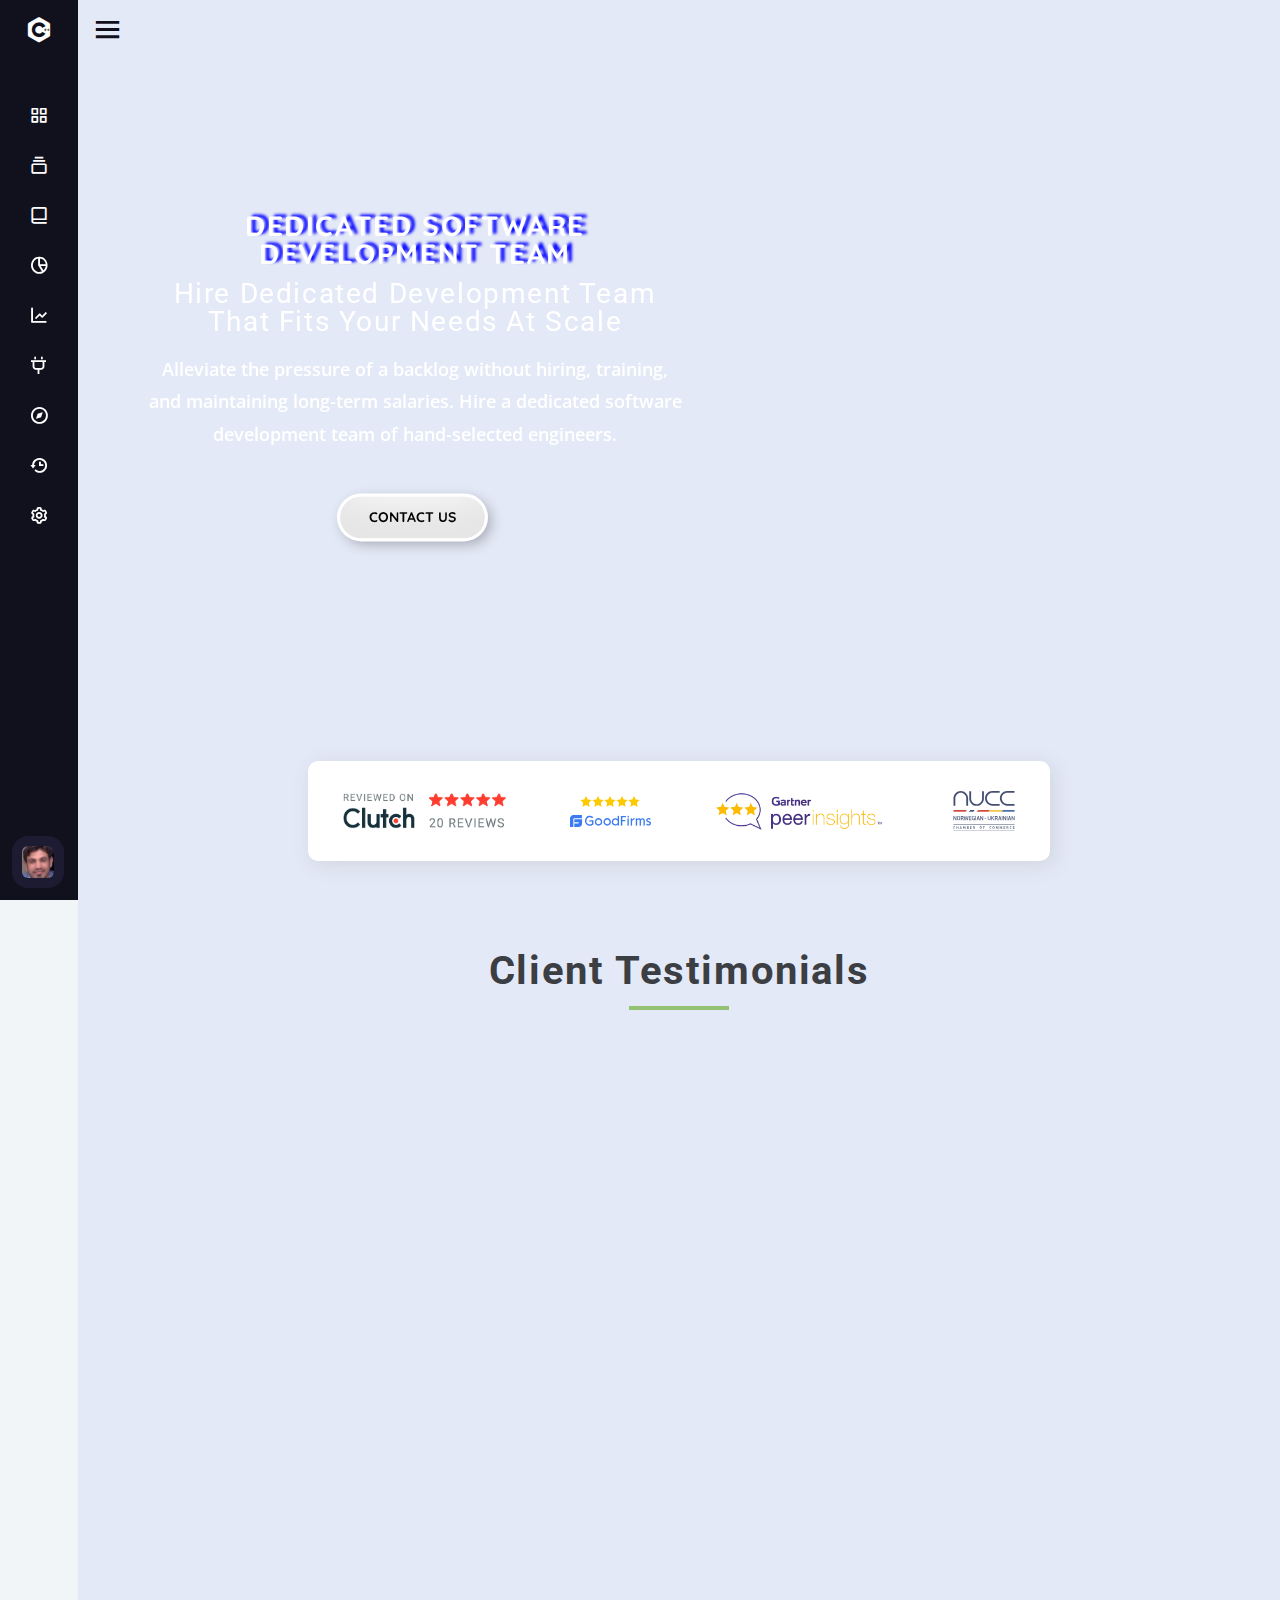
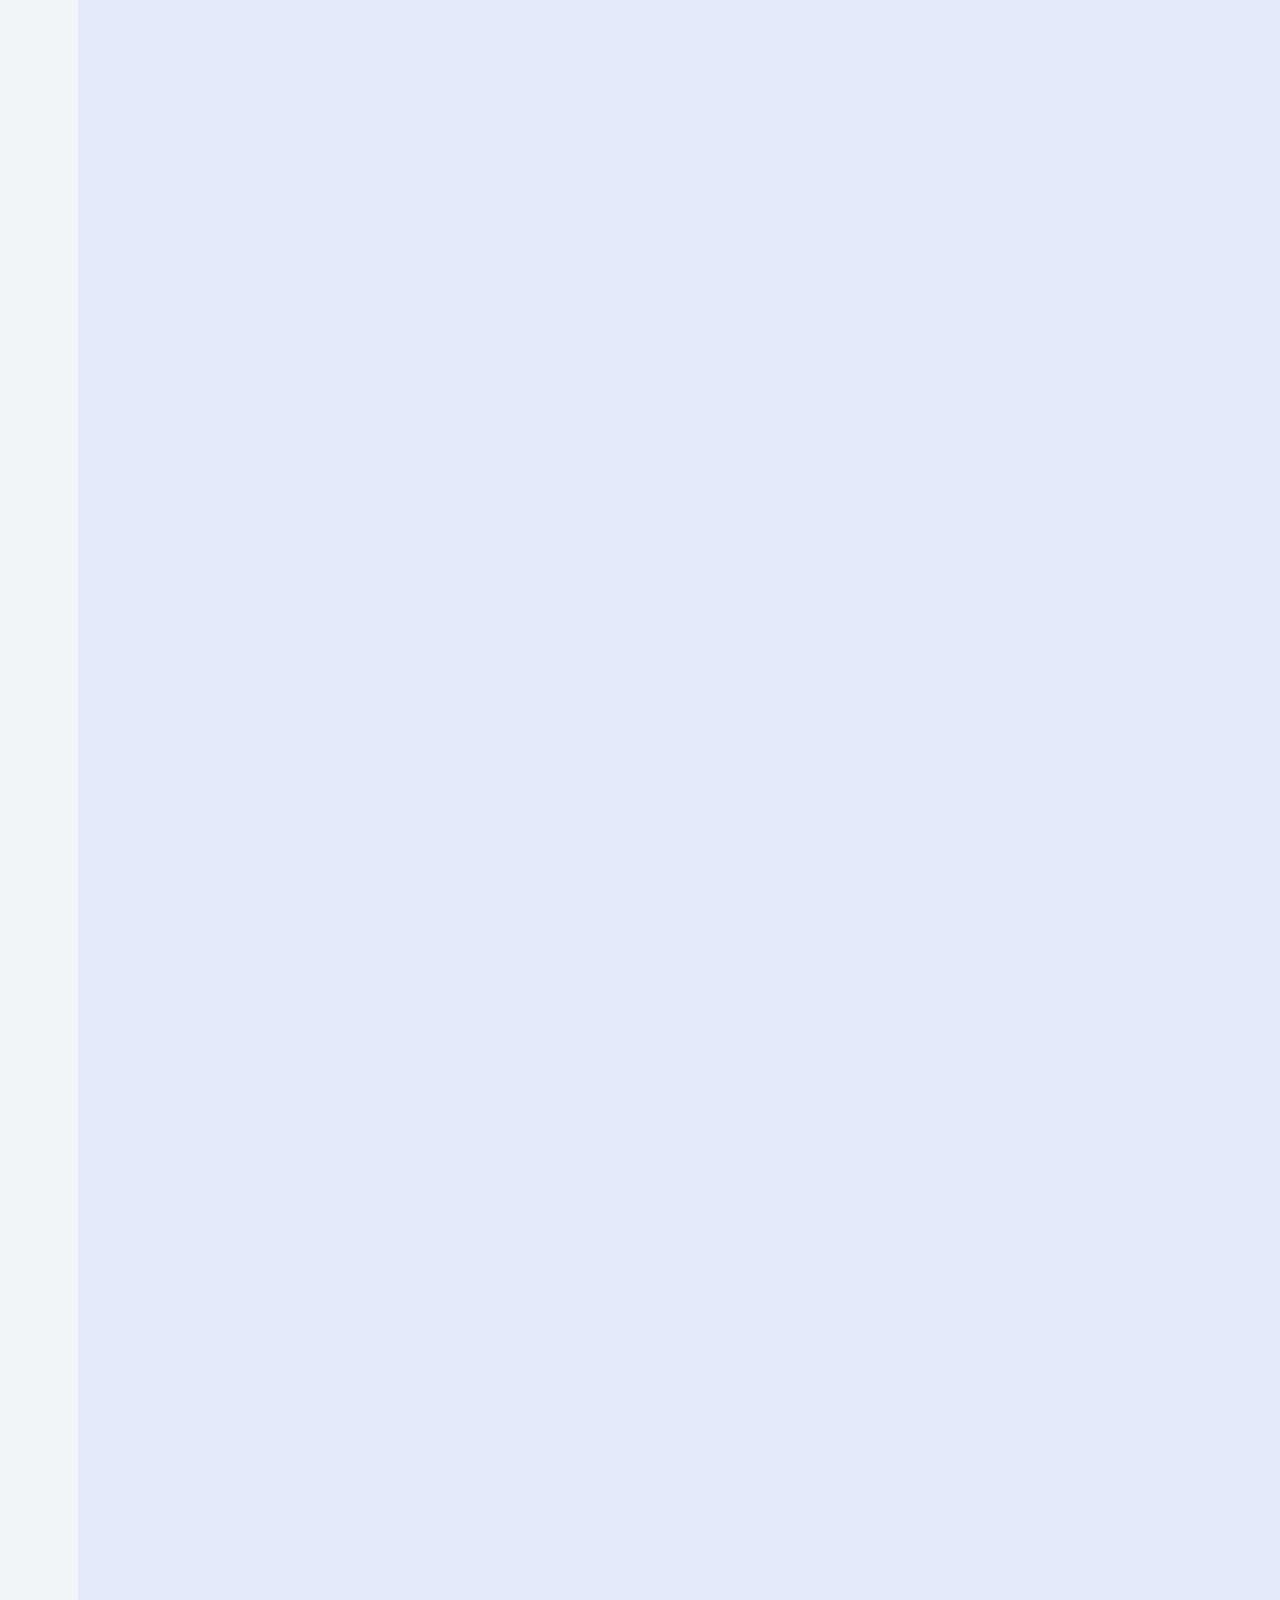
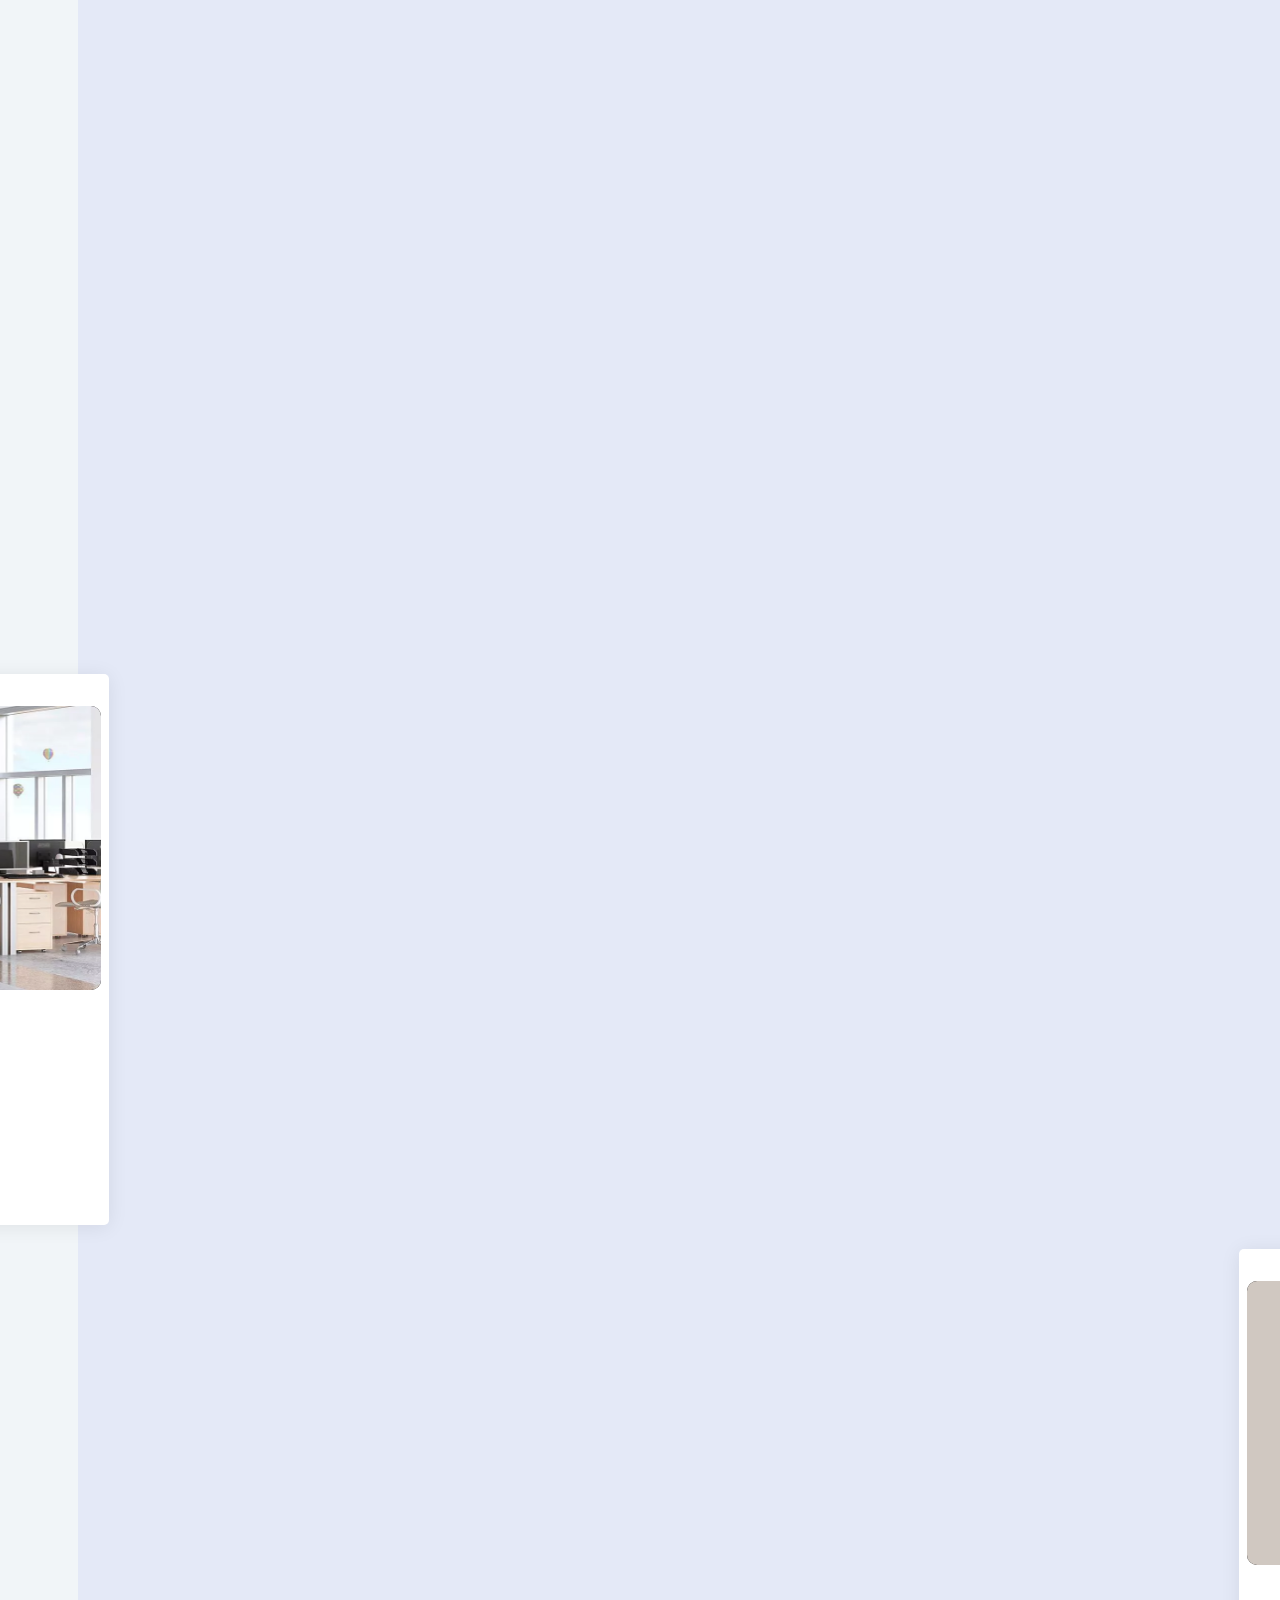
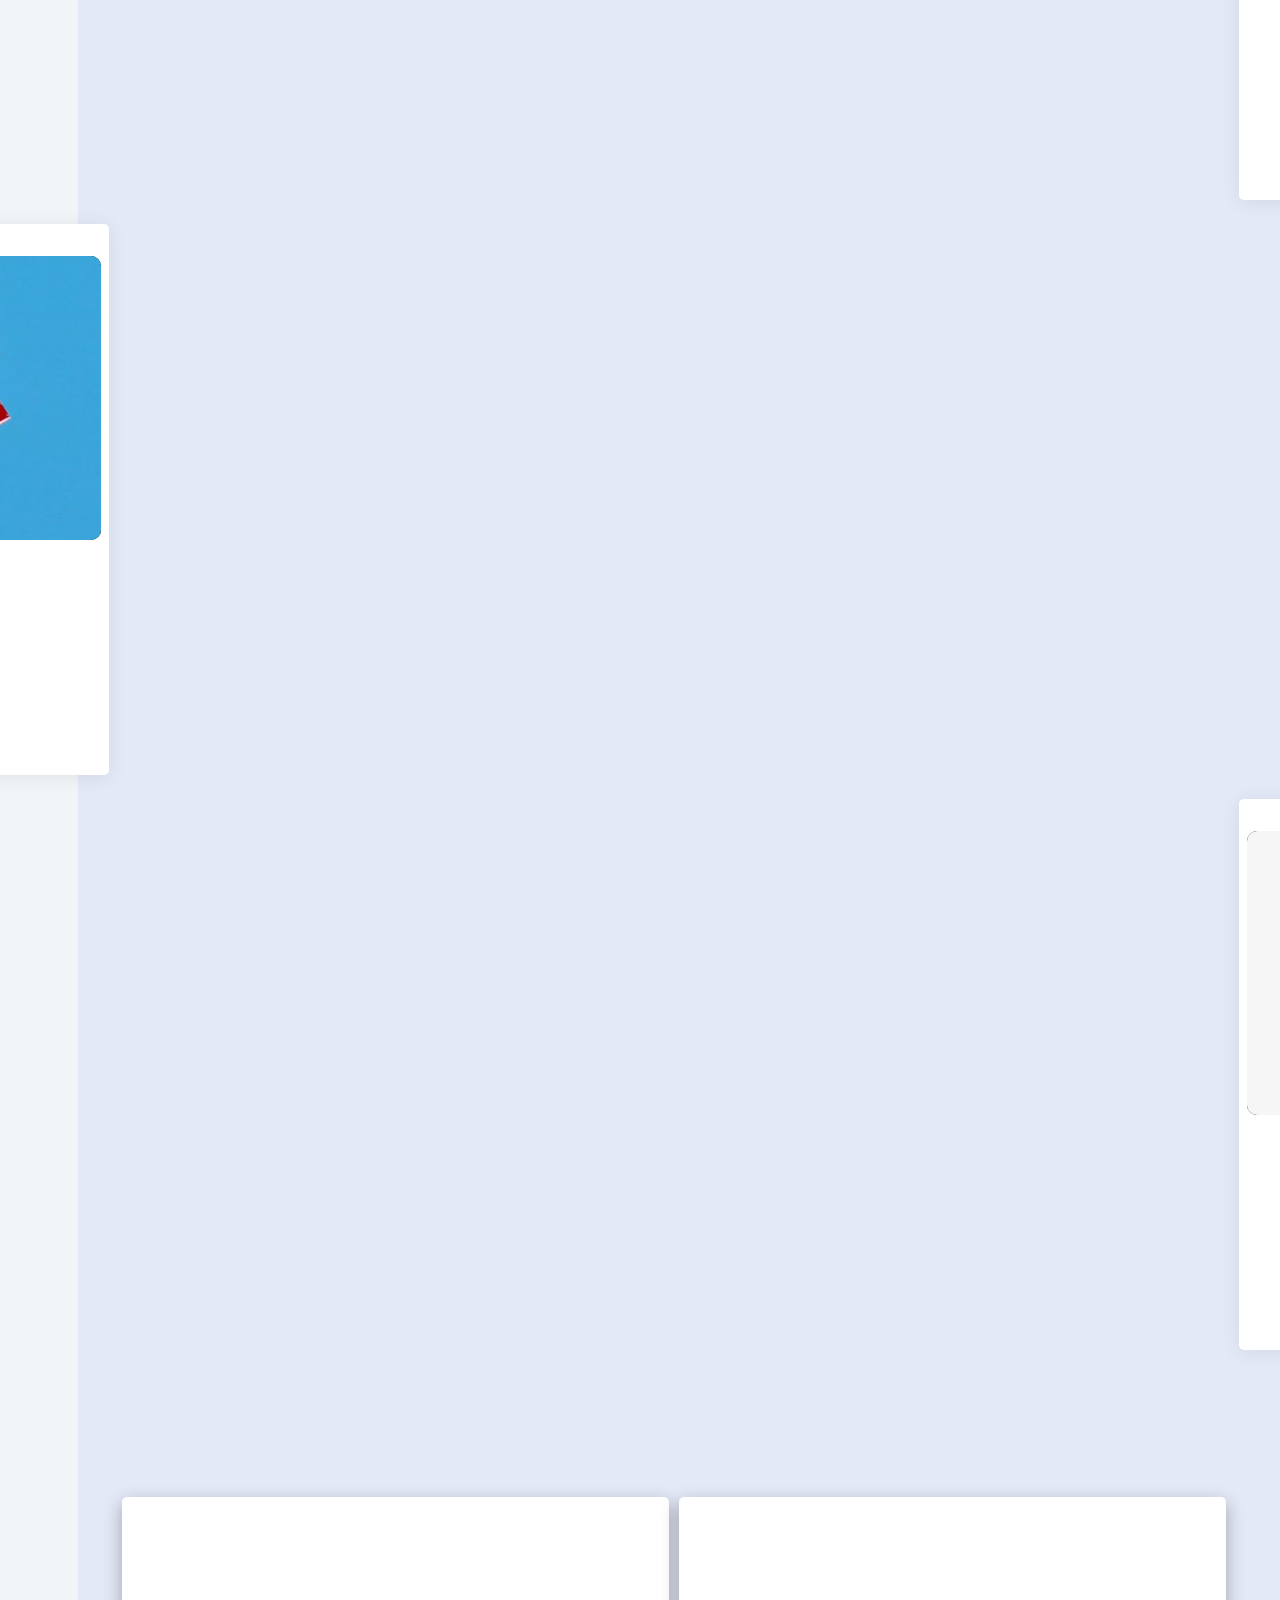
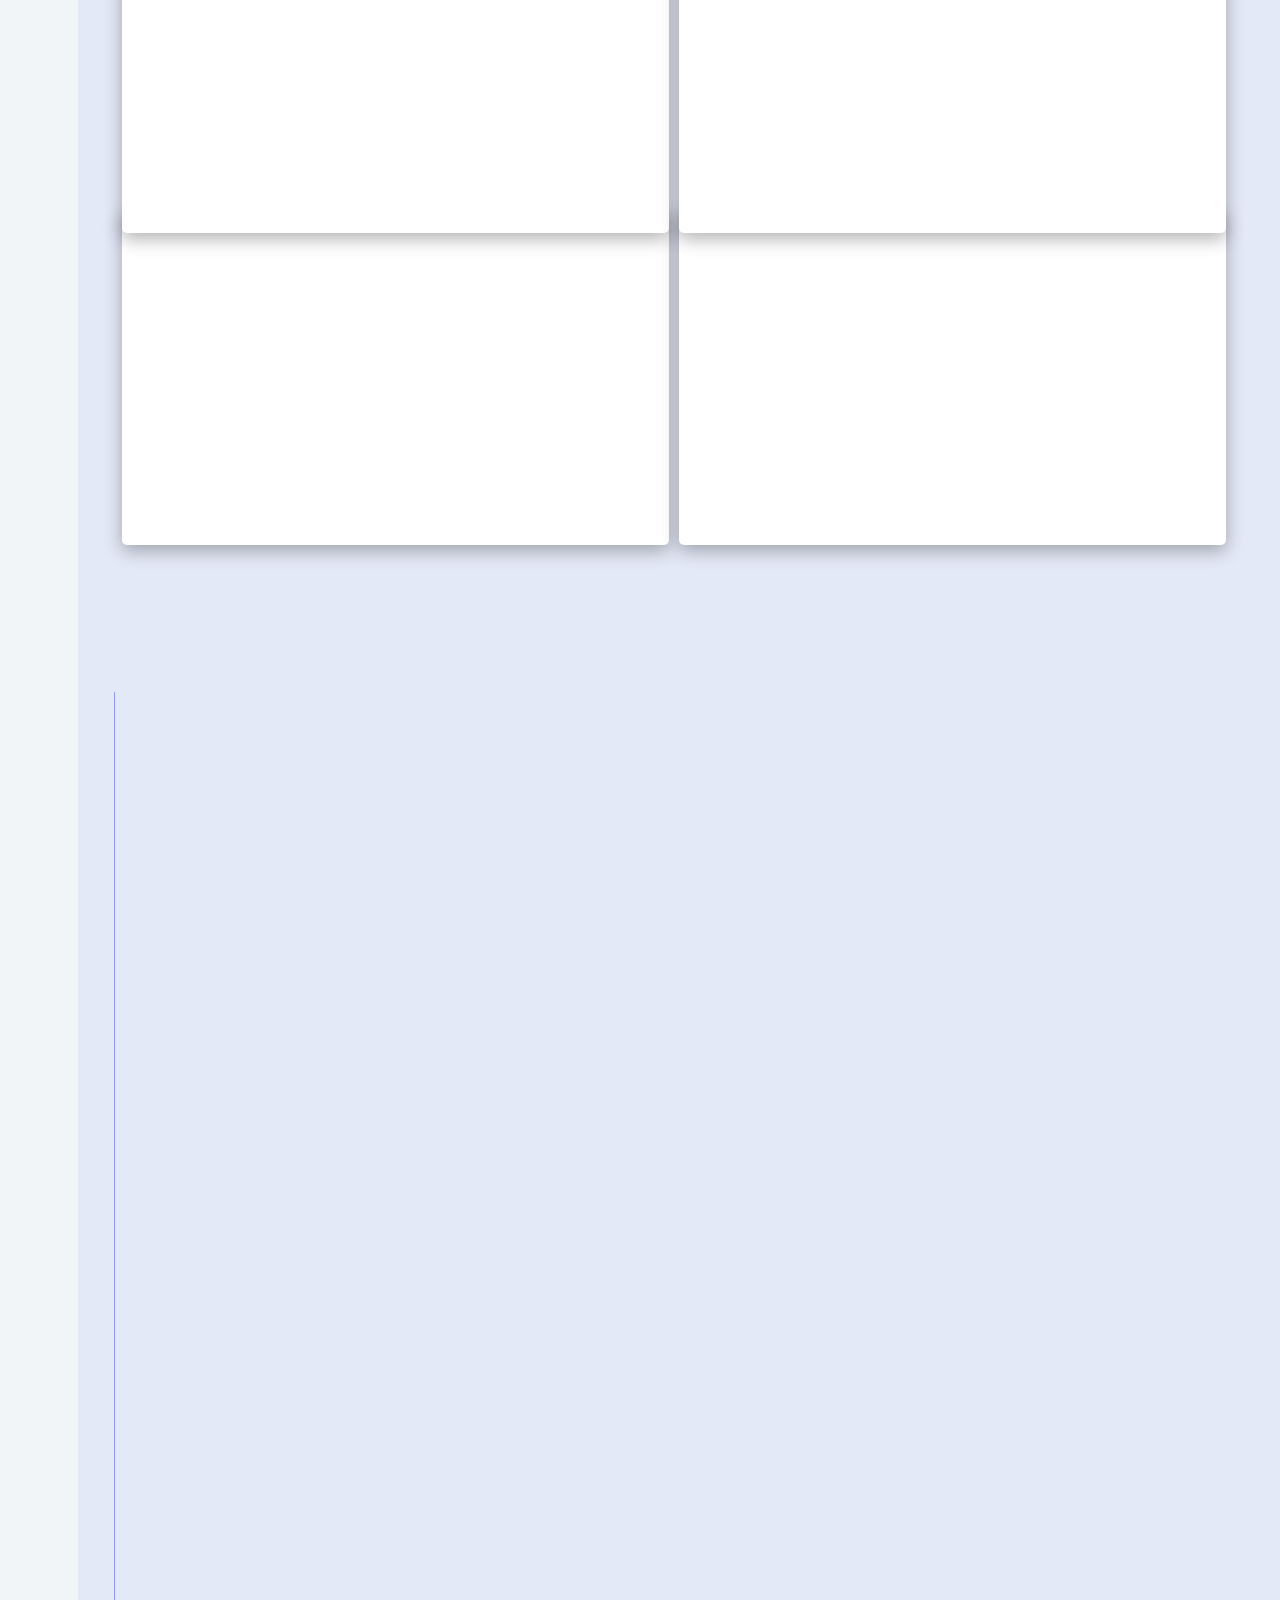
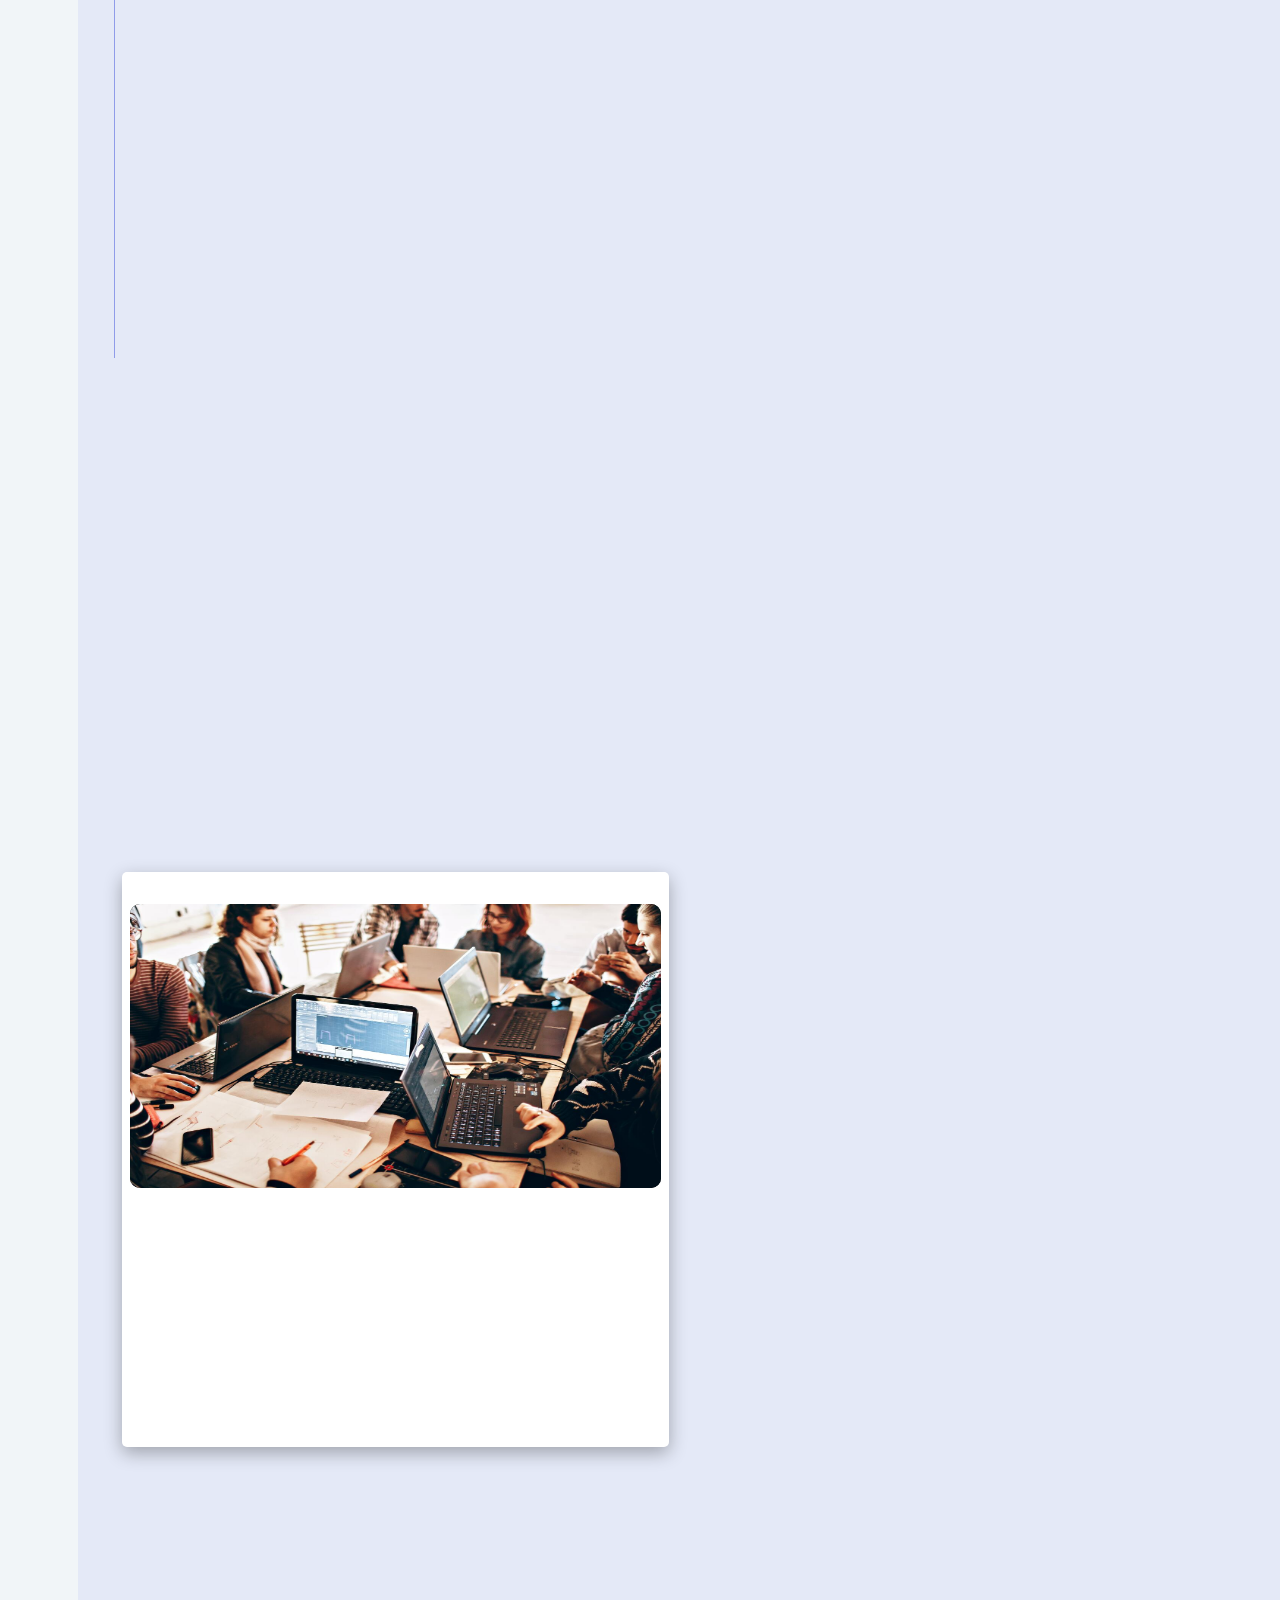
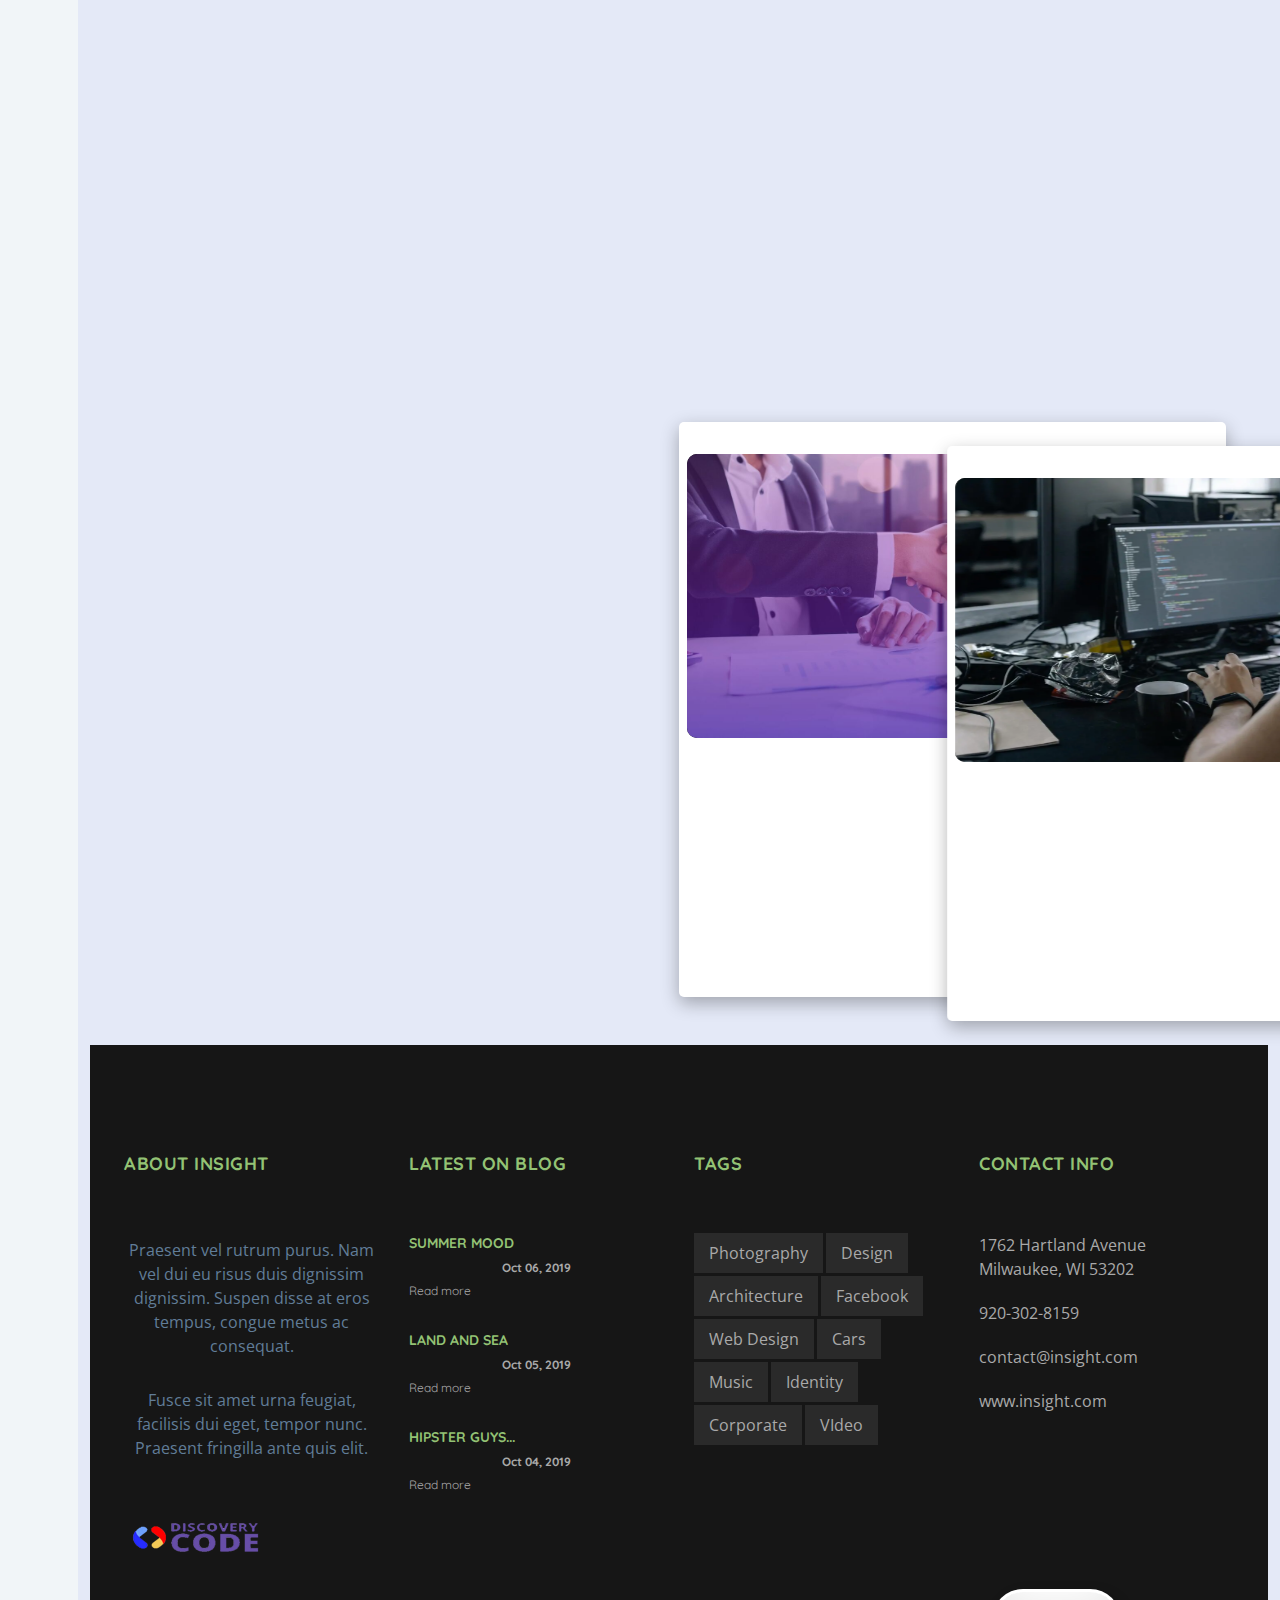
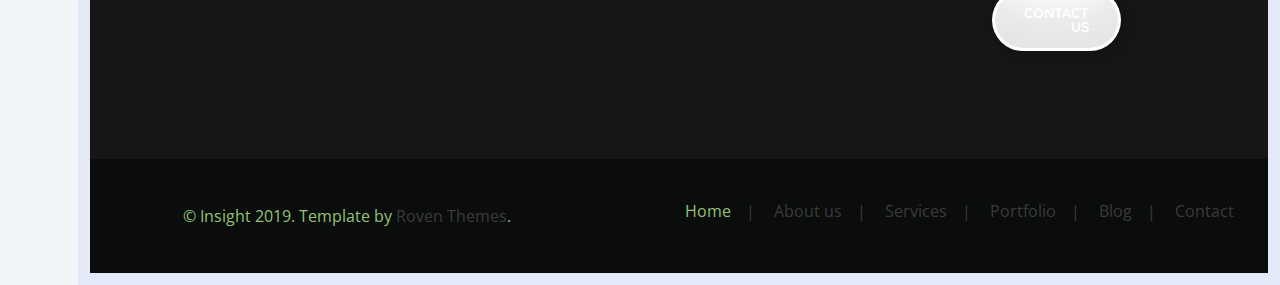
==== Dedicated Team.html @ 91e421eb "Add files via upload" ====
<!DOCTYPE html>
<!-- Designined by CodingLab | www.youtube.com/codinglabyt -->
<html lang="en" dir="ltr">

<head>
    <meta charset="UTF-8">
    <title> Drop Down Sidebar Menu | CodingLab </title>

    <!-- /// Google Fonts ////////  -->
    <link rel="stylesheet" href="https://fonts.googleapis.com/css?family=Open+Sans:400,400italic,600,600italic,700,700italic">
    <link rel="stylesheet" href="https://fonts.googleapis.com/css?family=Quicksand:400,700">

    <!-- /// FontAwesome Icons 4.3.0 ////////  -->
    <link rel="stylesheet" href="assets/fonts/fontawesome/font-awesome.min.css">

    <!-- /// Custom Icon Font ////////  -->
    <link rel="stylesheet" href="assets/fonts/iconfontcustom/icon-font-custom.css">

    <!-- /// Plugins CSS ////////  -->
    <link rel="stylesheet" href="assets/vendors/slick/slick.css">
    <link rel="stylesheet" href="assets/vendors/bxslider/jquery.bxslider.css">
    <link rel="stylesheet" href="assets/vendors/magnificpopup/magnific-popup.css">
    <link rel="stylesheet" href="assets/vendors/animations/animate.min.css">
    <link rel="stylesheet" href="assets/vendors/itplayer/css/YTPlayer.css">

    <!-- /// Template CSS ////////  -->

    <link rel="stylesheet" href="assets/css/insight.css">
    <link rel="stylesheet" href="assets/css/loaadmore.css">
    <link rel="stylesheet" href="assets/css/v.css">
    <link rel="stylesheet" href="assets/css/pageHero.css">
    <link rel="stylesheet" href="assets/css/sssec.css">
    <link rel="stylesheet" href="assets/css/sec.css">
    <link rel="stylesheet" href="assets/css/testimonal.css">

    <link rel="stylesheet" href="https://unpkg.com/aos@next/dist/aos.css" />

    <!-- /// Google Fonts ////////  -->
    <link rel="stylesheet" href="https://fonts.googleapis.com/css?family=Open+Sans:400,400italic,600,600italic,700,700italic">
    <link rel="stylesheet" href="https://fonts.googleapis.com/css?family=Quicksand:400,700">

    <!-- /// FontAwesome Icons 4.3.0 ////////  -->
    <link rel="stylesheet" href="assets/fonts/fontawesome/font-awesome.min.css">

    <!-- /// Custom Icon Font ////////  -->
    <link rel="stylesheet" href="assets/fonts/iconfontcustom/icon-font-custom.css">
    <link rel="stylesheet" href="https://cdnjs.cloudflare.com/ajax/libs/font-awesome/5.14.0/css/all.min.css" />
    <link rel="stylesheet" href="style.css">

    <!-- Boxiocns CDN Link -->
    <link href='https://unpkg.com/boxicons@2.0.7/css/boxicons.min.css' rel='stylesheet'>
    <link rel="stylesheet" href="">
    <meta name="viewport" content="width=device-width, initial-scale=1.0">
    <link rel="stylesheet" href="https://cdnjs.cloudflare.com/ajax/libs/font-awesome/5.14.0/css/all.min.css" />

    <link rel="stylesheet" href="https://use.fontawesome.com/releases/v5.6.3/css/all.css">
    <script src="https://code.jquery.com/jquery-3.4.1.js"></script>
    <script>
        $(document).ready(function() {
            $(window).scroll(function() {
                if ($(window).scrollTop() > 100) {
                    $('i.fass').css({
                        "opacity": "1",
                        "pointer-events": "auto"
                    });
                } else {
                    $('i.fass').css({
                        "opacity": "0",
                        "pointer-events": "none"
                    });
                }
            });
            $('i.fass').click(function() {
                $('html').animate({
                    scrollTop: 0
                }, 500);
            });
        });
    </script>
</head>

<body>



    <i class="fas fass fa-chevron-up" style="  position: fixed;
    bottom: 40px;
    right: 40px;
    font-size: 45px;
    background: #0f55bd;
    padding: 7px 10px;
    border-radius: 50%;
    color: white;
    cursor: pointer;
    border: 1px solid #0D47A1;
    opacity: 0;
    pointer-events: none;
    transition: opacity .3s ease-in-out;z-index: 9999999; "></i>
    <div class="sidebar close">
        <div class="logo-details">
            <i class='bx bxl-c-plus-plus'></i>
            <span class="logo_name">CodingLab</span>
        </div>
        <ul class="nav-links">
            <li>
                <a href="index.html">
                    <i class='bx bx-grid-alt'></i>
                    <span class="link_name">Home</span>
                </a>
                <ul class="sub-menu blank">
                    <li><a class="link_name" href="#">Home</a></li>
                </ul>
            </li>
            <li>
                <div class="iocn-link">
                    <a href="#">
                        <i class='bx bx-collection'></i>
                        <span class="link_name">Category</span>
                    </a>
                    <i class='bx bxs-chevron-down arrow'></i>
                </div>
                <ul class="sub-menu">
                    <li><a class="link_name" href="#">Category</a></li>
                    <li>
                        <a href="mobile.html">Mobile</a>
                    </li>
                    <li><a href="dev0pss.html">Dev0ps</a></li>
                    <li><a href="Dedicated Team.html">Dedicated & Team</a></li>
                </ul>
            </li>
            <li>
                <div class="iocn-link">
                    <a href="#">
                        <i class='bx bx-book-alt'></i>
                        <span class="link_name">Posts</span>
                    </a>
                    <i class='bx bxs-chevron-down arrow'></i>
                </div>
                <ul class="sub-menu">
                    <li><a class="link_name" href="#">Posts</a></li>
                    <li>
                        <a href="OurUIUXDesignServices.html">Our UI/UX Design Services</a>

                    </li>
                    <li>
                        <a href="SaaSDevelopmentServices.html">SaaS Development Services</a>
                    </li>
                    <li><a href="#">Card Design</a></li>
                </ul>
            </li>
            <li>
                <a href="#">
                    <i class='bx bx-pie-chart-alt-2'></i>
                    <span class="link_name">Analytics</span>
                </a>
                <ul class="sub-menu blank">
                    <li><a class="link_name" href="#">Analytics</a></li>
                </ul>
            </li>
            <li>
                <a href="#">
                    <i class='bx bx-line-chart'></i>
                    <span class="link_name">Chart</span>
                </a>
                <ul class="sub-menu blank">
                    <li><a class="link_name" href="#">Chart</a></li>
                </ul>
            </li>
            <li>
                <div class="iocn-link">
                    <a href="#">
                        <i class='bx bx-plug'></i>
                        <span class="link_name">Plugins</span>
                    </a>
                    <i class='bx bxs-chevron-down arrow'></i>
                </div>
                <ul class="sub-menu">
                    <li><a class="link_name" href="#">Plugins</a></li>
                    <li>
                        <a href="DedicatedSoftwareDevelopment.html">Dedicated Software Development</a>

                    </li>
                    <li><a href="#">Pigments</a></li>
                    <li><a href="#">Box Icons</a></li>
                </ul>
            </li>
            <li>
                <a href="#">
                    <i class='bx bx-compass'></i>
                    <span class="link_name">Explore</span>
                </a>
                <ul class="sub-menu blank">
                    <li><a class="link_name" href="#">Explore</a></li>
                </ul>
            </li>
            <li>
                <a href="#">
                    <i class='bx bx-history'></i>
                    <span class="link_name">History</span>
                </a>
                <ul class="sub-menu blank">
                    <li><a class="link_name" href="#">History</a></li>
                </ul>
            </li>
            <li>
                <a href="#">
                    <i class='bx bx-cog'></i>
                    <span class="link_name">Setting</span>
                </a>
                <ul class="sub-menu blank">
                    <li><a class="link_name" href="#">Setting</a></li>
                </ul>
            </li>
            <li>
                <div class="profile-details">
                    <div class="profile-content">
                        <img src="image/default.webp" alt="profileImg">
                    </div>
                    <div class="name-job">
                        <div class="profile_name">Ahmed Malbs</div>
                        <div class="job">Web Desginer</div>
                    </div>
                    <i class='bx bx-log-out'></i>
                </div>
            </li>
        </ul>
    </div>
    <!-- <section class="home-section">
        <div class="home-content">
            <i class='bx bx-menu'></i> -->
    <!-- <span class="text">Drop Down Sidebar</span> -->
    <!-- <i class='bx bx-menu'></i> -->

    <section class="home-section">
        <i class='bx bx-menu'></i>

        <!-- <div class="banner home-content "> -->
        <!-- <i class='bx bx-menu'></i> -->

        <div id="content" class="home-content ">

            <!-- /// CONTENT  /////////////////////////////////////////////////////////////////////////////////////////////////////////// -->

            <div class="main-slider" data-aos="fade-down-right">

                <ul class="main-slider__slides" data-slick='{ "fade": true, "speed": 500, "autoplay": false, "infinite": true, "dots": true, "arrows": true }'>




                    <li style="background-image:url(&quot;[data-uri]&quot;);" class="pageHero bg-image bgi nitro-lazy" nitro-lazy-bg="https://cdn-cfdja.nitrocdn.com/uOxxxDWjcukgNxoRlWCAPnOZsfFUWQlA/assets/static/optimized/rev-6c1cefb/wp-content/themes/relevant/assets/img/backgrounds/dedicated-team.jpg">


                        <div class="main-slider-slide__content 
									main-slider-slide__content--valign-middle 
									main-slider-slide__content--align-center">

                            <div class="main-slider-slide__content-wrap" data-aos="zoom-in">
                                <h1 data-animation="fadeInDown" data-delay="0.5s" class="mmain">
                                    Dedicated Software Development Team

                                </h1>


                                <h3 class="ded">Hire dedicated development team that fits your needs at scale</h3>



                                <p data-animation="fadeInDown" data-delay="1s" class="mmain">
                                    Alleviate the pressure of a backlog without hiring, training, and maintaining long-term salaries. Hire a dedicated software development team of hand-selected engineers. </p>

                                <div data-animation="fadeInDown" data-delay="1.5s">
                                    <button class="btn" href="#">Contact us</button>
                                </div>
                            </div>



                            <div class="video-bg">
                                <div style="background-image:url(&quot;[data-uri]&quot;);" class="filter-bg nitro-lazy" nitro-lazy-bg="https://cdn-cfdja.nitrocdn.com/uOxxxDWjcukgNxoRlWCAPnOZsfFUWQlA/assets/static/optimized/rev-6c1cefb/wp-content/uploads/dedicated-team_mob.jpg"></div>
                                <video class="video" autoplay loop muted playsinline poster="https://cdn-cfdja.nitrocdn.com/uOxxxDWjcukgNxoRlWCAPnOZsfFUWQlA/assets/static/optimized/rev-6c1cefb/wp-content/uploads/dedicated-team.jpg">
                        <source src="https://relevant.software/wp-content/uploads/dedicated-team.mp4" type="video/mp4"/>
                    </video>
                            </div>



                        </div>
                        <!-- end .main-slider-slide__content -->

                    </li>





                </ul>
            </div>

            <div class="pageHero-after animate" data-animation="fadeInUp" data-animation-delay="1.2">
                <div class="pageHero-after--inner">
                    <a href="https://clutch.co/profile/relevant-software" target="_blank" rel="nofollow"> <img alt="" src="assets/images/clutch.png" class="nitro-lazy" nitro-lazy-empty id="ODYyOjc5-1" src="[data-uri]"
                        /> </a>
                    <a href="https://www.goodfirms.co/company/relevant-software" target="_blank" rel="nofollow"> <img alt="" src="assets/images/logo-goodfirms-1.svg" class="nitro-lazy" nitro-lazy-empty id="ODY1Ojk3-1" src="[data-uri]"
                        /> </a>
                    <a href="https://www.gartner.com/reviews/vendor/relevant-software" target="_blank" rel="nofollow"> <img alt="" src="assets/images/gartner_peer_insights-1.png" class="nitro-lazy" nitro-lazy-empty id="ODY4OjEwNA==-1" src="[data-uri]"
                        /> </a>
                    <a href="https://nucc.no/relevant-software-shares-their-story-from-working-with-a-norwegian-startup/" target="_blank" rel="nofollow"> <img alt="" src="assets/images/nucc-1.svg" class="nitro-lazy" nitro-lazy-empty id="ODcxOjc5-1" src="[data-uri]"
                        /> </a>
                </div>
            </div>


            <div class="container">
                <div class="row">
                    <div class="span12">
                        <div class="headline">

                            <h2>Client testimonials</h2>


                        </div>
                    </div>
                </div>
            </div>
            <main data-aos="flip-right">
                <section class="containerR">

                    <!-- <div class="headline" data-aos="zoom-in">

                <h2 data-aos="zoom-in">Client testimonials</h2>


            </div> -->
                    <!-- review -->
                    <article class="review">
                        <div class="img-containerR">
                            <iframe width="100%" height="100%" id="person-iframe" src="https://www.youtube.com/embed/V0jW2k2840Q" title="Client testimonial: Paul Carse, CTO and Co-founder of Life Moments (FirstHomeCoach)" frameborder="0" allow="accelerometer; autoplay; clipboard-write; encrypted-media; gyroscope; picture-in-picture"
                                allowfullscreen></iframe>
                            <!-- <img src="person-1.jpeg" id="person-img" alt="" /> -->
                        </div>
                        <h4 id="author">Paul Carse</h4>
                        <p id="job"> CTO and Co-founder of Life Moments</p>
                        <p id="info">
                            «We now have a core team of engineers at Relevant who work for us full-time and are supplemented by 4 or 5 engineers with different skillsets when and if required.»
                        </p>

                        <!-- prev next buttons-->
                        <div class="button-container">
                            <button class="prev-btn">
              <i class="fas fa-chevron-left"></i>
            </button>
                            <button class="next-btn">
              <i class="fas fa-chevron-right"></i>
            </button>
                        </div>
                        <!-- random button -->
                        <button class="random-btn">surprise me</button>
                    </article>
                </section>
            </main>
            <!-- <div class="containerr">
                <div class="cardd span4 animate" data-animation="fadeInLeft" data-animation-delay="0.5">
                    <iframe width="100%" height="52%" src="https://www.youtube.com/embed/V0jW2k2840Q" title="Client testimonial: Paul Carse, CTO and Co-founder of Life Moments (FirstHomeCoach)" frameborder="0" allow="accelerometer; autoplay; clipboard-write; encrypted-media; gyroscope; picture-in-picture"
                        allowfullscreen></iframe>
                    <div class="contentt">
                        <div class="imgBxx">
                            <img src="https://cdn-cfdja.nitrocdn.com/uOxxxDWjcukgNxoRlWCAPnOZsfFUWQlA/assets/static/optimized/rev-6c1cefb/wp-content/uploads/2020/01/avatar@2x.png" alt="">

                        </div>
                        <div class="contentBxx">
                            <h4>Paul Carse</h4>
                            <h5> CTO and Co-founder of Life Moments </h5>
                        </div>

                    </div>
                </div>
                <div class="cardd span4 animate" data-animation="fadeInRight" data-animation-delay="0.9">
                    <iframe width="100%" height="52%" src="https://www.youtube.com/embed/tUU7OMbWGp4" title="Cassian Harrison, Co-Founder of the My Theory Test App by James May About Relevant Software" frameborder="0" allow="accelerometer; autoplay; clipboard-write; encrypted-media; gyroscope; picture-in-picture"
                        allowfullscreen></iframe>
                    <div class="contentt">
                        <div class="imgBxx">
                            <img src="https://cdn-cfdja.nitrocdn.com/uOxxxDWjcukgNxoRlWCAPnOZsfFUWQlA/assets/static/optimized/rev-6c1cefb/wp-content/uploads/1612272389607.jpeg" alt="">
                        </div>
                        <div class="contentBxx">
                            <h4>Cassian Harrison</h4>
                            <h5> Co-founder of Splink Industries and My Theory Test App by James May </h5>
                        </div>

                    </div>
                </div>


            </div> -->




            <div class="container">
                <div class="row">
                    <div class="span12">

                        <div class="headline animate" data-animation="fadeInDown" data-animation-delay="0.3">

                            <h2>How we differ</h2>


                        </div>
                        <!-- end .headline -->

                    </div>
                    <!-- end .span12 -->
                </div>
                <!-- end .row -->
            </div>
            <!-- end .container -->

            <div class="container">
                <div class="row">
                    <div class="span4 animate" data-animation="fadeInLeft" data-animation-delay="0.5">

                        <div class="icon-box-2" data-aos="zoom-in">

                            <!-- <i class="ifc-fantasy"></i> -->
                            <div class="num">01</div>

                            <div class="icon-box-content">

                                <h3>
                                    Boost your development capacity with quality talent
                                </h3>

                                <p class="animate" data-animation="fadeInDown" data-animation-delay="0.3">Quickly hire senior developers with advanced degrees and solid experience in your domain. Our dedicated development team for hire doesn’t just receive tasks and write code; they think in terms of value, solutions, and solving
                                    real problems.</p>

                                <!-- <a href="single-service.html"><em>Read more</em></a> -->

                            </div>
                            <!-- end .icon-box-content -->

                        </div>
                        <!-- end .icon-box-2 -->

                    </div>
                    <!-- end .span4 -->
                    <div class="span4 animate" data-animation="fadeInRight" data-animation-delay="0.9">

                        <div class="icon-box-2" data-aos="zoom-in">

                            <!-- <i class="ifc-puzzle"></i> -->
                            <div class="num">02</div>

                            <div class="icon-box-content">



                                <h3>Get access to a large tech talent pool</h3>
                                <p class="animate" data-animation="fadeInDown" data-animation-delay="0.3">Ukraine is one of the largest tech talent pools in the world with 200k+ engineers and ranks 5th among top IT service exporters, according to PwC. According to Gartner, it is also in the top 10 emerging market locations
                                    for offshore services.</p>

                                <!-- <a href="single-service.html"><em>Read more</em></a> -->

                            </div>
                            <!-- end .icon-box-content -->

                        </div>
                        <!-- end .icon-box-2 -->

                    </div>
                    <!-- end .span4 -->
                    <div class="span4 animate" data-animation="fadeInLeft" data-animation-delay="0.5">

                        <div class="icon-box-2" data-aos="zoom-in">

                            <!-- <i class="ifc-idea"></i> -->
                            <div class="num">03</div>

                            <div class="icon-box-content">


                                <h3>Reduce time spent on recruitment</h3>
                                <p class="animate" data-animation="fadeInDown" data-animation-delay="0.3"> The average time-to-hire for a software developer is 1.5 months. We can provide you with our staff, who will be ready to start work within one week. We also take care of recruitment and handpick developers according to
                                    your requirements.
                                </p>


                            </div>
                            <!-- end .icon-box-content -->

                        </div>
                        <!-- end .icon-box-2 -->

                    </div>
                    <!-- end .span4 -->
                    <!-- </div> -->
                    <div class="span4 animate" data-animation="fadeInRight" data-animation-delay="0.9">

                        <div class="icon-box-2" data-aos="zoom-in">

                            <!-- <i class="ifc-fantasy"></i> -->
                            <div class="num">04</div>

                            <div class="icon-box-content">

                                <h3>
                                    Reduce expenses
                                </h3>

                                <p class="animate" data-animation="fadeInDown" data-animation-delay="0.3">Outsourcing to us saves you from paying for offices, workspaces, equipment, coffee, etc. Also, the hourly rates of developers in Ukraine are significantly lower than those in the US and Europe. </p>

                                <!-- <a href="single-service.html"><em>Read more</em></a> -->

                            </div>
                            <!-- end .icon-box-content -->

                        </div>
                        <!-- end .icon-box-2 -->

                    </div>
                    <!-- end .span4 -->
                    <div class="span4 animate" data-animation="fadeInLeft" data-animation-delay="0.5">

                        <div class="icon-box-2" data-aos="zoom-in">

                            <!-- <i class="ifc-fantasy"></i> -->
                            <div class="num">05</div>

                            <div class="icon-box-content">

                                <h3>
                                    Be flexible with a team size
                                </h3>

                                <p class="animate" data-animation="fadeInDown" data-animation-delay="0.3">You can scale up and down your team size with a notice period of 1 month without worrying about the hiring process. Moreover, you can request part-time employees to do a specific task in technology outside your tech stack.
                                </p>

                                <!-- <a href="single-service.html"><em>Read more</em></a> -->

                            </div>
                            <!-- end .icon-box-content -->

                        </div>
                        <!-- end .icon-box-2 -->

                    </div>
                    <!-- end .span4 -->
                    <div class="span4 animate" data-animation="fadeInRight" data-animation-delay="0.9">

                        <div class="icon-box-2" data-aos="zoom-in">

                            <!-- <i class="ifc-fantasy"></i> -->
                            <div class="num">06</div>

                            <div class="icon-box-content">

                                <h3>
                                    Get dedicated full-time engineers
                                </h3>

                                <p class="animate" data-animation="fadeInDown" data-animation-delay="0.3">The engineers provided to you work full-time solely on your projects. They are dedicated to your product and are interested in success. They become a true part of your team. </p>

                                <!-- <a href="single-service.html"><em>Read more</em></a> -->

                            </div>
                            <!-- end .icon-box-content -->

                        </div>
                        <!-- end .icon-box-2 -->

                    </div>
                    <!-- end .span4 -->
                    <div class="span4 animate" data-animation="fadeInLeft" data-animation-delay="0.5">

                        <div class="icon-box-2" data-aos="zoom-in">

                            <!-- <i class="ifc-fantasy"></i> -->
                            <div class="num">07</div>

                            <div class="icon-box-content">

                                <h3>
                                    9/10 client satisfaction score
                                </h3>

                                <p class="animate" data-animation="fadeInDown" data-animation-delay="0.3">Our clients highlight our ability to build great personal relationships with them, except for the excellent code quality. </p>

                                <!-- <a href="single-service.html"><em>Read more</em></a> -->

                            </div>
                            <!-- end .icon-box-content -->

                        </div>
                        <!-- end .icon-box-2 -->

                    </div>
                    <!-- end .span4 -->
                    <div class="span4 animate" data-animation="fadeInRight" data-animation-delay="0.9">

                        <div class="icon-box-2" data-aos="zoom-in">

                            <!-- <i class="ifc-fantasy"></i> -->
                            <div class="num">08</div>

                            <div class="icon-box-content">

                                <h3>
                                    92% of the company – senior and middle engineers </h3>

                                <p class="animate" data-animation="fadeInDown" data-animation-delay="0.3">We invest in attracting the best talent from the market. We hire only strong middle and senior engineers and no juniors. </p>

                                <!-- <a href="single-service.html"><em>Read more</em></a> -->

                            </div>
                            <!-- end .icon-box-content -->

                        </div>
                        <!-- end .icon-box-2 -->

                    </div>
                    <!-- end .span4 -->
                    <div class="span4 animate" data-animation="fadeInLeft" data-animation-delay="0.5">

                        <div class="icon-box-2" data-aos="zoom-in">

                            <!-- <i class="ifc-fantasy"></i> -->
                            <div class="num">09</div>

                            <div class="icon-box-content">

                                <h3>
                                    20% employee turnover rate
                                </h3>

                                <p>We are interested in long-term relationships. Our employees stay with our clients and us for years.</p>

                                <!-- <a href="single-service.html"><em>Read more</em></a> -->

                            </div>
                            <!-- end .icon-box-content -->

                        </div>
                        <!-- end .icon-box-2 -->

                    </div>
                    <!-- end .span4 -->


                </div>
                <!-- end .row -->
            </div>
        </div>
        <!-- end .container -->

        <!-- ---------img---------- -->
        <!-- --------------------------------img---------------------------------- -->
        <div class="container">
            <div class="row">
                <div class="span12" data-aos="zoom-in">

                    <div class="headline">

                        <h2>The dedicated development team model is best suited for</h2>

                        <!-- <p>Suspendisse ac purus quis erat ultricies pharetra</p> -->

                    </div>
                    <!-- end .headline -->

                </div>
                <!-- end .span12 -->
            </div>
            <!-- end .row -->
        </div>
        <!-- end .container -->

        <div class="container">
            <div class="row">
                <div class="span44" data-aos="slide-right">

                    <div class="post format-standard has-post-thumbnail hentry">

                        <a class="post-thumbnail">
                            <img src="./assets/images/1_1120.jpeg" alt="">
                        </a>

                        <div class="post-header" data-aos="zoom-in">

                            <h3 class="post-title">
                                <a rel="bookmark">Businesses looking to broaden their knowledge and skills</a>
                            </h3>



                        </div>
                        <!-- .post-header -->

                        <div class="post-content" data-aos="zoom-in">

                            <p>Quickly acquire specialists with diverse knowledge and experience levels. </p>

                            <!-- <p><a class="more-link btn" href="blog-post.html">Read more</a></p> -->

                        </div>
                        <!-- .post-content -->

                    </div>
                    <!-- end .post -->

                </div>
                <!-- end .span4 -->
                <div class="span44" data-aos="slide-left">

                    <div class="post format-standard has-post-thumbnail hentry">

                        <a class="post-thumbnail">
                            <img src="./assets/images/2_1120.jpeg" alt="">
                        </a>

                        <div class="post-header" data-aos="zoom-in">

                            <h3 class="post-title">
                                <a rel="bookmark">Companies with strict deadlines</a>
                            </h3>



                        </div>
                        <!-- .post-header -->

                        <div class="post-content" data-aos="zoom-in">

                            <p>Rapidly expand their IT capabilities by attracting remote professionals. </p>

                            <!-- <p><a class="more-link btn" href="blog-post.html">Read more</a></p> -->

                        </div>
                        <!-- .post-content -->

                    </div>
                    <!-- end .post -->

                </div>
                <!-- end .span4 -->
                <div class="span44" data-aos="slide-right">

                    <div class="post format-standard has-post-thumbnail hentry">

                        <a class="post-thumbnail">
                            <img src="./assets/images/3_1120.jpeg" alt="Startups">
                        </a>

                        <div class="post-header" data-aos="zoom-in">

                            <h3 class="post-title">
                                <a rel="bookmark">Startups aiming for rapid growth</a>
                            </h3>



                        </div>
                        <!-- .post-header -->

                        <div class="post-content" data-aos="zoom-in">

                            <p>Save time on local recruitment by leveraging our offshore managed teams of any size. </p>

                            <!-- <p><a class="more-link btn" href="blog-post.html">Read more</a></p> -->

                        </div>
                        <!-- .post-content -->

                    </div>
                    <!-- end .post -->

                </div>
                <!-- end .span4 -->
                <div class="span44" data-aos="slide-left">

                    <div class="post format-standard has-post-thumbnail hentry">

                        <a class="post-thumbnail">
                            <img src="./assets/images/4_1120.jpeg" alt="">
                        </a>

                        <div class="post-header" data-aos="zoom-in">

                            <h3 class="post-title">
                                <a rel="bookmark"> Organizations requiring managed offshore IT experts</a>
                            </h3>


                        </div>
                        <!-- .post-header -->

                        <div class="post-content" data-aos="zoom-in">

                            <p>Maintain control over the development process while steering clear administrative tasks. </p>

                            <!-- <p><a class="more-link btn" href="blog-post.html">Read more</a></p> -->

                        </div>
                        <!-- .post-content -->

                    </div>
                    <!-- end .post -->

                </div>
                <!-- end .span4 -->
            </div>
            <!-- end .row -->
        </div>
        <!-- end .contaner -->



        <!-- ---------list---------- -->






        <div class="container">
            <div class="row">
                <div class="span12" data-aos="zoom-in">

                    <div class="headline">

                        <h2>Pros of the Dedicated Development Team Model</h2>


                    </div>
                    <!-- end .headline -->

                </div>
                <!-- end .span12 -->
            </div>
            <!-- end .row -->
        </div>
        <!-- end .container -->

        <div class="container">
            <div class="row">
                <div class="span4" data-aos="slide-up">

                    <div class="icon-box-2" data-aos="zoom-in">

                        <!-- <i class="ifc-fantasy"></i> -->
                        <div class="num">01</div>

                        <div class="icon-box-content" data-aos="zoom-in">

                            <h3>
                                A cost-efficient alternative
                            </h3>

                            <p>Numbers vary, but the average in-house rate is $70/hour while the average outsourced dedicated development team rate is $35/hour. You may find an outsourcing vendor that isn’t that much cheaper to work with, but they are sure
                                to offer the efficiency you could never reach with your in-house team. </p>

                            <!-- <a href="single-service.html"><em>Read more</em></a> -->

                        </div>
                        <!-- end .icon-box-content -->

                    </div>
                    <!-- end .icon-box-2 -->

                </div>
                <!-- end .span4 -->
                <div class="span4" data-aos="slide-up">

                    <div class="icon-box-2" data-aos="zoom-in">

                        <!-- <i class="ifc-puzzle"></i> -->
                        <div class="num">02</div>

                        <div class="icon-box-content" data-aos="zoom-in">

                            <h3>
                                Transparent management and communication </h3>

                            <p>Once again, the outsource dedicated software development team is like an in-house team that works in a separate office. You’re managing them directly, and which includes a lot of daily communication. Plus, you always know what
                                your team is doing and where they are on the progress scale at the moment. </p>

                            <!-- <a href="single-service.html"><em>Read more</em></a> -->

                        </div>
                        <!-- end .icon-box-content -->

                    </div>
                    <!-- end .icon-box-2 -->

                </div>
                <!-- end .span4 -->
                <div class="span4" data-aos="slide-down">

                    <div class="icon-box-2" data-aos="zoom-in">

                        <!-- <i class="ifc-idea"></i> -->
                        <div class="num">03</div>

                        <div class="icon-box-content" data-aos="zoom-in">


                            <h3>No-fuss hiring</h3>
                            <p>When you hire a dedicated development team, you'll get the skills or talents that would have been hard to find otherwise. The vendor usually has a pool of professionals you can handpick candidates that fit your company principles
                                best.
                            </p>

                        </div>
                        <!-- end .icon-box-content -->

                    </div>
                    <!-- end .icon-box-2 -->

                </div>
                <!-- end .span4 -->
                <!-- </div> -->
                <div class="span4" data-aos="slide-down">

                    <div class="icon-box-2" data-aos="zoom-in">

                        <!-- <i class="ifc-fantasy"></i> -->
                        <div class="num">04</div>

                        <div class="icon-box-content" data-aos="zoom-in">

                            <h3>
                                A committed team that adopts your culture
                            </h3>

                            <p>It’s important for a new employee to understand your mission and help push the company toward the joint goal. You’d like to expect the same from your outsourcing partner, and a dedicated development team is most likely to adopt
                                your culture and cheer for your company.
                            </p>

                            <!-- <a href="single-service.html"><em>Read more</em></a> -->

                        </div>
                        <!-- end .icon-box-content -->

                    </div>
                    <!-- end .icon-box-2 -->

                </div>
                <!-- end .span4 -->

            </div>
            <!-- end .row -->
        </div>
        </div>
        <!-- end .container -->


        <!-- /////////////////////////////////////////////////////// -->



        <div class="container">
            <div class="row">
                <div class="span12" data-aos="zoom-in">

                    <div class="headline">

                        <h2>Dedicated software development team set-up process</h2>


                    </div>
                    <!-- end .headline -->

                </div>
                <!-- end .span12 -->
            </div>
            <!-- end .row -->
        </div>
        <!-- end .container -->

        <div class="sectionProcess-listt">
            <div class="sectionProcess-listItemm" data-aos="slide-right">
                <div class="numm" data-aos="zoom-in">1</div>
                <div class="descc" data-aos="zoom-in">
                    <h2 class="titlee">Gathering requirements</h2>
                    <p>
                        <span style="font-weight:400;">We start by hearing out your needs, </span> which include a project description, job descriptions, team size, and desired workflow to assemble the right specialists for your project.
                    </p>
                </div>
            </div>

            <div class="sectionProcess-listItemm" data-aos="slide-left">
                <div class="numm" data-aos="zoom-in">2</div>
                <div class="descc" data-aos="zoom-in">
                    <h2 class="titlee">Assembling the team</h2>
                    <p>If we have unoccupied specialists in-house, you can start work immediately. If we don’t have the desired talent, we do additional hires that can take around 1 month. Or if you need experts fast, we have access to a talent pool of our
                        partners that allows us to provide any remote dedicated development team in Ukraine in under a week.</p>
                </div>
            </div>
            <div class="sectionProcess-listItemm" data-aos="slide-right">
                <div class="numm" data-aos="zoom-in">3</div>
                <div class="descc" data-aos="zoom-in">
                    <h2 class="titlee">Talent selection</h2>
                    <p>Our HR team assesses candidates to learn their background, tech skills, English level, and soft skills and then selects a best-fit candidate for a final interview with you.</p>
                </div>
            </div>
            <div class="sectionProcess-listItemm" data-aos="slide-left">
                <div class="numm" data-aos="zoom-in">4</div>
                <div class="descc" data-aos="zoom-in">
                    <h2 class="titlee">Integrating the team</h2>
                    <p>Based on years of practice, we smoothly and painlessly integrate our team into your ongoing project. You can choose the preferred management approach and tools. It is recommended that you meet with a team in-person by getting them
                        to your office or by taking a trip to us.</p>
                </div>
            </div>
            <div class="sectionProcess-listItemm" data-aos="slide-right">
                <div class="numm" data-aos="zoom-in">5</div>
                <div class="descc" data-aos="zoom-in">
                    <h2 class="titlee">The result</h2>
                    <p>
                        <span style="font-weight:400;">Hiring a dedicated software development team in Ukraine provides you with needed specialists under your complete control, just as with your in-house team. </span> The only difference is the team works
                        remotely and we handle all the administration.
                    </p>
                </div>
            </div>
        </div>
        </div>



        <div class="container" data-aos="flip-right">
            <H1 class="faag" data-aos="zoom-in">FAG</H1>

            <div class="row">

                <div class="span6">

                    <div class="accordion">

                        <a class="accordion-item" href="#"> What is the best place to hire dedicated software development team for my projects?</a>

                        <div class="accordion-item-content">

                            <h5>To find a dedicated team that will help you carry out your tech project (or at least its tech part), go through:</h5>
                            <br>

                            <ul class="check">
                                <li>Freelance platforms like Upwork</li>
                                <li>B2B portals like Clutch</li>
                                <li>GitHub or StackOverflow</li>
                                <li>Outstaff vendors like Relevant</li>
                            </ul>

                        </div>
                        <!-- end .accordion-item-content -->

                        <a class="accordion-item" href="#">What are the best countries to hire dedicated developers?</a>

                        <div class="accordion-item-content">

                            <h5>Usually, these are countries from Asia, Eastern Europe, Central, and South America. Our on-demand dedicated engineering teams are located in Eastern Europe, Ukraine.</h5>
                            <br>
                            <br>
                            <em>Why in Ukraine</em>
                            <br>
                            <br>
                            <h5>Ukraine can be fairly considered Europe's new best outsourcing destination. Ukraine is a developing economy, which makes hiring local professionals cost-efficient for most western businesses. Additionally, this country is a
                                home to nearly 200,000 specialists in the IT field, which makes it a perfect place to outsource software development tasks to. Powerful software development hubs around the country house thousands of highly professional
                                specialists in various fields, so that there is no problem finding experts of software development in Ukraine.</h5>



                        </div>




                        <a class="accordion-item" href="#">Dedicated team vs. Time and Material model</a>

                        <div class="accordion-item-content">

                            <h5>The time & material model means that you are paying for the result of your cooperation with the vendor’s team. No coffee-drinking, social-media-scrolling time included. It’s your way to go if:</h5>
                            <ul class="check">
                                <li class="">you have a small project</li>
                                <li class="">all you have is a concept or idea</li>
                                <li class="">you are planning to build an MVP</li>
                                <li class="">you do not know the target market</li>
                                <li>you need updates or minor features</li>
                                <li>the scope is dynamic</li>
                                <li>your project does not have the requirements, price or deadlines figured out yet</li>
                                <h5>The dedicated team and the time & material models share some similarities, like efficiency and flexibility, and some cons, too. For example, both models require the client to communicate with the outsourced team frequently.
                                </h5>
                                <br>
                                <h5>Largest advantage: The time & material model is result-oriented.</h5>
                                <br>
                                <h5>Largest disadvantage: It is hard to plan or control the budget.</h5>
                            </ul>





                        </div>
                        <a class="accordion-item" href="#">Dedicated team vs. Time and Material model</a>

                        <div class="accordion-item-content">

                            <h5>The time & material model means that you are paying for the result of your cooperation with the vendor’s team. No coffee-drinking, social-media-scrolling time included. It’s your way to go if:</h5>
                            <ul class="check">
                                <li class="">you have a small project</li>
                                <li class="">all you have is a concept or idea</li>
                                <li class="">you are planning to build an MVP</li>
                                <li class="">you do not know the target market</li>
                                <li>you need updates or minor features</li>
                                <li>the scope is dynamic</li>
                                <li>your project does not have the requirements, price or deadlines figured out yet</li>
                                <h5>The dedicated team and the time & material models share some similarities, like efficiency and flexibility, and some cons, too. For example, both models require the client to communicate with the outsourced team frequently.
                                </h5>
                                <br>
                                <h5>Largest advantage: The time & material model is result-oriented.</h5>
                                <br>
                                <h5>Largest disadvantage: It is hard to plan or control the budget.</h5>
                            </ul>





                        </div>




                        <a class="accordion-item" href="#">Dedicated team vs. Fixed price</a>

                        <div class="accordion-item-content">

                            <h5>The fixed price model means that you and the software development vendor you’re partnering with have agreed on the scope, the deadline, and, as the name suggests, the price of the project. This is the critical part: the model
                                doesn’t allow the product requirements to change much.</h5>
                            <br>
                            <h5>The dedicated team and the fixed price models have a crucial trait in common: when you sign up for either of them, you know when to pay, whom, and how much. Since the team, the scope, and the deadlines are agreed upon in advance,
                                there will be no budget-related surprises.</h5>
                            <br>
                            <h5>Go for the fixed price model if:</h5>

                            <ul class="check">
                                <li>your project has extensive specs and a clear goal or results</li>
                                <li>all the procedures are known and negotiated beforehand</li>
                                <li>the deadline is set in stone</li>
                                <li>you don’t feel the need to control everything</li>
                                <li>you aren’t planning to change anything about the project in the process</li>
                                <h5>Largest advantage: You can plan your budget ahead.</h5>
                                <br>
                                <h5>Largest disadvantage: Less flexibility in terms of the project scope.</h5>
                            </ul>




                        </div>

                        <!-- end .accordion-item-content -->
                        <a class="accordion-item" href="#">What are the legal aspects of hiring a dedicated team? What about intellectual property rights?</a>

                        <div class="accordion-item-content">
                            <h5>The outsourcing vendor is usually the one who handles all the legal aspects of hiring and maintaining IT programmers. However, you will have to consider the following:</h5>
                            <ul class="check">
                                <li> <em> Non-Disclosure Agreement (NDA). </em> The document has to state what information is considered confidential, that a person can use the disclosed information for the project purposes only, and what the penalty is.
                                </li>
                                <li> <em>Statement of Work (SOW).</em> This document should specify the scope of work, the deliverables, the schedule, the acceptance criteria, the duration, the standards, and any other terms, conditions, or special requirements
                                    for the future project</li>
                                <li><em>Master Services Agreement (MSA).</em>This document defines your cooperation with the vendor. It is the place where you want to specify the terms of payment, dispute resolution, and intellectual property rights.</li>

                            </ul>


                        </div>
                        <!-- end .accordion-item-content -->
                        <a class="accordion-item" href="#">How will I ensure a smooth outsourced engineering team onboarding?</a>

                        <div class="accordion-item-content">
                            <h5>The onboarding process might seem daunting, but it lays the foundation of successful and fruitful cooperation between the client, the in-house team, and the extended team. Here’s what you need to do to ensure that the onboarding
                                goes smoothly.</h5>
                            <br>

                            <ul class="check">
                                <li>Describe the business context to your software development dedicated team</li>

                                <h5>Make sure to explain your strategy and vision, your goals and competitors, your market and users, your strengths and weaknesses to them. Learning the business context before getting to development guarantees that the new
                                    tech pros you’ve hired will work smarter and always keep an eye on your company’s goal.</h5>
                                <br>
                                <li>Give your in-house team a pep talk</li>

                                <H5>Even if your in-house team understands the need to hire a dedicated team, there may be tension or even rivalry between them. So, please, have a nice talk with your in-house team. Make sure to tell them that no one doubts
                                    their competence, and they are not being replaced by the dedicated team.</H5>
                                <br>
                                <li>Make sure to share all the necessary project documentation</li>

                                <h5>Your extended team has to have access to all the resources it will need to hit the ground running. The most important are the backlog, the technical documentation, and the code repository.</h5>
                                <br>
                                <li>Try to organize an offline meeting</li>
                                <h5>While most of the dedicated team onboarding can be done online or via video conferencing, you’ll need real-life communication to really form a bond between the teams. It’s easier to disapprove someone you’ve never met,
                                    so in-person communication can be the key to long-lasting and supportive relations./h5>
                            </ul>




                        </div>

                        <!-- end .accordion-item-content -->
                        <a class="accordion-item" href="#">How do I track the progress of my remote dedicated software team?</a>

                        <div class="accordion-item-content">

                            <h5>To track tasks and project development progress, we use Jira software.</h5>



                        </div>
                        <!-- end .accordion-item-content -->
                        <a class="accordion-item" href="#">Are your developers experienced in Agile development methodology?</a>

                        <div class="accordion-item-content">
                            <h5>Yes, they are. At Relevant, we use Agile Scrum and Kanban.</h5> <br>





                        </div>

                        <!-- end .accordion-item-content -->

                    </div>
                    <!-- end .accordion -->
                    <div id="load-more"> load more </div>
                </div>
                <!-- end .span6 -->

            </div>
            <!-- end .row -->

        </div>


        <br><br>


        </div>
        <!-- end #content -->



        </div>
        <!-- end .fullwidth-section-content -->

        <!-- </div> -->
        <!-- end .fullwidth-section -->

        <br><br><br><br>



        <br><br><br><br>

        <div class="container">
            <div class="row">
                <div class="span12" data-aos="zoom-in">

                    <div class="headline">

                        <h2>How we differ</h2>


                    </div>
                    <!-- end .headline -->

                </div>
                <!-- end .span12 -->
            </div>
            <!-- end .row -->
        </div>
        <!-- end .container -->

        <div class="container">
            <div class="row">
                <div class="span4" data-aos="slide-down">

                    <div class="post format-standard has-post-thumbnail hentry">

                        <a class="post-thumbnail">
                            <img src="assets/images/saas-development-company.jpg" alt="">
                        </a>

                        <div class="post-header" data-aos="zoom-in">

                            <h3 class="post-title">
                                <a rel="bookmark">Mature SaaS developers</a>
                            </h3>


                            <span class="comments-link"><a title="Comment on Post ">1</a></span>

                        </div>
                        <!-- .post-header -->

                        <div class="post-content" data-aos="zoom-in">

                            <p>85% of our engineering team are middle and senior specialists with advanced degrees. </p>

                            <!-- <p><a class="more-link btn" href="blog-post.html">Read more</a></p> -->

                        </div>
                        <!-- .post-content -->

                    </div>
                    <!-- end .post -->

                </div>
                <!-- end .span4 -->
                <div class="span4" data-aos="slide-up">

                    <div class="post format-standard has-post-thumbnail hentry">

                        <a class="post-thumbnail">
                            <img src="assets/images/Software-development-partner-1.jpg" alt="">
                        </a>

                        <div class="post-header" data-aos="zoom-in">

                            <h3 class="post-title">
                                <a rel="bookmark">Attentive to consumers</a>
                            </h3>


                            <span class="comments-link"><a  title="Comment on Post ">2</a></span>

                        </div>
                        <!-- .post-header -->

                        <div class="post-content" data-aos="zoom-in">

                            <p>We create user experiences that help customers accomplish their goals quickly and enjoyably. </p>

                            <!-- <p><a class="more-link btn" href="blog-post.html">Read more</a></p> -->

                        </div>
                        <!-- .post-content -->

                    </div>
                    <!-- end .post -->

                </div>
                <!-- end .span4 -->
                <div class="span4" data-aos="slide-left">

                    <div class="post format-standard has-post-thumbnail hentry">

                        <a class="post-thumbnail">
                            <img src="assets/images/saas-application-development-services.jpg.webp" alt="">
                        </a>

                        <div class="post-header" data-aos="zoom-in">

                            <h3 class="post-title">
                                <a rel="bookmark">Smart engineering</a>
                            </h3>

                            <span class="comments-link"><a  title="Comment on Post ">3</a></span>

                        </div>
                        <!-- .post-header -->

                        <div class="post-content" data-aos="zoom-in">

                            <p>We excel at building disruptive tech solutions that power business models and increase the competitiveness of our clients. </p>

                            <!-- <p><a class="more-link btn" href="blog-post.html">Read more</a></p> -->

                        </div>
                        <!-- .post-content -->

                    </div>
                    <!-- end .post -->

                </div>
                <!-- end .span4 -->
            </div>
            <!-- end .row -->
        </div>
        <!-- end .contaner -->

        <!-- //////////////////////////////////////////////////////////////////////////////////////////////////////////////////////// -->

        </div>
        <!-- end #content -->





        <div id="footer">

            <!-- /// FOOTER     ///////////////////////////////////////////////////////////////////////////////////////////////////////// -->

            <div class="container">
                <div class="row">
                    <div class="span3" id="footer-widget-area-1">

                        <div class="widget widget_text">

                            <h5 class="widget-title">About Insight</h5>

                            <div class="textwidget">

                                <p>Praesent vel rutrum purus. Nam vel dui eu risus duis dignissim dignissim. Suspen disse at eros tempus, congue metus ac consequat. </p>

                                <p>Fusce sit amet urna feugiat, facilisis dui eget, tempor nunc. Praesent fringilla ante quis elit.</p>

                                <br>

                                <img src="assets/images/DiscoveryCode22.png" alt="website logo">

                            </div>
                            <!-- end .textwidget -->

                        </div>
                        <!-- end .widget_text -->

                    </div>
                    <!-- end .span3 -->
                    <div class="span3" id="footer-widget-area-2">

                        <div class="widget ewf_widget_latest_posts">

                            <h5 class="widget-title">Latest on blog</h5>

                            <ul>
                                <li>

                                    <!-- <img src="content/blog-post/80x80-1.jpg" alt=""> -->

                                    <a class="title" href="#">Summer Mood</a><br>

                                    <p class="post-date"><a href="#">Oct 06, 2019</a></p>

                                    <a href="#">Read more</a>

                                </li>
                                <li>

                                    <!-- <img src="content/blog-post/80x80-2.jpg" alt=""> -->

                                    <a class="title" href="#">Land and sea</a><br>

                                    <p class="post-date"><a href="#">Oct 05, 2019</a></p>

                                    <a href="#">Read more</a>

                                </li>
                                <li>

                                    <!-- <img src="content/blog-post/80x80-3.jpg" alt=""> -->

                                    <a class="title" href="#">Hipster guys...</a><br>

                                    <p class="post-date"><a href="#">Oct 04, 2019</a></p>

                                    <a href="#">Read more</a>

                                </li>
                            </ul>

                        </div>
                        <!-- end .ewf_widget_latest_posts -->

                    </div>
                    <!-- end .span3 -->
                    <div class="span3" id="footer-widget-area-3">

                        <div class="widget widget_tag_cloud">

                            <h5 class="widget-title">Tags</h5>

                            <div class="tagcloud">
                                <a class="tag-link-1" title="1 topic" href="#">Photography</a>
                                <a class="tag-link-2" title="1 topic" href="#">Design</a>
                                <a class="tag-link-3" title="1 topic" href="#">Architecture</a>
                                <a class="tag-link-4" title="1 topic" href="#">Facebook</a>
                                <a class="tag-link-5" title="1 topic" href="#">Web Design</a>
                                <a class="tag-link-6" title="1 topic" href="#">Cars</a>
                                <a class="tag-link-7" title="1 topic" href="#">Music</a>
                                <a class="tag-link-8" title="1 topic" href="#">Identity</a>
                                <a class="tag-link-9" title="1 topic" href="#">Corporate</a>
                                <a class="tag-link-10" title="1 topic" href="#">VIdeo</a>
                            </div>

                        </div>
                        <!-- end .widget_tag_cloud -->

                    </div>
                    <!-- end .span3 -->
                    <div class="span3" id="footer-widget-area-4">

                        <div class="widget ewf_widget_contact_info">

                            <h5 class="widget-title">Contact info</h5>

                            <ul>
                                <li>
                                    1762 Hartland Avenue<br> Milwaukee, WI 53202
                                </li>
                                <li>
                                    920-302-8159
                                </li>
                                <li>
                                    <a href="mailto:#">contact@insight.com</a><br>
                                </li>
                                <li>
                                    <a href="#">www.insight.com</a>
                                </li>
                            </ul>




                        </div>


                        <!-- end .ewf_widget_contact_info -->

                        <div class="widget ewf_widget_social_media">

                            <div class="fixed">

                                <a href="#" class="facebook-icon social-icon">
                                    <i class="fa fa-facebook"></i>
                                </a>

                                <a href="#" class="twitter-icon social-icon">
                                    <i class="fa fa-twitter"></i>
                                </a>

                                <a href="#" class="googleplus-icon social-icon">
                                    <i class="fa fa-google-plus"></i>
                                </a>

                                <a href="#" class="pinterest-icon social-icon">
                                    <i class="fa fa-pinterest"></i>
                                </a>

                            </div>

                        </div>
                        <!-- end .ewf_widget_social_media -->
                        <div class="span3 callout-action">


                            <a class="btn to2" href="contact.html">Contact Us</a>


                        </div>
                        <!-- end .span3 -->

                    </div>
                    <!-- end .span3 -->
                </div>
                <!-- end .row -->
            </div>
            <!-- end .container -->

            <!-- //////////////////////////////////////////////////////////////////////////////////////////////////////////////////////// -->

        </div>
        <!-- end #footer -->
        <div id="footer-bottom">

            <!-- /// FOOTER-BOTTOM     ////////////////////////////////////////////////////////////////////////////////////////////// -->

            <div class="container">
                <div class="row">
                    <div class="span5" id="footer-bottom-widget-area-1">

                        <div class="widget widget_text">

                            <div class="textwidget">

                                <p><span class="text-highlight">&copy; Insight 2019. Template by <a href="https://roventhemes.com/" title="Free and premium HTML5 Templates">Roven Themes</a>.</p>
                                
                            </div><!-- end .textwidget -->
                            
                        </div><!-- end .widget_text -->
                        
                    </div><!-- end .span5 -->
                    <div class="span7" id="footer-bottom-widget-area-2">
                        
                        <div class="widget widget_pages">
                        
                            <ul>
                                <li class="page_item current_page_item"><a href="#">Home</a></li>
                                <li class="page_item"><a href="#">About us</a></li>
                                <li class="page_item"><a href="#">Services</a></li>
                                <li class="page_item"><a href="#">Portfolio</a></li>
                                <li class="page_item"><a href="#">Blog</a></li>
                                <li class="page_item"><a href="#">Contact</a></li>                                
                            </ul>
                            
                        </div><!-- end .widget_pages -->
                        
                    </div><!-- end .span7 -->
                </div><!-- end .row -->
            </div><!-- end .container -->
		
		<!-- //////////////////////////////////////////////////////////////////////////////////////////////////////////////////// -->    
		
		</div><!-- end #footer-bottom -->
		
	</div><!-- end #wrap -->

    </section>

    <script src="script.js"></script>
    <!-- <script src="./js/review.js"></script> -->

 <!-- /// jQuery ////////  -->
	<script src="assets/vendors/jquery-2.1.4.min.js"></script>

    <!-- /// ViewPort ////////  -->
	<script src="assets/vendors/viewport/jquery.viewport.js"></script>
    
    <!-- /// Easing ////////  -->
	<script src="assets/vendors/easing/jquery.easing.1.3.js"></script>

    <!-- /// Slick ////////  -->
    <script src="assets/vendors/slick/slick.min.js"></script>
    
    <!-- /// Animations ////////  -->
    <script src="assets/vendors/animations/animate.js"></script>
     
    <!-- /// Superfish Menu ////////  -->
	<script src="assets/vendors/superfish/hoverIntent.js"></script>
    <script src="assets/vendors/superfish/superfish.js"></script>
    
    <!-- /// bxSlider ////////  -->
	<script src="assets/vendors/bxslider/jquery.bxslider.min.js"></script>
    
   	<!-- /// Magnific Popup ////////  -->
	<script src="assets/vendors/magnificpopup/jquery.magnific-popup.min.js"></script>
    
    <!-- /// Isotope ////////  -->
	<script src="assets/vendors/isotope/imagesloaded.pkgd.min.js"></script>
	<script src="assets/vendors/isotope/isotope.pkgd.min.js"></script>
    
    <!-- /// Parallax ////////  -->
	<script src="assets/vendors/parallax/jquery.parallax.min.js"></script>

	<!-- /// EasyPieChart ////////  -->
	<script src="assets/vendors/easypiechart/jquery.easypiechart.min.js"></script>
    
	<!-- /// YTPlayer ////////  -->
	<script src="assets/vendors/itplayer/jquery.mb.YTPlayer.js"></script>
	
    <!-- /// Easy Tabs ////////  -->
    <script src="assets/vendors/easytabs/jquery.easytabs.min.js"></script>	
    
    <!-- /// Form validate ////////  -->
    <script src="assets/vendors/jqueryvalidate/jquery.validate.min.js"></script>
    
	<!-- /// Form submit ////////  -->
    <script src="assets/vendors/jqueryform/jquery.form.min.js"></script>
    
    <!-- /// gMap ////////  -->
	<script src="http://maps.google.com/maps/api/js?key=AIzaSyDG-gTAgMTtgV3DOK0UQIkcruOy2yDDauc&sensor=false"></script>
	<script src="assets/vendors/gmap/jquery.gmap.min.js"></script>

	<!-- /// Custom JS ////////  -->
	<script src="assets/js/insight.js"></script>
   	
	<!-- <script src="assets/js/testimonal.js"></script>	 -->
	<script src="loaadmmore.js"></script>	
     <script src="assets/js/testimonal.js"></script>

           <script src="https://unpkg.com/aos@3.0.0-beta.6/dist/aos.js"></script>
<script>
    AOS.init({
        duration: 3000,
        once: true,
    });
</script>

</body>

</html>
---- assets/fonts/iconfontcustom/icon-font-custom.css ----
@font-face {
	font-family: 'iconfontcustom';
	src:url('fonts/iconfontcustom.eot?jzaet');
	src:url('fonts/iconfontcustom.eot?#iefixjzaet') format('embedded-opentype'),
		url('fonts/iconfontcustom.woff?jzaet') format('woff'),
		url('fonts/iconfontcustom.ttf?jzaet') format('truetype'),
		url('fonts/iconfontcustom.svg?jzaet#iconfontcustom') format('svg');
	font-weight: normal;
	font-style: normal;
}

[class^="ifc-"], [class*=" ifc-"] {
	font-family: 'iconfontcustom';
	speak: none;
	font-style: normal;
	font-weight: normal;
	font-variant: normal;
	text-transform: none;
	line-height: 1;

	/* Better Font Rendering =========== */
	-webkit-font-smoothing: antialiased;
	-moz-osx-font-smoothing: grayscale;
}

.ifc-zoom_out:before {
	content: "\e600";
}
.ifc-zoom_in:before {
	content: "\e601";
}
.ifc-zip:before {
	content: "\e602";
}
.ifc-xls:before {
	content: "\e608";
}
.ifc-xlarge_icons:before {
	content: "\e609";
}
.ifc-workstation:before {
	content: "\e60a";
}
.ifc-workflow:before {
	content: "\e60b";
}
.ifc-word:before {
	content: "\e60f";
}
.ifc-windows_client:before {
	content: "\e616";
}
.ifc-wifi_logo:before {
	content: "\e619";
}
.ifc-wifi_direct:before {
	content: "\e61a";
}
.ifc-wifi:before {
	content: "\e61b";
}
.ifc-whole_hand:before {
	content: "\e61c";
}
.ifc-week_view:before {
	content: "\e625";
}
.ifc-wedding_rings:before {
	content: "\e626";
}
.ifc-wedding_photo:before {
	content: "\e627";
}
.ifc-wedding_day:before {
	content: "\e628";
}
.ifc-web_shield:before {
	content: "\e62b";
}
.ifc-web_camera:before {
	content: "\e62c";
}
.ifc-waypoint_map:before {
	content: "\e62d";
}
.ifc-waxing_gibbous:before {
	content: "\e62e";
}
.ifc-waxing_crescent:before {
	content: "\e62f";
}
.ifc-wav:before {
	content: "\e630";
}
.ifc-water:before {
	content: "\e636";
}
.ifc-watch:before {
	content: "\e637";
}
.ifc-washing_machine:before {
	content: "\e638";
}
.ifc-warning_shield:before {
	content: "\e639";
}
.ifc-waning_gibbous:before {
	content: "\e63b";
}
.ifc-waning_crescent:before {
	content: "\e63c";
}
.ifc-wallet:before {
	content: "\e63e";
}
.ifc-wacom_tablet:before {
	content: "\e644";
}
.ifc-vpn:before {
	content: "\e645";
}
.ifc-volleyball:before {
	content: "\e648";
}
.ifc-voip_gateway:before {
	content: "\e649";
}
.ifc-vkontakte:before {
	content: "\e64c";
}
.ifc-visa:before {
	content: "\e64e";
}
.ifc-virtual_mashine:before {
	content: "\e64f";
}
.ifc-virtual_machine:before {
	content: "\e650";
}
.ifc-video_camera:before {
	content: "\e655";
}
.ifc-vector:before {
	content: "\e659";
}
.ifc-variable:before {
	content: "\e65a";
}
.ifc-user_male4:before {
	content: "\e65e";
}
.ifc-user_male3:before {
	content: "\e65f";
}
.ifc-user_male2:before {
	content: "\e660";
}
.ifc-user_male:before {
	content: "\e661";
}
.ifc-user_female4:before {
	content: "\e662";
}
.ifc-user_female3:before {
	content: "\e663";
}
.ifc-user_female2:before {
	content: "\e664";
}
.ifc-user_female:before {
	content: "\e665";
}
.ifc-USD:before {
	content: "\e666";
}
.ifc-uppercase:before {
	content: "\e667";
}
.ifc-upload2_filled:before {
	content: "\e668";
}
.ifc-upload2:before {
	content: "\e669";
}
.ifc-upload_filled:before {
	content: "\e66a";
}
.ifc-upload:before {
	content: "\e66b";
}
.ifc-update:before {
	content: "\e66c";
}
.ifc-up4:before {
	content: "\e66d";
}
.ifc-up3:before {
	content: "\e66e";
}
.ifc-up2:before {
	content: "\e66f";
}
.ifc-up_right:before {
	content: "\e670";
}
.ifc-up_left:before {
	content: "\e671";
}
.ifc-up:before {
	content: "\e672";
}
.ifc-unlock:before {
	content: "\e673";
}
.ifc-unicast:before {
	content: "\e675";
}
.ifc-undo:before {
	content: "\e676";
}
.ifc-underline:before {
	content: "\e679";
}
.ifc-umbrella_filled:before {
	content: "\e67a";
}
.ifc-umbrella:before {
	content: "\e67b";
}
.ifc-type:before {
	content: "\e67c";
}
.ifc-txt:before {
	content: "\e67d";
}
.ifc-two_smartphones:before {
	content: "\e67e";
}
.ifc-twitter:before {
	content: "\e681";
}
.ifc-tv_show:before {
	content: "\e682";
}
.ifc-tv:before {
	content: "\e683";
}
.ifc-tumbler:before {
	content: "\e685";
}
.ifc-ttf:before {
	content: "\e687";
}
.ifc-trophy:before {
	content: "\e68a";
}
.ifc-treasury_map:before {
	content: "\e695";
}
.ifc-trash2:before {
	content: "\e696";
}
.ifc-trash:before {
	content: "\e697";
}
.ifc-transistor:before {
	content: "\e698";
}
.ifc-torah:before {
	content: "\e6a3";
}
.ifc-toolbox:before {
	content: "\e6a6";
}
.ifc-tones:before {
	content: "\e6a9";
}
.ifc-today:before {
	content: "\e6ad";
}
.ifc-timezone-12:before {
	content: "\e6af";
}
.ifc-timezone-11:before {
	content: "\e6b0";
}
.ifc-timezone-10:before {
	content: "\e6b1";
}
.ifc-timezone-9:before {
	content: "\e6b2";
}
.ifc-timezone-8:before {
	content: "\e6b3";
}
.ifc-timezone-7:before {
	content: "\e6b4";
}
.ifc-timezone-6:before {
	content: "\e6b5";
}
.ifc-timezone-5:before {
	content: "\e6b6";
}
.ifc-timezone-4:before {
	content: "\e6b7";
}
.ifc-timezone-3:before {
	content: "\e6b8";
}
.ifc-timezone-2:before {
	content: "\e6b9";
}
.ifc-timezone-1:before {
	content: "\e6ba";
}
.ifc-timezone_utc:before {
	content: "\e6bb";
}
.ifc-timezone_12:before {
	content: "\e6bc";
}
.ifc-timezone_11:before {
	content: "\e6bd";
}
.ifc-timezone_10:before {
	content: "\e6be";
}
.ifc-timezone_9:before {
	content: "\e6bf";
}
.ifc-timezone_8:before {
	content: "\e6c0";
}
.ifc-timezone_7:before {
	content: "\e6c1";
}
.ifc-timezone_6:before {
	content: "\e6c2";
}
.ifc-timezone_5:before {
	content: "\e6c3";
}
.ifc-timezone_4:before {
	content: "\e6c4";
}
.ifc-timezone_3:before {
	content: "\e6c5";
}
.ifc-timezone_2:before {
	content: "\e6c6";
}
.ifc-timezone_1:before {
	content: "\e6c7";
}
.ifc-timezone:before {
	content: "\e6c8";
}
.ifc-timer:before {
	content: "\e6c9";
}
.ifc-tif:before {
	content: "\e6cb";
}
.ifc-thumb_up:before {
	content: "\e6cd";
}
.ifc-thumb_down:before {
	content: "\e6ce";
}
.ifc-this_way_up:before {
	content: "\e6d2";
}
.ifc-text_color:before {
	content: "\e6d5";
}
.ifc-temperature:before {
	content: "\e6db";
}
.ifc-tea:before {
	content: "\e6de";
}
.ifc-tar:before {
	content: "\e6e1";
}
.ifc-talk:before {
	content: "\e6e6";
}
.ifc-tails:before {
	content: "\e6e7";
}
.ifc-table:before {
	content: "\e6ea";
}
.ifc-switch_camera_filled:before {
	content: "\e6f2";
}
.ifc-switch_camera:before {
	content: "\e6f3";
}
.ifc-switch:before {
	content: "\e6f4";
}
.ifc-swipe_up:before {
	content: "\e6f6";
}
.ifc-swipe_right:before {
	content: "\e6f7";
}
.ifc-swipe_left:before {
	content: "\e6f8";
}
.ifc-swipe_down:before {
	content: "\e6f9";
}
.ifc-swimming:before {
	content: "\e6fa";
}
.ifc-surface:before {
	content: "\e6ff";
}
.ifc-sun:before {
	content: "\e700";
}
.ifc-summer:before {
	content: "\e701";
}
.ifc-student:before {
	content: "\e705";
}
.ifc-strikethrough:before {
	content: "\e708";
}
.ifc-storm:before {
	content: "\e70b";
}
.ifc-stopwatch:before {
	content: "\e70c";
}
.ifc-stepper_motor:before {
	content: "\e70f";
}
.ifc-stack_of_photos:before {
	content: "\e717";
}
.ifc-stack:before {
	content: "\e718";
}
.ifc-ssd:before {
	content: "\e719";
}
.ifc-speedometer:before {
	content: "\e722";
}
.ifc-speech_bubble:before {
	content: "\e724";
}
.ifc-south_direction:before {
	content: "\e729";
}
.ifc-smartphone_tablet:before {
	content: "\e733";
}
.ifc-small_lens:before {
	content: "\e735";
}
.ifc-small_icons:before {
	content: "\e736";
}
.ifc-slr_small_lens:before {
	content: "\e739";
}
.ifc-slr_large_lens:before {
	content: "\e73b";
}
.ifc-slr_camera2_filled:before {
	content: "\e73c";
}
.ifc-slr_camera2:before {
	content: "\e73d";
}
.ifc-slr_camera_body:before {
	content: "\e740";
}
.ifc-slr_camera:before {
	content: "\e741";
}
.ifc-slr_back_side:before {
	content: "\e743";
}
.ifc-sling_here:before {
	content: "\e744";
}
.ifc-sleet:before {
	content: "\e745";
}
.ifc-slave:before {
	content: "\e749";
}
.ifc-skype:before {
	content: "\e74a";
}
.ifc-skip_to_start:before {
	content: "\e74c";
}
.ifc-shuffle:before {
	content: "\e752";
}
.ifc-shopping_cart_loaded:before {
	content: "\e759";
}
.ifc-shopping_cart_empty:before {
	content: "\e75a";
}
.ifc-shopping_basket:before {
	content: "\e75b";
}
.ifc-shop:before {
	content: "\e75c";
}
.ifc-shield:before {
	content: "\e761";
}
.ifc-shared:before {
	content: "\e766";
}
.ifc-settings3:before {
	content: "\e767";
}
.ifc-settings2:before {
	content: "\e769";
}
.ifc-settings:before {
	content: "\e76b";
}
.ifc-server:before {
	content: "\e76c";
}
.ifc-sent:before {
	content: "\e76d";
}
.ifc-sensor:before {
	content: "\e76e";
}
.ifc-sell:before {
	content: "\e76f";
}
.ifc-SEK:before {
	content: "\e771";
}
.ifc-security_ssl:before {
	content: "\e772";
}
.ifc-security_checked:before {
	content: "\e773";
}
.ifc-security_aes:before {
	content: "\e774";
}
.ifc-search:before {
	content: "\e775";
}
.ifc-sea_waves:before {
	content: "\e777";
}
.ifc-scrolling:before {
	content: "\e77a";
}
.ifc-screwdriver:before {
	content: "\e77b";
}
.ifc-scales_of_Balance:before {
	content: "\e783";
}
.ifc-sale:before {
	content: "\e78c";
}
.ifc-sagittarius:before {
	content: "\e78f";
}
.ifc-safari:before {
	content: "\e791";
}
.ifc-sad:before {
	content: "\e792";
}
.ifc-running_rabbit:before {
	content: "\e793";
}
.ifc-running:before {
	content: "\e794";
}
.ifc-run_command:before {
	content: "\e795";
}
.ifc-rugby:before {
	content: "\e796";
}
.ifc-rucksach:before {
	content: "\e797";
}
.ifc-rss:before {
	content: "\e798";
}
.ifc-router:before {
	content: "\e79a";
}
.ifc-rotation_cw:before {
	content: "\e79b";
}
.ifc-rotation_ccw:before {
	content: "\e79c";
}
.ifc-rotate_to_portrait:before {
	content: "\e79d";
}
.ifc-rotate_to_landscape:before {
	content: "\e79e";
}
.ifc-rotate_camera:before {
	content: "\e7a0";
}
.ifc-rook:before {
	content: "\e7a2";
}
.ifc-right3:before {
	content: "\e7ab";
}
.ifc-right2:before {
	content: "\e7ac";
}
.ifc-right_click:before {
	content: "\e7af";
}
.ifc-right:before {
	content: "\e7b0";
}
.ifc-rfid_tag:before {
	content: "\e7b2";
}
.ifc-rfid_signal:before {
	content: "\e7b3";
}
.ifc-rfid_sensor:before {
	content: "\e7b4";
}
.ifc-rewind:before {
	content: "\e7b5";
}
.ifc-resize:before {
	content: "\e7ba";
}
.ifc-replay:before {
	content: "\e7bc";
}
.ifc-repeat:before {
	content: "\e7bd";
}
.ifc-rename:before {
	content: "\e7be";
}
.ifc-remove_user:before {
	content: "\e7bf";
}
.ifc-remove_image:before {
	content: "\e7c1";
}
.ifc-remote_working:before {
	content: "\e7c2";
}
.ifc-reload:before {
	content: "\e7c3";
}
.ifc-relay:before {
	content: "\e7c4";
}
.ifc-register_editor:before {
	content: "\e7c6";
}
.ifc-redo:before {
	content: "\e7c8";
}
.ifc-red_hat:before {
	content: "\e7c9";
}
.ifc-recycle_sign_filled:before {
	content: "\e7cb";
}
.ifc-recycle_sign:before {
	content: "\e7cc";
}
.ifc-read_message:before {
	content: "\e7ce";
}
.ifc-rar:before {
	content: "\e7d0";
}
.ifc-radio_tower:before {
	content: "\e7d3";
}
.ifc-radar_plot:before {
	content: "\e7d6";
}
.ifc-rack:before {
	content: "\e7d7";
}
.ifc-quote:before {
	content: "\e7d9";
}
.ifc-puzzle:before {
	content: "\e7e1";
}
.ifc-put_out:before {
	content: "\e7e2";
}
.ifc-put_in_motion:before {
	content: "\e7e3";
}
.ifc-put_in:before {
	content: "\e7e4";
}
.ifc-publisher:before {
	content: "\e7e7";
}
.ifc-psd:before {
	content: "\e7ea";
}
.ifc-processor:before {
	content: "\e7ec";
}
.ifc-private2:before {
	content: "\e7ed";
}
.ifc-print:before {
	content: "\e7ef";
}
.ifc-price_tag_usd:before {
	content: "\e7f0";
}
.ifc-price_tag_pound:before {
	content: "\e7f1";
}
.ifc-price_tag_euro:before {
	content: "\e7f2";
}
.ifc-price_tag:before {
	content: "\e7f3";
}
.ifc-pressure:before {
	content: "\e7f5";
}
.ifc-presentation:before {
	content: "\e7f7";
}
.ifc-power_point:before {
	content: "\e7fa";
}
.ifc-positive_dynamic:before {
	content: "\e7fd";
}
.ifc-portrait_mode:before {
	content: "\e7fe";
}
.ifc-popular_topic:before {
	content: "\e7ff";
}
.ifc-polyline:before {
	content: "\e800";
}
.ifc-polygone:before {
	content: "\e801";
}
.ifc-polygon:before {
	content: "\e802";
}
.ifc-poll_topic:before {
	content: "\e803";
}
.ifc-png:before {
	content: "\e806";
}
.ifc-plus:before {
	content: "\e807";
}
.ifc-plugin:before {
	content: "\e809";
}
.ifc-pliers:before {
	content: "\e80a";
}
.ifc-play:before {
	content: "\e80b";
}
.ifc-plasmid:before {
	content: "\e80c";
}
.ifc-piston:before {
	content: "\e811";
}
.ifc-pinterest:before {
	content: "\e813";
}
.ifc-pinch:before {
	content: "\e815";
}
.ifc-pin:before {
	content: "\e818";
}
.ifc-pill:before {
	content: "\e819";
}
.ifc-pie_chart:before {
	content: "\e81b";
}
.ifc-picture:before {
	content: "\e81d";
}
.ifc-pickup:before {
	content: "\e81e";
}
.ifc-photo:before {
	content: "\e821";
}
.ifc-phone2:before {
	content: "\e823";
}
.ifc-phone1:before {
	content: "\e824";
}
.ifc-perforator:before {
	content: "\e825";
}
.ifc-pencil_sharpener:before {
	content: "\e826";
}
.ifc-pen:before {
	content: "\e827";
}
.ifc-pdf:before {
	content: "\e82a";
}
.ifc-pawn:before {
	content: "\e82b";
}
.ifc-pause:before {
	content: "\e82c";
}
.ifc-password:before {
	content: "\e82e";
}
.ifc-passenger:before {
	content: "\e82f";
}
.ifc-paper_clip:before {
	content: "\e834";
}
.ifc-paper_clamp:before {
	content: "\e835";
}
.ifc-panorama:before {
	content: "\e837";
}
.ifc-paint_bucket:before {
	content: "\e839";
}
.ifc-paint_basket:before {
	content: "\e83a";
}
.ifc-pain_brush:before {
	content: "\e83b";
}
.ifc-overhead_crane:before {
	content: "\e83e";
}
.ifc-outlook:before {
	content: "\e83f";
}
.ifc-outline:before {
	content: "\e840";
}
.ifc-outgoing_data:before {
	content: "\e841";
}
.ifc-otf:before {
	content: "\e842";
}
.ifc-osm:before {
	content: "\e843";
}
.ifc-origami:before {
	content: "\e844";
}
.ifc-opera:before {
	content: "\e845";
}
.ifc-opened_folder:before {
	content: "\e847";
}
.ifc-open_in_browser:before {
	content: "\e848";
}
.ifc-online:before {
	content: "\e849";
}
.ifc-one_note:before {
	content: "\e84a";
}
.ifc-one_finger:before {
	content: "\e84b";
}
.ifc-old_time_camera:before {
	content: "\e84d";
}
.ifc-ogg:before {
	content: "\e84e";
}
.ifc-office_lamp:before {
	content: "\e84f";
}
.ifc-numerical_sorting_21:before {
	content: "\e853";
}
.ifc-north_direction:before {
	content: "\e856";
}
.ifc-night_vision:before {
	content: "\e85b";
}
.ifc-new_moon:before {
	content: "\e85f";
}
.ifc-neutral_decision:before {
	content: "\e860";
}
.ifc-negative_dynamic:before {
	content: "\e862";
}
.ifc-near_me:before {
	content: "\e865";
}
.ifc-nas:before {
	content: "\e866";
}
.ifc-mute:before {
	content: "\e86a";
}
.ifc-musical:before {
	content: "\e86c";
}
.ifc-music_video:before {
	content: "\e86d";
}
.ifc-music_record:before {
	content: "\e86e";
}
.ifc-music:before {
	content: "\e870";
}
.ifc-multiple_smartphones:before {
	content: "\e873";
}
.ifc-multiple_inputs:before {
	content: "\e874";
}
.ifc-multiple_devices:before {
	content: "\e875";
}
.ifc-multiple_cameras:before {
	content: "\e876";
}
.ifc-multicast:before {
	content: "\e877";
}
.ifc-mpg:before {
	content: "\e878";
}
.ifc-mp3:before {
	content: "\e879";
}
.ifc-movie:before {
	content: "\e87a";
}
.ifc-moved_topic:before {
	content: "\e87b";
}
.ifc-move_by_trolley:before {
	content: "\e87c";
}
.ifc-mov:before {
	content: "\e87d";
}
.ifc-mouse_trap:before {
	content: "\e87f";
}
.ifc-mouse:before {
	content: "\e880";
}
.ifc-month_view:before {
	content: "\e888";
}
.ifc-money_box:before {
	content: "\e889";
}
.ifc-money_bag:before {
	content: "\e88a";
}
.ifc-money:before {
	content: "\e88b";
}
.ifc-mobile_home:before {
	content: "\e88d";
}
.ifc-minus:before {
	content: "\e891";
}
.ifc-mind_map:before {
	content: "\e892";
}
.ifc-micro2:before {
	content: "\e899";
}
.ifc-micro:before {
	content: "\e89a";
}
.ifc-message:before {
	content: "\e89c";
}
.ifc-mess_tin:before {
	content: "\e89d";
}
.ifc-menu:before {
	content: "\e89e";
}
.ifc-memory_module:before {
	content: "\e8a0";
}
.ifc-megaphone2:before {
	content: "\e8a2";
}
.ifc-megaphone:before {
	content: "\e8a4";
}
.ifc-medium_volume:before {
	content: "\e8a6";
}
.ifc-medium_icons:before {
	content: "\e8a7";
}
.ifc-medium_battery:before {
	content: "\e8a8";
}
.ifc-math:before {
	content: "\e8ab";
}
.ifc-matches:before {
	content: "\e8ac";
}
.ifc-mastercard:before {
	content: "\e8ad";
}
.ifc-map_marker:before {
	content: "\e8b3";
}
.ifc-map_editing:before {
	content: "\e8b4";
}
.ifc-map:before {
	content: "\e8b5";
}
.ifc-male:before {
	content: "\e8b7";
}
.ifc-magnet:before {
	content: "\e8b9";
}
.ifc-mac_client:before {
	content: "\e8bb";
}
.ifc-luggage_trolley:before {
	content: "\e8bd";
}
.ifc-lowercase:before {
	content: "\e8be";
}
.ifc-low_volume:before {
	content: "\e8bf";
}
.ifc-low_battery:before {
	content: "\e8c0";
}
.ifc-lol:before {
	content: "\e8c2";
}
.ifc-log_cabine:before {
	content: "\e8c3";
}
.ifc-lock_portrait:before {
	content: "\e8c4";
}
.ifc-lock_landscape:before {
	content: "\e8c5";
}
.ifc-lock:before {
	content: "\e8c7";
}
.ifc-livingroom:before {
	content: "\e8c8";
}
.ifc-little_snow:before {
	content: "\e8c9";
}
.ifc-little_rain:before {
	content: "\e8ca";
}
.ifc-literature:before {
	content: "\e8cb";
}
.ifc-list:before {
	content: "\e8cd";
}
.ifc-linux_client:before {
	content: "\e8ce";
}
.ifc-linkedin:before {
	content: "\e8cf";
}
.ifc-link:before {
	content: "\e8d1";
}
.ifc-line_width:before {
	content: "\e8d2";
}
.ifc-line_chart:before {
	content: "\e8d3";
}
.ifc-line:before {
	content: "\e8d4";
}
.ifc-like:before {
	content: "\e8d5";
}
.ifc-lift_cart_here:before {
	content: "\e8d7";
}
.ifc-libra:before {
	content: "\e8d8";
}
.ifc-left3:before {
	content: "\e8dc";
}
.ifc-left2:before {
	content: "\e8dd";
}
.ifc-left_click:before {
	content: "\e8e0";
}
.ifc-left:before {
	content: "\e8e1";
}
.ifc-lcd:before {
	content: "\e8e4";
}
.ifc-layers:before {
	content: "\e8e5";
}
.ifc-last_quarter:before {
	content: "\e8e7";
}
.ifc-laser_beam:before {
	content: "\e8e8";
}
.ifc-large_lens:before {
	content: "\e8ea";
}
.ifc-large_icons:before {
	content: "\e8eb";
}
.ifc-laptop:before {
	content: "\e8ec";
}
.ifc-lantern:before {
	content: "\e8ed";
}
.ifc-lamp:before {
	content: "\e8f0";
}
.ifc-knight:before {
	content: "\e8f3";
}
.ifc-knife:before {
	content: "\e8f4";
}
.ifc-kmz:before {
	content: "\e8f5";
}
.ifc-kml:before {
	content: "\e8f6";
}
.ifc-king:before {
	content: "\e8f9";
}
.ifc-keyboard:before {
	content: "\e8fa";
}
.ifc-key:before {
	content: "\e8fc";
}
.ifc-keep_dry:before {
	content: "\e8fe";
}
.ifc-jpg:before {
	content: "\e902";
}
.ifc-joystick:before {
	content: "\e904";
}
.ifc-jingle_bell:before {
	content: "\e906";
}
.ifc-jcb:before {
	content: "\e907";
}
.ifc-java_coffee_cup_logo:before {
	content: "\e909";
}
.ifc-iphone:before {
	content: "\e90f";
}
.ifc-ipad:before {
	content: "\e910";
}
.ifc-ip_address:before {
	content: "\e911";
}
.ifc-invisible:before {
	content: "\e912";
}
.ifc-internet_explorer:before {
	content: "\e913";
}
.ifc-internal:before {
	content: "\e914";
}
.ifc-integrated_webcam:before {
	content: "\e916";
}
.ifc-integrated_circuit:before {
	content: "\e917";
}
.ifc-instagram:before {
	content: "\e918";
}
.ifc-infrared_beam_sensor:before {
	content: "\e919";
}
.ifc-infrared_beam_sending:before {
	content: "\e91a";
}
.ifc-infrared:before {
	content: "\e91b";
}
.ifc-informatics:before {
	content: "\e91c";
}
.ifc-info:before {
	content: "\e91e";
}
.ifc-increase_font:before {
	content: "\e91f";
}
.ifc-incoming_data:before {
	content: "\e920";
}
.ifc-incendiary_grenade:before {
	content: "\e921";
}
.ifc-inbox:before {
	content: "\e922";
}
.ifc-in_love:before {
	content: "\e923";
}
.ifc-import:before {
	content: "\e924";
}
.ifc-idea:before {
	content: "\e926";
}
.ifc-icq:before {
	content: "\e927";
}
.ifc-hydroelectric:before {
	content: "\e928";
}
.ifc-humidity:before {
	content: "\e929";
}
.ifc-humburger:before {
	content: "\e92a";
}
.ifc-human_footprints:before {
	content: "\e92b";
}
.ifc-hub:before {
	content: "\e92c";
}
.ifc-html:before {
	content: "\e92d";
}
.ifc-hot_dog:before {
	content: "\e92e";
}
.ifc-hot_chocolate:before {
	content: "\e92f";
}
.ifc-horseshoe:before {
	content: "\e930";
}
.ifc-home:before {
	content: "\e936";
}
.ifc-history:before {
	content: "\e938";
}
.ifc-high_volume:before {
	content: "\e939";
}
.ifc-high_battery:before {
	content: "\e93a";
}
.ifc-hex_burner:before {
	content: "\e93b";
}
.ifc-herald_trumpet:before {
	content: "\e93c";
}
.ifc-help2:before {
	content: "\e93e";
}
.ifc-help:before {
	content: "\e940";
}
.ifc-helicopter:before {
	content: "\e942";
}
.ifc-heat_map:before {
	content: "\e944";
}
.ifc-heart_monitor:before {
	content: "\e946";
}
.ifc-headset:before {
	content: "\e949";
}
.ifc-headphones:before {
	content: "\e94a";
}
.ifc-handle_with_care:before {
	content: "\e952";
}
.ifc-hand_planting:before {
	content: "\e953";
}
.ifc-hand_palm_scan:before {
	content: "\e954";
}
.ifc-hand:before {
	content: "\e956";
}
.ifc-hammer:before {
	content: "\e957";
}
.ifc-group:before {
	content: "\e95f";
}
.ifc-grass:before {
	content: "\e963";
}
.ifc-gpx:before {
	content: "\e965";
}
.ifc-gps_receiving:before {
	content: "\e966";
}
.ifc-gps_disconnected:before {
	content: "\e967";
}
.ifc-google_plus:before {
	content: "\e969";
}
.ifc-good_decision:before {
	content: "\e96a";
}
.ifc-gis:before {
	content: "\e96e";
}
.ifc-gift:before {
	content: "\e970";
}
.ifc-gif:before {
	content: "\e971";
}
.ifc-geocaching:before {
	content: "\e977";
}
.ifc-geo_fence:before {
	content: "\e978";
}
.ifc-generic_text:before {
	content: "\e979";
}
.ifc-generic_sorting2:before {
	content: "\e97a";
}
.ifc-generic_sorting:before {
	content: "\e97b";
}
.ifc-genealogy:before {
	content: "\e97c";
}
.ifc-genderqueer:before {
	content: "\e97d";
}
.ifc-GBP:before {
	content: "\e981";
}
.ifc-gas2:before {
	content: "\e983";
}
.ifc-gantt_chart:before {
	content: "\e989";
}
.ifc-gallery:before {
	content: "\e98b";
}
.ifc-gaiters:before {
	content: "\e98c";
}
.ifc-fully_charged_battery:before {
	content: "\e98d";
}
.ifc-full_moon:before {
	content: "\e98e";
}
.ifc-fridge:before {
	content: "\e990";
}
.ifc-french_fries:before {
	content: "\e992";
}
.ifc-four_fingers:before {
	content: "\e995";
}
.ifc-forward2:before {
	content: "\e996";
}
.ifc-forward:before {
	content: "\e997";
}
.ifc-fork_truck:before {
	content: "\e999";
}
.ifc-fork:before {
	content: "\e99a";
}
.ifc-football2:before {
	content: "\e99c";
}
.ifc-football:before {
	content: "\e99d";
}
.ifc-food:before {
	content: "\e99e";
}
.ifc-folder:before {
	content: "\e9a0";
}
.ifc-fog_night:before {
	content: "\e9a1";
}
.ifc-fog_day:before {
	content: "\e9a2";
}
.ifc-flv:before {
	content: "\e9a3";
}
.ifc-flow_chart:before {
	content: "\e9a5";
}
.ifc-flip_vertical:before {
	content: "\e9a7";
}
.ifc-flip_horizontal:before {
	content: "\e9a8";
}
.ifc-flip_flops:before {
	content: "\e9a9";
}
.ifc-flash_light:before {
	content: "\e9ab";
}
.ifc-flag2:before {
	content: "\e9ad";
}
.ifc-flag:before {
	content: "\e9af";
}
.ifc-first_quarter:before {
	content: "\e9b1";
}
.ifc-firefox:before {
	content: "\e9b5";
}
.ifc-find_user:before {
	content: "\e9ba";
}
.ifc-filter:before {
	content: "\e9bb";
}
.ifc-film_reel:before {
	content: "\e9bd";
}
.ifc-filled_box:before {
	content: "\e9be";
}
.ifc-fb2:before {
	content: "\e9c1";
}
.ifc-fast_forward:before {
	content: "\e9c2";
}
.ifc-fantasy:before {
	content: "\e9c4";
}
.ifc-facebook:before {
	content: "\e9c8";
}
.ifc-external_link:before {
	content: "\e9ca";
}
.ifc-external:before {
	content: "\e9cb";
}
.ifc-export:before {
	content: "\e9cc";
}
.ifc-expensive:before {
	content: "\e9ce";
}
.ifc-expand:before {
	content: "\e9cf";
}
.ifc-exit:before {
	content: "\e9d0";
}
.ifc-exe:before {
	content: "\e9d1";
}
.ifc-excel:before {
	content: "\e9d2";
}
.ifc-EUR:before {
	content: "\e9d3";
}
.ifc-error:before {
	content: "\e9d4";
}
.ifc-eraser:before {
	content: "\e9d6";
}
.ifc-epub:before {
	content: "\e9d7";
}
.ifc-eps:before {
	content: "\e9d8";
}
.ifc-enter:before {
	content: "\e9d9";
}
.ifc-engineering:before {
	content: "\e9da";
}
.ifc-end:before {
	content: "\e9de";
}
.ifc-email:before {
	content: "\e9e0";
}
.ifc-ellipse:before {
	content: "\e9e1";
}
.ifc-electronics:before {
	content: "\e9e2";
}
.ifc-eggs:before {
	content: "\e9e6";
}
.ifc-edit_user:before {
	content: "\e9e7";
}
.ifc-edit_image:before {
	content: "\e9e9";
}
.ifc-edit:before {
	content: "\e9ea";
}
.ifc-east_direction:before {
	content: "\e9eb";
}
.ifc-earth_element:before {
	content: "\e9ec";
}
.ifc-dribbble:before {
	content: "\e9f1";
}
.ifc-drafting_compass:before {
	content: "\e9f3";
}
.ifc-downpour:before {
	content: "\e9f4";
}
.ifc-download2_filled:before {
	content: "\e9f5";
}
.ifc-download2:before {
	content: "\e9f6";
}
.ifc-download_filled:before {
	content: "\e9f7";
}
.ifc-download:before {
	content: "\e9f8";
}
.ifc-down4:before {
	content: "\e9f9";
}
.ifc-down2:before {
	content: "\e9fa";
}
.ifc-down_right:before {
	content: "\e9fb";
}
.ifc-down_left:before {
	content: "\e9fc";
}
.ifc-down:before {
	content: "\e9fd";
}
.ifc-double_tap:before {
	content: "\e9fe";
}
.ifc-donut_chart:before {
	content: "\e9ff";
}
.ifc-domain:before {
	content: "\ea00";
}
.ifc-documentary:before {
	content: "\ea04";
}
.ifc-document:before {
	content: "\ea06";
}
.ifc-doctor_suitecase:before {
	content: "\ea07";
}
.ifc-doctor:before {
	content: "\ea08";
}
.ifc-doc:before {
	content: "\ea09";
}
.ifc-do_not_tilt:before {
	content: "\ea0a";
}
.ifc-do_not_stack:before {
	content: "\ea0b";
}
.ifc-do_not_expose_to_sunlight:before {
	content: "\ea0c";
}
.ifc-do_not_drop:before {
	content: "\ea0d";
}
.ifc-dna_helix:before {
	content: "\ea0e";
}
.ifc-directions:before {
	content: "\ea14";
}
.ifc-diamonds:before {
	content: "\ea18";
}
.ifc-dharmacakra:before {
	content: "\ea19";
}
.ifc-design:before {
	content: "\ea1e";
}
.ifc-delete_sign:before {
	content: "\ea21";
}
.ifc-delete_shield:before {
	content: "\ea22";
}
.ifc-delete_message:before {
	content: "\ea23";
}
.ifc-define_location:before {
	content: "\ea25";
}
.ifc-decrease_font:before {
	content: "\ea26";
}
.ifc-day_view:before {
	content: "\ea2a";
}
.ifc-date_to:before {
	content: "\ea2b";
}
.ifc-date_from:before {
	content: "\ea2c";
}
.ifc-database_protection:before {
	content: "\ea2e";
}
.ifc-database_encryption:before {
	content: "\ea2f";
}
.ifc-database_backup:before {
	content: "\ea30";
}
.ifc-database:before {
	content: "\ea31";
}
.ifc-data_in_both_directions:before {
	content: "\ea32";
}
.ifc-cymbals:before {
	content: "\ea33";
}
.ifc-cut:before {
	content: "\ea35";
}
.ifc-currency:before {
	content: "\ea36";
}
.ifc-csv:before {
	content: "\ea37";
}
.ifc-css:before {
	content: "\ea38";
}
.ifc-crystal_ball:before {
	content: "\ea3a";
}
.ifc-crop:before {
	content: "\ea40";
}
.ifc-creek:before {
	content: "\ea43";
}
.ifc-coral:before {
	content: "\ea4b";
}
.ifc-copy_link:before {
	content: "\ea4c";
}
.ifc-copy:before {
	content: "\ea4d";
}
.ifc-control_panel:before {
	content: "\ea53";
}
.ifc-content:before {
	content: "\ea54";
}
.ifc-contacts:before {
	content: "\ea55";
}
.ifc-contact_card:before {
	content: "\ea56";
}
.ifc-construction_worker:before {
	content: "\ea57";
}
.ifc-console:before {
	content: "\ea58";
}
.ifc-connected_no_data:before {
	content: "\ea59";
}
.ifc-compost_heap:before {
	content: "\ea5d";
}
.ifc-compass2:before {
	content: "\ea5e";
}
.ifc-compas:before {
	content: "\ea5f";
}
.ifc-command_line:before {
	content: "\ea61";
}
.ifc-combo_chart:before {
	content: "\ea64";
}
.ifc-comb:before {
	content: "\ea65";
}
.ifc-color_dropper:before {
	content: "\ea66";
}
.ifc-collect:before {
	content: "\ea67";
}
.ifc-collapse:before {
	content: "\ea68";
}
.ifc-coffee:before {
	content: "\ea6c";
}
.ifc-code:before {
	content: "\ea6d";
}
.ifc-coctail:before {
	content: "\ea6e";
}
.ifc-clouds:before {
	content: "\ea73";
}
.ifc-cloud_storage:before {
	content: "\ea74";
}
.ifc-close_up_mode:before {
	content: "\ea76";
}
.ifc-close:before {
	content: "\ea77";
}
.ifc-clock:before {
	content: "\ea78";
}
.ifc-clipperboard:before {
	content: "\ea7a";
}
.ifc-clear_shopping_cart:before {
	content: "\ea7f";
}
.ifc-circuit:before {
	content: "\ea82";
}
.ifc-chrome:before {
	content: "\ea83";
}
.ifc-christmas_star:before {
	content: "\ea85";
}
.ifc-christmas_gift:before {
	content: "\ea8e";
}
.ifc-chisel_tip_marker:before {
	content: "\ea95";
}
.ifc-child_new_post:before {
	content: "\ea98";
}
.ifc-checkmark:before {
	content: "\ea9f";
}
.ifc-checked_user:before {
	content: "\eaa0";
}
.ifc-cheap:before {
	content: "\eaa1";
}
.ifc-charge_battery:before {
	content: "\eaa2";
}
.ifc-change_user:before {
	content: "\eaa3";
}
.ifc-centre_of_gravity:before {
	content: "\eaa7";
}
.ifc-center_direction:before {
	content: "\eaa8";
}
.ifc-cash_receiving:before {
	content: "\eaab";
}
.ifc-carabiner:before {
	content: "\eab2";
}
.ifc-car_battery:before {
	content: "\eab3";
}
.ifc-capacitor:before {
	content: "\eab5";
}
.ifc-cannon:before {
	content: "\eab6";
}
.ifc-cancel:before {
	content: "\eab9";
}
.ifc-camping_tent:before {
	content: "\eaba";
}
.ifc-camera_identification:before {
	content: "\eabe";
}
.ifc-camera_addon_identification:before {
	content: "\eabf";
}
.ifc-camera_addon:before {
	content: "\eac0";
}
.ifc-camcoder_pro:before {
	content: "\eac2";
}
.ifc-camcoder:before {
	content: "\eac4";
}
.ifc-calendar:before {
	content: "\eac5";
}
.ifc-CAD:before {
	content: "\eac6";
}
.ifc-cable_release:before {
	content: "\eac7";
}
.ifc-business:before {
	content: "\eac9";
}
.ifc-bus:before {
	content: "\eaca";
}
.ifc-bungalow:before {
	content: "\eacb";
}
.ifc-bunch_ingredients:before {
	content: "\eacc";
}
.ifc-broadcasting:before {
	content: "\ead3";
}
.ifc-briefcase:before {
	content: "\ead5";
}
.ifc-brandenburg_gate:before {
	content: "\ead8";
}
.ifc-brain_filled:before {
	content: "\ead9";
}
.ifc-brain:before {
	content: "\eada";
}
.ifc-box2:before {
	content: "\eadc";
}
.ifc-box:before {
	content: "\eadd";
}
.ifc-border_color:before {
	content: "\eadf";
}
.ifc-bookmark:before {
	content: "\eae2";
}
.ifc-blur:before {
	content: "\eae6";
}
.ifc-bluetooth2:before {
	content: "\eae8";
}
.ifc-bluetooth:before {
	content: "\eae9";
}
.ifc-birthday_cake:before {
	content: "\eaea";
}
.ifc-birthday:before {
	content: "\eaeb";
}
.ifc-biotech:before {
	content: "\eaec";
}
.ifc-barbers_scissors:before {
	content: "\eb01";
}
.ifc-bar_chart:before {
	content: "\eb05";
}
.ifc-banknotes:before {
	content: "\eb06";
}
.ifc-bandage:before {
	content: "\eb07";
}
.ifc-ball_point_pen:before {
	content: "\eb08";
}
.ifc-bad_decision:before {
	content: "\eb09";
}
.ifc-background_color:before {
	content: "\eb0a";
}
.ifc-back:before {
	content: "\eb0c";
}
.ifc-avi:before {
	content: "\eb11";
}
.ifc-average:before {
	content: "\eb12";
}
.ifc-audio_wave2:before {
	content: "\eb15";
}
.ifc-audio_wave:before {
	content: "\eb16";
}
.ifc-asc:before {
	content: "\eb19";
}
.ifc-armchair:before {
	content: "\eb1a";
}
.ifc-area_chart:before {
	content: "\eb1c";
}
.ifc-archive:before {
	content: "\eb1e";
}
.ifc-aquarius:before {
	content: "\eb1f";
}
.ifc-application_shield:before {
	content: "\eb20";
}
.ifc-apartment:before {
	content: "\eb21";
}
.ifc-antiseptic_cream:before {
	content: "\eb23";
}
.ifc-android_os:before {
	content: "\eb27";
}
.ifc-ancore:before {
	content: "\eb28";
}
.ifc-anchor:before {
	content: "\eb29";
}
.ifc-ammo_tin:before {
	content: "\eb2a";
}
.ifc-amex:before {
	content: "\eb2b";
}
.ifc-ambulance:before {
	content: "\eb2c";
}
.ifc-alphabetical_sorting_za:before {
	content: "\eb2d";
}
.ifc-alphabetical_sorting_az:before {
	content: "\eb2e";
}
.ifc-align_right:before {
	content: "\eb2f";
}
.ifc-align_left:before {
	content: "\eb30";
}
.ifc-align_justify:before {
	content: "\eb31";
}
.ifc-align_center:before {
	content: "\eb32";
}
.ifc-alarm_clock:before {
	content: "\eb33";
}
.ifc-airplane_take_off:before {
	content: "\eb34";
}
.ifc-airplane:before {
	content: "\eb37";
}
.ifc-ai:before {
	content: "\eb39";
}
.ifc-age:before {
	content: "\eb3a";
}
.ifc-adventures:before {
	content: "\eb3b";
}
.ifc-adobe_photoshop:before {
	content: "\eb3c";
}
.ifc-adobe_indesign:before {
	content: "\eb3d";
}
.ifc-adobe_illustrator:before {
	content: "\eb3e";
}
.ifc-adobe_flash:before {
	content: "\eb3f";
}
.ifc-adobe_fireworks:before {
	content: "\eb40";
}
.ifc-adobe_dreamweaver:before {
	content: "\eb41";
}
.ifc-adobe_bridge:before {
	content: "\eb42";
}
.ifc-administrative_tools:before {
	content: "\eb43";
}
.ifc-add_user:before {
	content: "\eb44";
}
.ifc-add_image:before {
	content: "\eb46";
}
.ifc-add_database:before {
	content: "\eb47";
}
.ifc-zip2:before {
	content: "\eb49";
}
.ifc-f_tap:before {
	content: "\eb4a";
}
.ifc-f_swipe_up:before {
	content: "\eb4b";
}
.ifc-f_swipe_right:before {
	content: "\eb4c";
}
.ifc-f_swipe_left:before {
	content: "\eb4d";
}
.ifc-f_swipe_down:before {
	content: "\eb4e";
}
.ifc-f_double_tap:before {
	content: "\eb4f";
}
---- assets/vendors/itplayer/css/YTPlayer.css ----
/**
 * Name: YTPlayer.css
 *
 *	T.O.C
 *
 * 	=Basics
 * 	=Control Bar
 * 	=Progress bar
 * 	=Misc
 *
 */

 
/* ==========================================================================
   =Basics
   ========================================================================== */
   
@font-face {
  font-family: 'ytpregular';
  src: url('ytp-regular.eot');
}

@font-face {
  font-family: 'ytpregular';
  src: url('ytp-regular.woff') format('woff'),
  url('ytp-regular.ttf') format('truetype');
  font-weight: normal;
  font-style: normal;
}
.mb_YTVPlayer :focus {
  outline: 0;
}
.mb_YTVPlayer{
  display:block;
  transform:translateZ(0);
  transform-style: preserve-3d;
  perspective: 1000;
  backface-visibility: hidden;
  transform:translate3d(0,0,0);
  animation-timing-function: linear;
}
.mb_YTVPlayer.fullscreen{
  display:block;
  position: fixed;
  width: 100%;
  height: 100%;
  top: 0;
  left: 0;
  margin: 0!important;
}
.mbYTP_wrapper iframe{
  max-width: 4000px !important;
}
.inline_YTPlayer{
  margin-bottom: 20px;
  vertical-align:top;
  position:relative;
  left:0;
  overflow: hidden;
  border-radius: 4px;
  -moz-box-shadow: 0 0 5px rgba(0,0,0,.7);
  -webkit-box-shadow: 0 0 5px rgba(0,0,0,.7);
  box-shadow: 0 0 5px rgba(0,0,0,.7);
  background: rgba(0,0,0,.5);
}
.inline_YTPlayer img{
  border: none!important;
  -moz-transform: none!important;
  -webkit-transform: none!important;
  -o-transform: none!important;
  transform: none!important;
  margin:0!important;
  padding:0!important
}
/* ==========================================================================
   =Control Bar
   ========================================================================== */
   
.mb_YTVPBar .ytpicon {
 border: 2px solid;
 border-radius: 50px;
 font-family: 'ytpregular';
 font-size: 42px;
 line-height: 65px;
}
.mb_YTVPBar .mb_YTVPUrl.ytpicon{
  font-size: 25px;
}
.mb_YTVPBar .ytpicon:onclick{
	opacity:0.1;
}
.mb_YTVPBar{
  transition: opacity 1s;
  -moz-transition: opacity 1s;
  -webkit-transition: opacity 1s;
  -o-transition: opacity 1s;  
  display:block;
  width:100%;
  height:5px;
  background:#333;
  position:fixed;
  bottom:0;
  left:0;
  -moz-box-sizing:padding-box;
  -webkit-box-sizing:border-box;
  text-align:left;
  z-index: 15;
  font: 14px/16px sans-serif;
  color:white;
  opacity:.7;
}
.mb_YTVPBar.visible, .mb_YTVPBar:hover{
  opacity:1;
}
.mb_YTVPBar .buttonBar{
  transition: all 1s;
  -moz-transition: all 1s;
  -webkit-transition: all 1s;
  -o-transition: all 1s;
  background:transparent;
  font:12px/14px Calibri;
  position:absolute;
  top:-330px;
  left:0;
  padding: 5px;
  text-align:center;
  width:100%;
  -moz-box-sizing: border-box;
  -webkit-box-sizing: border-box;
  -o-box-sizing: border-box;
  box-sizing: border-box;
}
.mb_YTVPBar span{
  display: inline-block;
    font: 16px/20px Calibri,sans-serif;
    height: 65px;
    margin: 0 5px;
    position: relative;
    vertical-align: middle;
    width: 65px;
}
.mb_YTVPBar span.mb_YTVPTime{
  display: none;
  width: 130px;
}
.mb_YTVPBar span.mb_YTVPUrl,.mb_YTVPBar span.mb_OnlyYT {
  position: absolute;
  width: auto;
  display:none;
  top:6px;
  right:10px;
  cursor: pointer;
}
.mb_YTVPBar span.mb_YTVPUrl img{
  width: 60px;
}
.mb_YTVPBar span.mb_OnlyYT {
  left:185px;
  right: auto;
}
.mb_YTVPBar span.mb_OnlyYT img{
  width: 25px;
}
.mb_YTVPBar span.mb_YTVPUrl a{
  color:white;
}
.mb_YTVPPlaypause,.mb_YTVPlayer .mb_YTVPPlaypause img{
  cursor:pointer;
}
.mb_YTVPMuteUnmute{
  cursor:pointer;
  display:none !important;
}

/* ==========================================================================
   =Progress bar
   ========================================================================== */
   
.mb_YTVPProgress{
  height:5px;
  width:100%;
  background:transparent;
  bottom:0;
  left:0;
}
.mb_YTVPLoaded{
  height:5px;
  width:0;
  background:#2c2c2c;
  left:0;
}
.mb_YTVTime{
  height:5px;
  width:0;
  background:rgba(255,255,255,0.3);
  bottom:0;
  left:0;
  -moz-box-shadow:#666666 1px 1px 3px;
  -webkit-box-shadow:#666666 1px 1px 3px;
}
.YTPOverlay.raster{
  background: url("../images/raster.png");
}
.YTPOverlay.raster.retina{
  background: url("../images/raster_2x.png");
}

/* ==========================================================================
   =Misc
   ========================================================================== */

.player.mb_YTVPlayer{ display: none; }
.fit-vids-style { display:none; }
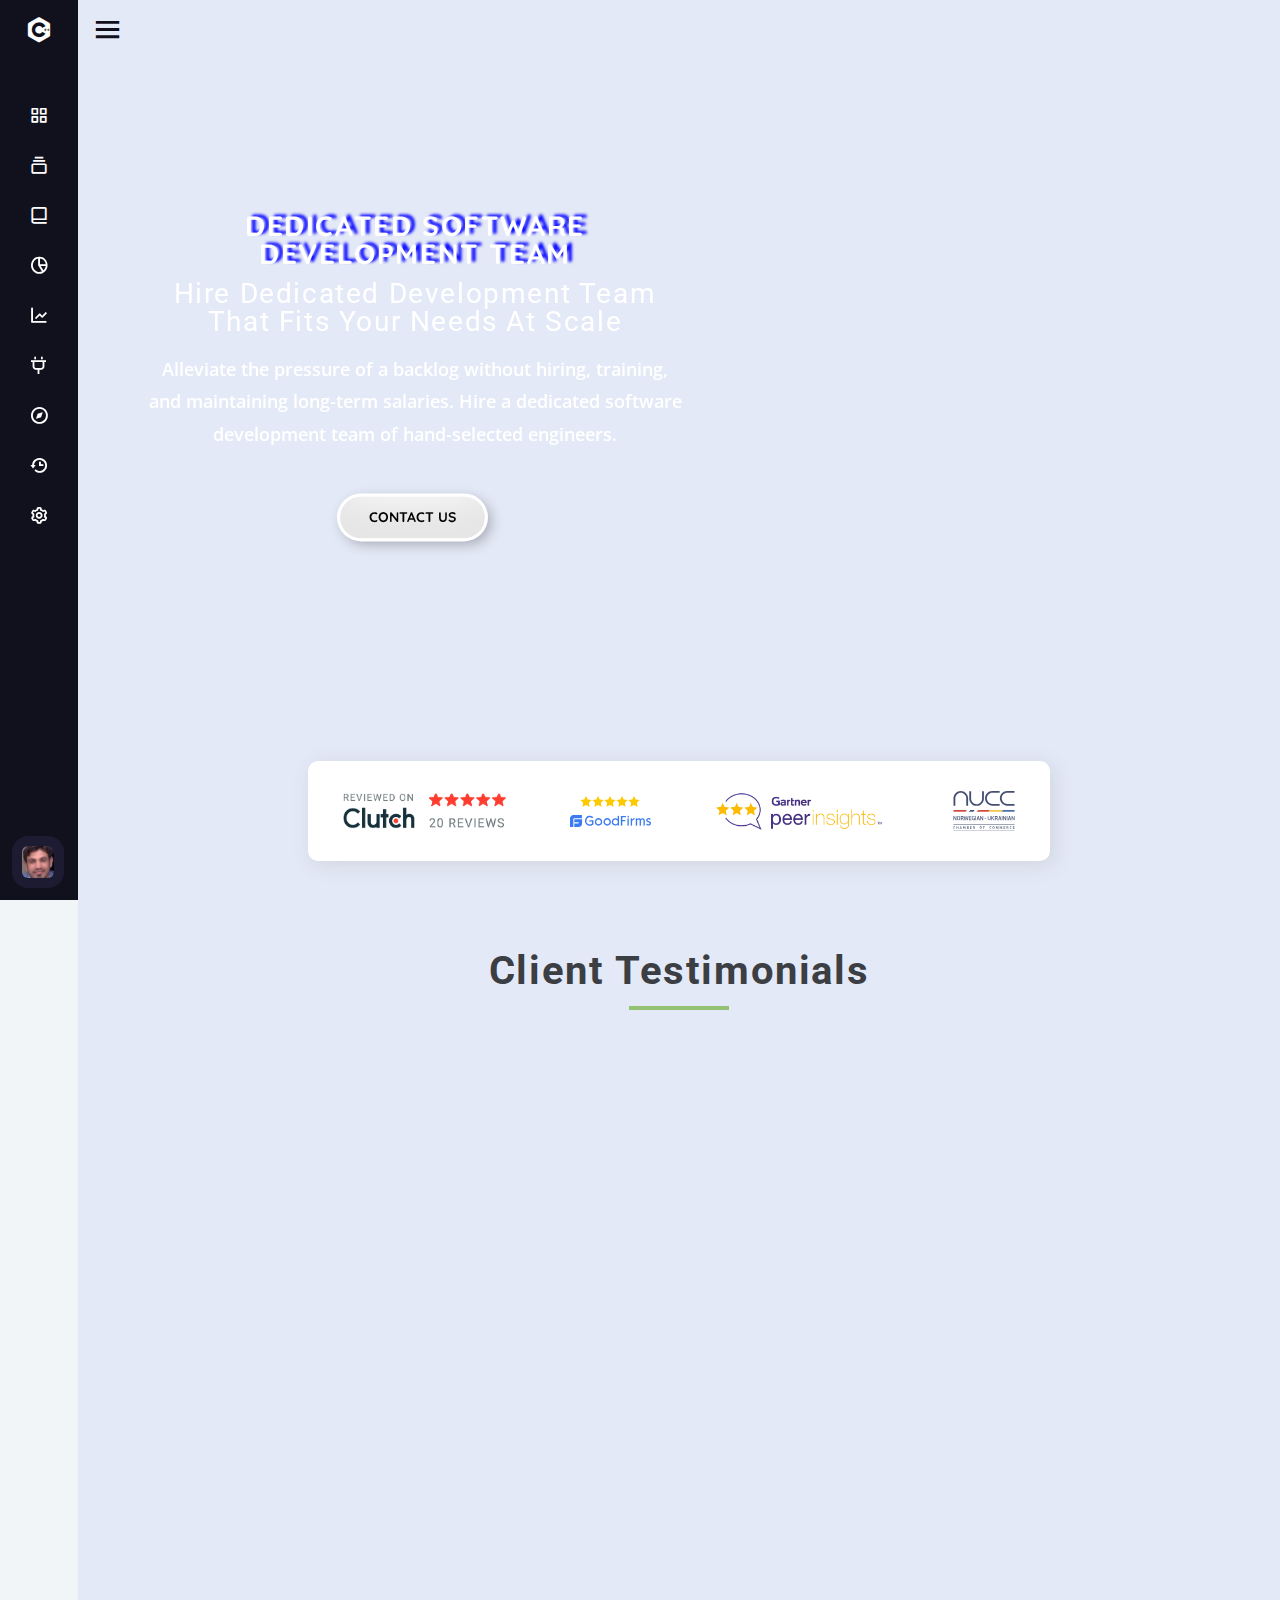
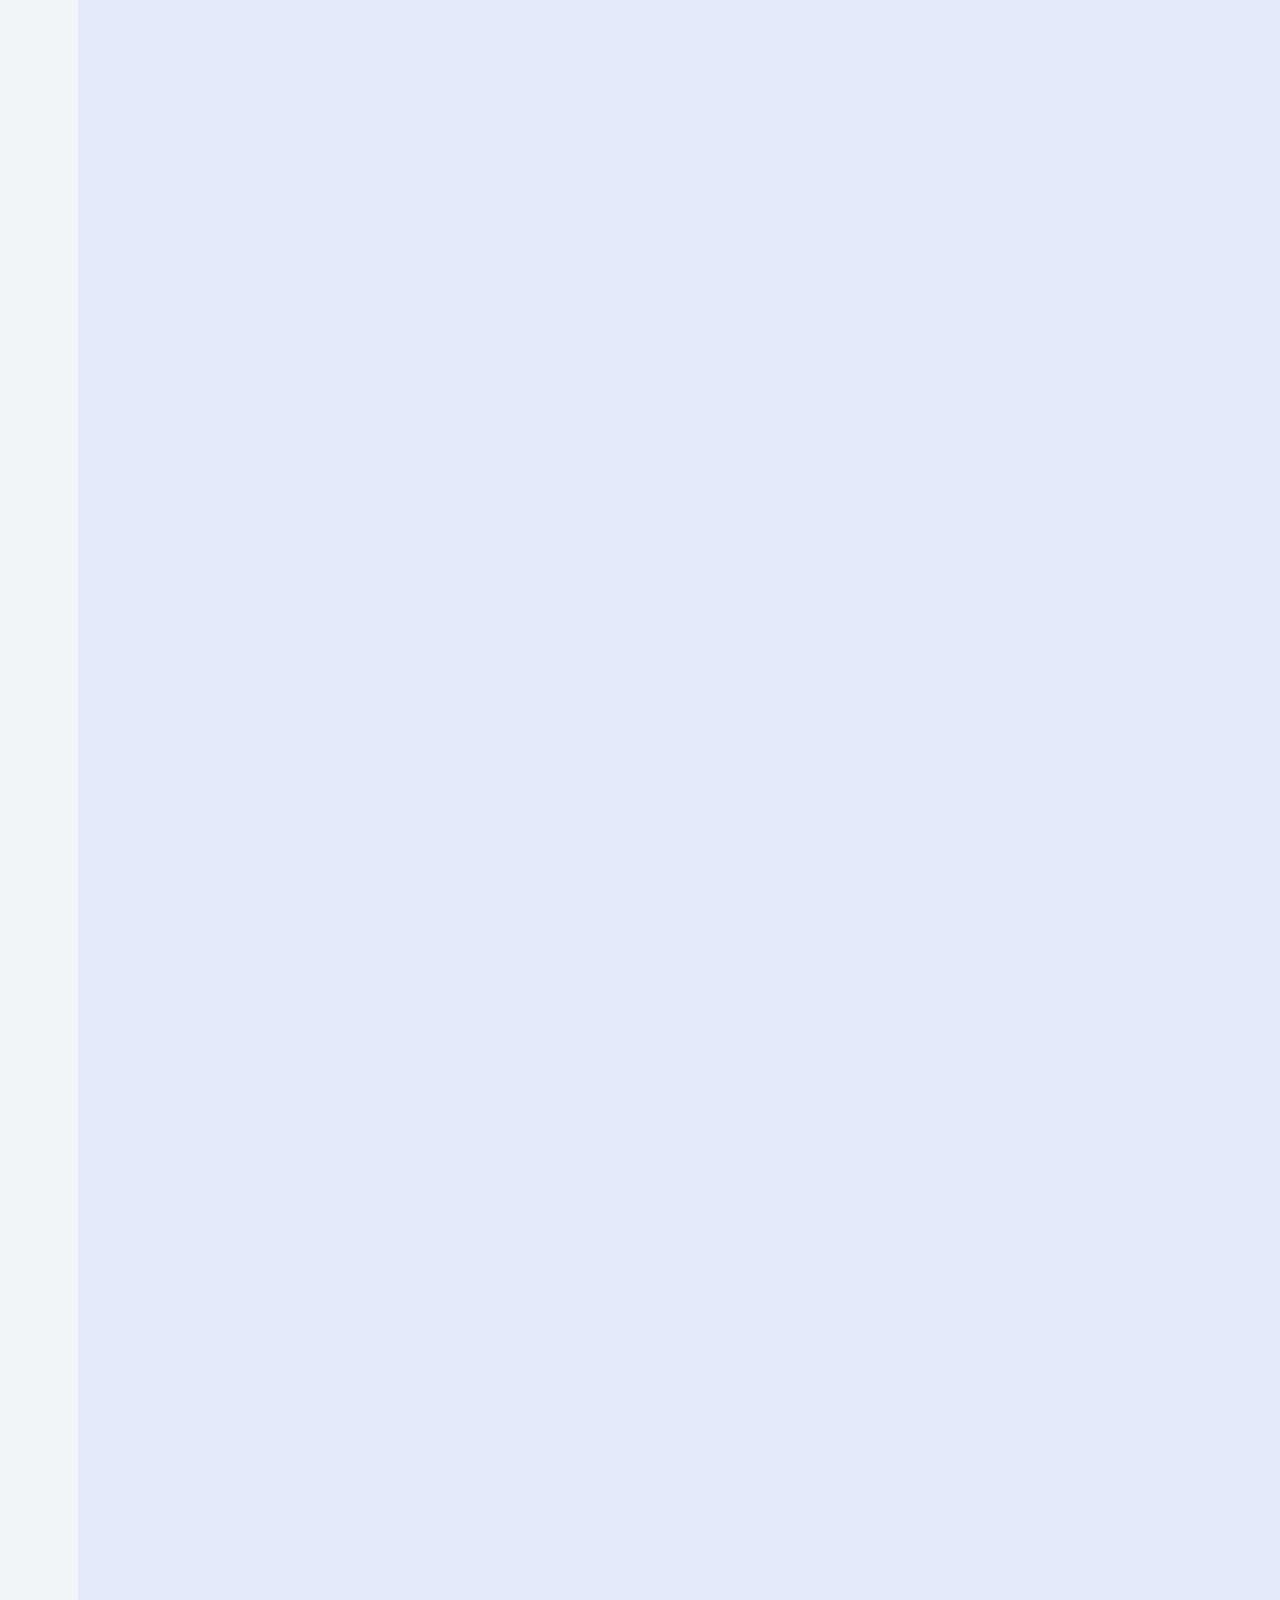
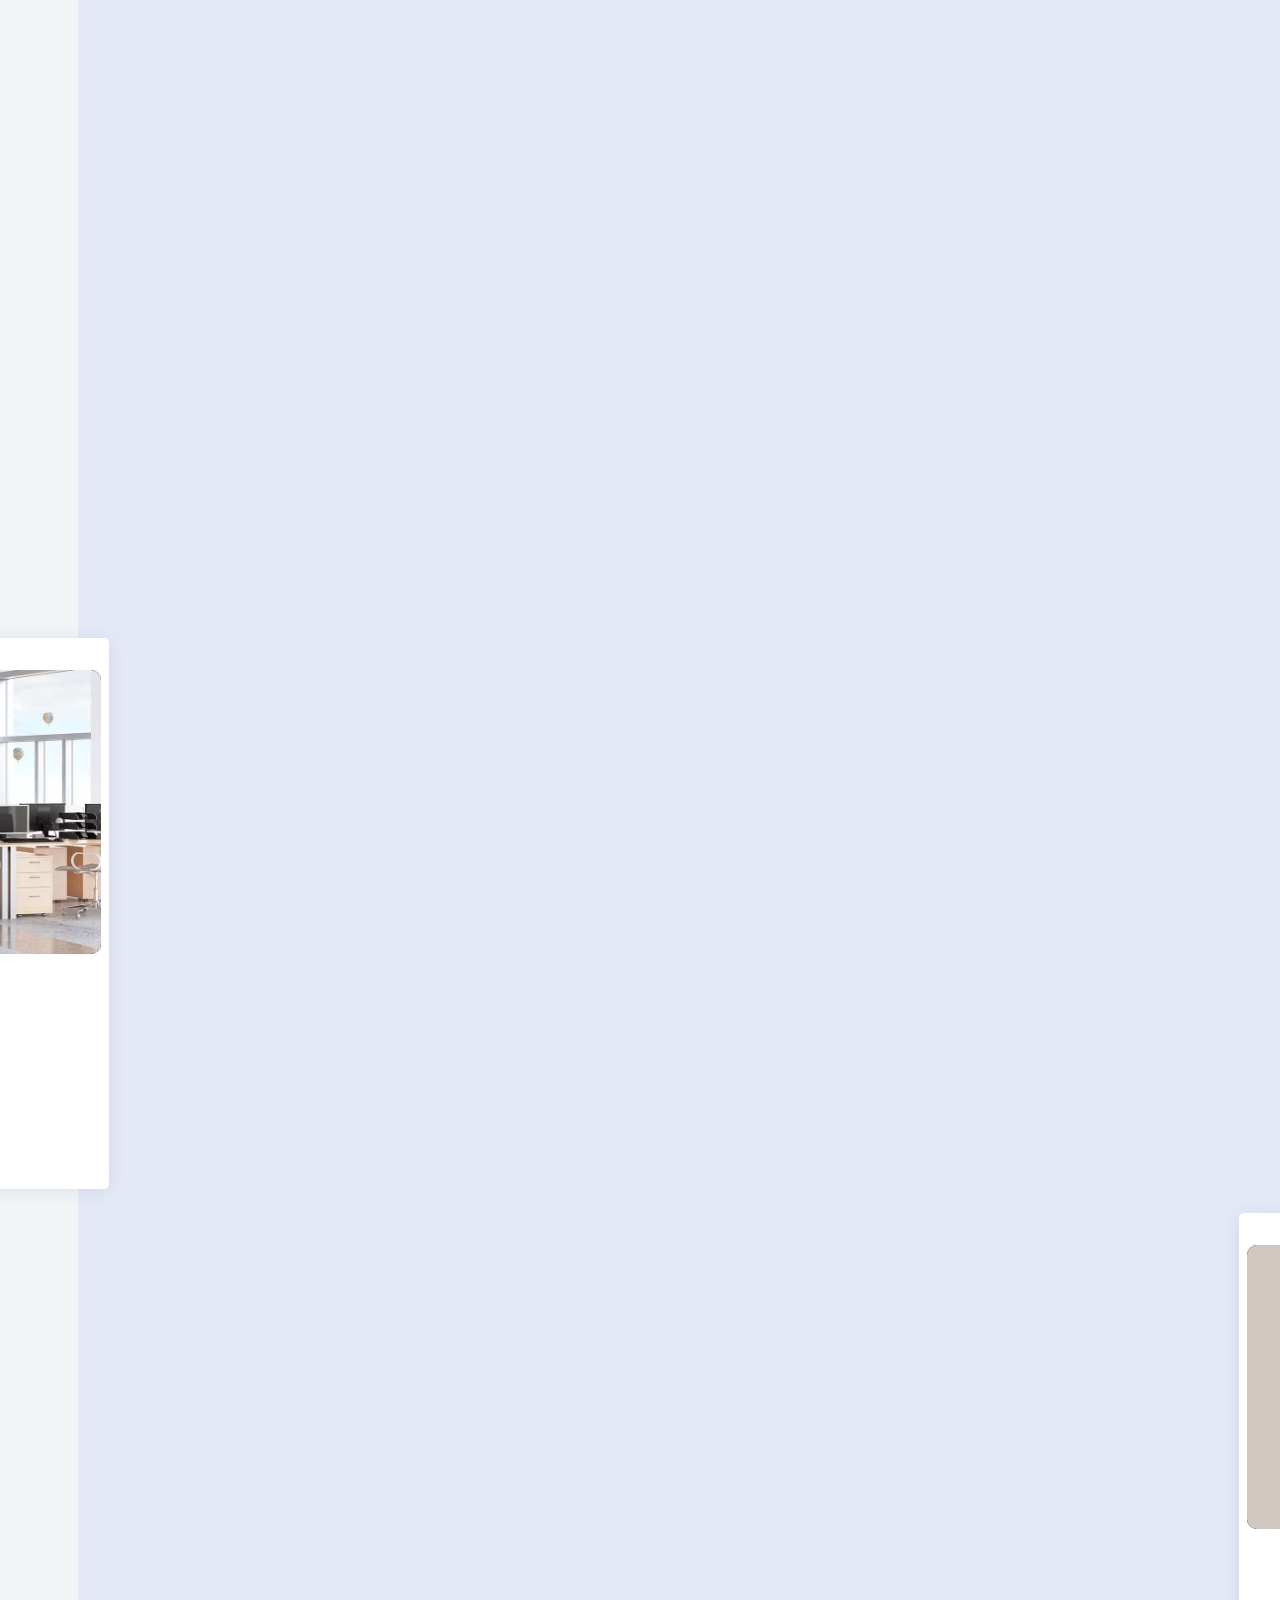
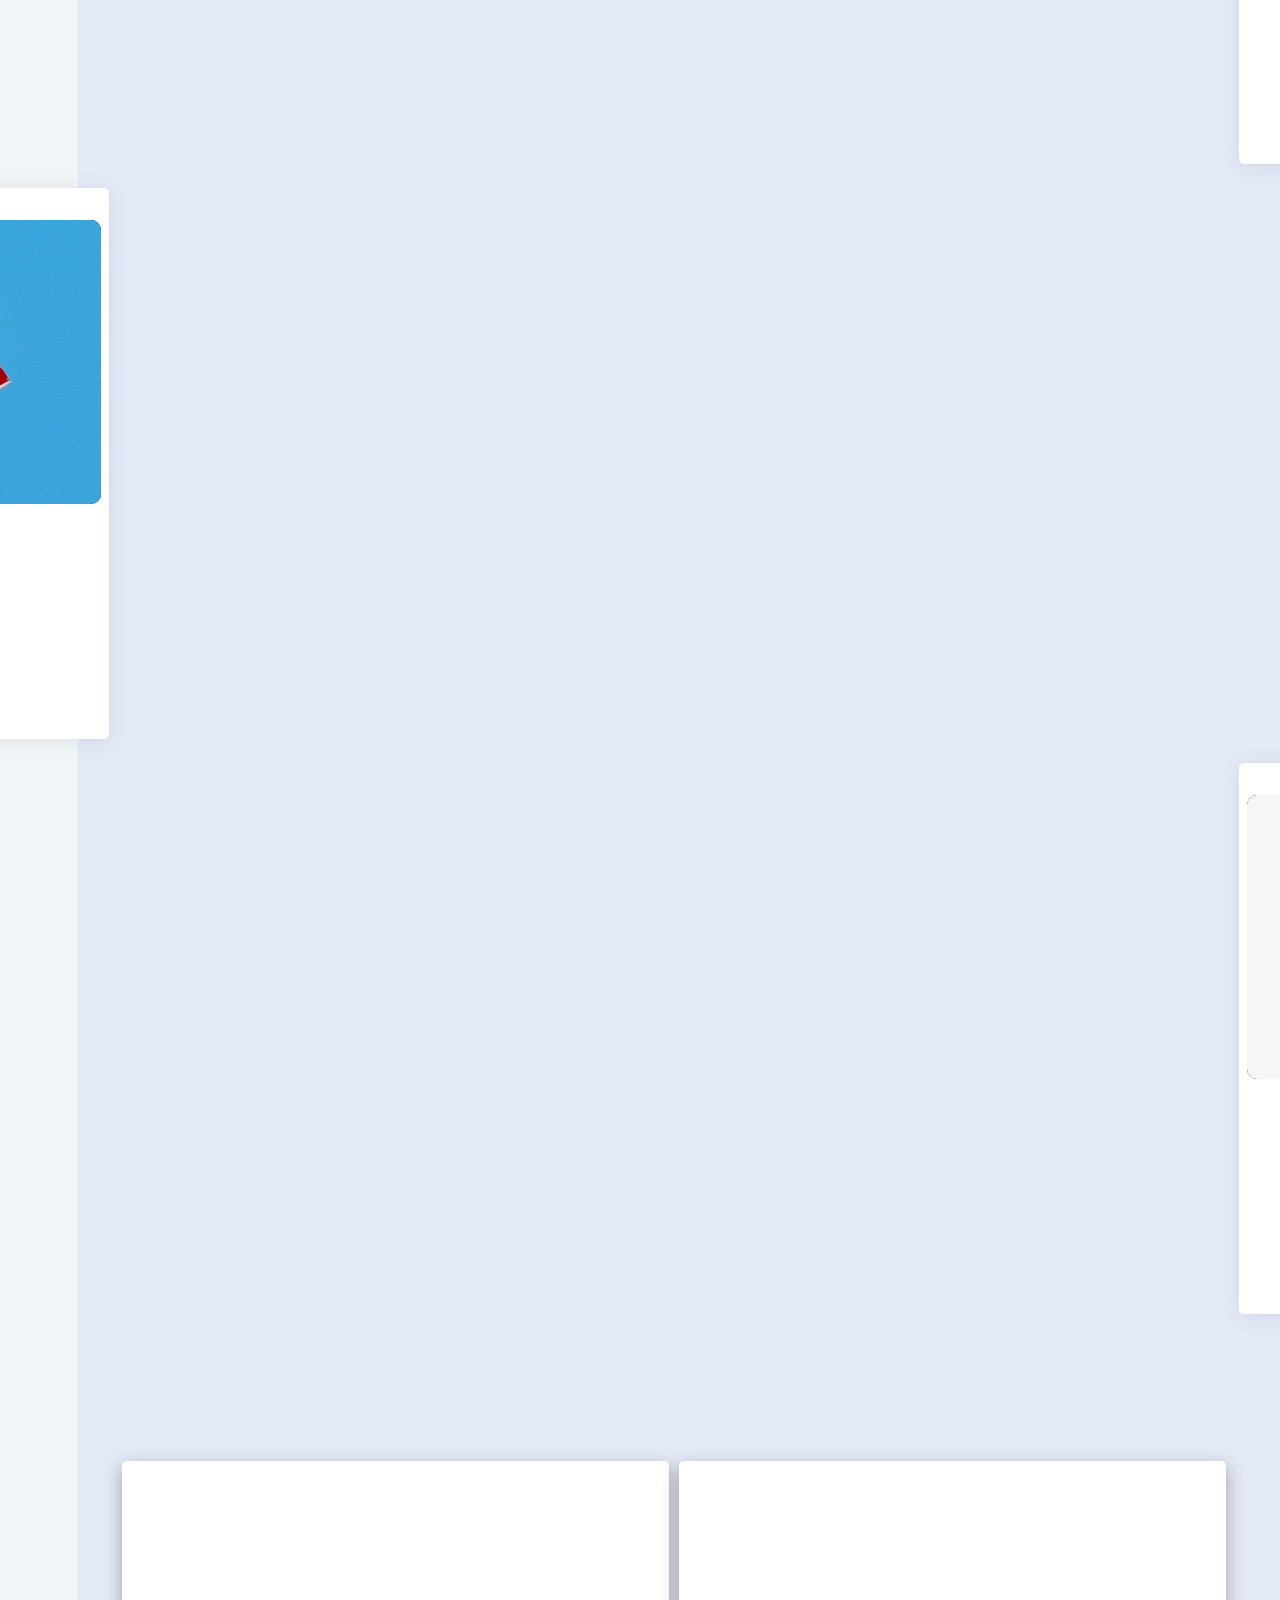
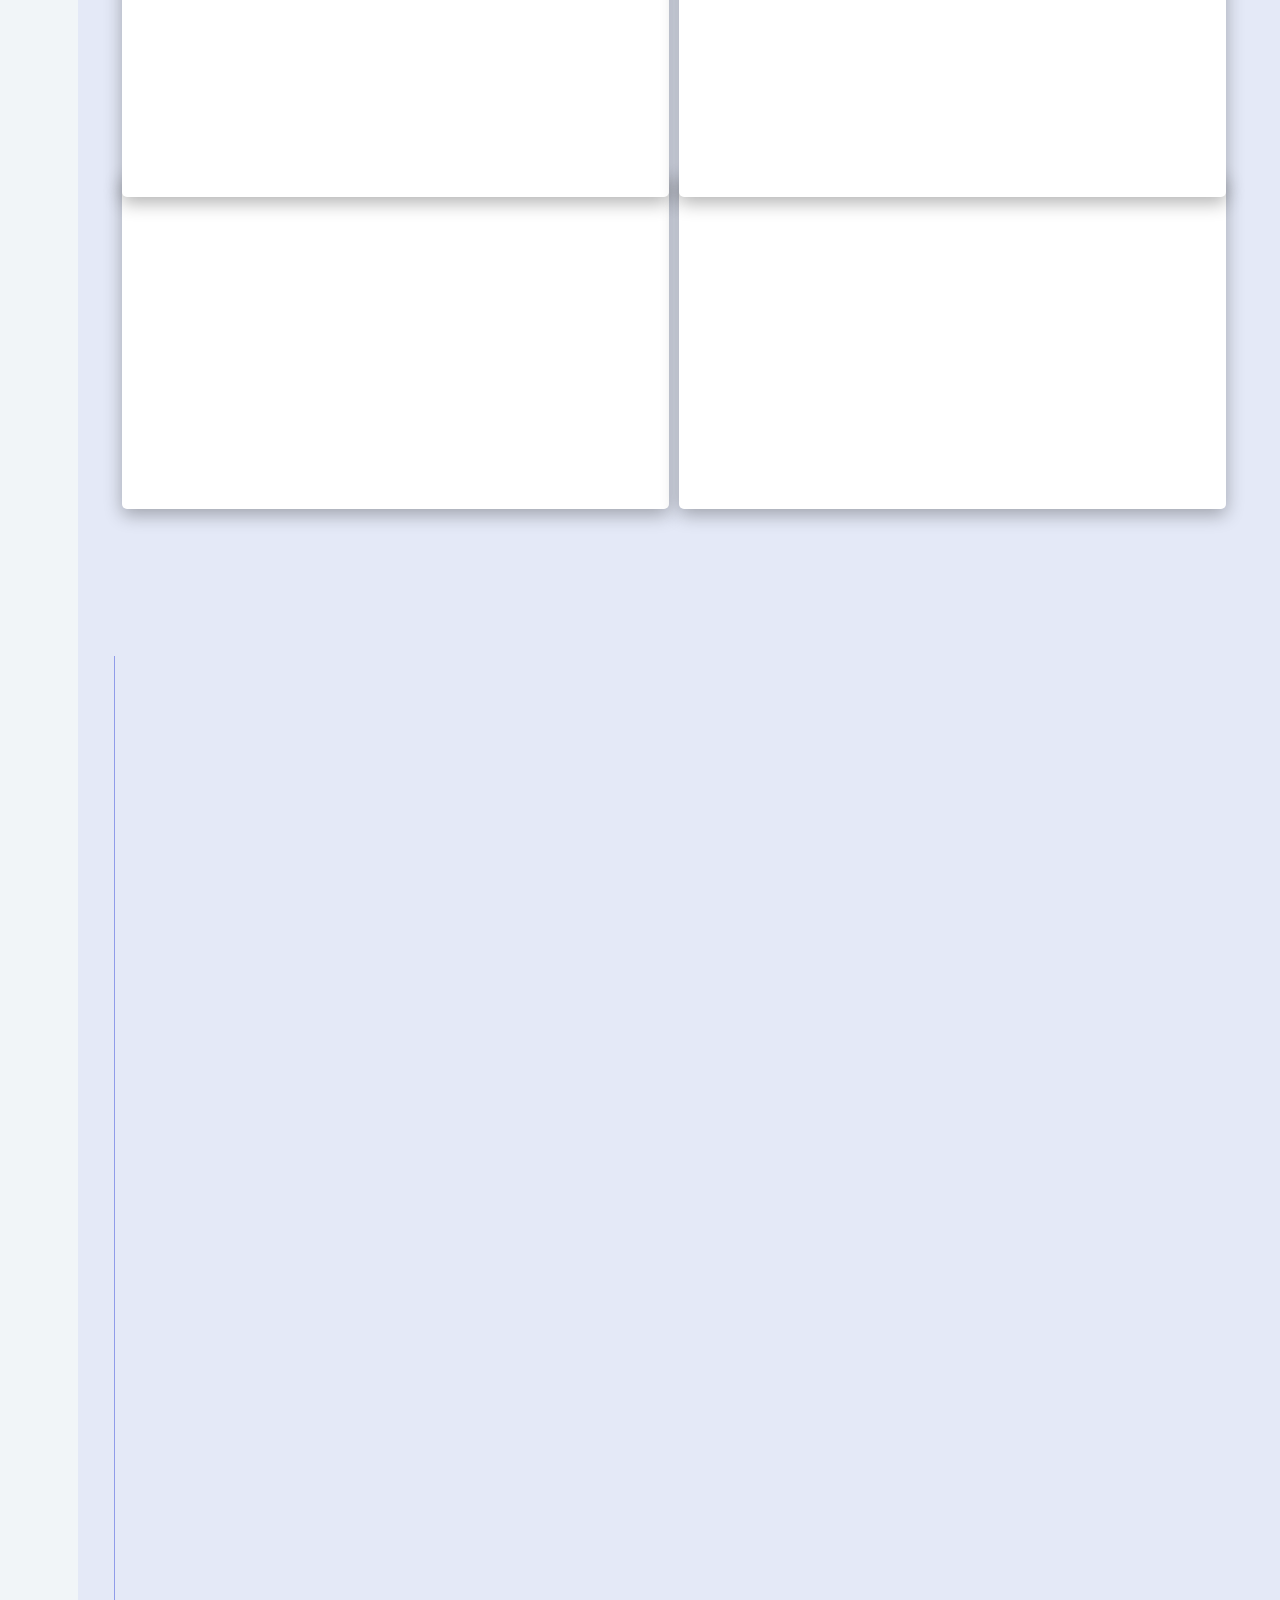
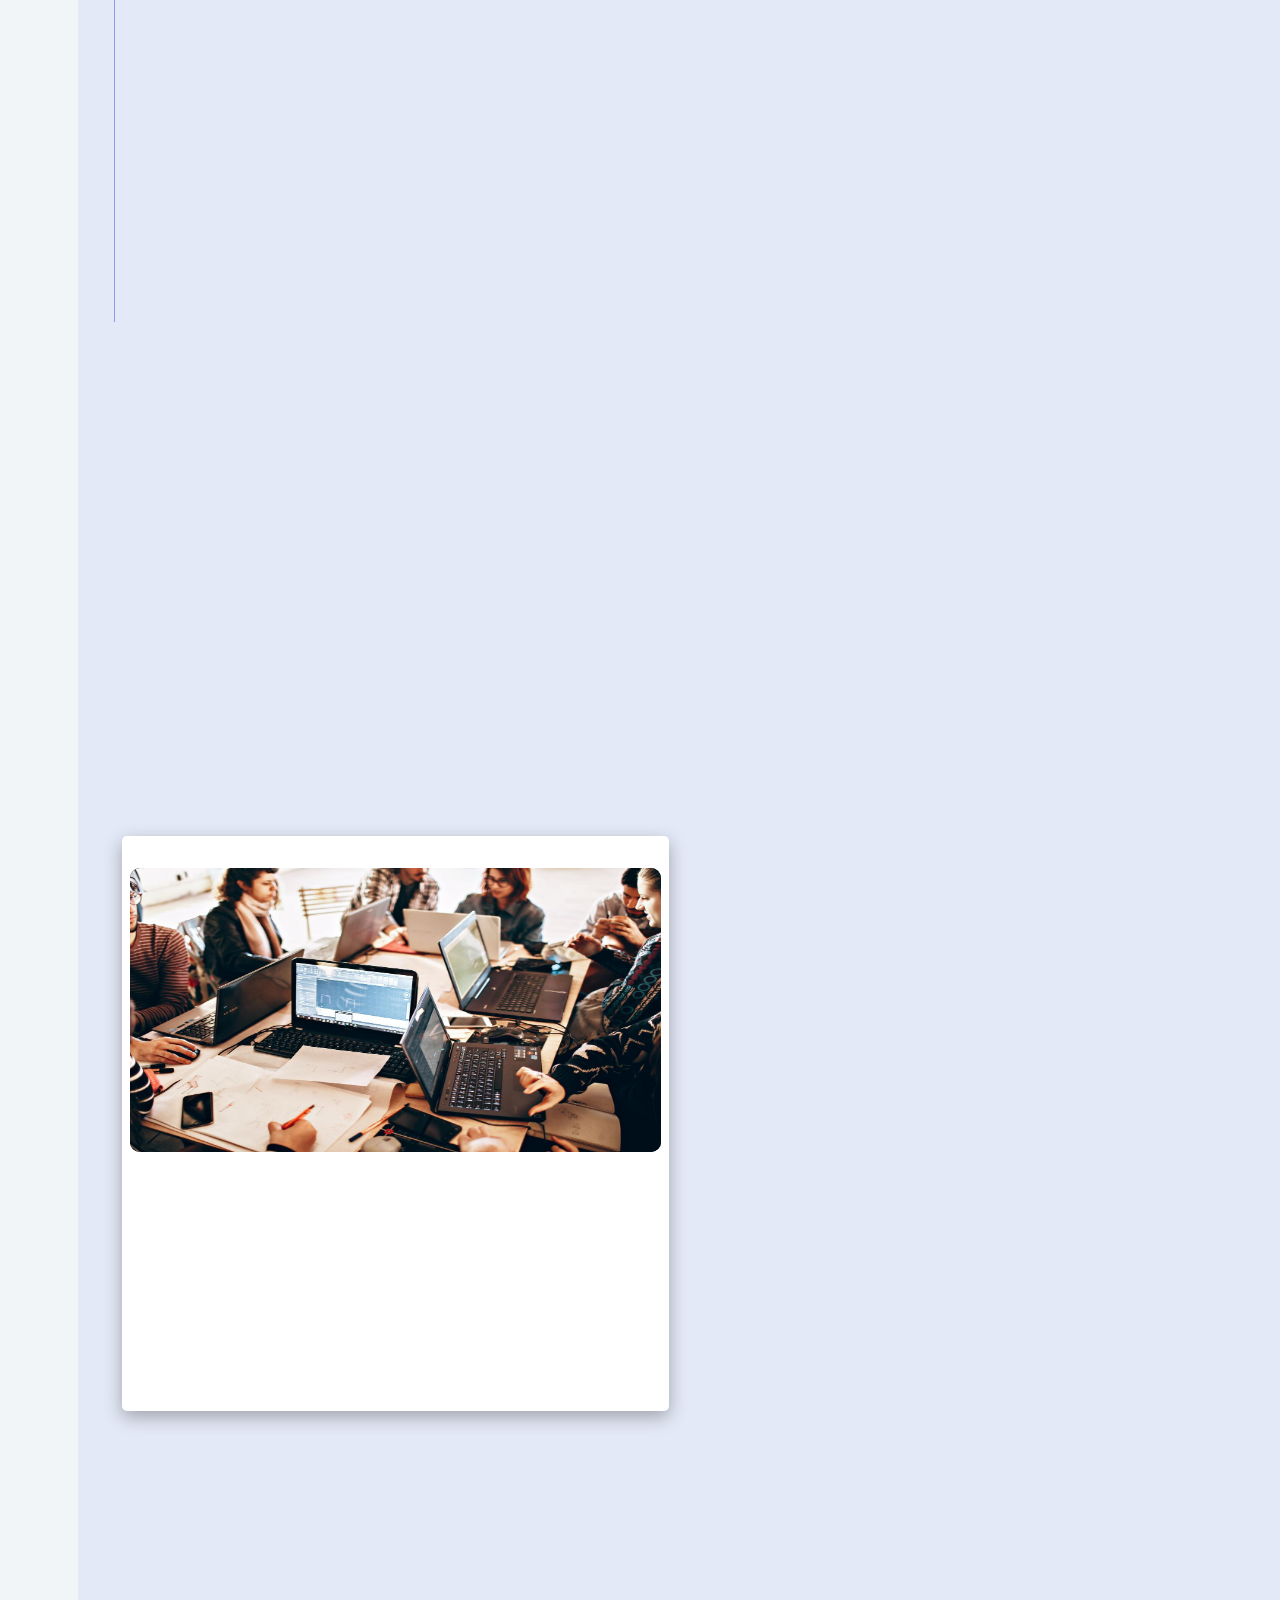
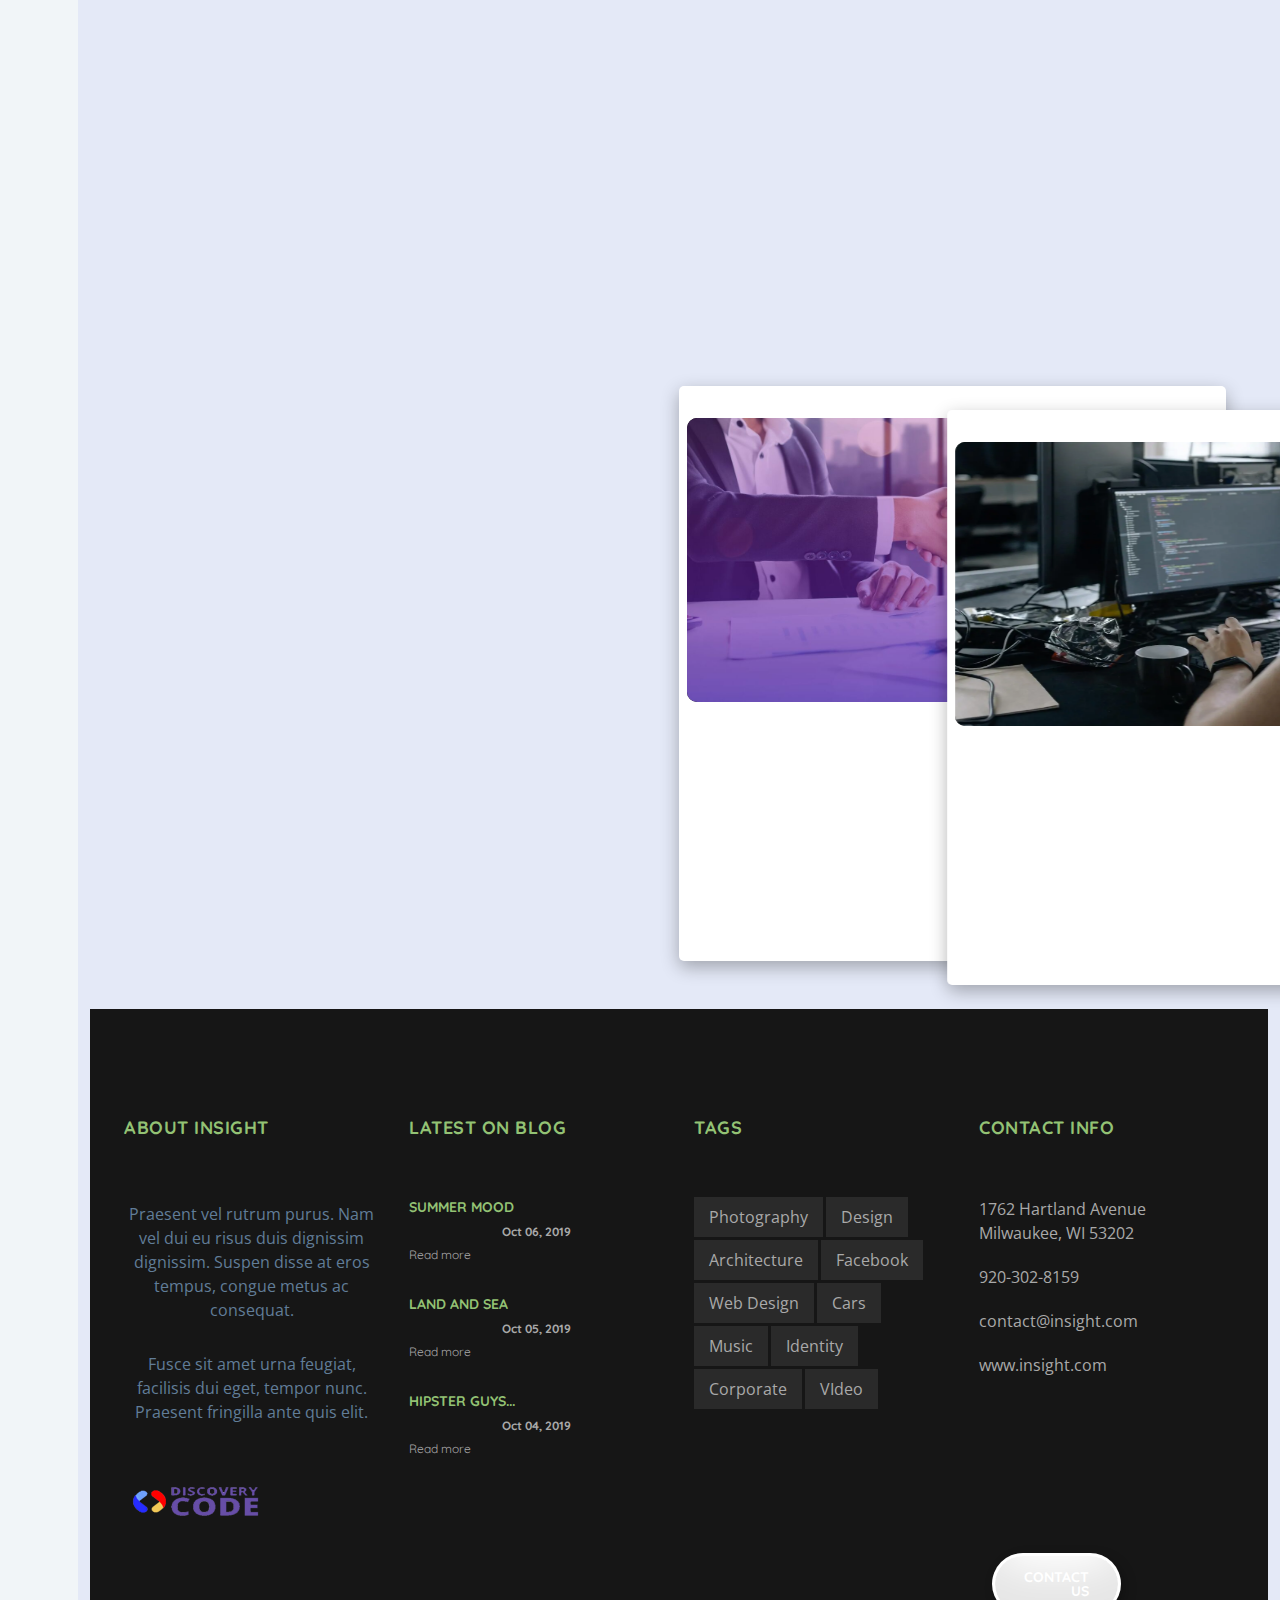
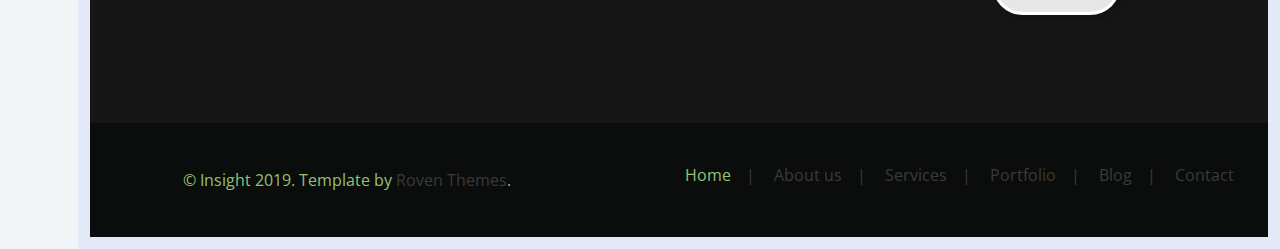
==== commit 2092b94f: "Add files via upload" ====
--- a/Dedicated Team.html
+++ b/Dedicated Team.html
@@ -32,6 +32,7 @@
     <link rel="stylesheet" href="assets/css/sssec.css">
     <link rel="stylesheet" href="assets/css/sec.css">
     <link rel="stylesheet" href="assets/css/testimonal.css">
+    <!-- <link rel="stylesheet" href="./css/review.css" /> -->
 
     <link rel="stylesheet" href="https://unpkg.com/aos@next/dist/aos.css" />
 
@@ -355,7 +356,7 @@
             </button>
                         </div>
                         <!-- random button -->
-                        <button class="random-btn">surprise me</button>
+                        <!-- <button class="random-btn">surprise me</button> -->
                     </article>
                 </section>
             </main>
--- a/css/review.css
+++ b/css/review.css
@@ -0,0 +1,346 @@
+/*
+=============== 
+Fonts
+===============
+*/
+
+@import url("https://fonts.googleapis.com/css?family=Open+Sans|Roboto:400,700&display=swap");
+
+/*
+=============== 
+Variables
+===============
+*/
+
+:root {
+    /* dark shades of primary color*/
+    --clr-primary-1: hsl(205, 86%, 17%);
+    --clr-primary-2: hsl(205, 77%, 27%);
+    --clr-primary-3: hsl(205, 72%, 37%);
+    --clr-primary-4: hsl(205, 63%, 48%);
+    /* primary/main color */
+    --clr-primary-5: hsl(205, 78%, 60%);
+    /* lighter shades of primary color */
+    --clr-primary-6: hsl(205, 89%, 70%);
+    --clr-primary-7: hsl(205, 90%, 76%);
+    --clr-primary-8: hsl(205, 86%, 81%);
+    --clr-primary-9: hsl(205, 90%, 88%);
+    --clr-primary-10: hsl(205, 100%, 96%);
+    /* darkest grey - used for headings */
+    --clr-grey-1: hsl(209, 61%, 16%);
+    --clr-grey-2: hsl(211, 39%, 23%);
+    --clr-grey-3: hsl(209, 34%, 30%);
+    --clr-grey-4: hsl(209, 28%, 39%);
+    /* grey used for paragraphs */
+    --clr-grey-5: hsl(210, 22%, 49%);
+    --clr-grey-6: hsl(209, 23%, 60%);
+    --clr-grey-7: hsl(211, 27%, 70%);
+    --clr-grey-8: hsl(210, 31%, 80%);
+    --clr-grey-9: hsl(212, 33%, 89%);
+    --clr-grey-10: hsl(210, 36%, 96%);
+    --clr-white: #fff;
+    ---clr-white: #ffffff;
+    --clr-red-dark: hsl(360, 67%, 44%);
+    --clr-red-light: hsl(360, 71%, 66%);
+    --clr-green-dark: hsl(125, 67%, 44%);
+    --clr-green-light: hsl(125, 71%, 66%);
+    --clr-black: #222;
+    --ff-primary: "Roboto", sans-serif;
+    --ff-secondary: "Open Sans", sans-serif;
+    --transition: all 0.3s linear;
+    --spacing: 0.1rem;
+    --radius: 0.25rem;
+    ---radius: 0;
+    /* --light-shadow: 0 5px 15px rgba(0, 0, 0, 0.1); */
+    --light-shadow: 9 25px 15px rgba(0, 0, 0, 0.1);
+    --dark-shadow: 0 5px 15px rgba(0, 0, 0, 0.2);
+    --max-width: 1170px;
+    --fixed-width: 620px;
+}
+
+
+/*
+=============== 
+Global Styles
+===============
+*/
+
+*,
+::after,
+::before {
+    margin: 0;
+    padding: 0;
+    box-sizing: border-box;
+}
+
+body {
+    font-family: var(--ff-secondary);
+    background: var(--clr-grey-10);
+    color: var(--clr-grey-1);
+    line-height: 1.5;
+    font-size: 0.875rem;
+}
+
+ul {
+    list-style-type: none;
+}
+
+a {
+    text-decoration: none;
+}
+
+h1,
+h2,
+h3,
+h4 {
+    letter-spacing: var(--spacing);
+    text-transform: capitalize;
+    line-height: 1.25;
+    margin-bottom: 0.75rem;
+    font-family: var(--ff-primary);
+}
+
+h1 {
+    font-size: 3rem;
+}
+
+h2 {
+    font-size: 2rem;
+}
+
+h3 {
+    font-size: 1.25rem;
+}
+
+h4 {
+    font-size: 0.875rem;
+}
+
+p#info {
+    font-size: 1.6rem;
+    margin-bottom: 1.25rem;
+    color: var(---clr-white) !important;
+}
+
+@media screen and (min-width: 800px) {
+    h1 {
+        font-size: 4rem;
+    }
+    h2 {
+        font-size: 2.5rem;
+    }
+    h3 {
+        font-size: 1.75rem;
+    }
+    h4 {
+        font-size: 1rem;
+    }
+    body {
+        font-size: 1rem;
+    }
+    h1,
+    h2,
+    h3,
+    h4 {
+        line-height: 1;
+    }
+}
+
+
+/*  global classes */
+
+
+/* section */
+
+.section {
+    padding: 5rem 0;
+}
+
+.section-center {
+    width: 90vw;
+    margin: 0 auto;
+    max-width: 1170px;
+}
+
+@media screen and (min-width: 992px) {
+    .section-center {
+        width: 95vw;
+    }
+}
+
+main {
+    min-height: 100vh;
+    display: grid;
+    place-items: center;
+    margin-top: -102px;
+}
+
+
+/*
+=============== 
+Reviews
+===============
+*/
+
+main {
+    min-height: 100vh;
+    display: grid;
+    place-items: center;
+}
+
+.title {
+    text-align: center;
+    margin-bottom: 4rem;
+}
+
+.underline {
+    height: 0.25rem;
+    width: 5rem;
+    background: var(--clr-primary-5);
+    margin-left: auto;
+    margin-right: auto;
+}
+
+.banner .container {
+    text-align: center;
+    width: 80vw;
+    max-width: var(--fixed-width);
+    place-items: center;
+}
+
+.container {
+    width: 80vw;
+    max-width: var(--fixed-width);
+}
+
+.review {
+    background: #8bcbf9;
+    padding: 1.5rem 2rem;
+    border-radius: var(--radius);
+    box-shadow: var(--light-shadow);
+    transition: var(--transition);
+    text-align: center;
+}
+
+.review:hover {
+    border-radius: var(---radius);
+    box-shadow: var(--dark-shadow);
+}
+
+.img-container {
+    box-shadow: var(--light-shadow);
+    position: relative;
+    width: 150px;
+    height: 150px;
+    border-radius: 50%;
+    margin: 0 auto;
+    margin-bottom: 1.5rem;
+}
+
+#person-img {
+    width: 100%;
+    display: block;
+    height: 100%;
+    object-fit: cover;
+    border-radius: 50%;
+    position: relative;
+    box-shadow: var(--light-shadow);
+}
+
+@media screen and (max-width: 225px) {
+    .img-container {
+        box-shadow: none;
+    }
+    #person-img {
+        margin-left: -28px;
+        align-items: center;
+        align-content: center;
+        box-shadow: none;
+    }
+}
+
+@media screen and (max-width: 175px) {
+    #person-img {
+        margin-left: -52px;
+        align-items: center;
+        align-content: center;
+    }
+}
+
+
+/* .img-container::after {
+    font-family: "Font Awesome 5 Free";
+    font-weight: 900;
+    content: "\f10e";
+    position: absolute;
+    top: 0;
+    left: 0;
+    width: 2.5rem;
+    height: 2.5rem;
+    display: grid;
+    place-items: center;
+    border-radius: 50%;
+    transform: translateY(25%);
+    background: var(--clr-primary-5);
+    color: var(--clr-white);
+} */
+
+
+/* .img-container::before {
+    content: "";
+    width: 100%;
+    height: 100%;
+    background: var(--clr-primary-5);
+    position: absolute;
+    top: -0.25rem;
+    right: -0.5rem;
+    border-radius: 50%;
+} */
+
+#author {
+    margin-bottom: 0.25rem;
+}
+
+#job {
+    margin-bottom: 0.5rem;
+    text-transform: uppercase;
+    color: #6a1633;
+    font-size: 1.5rem;
+}
+
+#info {
+    margin-bottom: 0.75rem;
+}
+
+.prev-btn,
+.next-btn {
+    color: #4f002a;
+    font-size: 1.75rem;
+    background: transparent;
+    border-color: transparent;
+    margin: 0 0.5rem;
+    transition: var(--transition);
+    cursor: pointer;
+}
+
+.prev-btn:hover,
+.next-btn:hover {
+    color: var(---clr-white);
+}
+
+.random-btn {
+    margin-top: 0.5rem;
+    background: var(--clr-primary-10);
+    color: var(--clr-primary-5);
+    padding: 0.25rem 0.5rem;
+    text-transform: capitalize;
+    border-radius: var(--radius);
+    transition: var(--transition);
+    border-color: var(--clr-primary-5);
+    cursor: pointer;
+}
+
+.random-btn:hover {
+    background: var(--clr-primary-5);
+    color: var(--clr-primary-1);
+}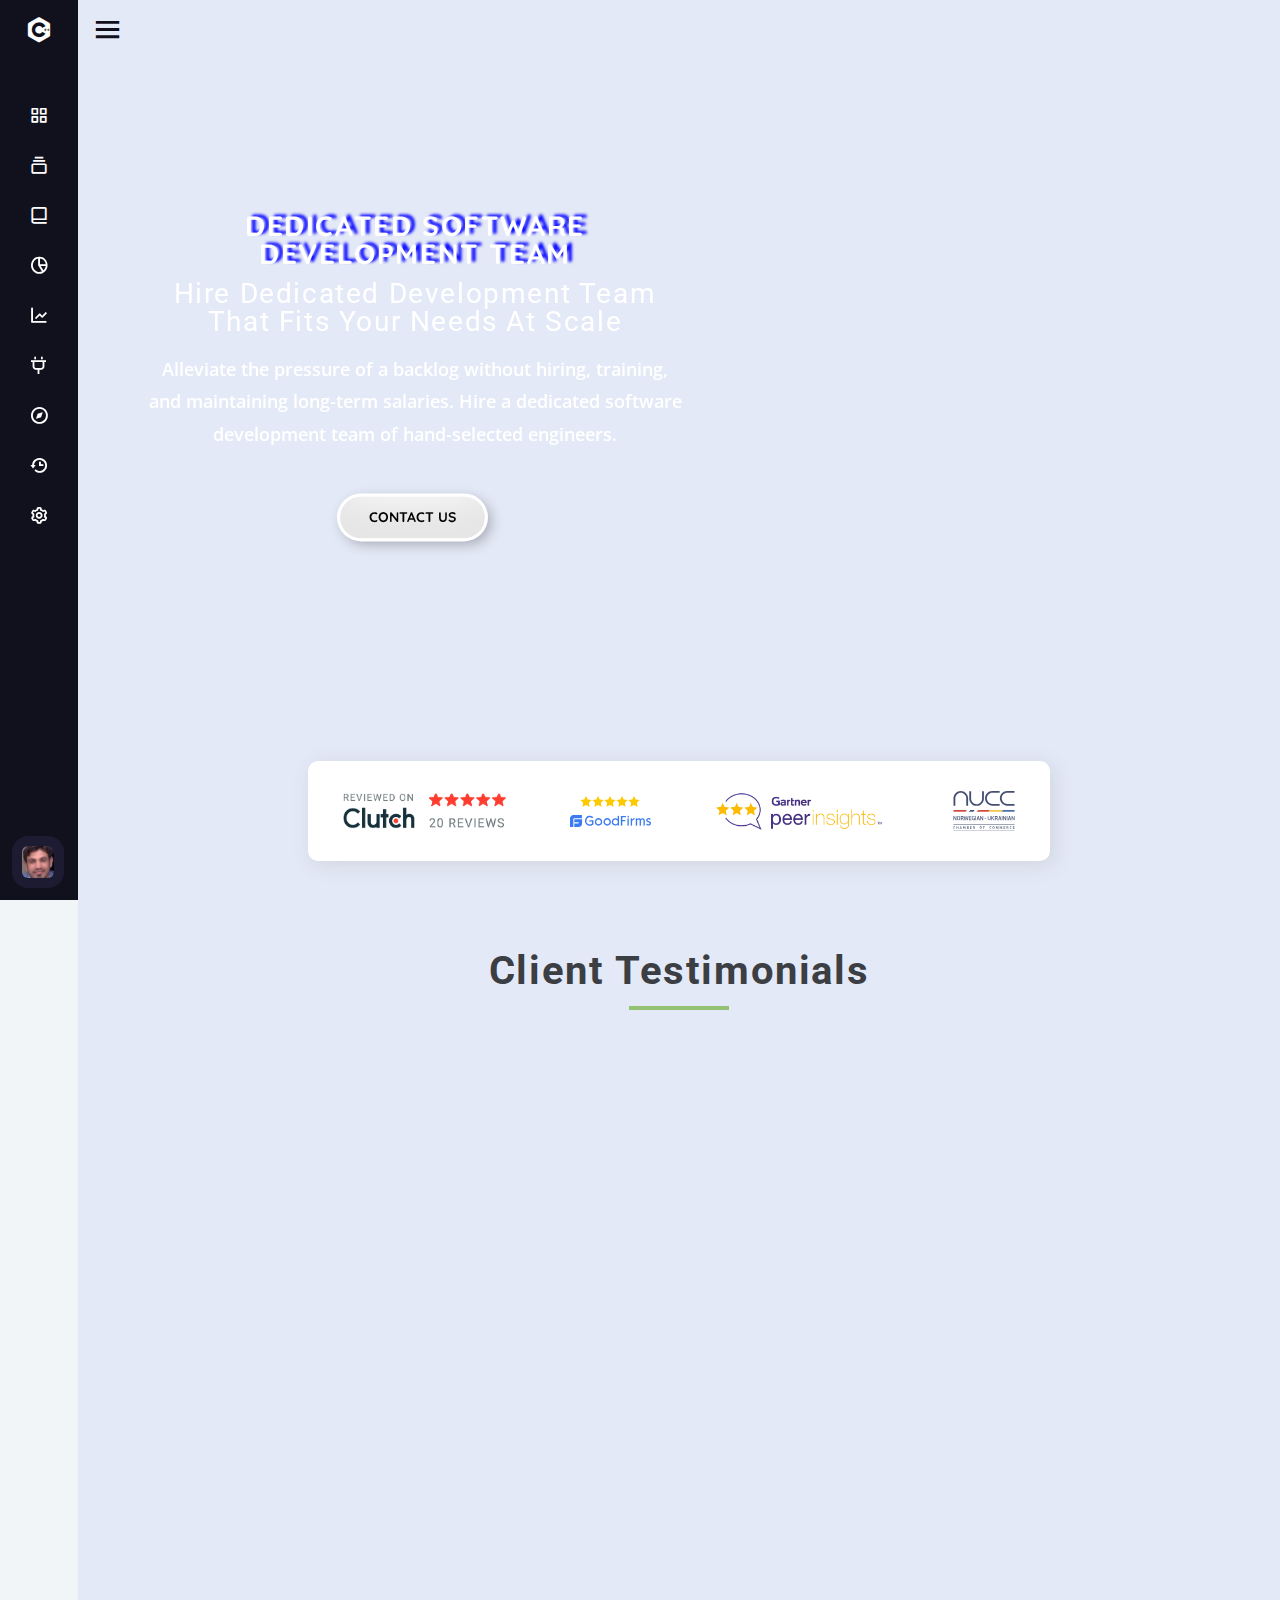
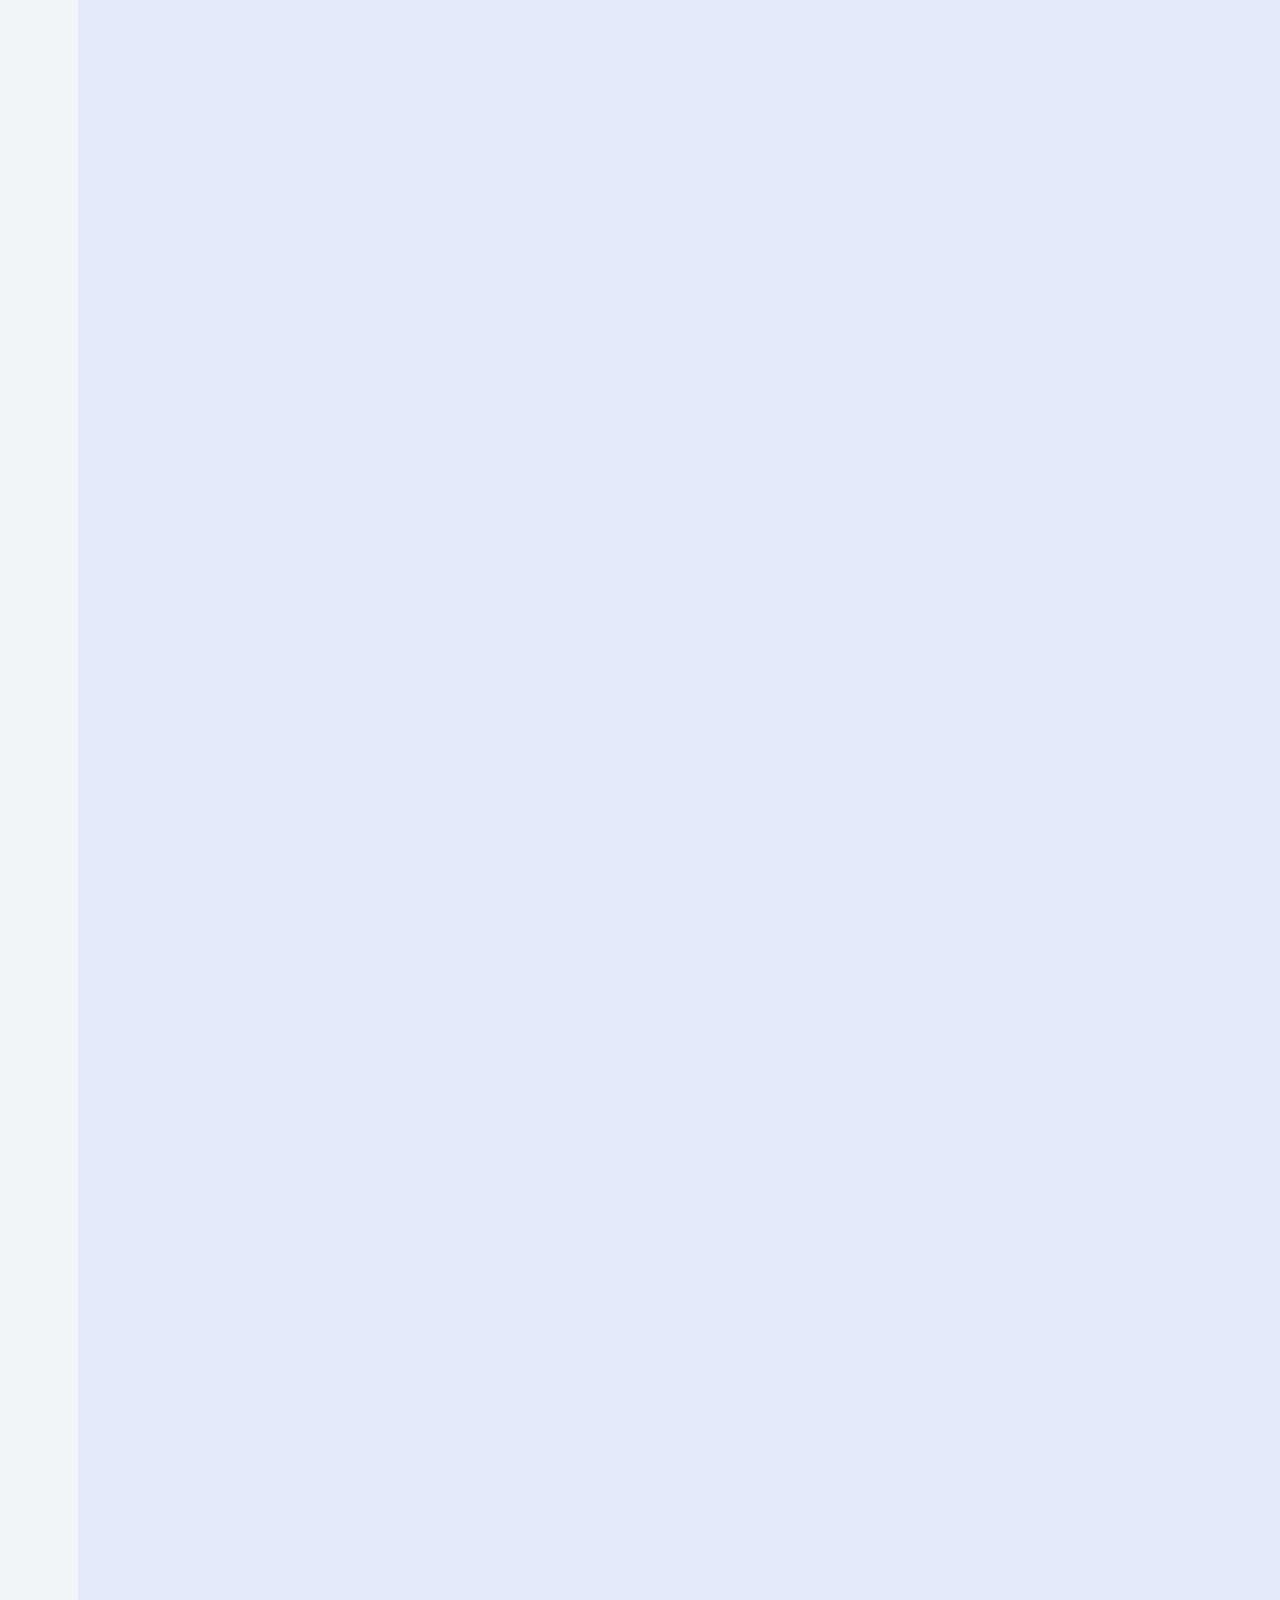
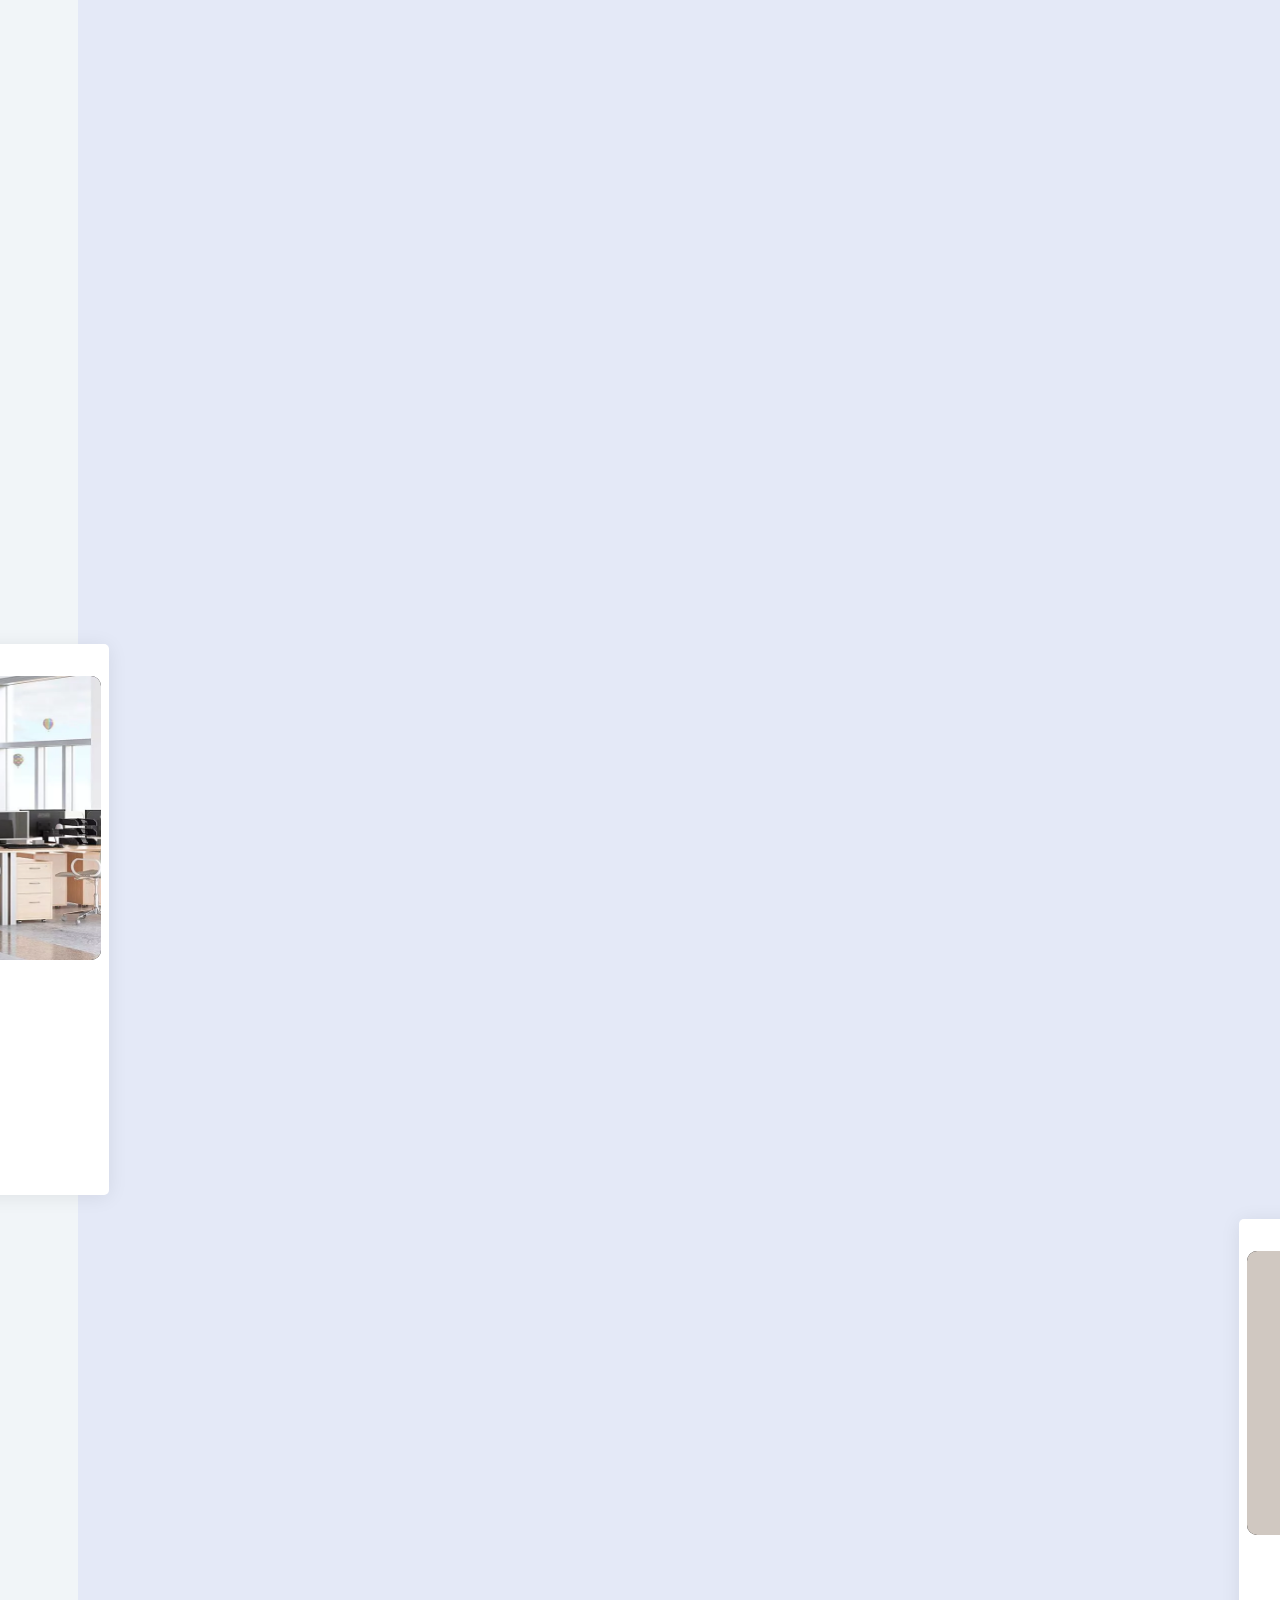
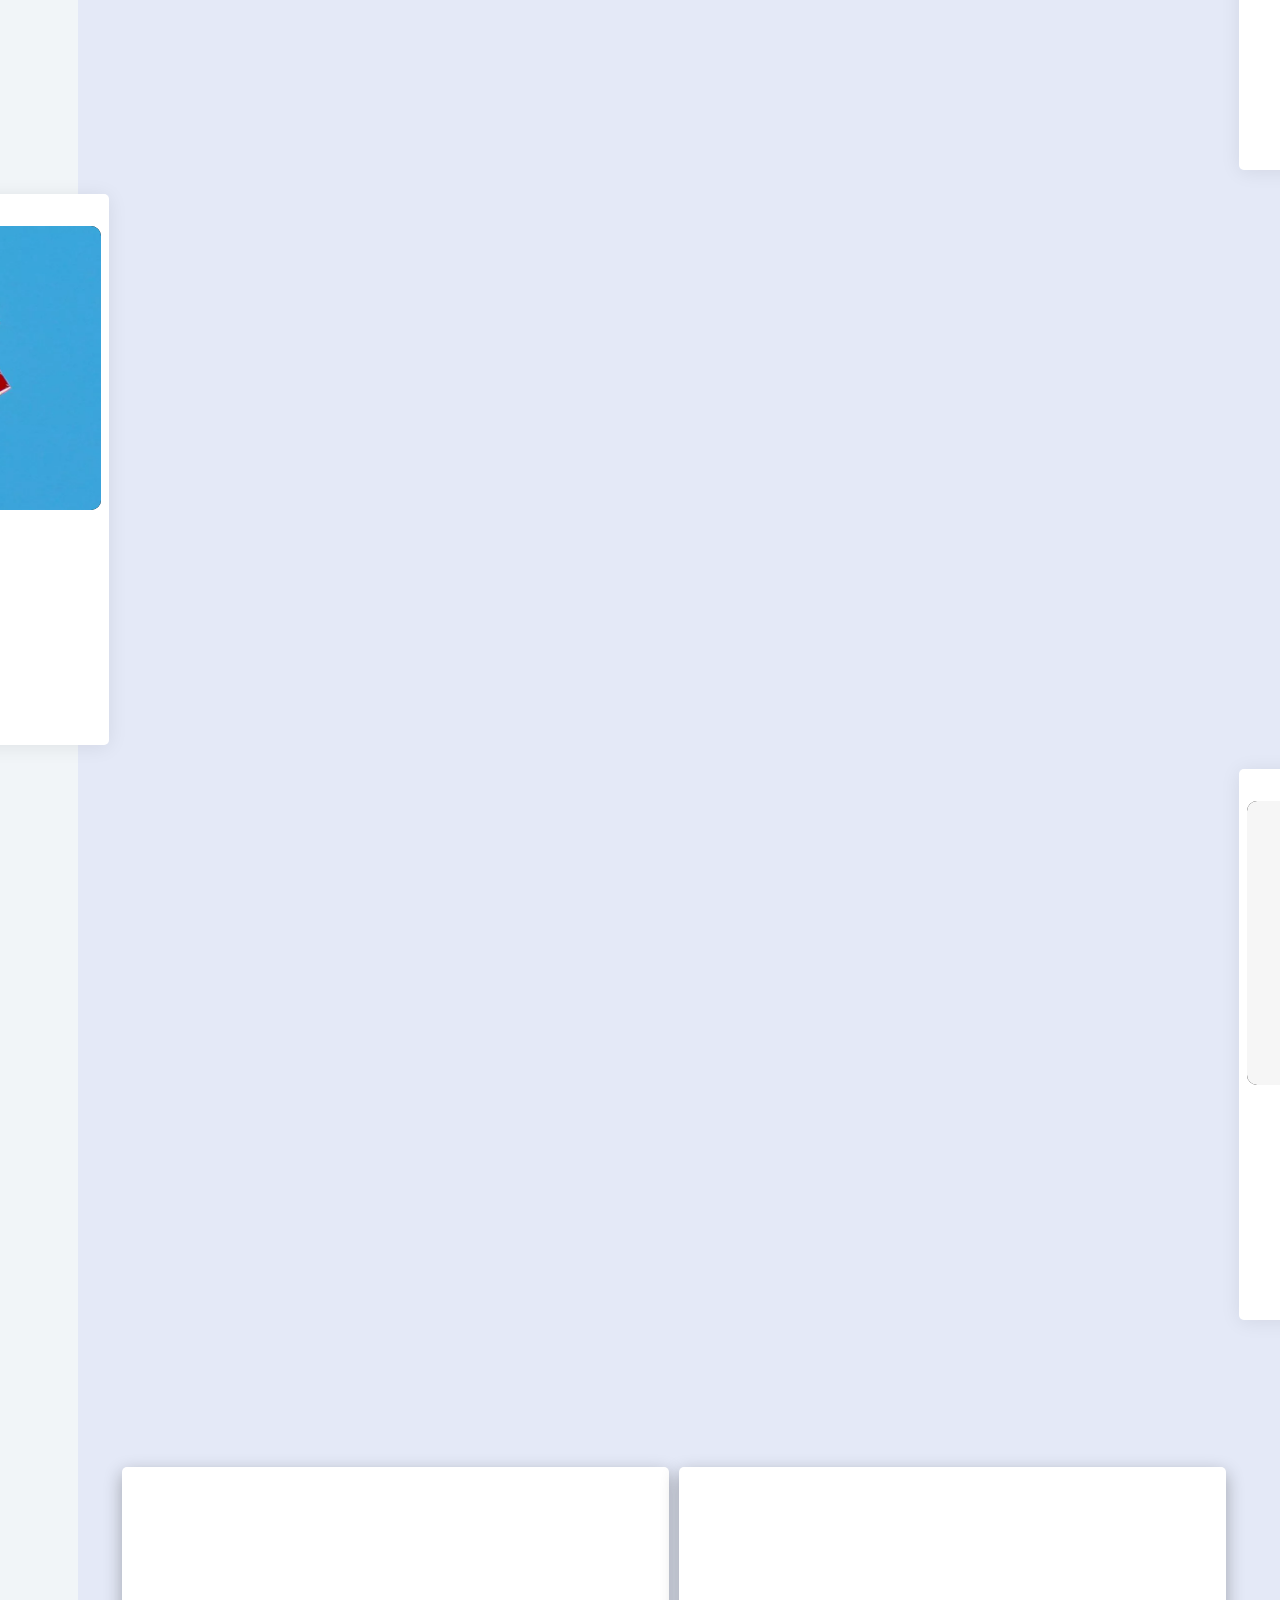
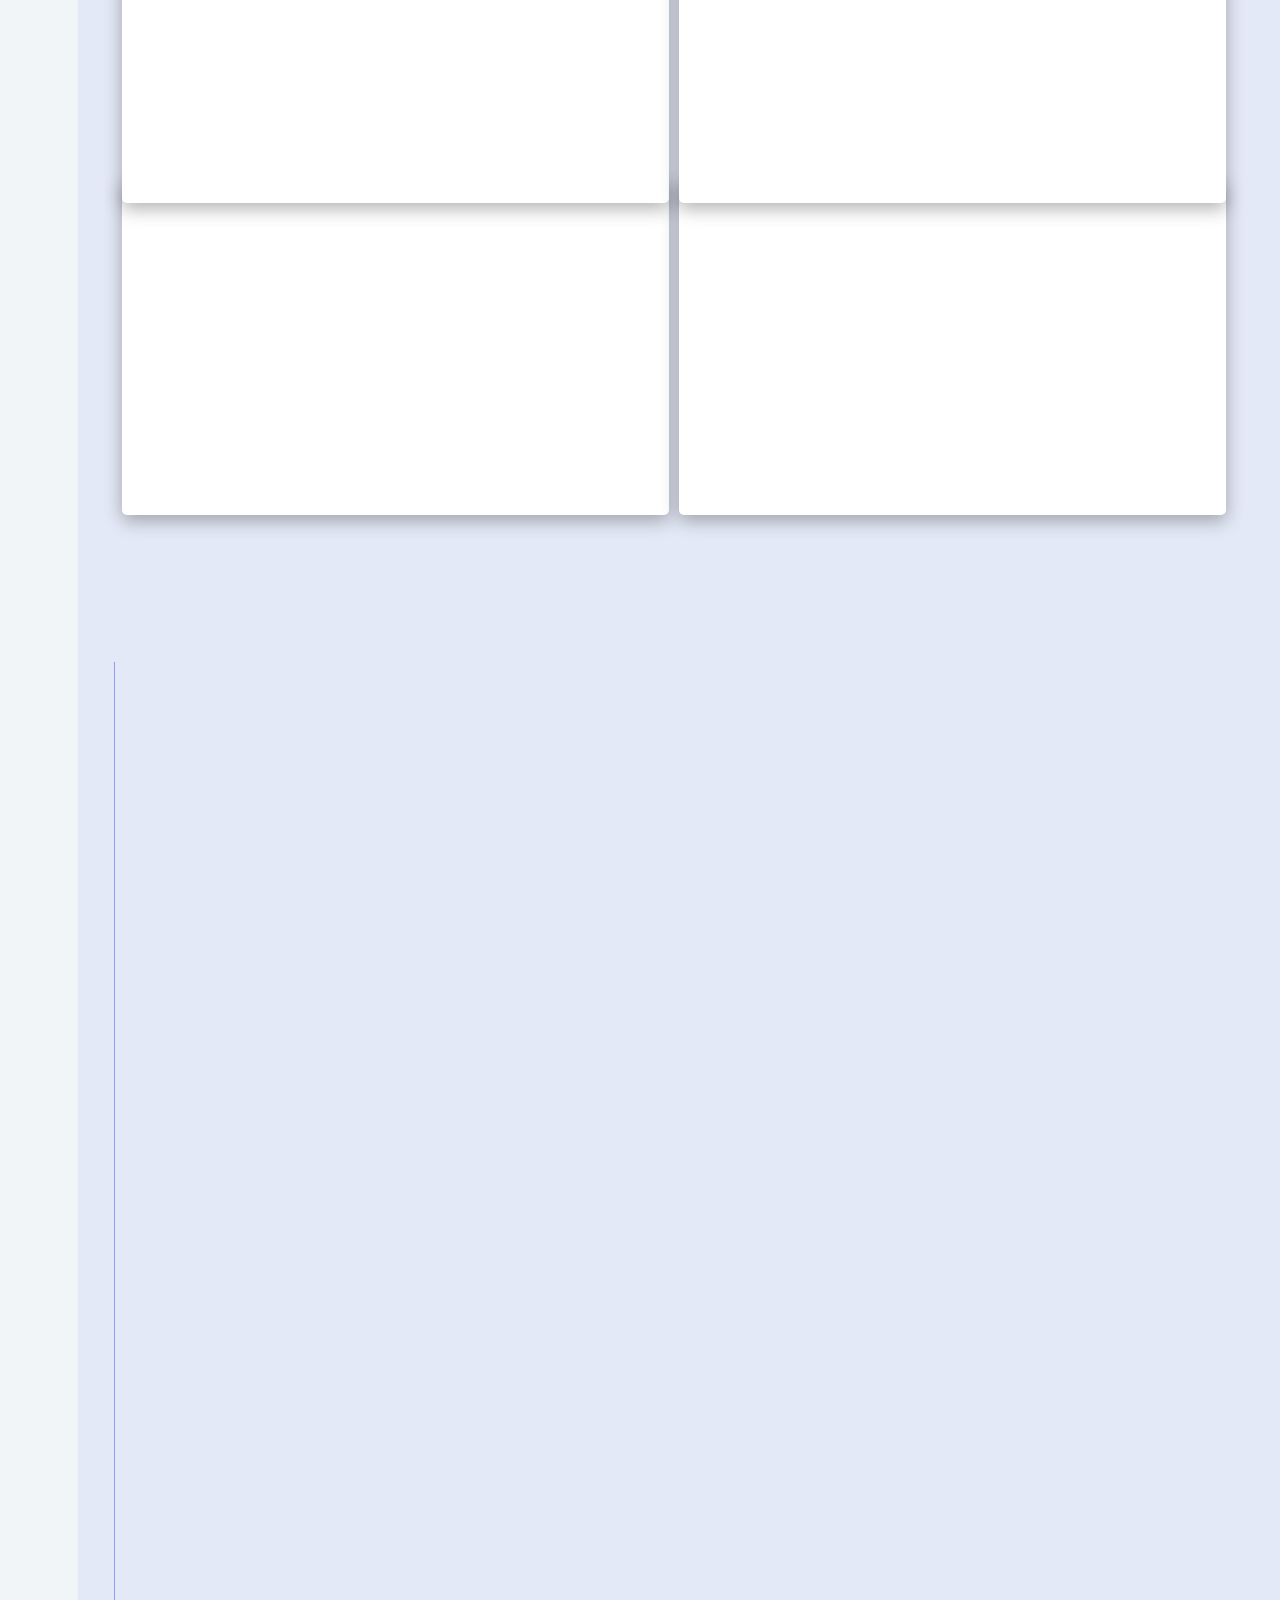
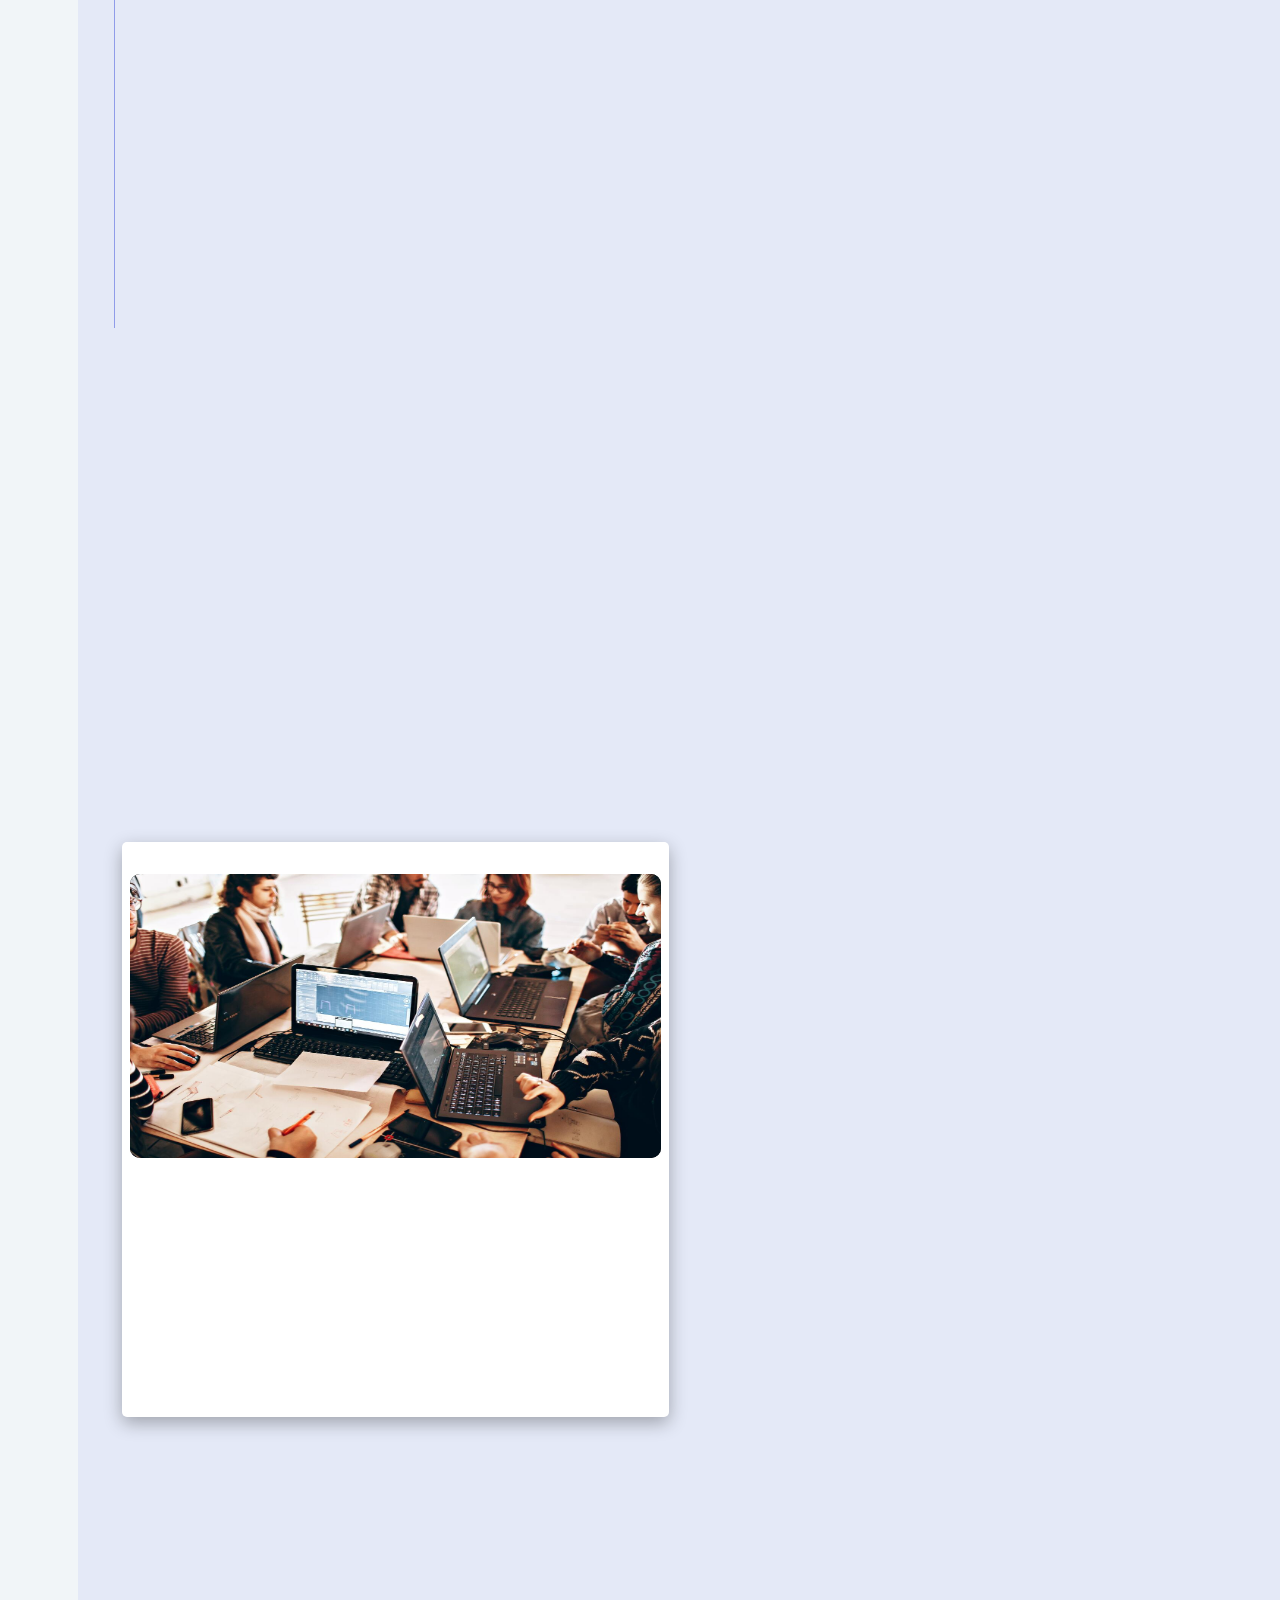
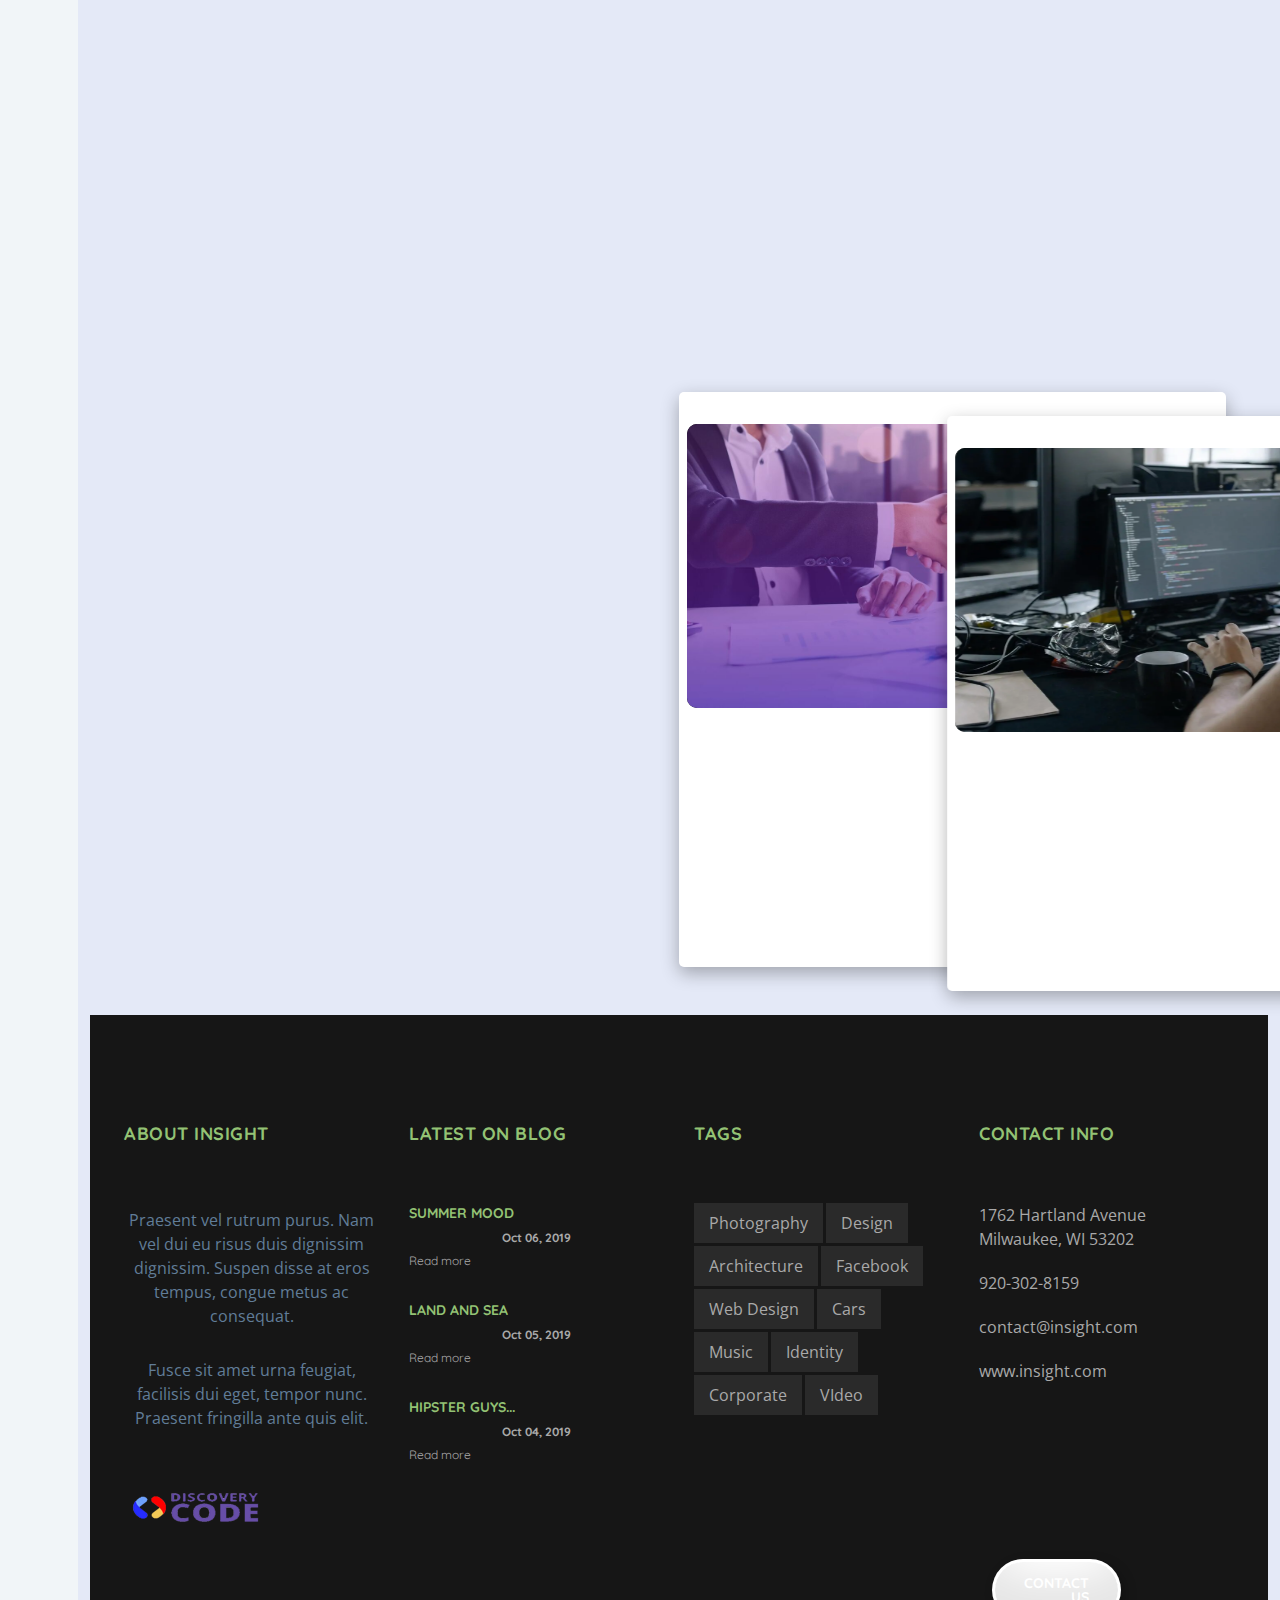
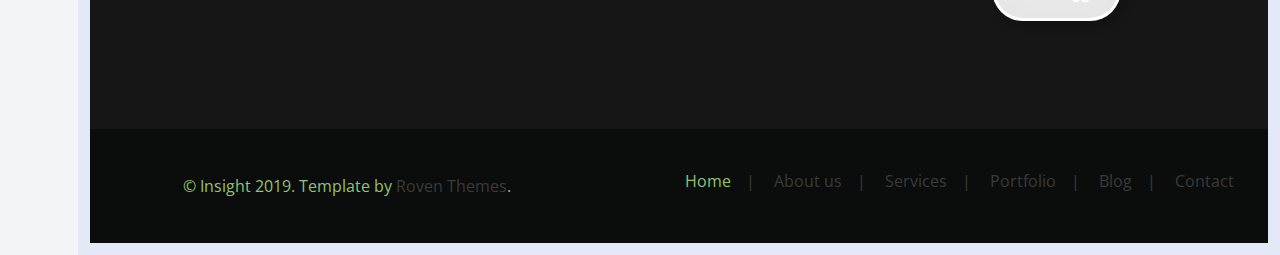
==== commit 89956c5a: "Add files via upload" ====
--- a/Dedicated Team.html
+++ b/Dedicated Team.html
@@ -181,7 +181,9 @@
                         <a href="DedicatedSoftwareDevelopment.html">Dedicated Software Development</a>
 
                     </li>
-                    <li><a href="#">Pigments</a></li>
+                    <li>
+                        <a href="web prodect.html">PRODUCT DEVELOPMENT</a>
+                    </li>
                     <li><a href="#">Box Icons</a></li>
                 </ul>
             </li>
--- a/assets/css/insight.css
+++ b/assets/css/insight.css
@@ -1,8086 +1,8090 @@
-         /* ==========================================================================
-   =CssReset
-   ========================================================================== */
-         
-         html,
-         body,
-         div,
-         span,
-         applet,
-         object,
-         iframe,
-         h1,
-         h2,
-         h3,
-         h4,
-         h5,
-         h6,
-         p,
-         blockquote,
-         pre,
-         a,
-         abbr,
-         acronym,
-         address,
-         big,
-         cite,
-         code,
-         del,
-         dfn,
-         em,
-         img,
-         ins,
-         kbd,
-         q,
-         s,
-         samp,
-         small,
-         strike,
-         strong,
-         sub,
-         sup,
-         tt,
-         var,
-         b,
-         u,
-         i,
-         center,
-         dl,
-         dt,
-         dd,
-         ol,
-         ul,
-         li,
-         fieldset,
-         form,
-         label,
-         legend,
-         table,
-         caption,
-         tbody,
-         tfoot,
-         thead,
-         tr,
-         th,
-         td,
-         article,
-         aside,
-         canvas,
-         details,
-         embed,
-         figure,
-         figcaption,
-         footer,
-         header,
-         hgroup,
-         menu,
-         nav,
-         output,
-         ruby,
-         section,
-         summary,
-         time,
-         mark,
-         audio,
-         video {
-             margin: 0;
-             padding: 0;
-             border: 0;
-             font-size: 100%;
-             font: inherit;
-             vertical-align: baseline;
-         }
-         /* HTML5 display-role reset for older browsers */
-         
-         article,
-         aside,
-         details,
-         figcaption,
-         figure,
-         footer,
-         header,
-         hgroup,
-         main,
-         menu,
-         nav,
-         section,
-         summary {
-             display: block;
-         }
-         
-         body {
-             line-height: 1;
-         }
-         
-         ol,
-         ul {
-             list-style: none;
-         }
-         
-         blockquote,
-         q {
-             quotes: none;
-         }
-         
-         blockquote:before,
-         blockquote:after,
-         q:before,
-         q:after {
-             content: '';
-             content: none;
-         }
-         
-         table {
-             border-collapse: collapse;
-             border-spacing: 0;
-         }
-         /**
-	 * 1. Correct inline-block display not defined in IE 8/9.
-	 * 2. Normalize vertical alignment of progress in Chrome, Firefox, and Opera.
-	 */
-         
-         audio,
-         canvas,
-         progress,
-         video {
-             display: inline-block;
-             /* 1 */
-             vertical-align: baseline;
-             /* 2 */
-         }
-         /**
-	 * Prevent modern browsers from displaying audio without controls.
-	 * Remove excess height in iOS 5 devices.
-	 */
-         
-         audio:not([controls]) {
-             display: none;
-             height: 0;
-         }
-         /**
-	 * Address [hidden] styling not present in IE 8/9/10.
-	 * Hide the template element in IE 8/9/11, Safari, and Firefox < 22.
-	 */
-         
-         [hidden],
-         template {
-             display: none;
-         }
-         /**
-	 * 1. Address margins set differently in Firefox 4+, Safari, and Chrome.
-	 * 2. Correct color not being inherited.
-	 *    Known issue: affects color of disabled elements.
-	 * 3. Correct font properties not being inherited.
-	 */
-         
-         button,
-         input,
-         optgroup,
-         select,
-         textarea {
-             padding: 0;
-             margin: 0;
-             /* 1 */
-             color: inherit;
-             /* 2 */
-             font: inherit;
-             /* 3 */
-         }
-         /**
-	 * Address overflow set to hidden in IE 8/9/10/11.
-	 */
-         
-         button {
-             overflow: visible;
-         }
-         /**
-	 * Address inconsistent text-transform inheritance for button and select.
-	 * All other form control elements do not inherit text-transform values.
-	 * Correct button style inheritance in Firefox, IE 8/9/10/11, and Opera.
-	 * Correct select style inheritance in Firefox.
-	 */
-         
-         button,
-         select {
-             text-transform: none;
-         }
-         /**
-	 * 1. Avoid the WebKit bug in Android 4.0.* where (2) destroys native audio
-	 *    and video controls.
-	 * 2. Correct inability to style clickable input types in iOS.
-	 * 3. Improve usability and consistency of cursor style between image-type
-	 *    input and others.
-	 */
-         
-         button,
-         html input[type="button"],
-         /* 1 */
-         
-         input[type="reset"],
-         input[type="submit"] {
-             -webkit-appearance: button;
-             /* 2 */
-             cursor: pointer;
-             /* 3 */
-         }
-         /**
-	 * Re-set default cursor for disabled elements.
-	 */
-         
-         button[disabled],
-         html input[disabled] {
-             cursor: default;
-         }
-         /**
-	 * Remove inner padding and border in Firefox 4+.
-	 */
-         
-         button::-moz-focus-inner,
-         input::-moz-focus-inner {
-             padding: 0;
-             border: 0;
-         }
-         /**
-	 * Address Firefox 4+ setting line-height on input using !important in
-	 * the UA stylesheet.
-	 */
-         
-         input {
-             line-height: normal;
-         }
-         /**
-	 * It's recommended that you don't attempt to style these elements.
-	 * Firefox's implementation doesn't respect box-sizing, padding, or width.
-	 *
-	 * 1. Address box sizing set to content-box in IE 8/9/10.
-	 * 2. Remove excess padding in IE 8/9/10.
-	 */
-         
-         input[type="checkbox"],
-         input[type="radio"] {
-             box-sizing: border-box;
-             /* 1 */
-             padding: 0;
-             /* 2 */
-         }
-         /**
-	 * Fix the cursor style for Chrome's increment/decrement buttons. For certain
-	 * font-size values of the input, it causes the cursor style of the
-	 * decrement button to change from default to text.
-	 */
-         
-         input[type="number"]::-webkit-inner-spin-button,
-         input[type="number"]::-webkit-outer-spin-button {
-             height: auto;
-         }
-         /**
-	 * 1. Address appearance set to searchfield in Safari and Chrome.
-	 * 2. Address box-sizing set to border-box in Safari and Chrome
-	 *    (include -moz to future-proof).
-	 */
-         
-         input[type="search"] {
-             -webkit-appearance: textfield;
-             /* 1 */
-             -webkit-box-sizing: content-box;
-             /* 2 */
-             -moz-box-sizing: content-box;
-             box-sizing: content-box;
-         }
-         /**
-	 * Remove inner padding and search cancel button in Safari and Chrome on OS X.
-	 * Safari (but not Chrome) clips the cancel button when the search input has
-	 * padding (and textfield appearance).
-	 */
-         
-         input[type="search"]::-webkit-search-cancel-button,
-         input[type="search"]::-webkit-search-decoration {
-             -webkit-appearance: none;
-         }
-         /**
-	 * 1. Always force vertical scroll
-	 * 2. Prevent iOS text size adjust after orientation change, without disabling user zoom.
-	 * 3. For animations
-	 */
-         
-         html {
-             overflow-y: scroll;
-             /* 1 */
-             -ms-text-size-adjust: 100%;
-             /* 2 */
-             -webkit-text-size-adjust: 100%;
-             /* 2 */
-             -webkit-font-smoothing: antialiased;
-             overflow-x: hidden;
-             /* 3 */
-         }
-         /* ==========================================================================
-   =Typography
-   ========================================================================== */
-         
-         body {
-             background-color: #fff;
-             color: #858585;
-             font: 14px "Open Sans", Arial, sans-serif;
-             line-height: 25px;
-         }
-         
-         @media (max-width: 767px) {
-             /**
-		 * 1. Hide background on mobile devices
-		 */
-             body {
-                 background: none;
-                 /* 1 */
-                 background-color: #fff;
-             }
-         }
-         
-         h1,
-         h2,
-         /* h3, */
-         
-         h4,
-         h5,
-         h6 {
-             color: #3b3e43;
-             font-family: 'Quicksand', Arial, sans-serif;
-             font-weight: 700;
-         }
-         
-         h1 a,
-         h2 a,
-         h3 a,
-         h4 a,
-         h5 a,
-         h6 a {
-             color: #3b3e43;
-             font-weight: inherit;
-         }
-         /* h3 {
-             color: #fff;
-         } */
-         
-         h1 a:hover,
-         h2 a:hover,
-         h3 a:hover,
-         h4 a:hover,
-         h5 a:hover,
-         h6 a:hover {
-             color: #93c274;
-         }
-         
-         h1 {
-             margin-bottom: 14px;
-             font-size: 36px;
-             line-height: 54px;
-             font-weight: 300;
-         }
-         
-         h2 {
-             margin-bottom: 10px;
-             font-size: 24px;
-             line-height: 36px;
-         }
-         
-         @media (max-width: 300px) {
-             h2.titlee {
-                 font-size: 18px;
-                 word-break: keep-all;
-             }
-         }
-         
-         h3 {
-             margin-bottom: 8px;
-             font-size: 18px;
-             line-height: 28px;
-         }
-         
-         h4 {
-             margin-bottom: 10px;
-             font-size: 16px;
-             font-weight: 700;
-             line-height: 24px;
-             font-family: opensans-bold;
-         }
-         
-         h5 {
-             font-size: 14px;
-             line-height: 22px;
-         }
-         
-         h6 {
-             font-size: 13px;
-             line-height: 20px;
-         }
-         
-         p {
-             margin-bottom: 2px;
-             text-align: justify;
-             padding: 5px;
-         }
-         
-         em {
-             font-style: bolder;
-         }
-         
-         strong {
-             font-weight: 700;
-         }
-         
-         small {
-             font-size: 90%;
-         }
-         
-         big {
-             font-size: 125%;
-         }
-         
-         sub {
-             vertical-align: sub;
-             font-size: 75%;
-         }
-         
-         sup {
-             vertical-align: super;
-             font-size: 75%;
-         }
-         
-         abbr[title] {
-             border-bottom: 1px dotted #b8b8b8;
-             cursor: help;
-         }
-         
-         address {
-             display: block;
-             margin-bottom: 20px;
-         }
-         
-         blockquote {}
-         
-         blockquote p {
-             font-style: italic;
-         }
-         
-         hr {
-             height: 0;
-             border: solid #e1e1e1;
-             border-width: 1px 0 0 0;
-             margin: 30px 0;
-         }
-         
-         kbd,
-         tt,
-         var,
-         samp,
-         code,
-         pre {
-             font-family: Monaco, Menlo, Consolas, "Courier New", monospace;
-         }
-         
-         code {
-             padding: 1px 4px;
-             border: 1px solid #e1e1e1;
-             border-radius: 3px;
-             background-color: #f8f8f8;
-             color: #ff0030;
-         }
-         
-         pre {
-             overflow-x: auto;
-             display: block;
-             padding: 20px;
-             border: 1px solid #e1e1e1;
-             border-radius: 3px;
-             margin-bottom: 20px;
-             background-color: #f8f8f8;
-             white-space: pre-wrap;
-         }
-         
-         mark,
-         ins {
-             padding: 1px 4px;
-             border: 1px solid #e1e1e1;
-             border-radius: 3px;
-             background-color: #f8f8f8;
-             text-decoration: none;
-         }
-         
-         s,
-         del {
-             text-decoration: line-through;
-         }
-         /* Typography Helper Classes */
-         /**
-	 * <div class="hr"></div> acts like an <hr>
-	 */
-         
-         .hr {
-             border-top: 1px solid #e1e1e1;
-             margin: 30px 0;
-         }
-         
-         .text-left {
-             text-align: left;
-         }
-         
-         .text-right {
-             text-align: right;
-         }
-         
-         .text-center {
-             text-align: center;
-         }
-         
-         .text-justify {
-             text-align: justify;
-         }
-         
-         .text-uppercase {
-             text-transform: uppercase;
-         }
-         
-         .text-highlight {
-             color: #93c274;
-         }
-         
-         .mute {
-             color: #b8b8b8;
-         }
-         
-         .no-margin-bottom,
-         .last {
-             margin-bottom: 0 !important;
-         }
-         
-         @media (max-width: 767px) {
-             .last {
-                 margin-bottom: 20px !important;
-             }
-             .text-right {
-                 text-align: left;
-             }
-         }
-         /* ==========================================================================
-   =Links
-   ========================================================================== */
-         
-         a,
-         a:visited,
-         a:hover {
-             /* color: #93c274; */
-             text-decoration: none;
-         }
-         /**
-	* 1. Remove the gray background color from active links in IE 10.
-	*/
-         
-         a:active {
-             background: transparent;
-             /* 1 */
-         }
-         
-         a:active,
-         a:hover,
-         a:focus {
-             outline: 0;
-             /* text-decoration: underline; */
-         }
-         /* ==========================================================================
-   =Lists
-   ========================================================================== */
-         
-         ul,
-         ol {
-             margin-bottom: 20px;
-             list-style-position: inside;
-         }
-         
-         li>ul,
-         li>ol {
-             margin-bottom: 0;
-             margin-left: 30px;
-         }
-         
-         li.li {
-             padding: 8px 0px;
-             color: yellow;
-             padding-left: 44px;
-             background-color: #267777;
-             text-shadow: 2px 10px 10px #000000;
-         }
-         
-         ul {
-             list-style-type: disc;
-         }
-         
-         ol {
-             list-style-type: decimal;
-         }
-         
-         dl {
-             margin-bottom: 20px;
-         }
-         
-         dt {
-             font-weight: bold;
-         }
-         
-         dd {
-             margin-bottom: 20px;
-         }
-         /* List Helper Classes */
-         
-         ul.last,
-         ol.last,
-         dl.last {
-             margin-bottom: 0;
-         }
-         
-         @media (max-width: 767px) {
-             ul.last,
-             ol.last {
-                 margin-bottom: 20px;
-             }
-         }
-         /* =Custom lists
-   ========================================================================== */
-         /**
- 	 * Custom lists
- 	 *
-	 * 1. unstyled list
-	 * 2. list with squares for bullets
-	 * 3. list with discs for bullets
-	 *
-	 */
-         
-         ul.unstyled {
-             list-style-type: none;
-         }
-         /* 1 */
-         
-         ul.square {
-             list-style-type: square;
-         }
-         /* 2 */
-         
-         ul.circle {
-             list-style-type: circle;
-         }
-         /* 3 */
-         /**
- 	 * FontAwesome lists
- 	 *
-	 * 1. Check list
-	 *
-	 */
-         
-         ul.check {
-             list-style: none;
-             margin-top: 16px;
-             font-size: 15px;
-             line-height: 36px;
-             font-weight: bolder;
-         }
-         /* 1 */
-         
-         ul.check li:before,
-         ul.plus li:before,
-         ul.pin li:before {
-             position: relative;
-             top: -1px;
-             width: auto;
-             height: auto;
-             margin-right: 8px;
-             color: #93c274;
-             font-family: 'FontAwesome';
-             font-size: 16px;
-             font-style: normal;
-         }
-         
-         ul.check li:before,
-         ul.che li:before {
-             content: "\f00c";
-         }
-         
-         ul.check li {
-             margin-bottom: 10px;
-             color: #000;
-         }
-         
-         ul.check li:last-child {
-             margin-bottom: 0;
-         }
-         /* ==========================================================================
-   =Images
-   ========================================================================== */
-         
-         img {
-             max-width: 100%;
-             height: auto;
-             border: none;
-             vertical-align: middle;
-         }
-         /* ==========================================================================
-   =Tables
-   ========================================================================== */
-         
-         table,
-         th,
-         td {
-             border: 1px solid #e1e1e1;
-         }
-         /**
-	 * 1. Prevents HTML tables from becoming too wide
-	 */
-         
-         table {
-             border-collapse: separate;
-             border-spacing: 0;
-             border-width: 1px 0 0 1px;
-             margin-bottom: 20px;
-             table-layout: fixed;
-             /* 1 */
-             width: 100%;
-         }
-         
-         caption,
-         th,
-         td {
-             font-weight: normal;
-             text-align: left;
-         }
-         
-         caption {
-             margin-bottom: 20px;
-         }
-         
-         th {
-             border-width: 0 1px 1px 0;
-             font-weight: 700;
-         }
-         
-         td {
-             border-width: 0 1px 1px 0;
-         }
-         
-         th,
-         td {
-             padding: 8px;
-         }
-         
-         @media (max-width: 480px) {
-             /**
-		 * 1. Force table to not be like tables anymore
-		 */
-             table,
-             thead,
-             tbody,
-             th,
-             td,
-             tr {
-                 display: block;
-                 /* 1 */
-             }
-             /**
-		 * Hide table headers
-		 */
-             th {
-                 position: absolute;
-                 top: -9999px;
-                 left: -9999px;
-             }
-             td:first-child {
-                 border-top: none !important;
-             }
-         }
-         /* ==========================================================================
-   =Forms
-   ========================================================================== */
-         
-         form {}
-         
-         fieldset {}
-         
-         fieldset legend {
-             padding: 0 10px;
-             margin: 0;
-             margin-left: -2px;
-             background: #fff;
-             font-weight: 700;
-         }
-         
-          ::-moz-placeholder,
-          ::-webkit-input-placeholder,
-          :-ms-input-placeholder {
-             color: #b8b8b8;
-         }
-         
-         label {
-             display: block;
-             margin-bottom: 5px;
-         }
-         /**
-	 * 1. we need to supply the font color for situations when you place the inputs in a div that has color:#fff
-	 *    normally because of the #fff the text in inputs would not be visible but giving the color explicitly here ovrwrites that
-	 */
-         
-         input[type="text"],
-         input[type="password"],
-         input[type="date"],
-         input[type="datetime"],
-         input[type="datetime-local"],
-         input[type="month"],
-         input[type="week"],
-         input[type="email"],
-         input[type="number"],
-         input[type="search"],
-         input[type="tel"],
-         input[type="time"],
-         input[type="url"],
-         input[type="color"],
-         textarea {
-             display: block;
-             width: 100%;
-             -webkit-appearance: none;
-             -webkit-box-sizing: border-box;
-             -moz-box-sizing: border-box;
-             box-sizing: border-box;
-             padding: 12px 15px;
-             border: 2px solid #e1e1e1;
-             margin-bottom: 10px;
-             background-color: #fff;
-             color: #858585;
-             /* 1 */
-         }
-         
-         input[type="text"]:focus,
-         input[type="password"]:focus,
-         input[type="date"]:focus,
-         input[type="datetime"]:focus,
-         input[type="datetime-local"]:focus,
-         input[type="month"]:focus,
-         input[type="week"]:focus,
-         input[type="email"]:focus,
-         input[type="number"]:focus,
-         input[type="search"]:focus,
-         input[type="tel"]:focus,
-         input[type="time"]:focus,
-         input[type="url"]:focus,
-         input[type="color"]:focus,
-         textarea:focus {
-             border-color: #75ae6a;
-             outline: none;
-         }
-         
-         input[type="text"]:disabled,
-         input[type="password"]:disabled,
-         input[type="date"]:disabled,
-         input[type="datetime"]:disabled,
-         input[type="datetime-local"]:disabled,
-         input[type="month"]:disabled,
-         input[type="week"]:disabled,
-         input[type="email"]:disabled,
-         input[type="number"]:disabled,
-         input[type="search"]:disabled,
-         input[type="tel"]:disabled,
-         input[type="time"]:disabled,
-         input[type="url"]:disabled,
-         input[type="color"]:disabled,
-         textarea:disabled {
-             background-color: #f8f8f8;
-             cursor: not-allowed;
-         }
-         
-         input[type="text"][disabled],
-         input[type="text"][readonly],
-         fieldset[disabled] input[type="text"],
-         input[type="password"][disabled],
-         input[type="password"][readonly],
-         fieldset[disabled] input[type="password"],
-         input[type="date"][disabled],
-         input[type="date"][readonly],
-         fieldset[disabled] input[type="date"],
-         input[type="datetime"][disabled],
-         input[type="datetime"][readonly],
-         fieldset[disabled] input[type="datetime"],
-         input[type="datetime-local"][disabled],
-         input[type="datetime-local"][readonly],
-         fieldset[disabled] input[type="datetime-local"],
-         input[type="month"][disabled],
-         input[type="month"][readonly],
-         fieldset[disabled] input[type="month"],
-         input[type="week"][disabled],
-         input[type="week"][readonly],
-         fieldset[disabled] input[type="week"],
-         input[type="email"][disabled],
-         input[type="email"][readonly],
-         fieldset[disabled] input[type="email"],
-         input[type="number"][disabled],
-         input[type="number"][readonly],
-         fieldset[disabled] input[type="number"],
-         input[type="search"][disabled],
-         input[type="search"][readonly],
-         fieldset[disabled] input[type="search"],
-         input[type="tel"][disabled],
-         input[type="tel"][readonly],
-         fieldset[disabled] input[type="tel"],
-         input[type="time"][disabled],
-         input[type="time"][readonly],
-         fieldset[disabled] input[type="time"],
-         input[type="url"][disabled],
-         input[type="url"][readonly],
-         fieldset[disabled] input[type="url"],
-         input[type="color"][disabled],
-         input[type="color"][readonly],
-         fieldset[disabled] input[type="color"],
-         textarea[disabled],
-         textarea[readonly],
-         fieldset[disabled] textarea {
-             background-color: #f8f8f8;
-             cursor: not-allowed;
-         }
-         
-         textarea[rows] {
-             height: auto;
-         }
-         /**
-	 *  1. Disallow resize out of parent
-	 */
-         
-         textarea {
-             max-width: 100%;
-             /* 1 */
-         }
-         /**
-	 * 1. we need to supply the font color for situations when you place the inputs in a div that has color:#fff
-	 *    normally because of the #fff the text in inputs would not be visible but giving the color explicitly here ovrwrites that
-	 */
-         
-         select {
-             padding: 6px 10px;
-             height: 40px;
-             width: 100%;
-             border: 1px solid #e1e1e1;
-             background-color: #fff;
-             -webkit-appearance: none !important;
-             -webkit-box-sizing: border-box;
-             -moz-box-sizing: border-box;
-             box-sizing: border-box;
-             color: #858585;
-             /* 1 */
-         }
-         
-         select:disabled {
-             background-color: #f8f8f8;
-             cursor: not-allowed;
-         }
-         
-         select:focus {
-             border-color: #bbb;
-         }
-         
-         select[multiple] {
-             height: auto;
-         }
-         
-         input[type="range"] {
-             width: 100%;
-         }
-         
-         input[type="file"],
-         input[type="checkbox"],
-         input[type="radio"],
-         select {
-             margin: 0 0 10px;
-         }
-         
-         input[type="checkbox"]+label,
-         input[type="radio"]+label {
-             display: inline-block;
-             margin-right: 10px;
-             margin-bottom: 0;
-             margin-left: 5px;
-             vertical-align: baseline;
-         }
-         
-         input[type="file"] {
-             width: 100%;
-         }
-         /* button, */
-         
-         input[type="reset"],
-         input[type="submit"],
-         input[type="button"] {
-             position: relative;
-             display: inline-block;
-             padding: 15px 35px;
-             border: 1px solid #75ae6a;
-             background-color: #75ae6a;
-             -webkit-background-clip: padding-box;
-             -moz-background-clip: padding-box;
-             background-clip: padding-box;
-             color: #fff;
-             text-align: center;
-             text-decoration: none;
-             cursor: pointer;
-             -webkit-appearance: none;
-         }
-         
-         input[type="reset"]:hover,
-         input[type="submit"]:hover,
-         input[type="button"]:hover {
-             background-color: #93c274;
-         }
-         /* =Responsive Form Inputs
-   ========================================================================== */
-         /**
-	 * 1. Reset float inherited from .span*	
- 	 * 2. Change padding inherited from .span* with the one set for inputs
- 	 */
-         
-         button[class*="span"],
-         input[type="reset"][class*="span"],
-         input[type="submit"][class*="span"],
-         input[type="button"][class*="span"],
-         input[type="range"][class*="span"],
-         input[type="color"][class*="span"],
-         input[type="text"][class*="span"],
-         input[type="password"][class*="span"],
-         input[type="date"][class*="span"],
-         input[type="datetime"][class*="span"],
-         input[type="datetime-local"][class*="span"],
-         input[type="month"][class*="span"],
-         input[type="week"][class*="span"],
-         input[type="email"][class*="span"],
-         input[type="number"][class*="span"],
-         input[type="search"][class*="span"],
-         input[type="tel"][class*="span"],
-         input[type="time"][class*="span"],
-         input[type="url"][class*="span"],
-         textarea[class*="span"],
-         select[class*="span"] {
-             float: none;
-             /* 1 */
-             padding: 12px 10px;
-             /* 2 */
-         }
-         
-         @media (min-width: 767px) {
-             button.span12,
-             input[type="range"].span12,
-             input[type="color"].span12,
-             input[type="reset"].span12,
-             input[type="submit"].span12,
-             input[type="button"].span12,
-             input[type="text"].span12,
-             input[type="password"].span12,
-             input[type="date"].span12,
-             input[type="datetime"].span12,
-             input[type="datetime-local"].span12,
-             input[type="month"].span12,
-             input[type="week"].span12,
-             input[type="email"].span12,
-             input[type="number"].span12,
-             input[type="search"].span12,
-             input[type="tel"].span12,
-             input[type="time"].span12,
-             input[type="url"].span12,
-             textarea.span12,
-             select.span12 {
-                 width: 100%;
-             }
-             button.span11,
-             input[type="range"].span11,
-             input[type="color"].span11,
-             input[type="reset"].span11,
-             input[type="submit"].span11,
-             input[type="button"].span11,
-             input[type="text"].span11,
-             input[type="password"].span11,
-             input[type="date"].span11,
-             input[type="datetime"].span11,
-             input[type="datetime-local"].span11,
-             input[type="month"].span11,
-             input[type="week"].span11,
-             input[type="email"].span11,
-             input[type="number"].span11,
-             input[type="search"].span11,
-             input[type="tel"].span11,
-             input[type="time"].span11,
-             input[type="url"].span11,
-             textarea.span11,
-             select.span11 {
-                 width: 91.66666667%;
-             }
-             button.span10,
-             input[type="range"].span10,
-             input[type="color"].span10,
-             input[type="reset"].span10,
-             input[type="submit"].span10,
-             input[type="button"].span10,
-             input[type="text"].span10,
-             input[type="password"].span10,
-             input[type="date"].span10,
-             input[type="datetime"].span10,
-             input[type="datetime-local"].span10,
-             input[type="month"].span10,
-             input[type="week"].span10,
-             input[type="email"].span10,
-             input[type="number"].span10,
-             input[type="search"].span10,
-             input[type="tel"].span10,
-             input[type="time"].span10,
-             input[type="url"].span10,
-             textarea.span10,
-             select.span10 {
-                 width: 83.33333333%;
-             }
-             button.span9,
-             input[type="range"].span9,
-             input[type="color"].span9,
-             input[type="reset"].span9,
-             input[type="submit"].span9,
-             input[type="button"].span9,
-             input[type="text"].span9,
-             input[type="password"].span9,
-             input[type="date"].span9,
-             input[type="datetime"].span9,
-             input[type="datetime-local"].span9,
-             input[type="month"].span9,
-             input[type="week"].span9,
-             input[type="email"].span9,
-             input[type="number"].span9,
-             input[type="search"].span9,
-             input[type="tel"].span9,
-             input[type="time"].span9,
-             input[type="url"].span9,
-             textarea.span9,
-             select.span9 {
-                 width: 75%;
-             }
-             button.span8,
-             input[type="range"].span8,
-             input[type="color"].span8,
-             input[type="reset"].span8,
-             input[type="submit"].span8,
-             input[type="button"].span8,
-             input[type="text"].span8,
-             input[type="password"].span8,
-             input[type="date"].span8,
-             input[type="datetime"].span8,
-             input[type="datetime-local"].span8,
-             input[type="month"].span8,
-             input[type="week"].span8,
-             input[type="email"].span8,
-             input[type="number"].span8,
-             input[type="search"].span8,
-             input[type="tel"].span8,
-             input[type="time"].span8,
-             input[type="url"].span8,
-             textarea.span8,
-             select.span8 {
-                 width: 66.66666667%;
-             }
-             button.span7,
-             input[type="range"].span7,
-             input[type="color"].span7,
-             input[type="reset"].span7,
-             input[type="submit"].span7,
-             input[type="button"].span7,
-             input[type="text"].span7,
-             input[type="password"].span7,
-             input[type="date"].span7,
-             input[type="datetime"].span7,
-             input[type="datetime-local"].span7,
-             input[type="month"].span7,
-             input[type="week"].span7,
-             input[type="email"].span7,
-             input[type="number"].span7,
-             input[type="search"].span7,
-             input[type="tel"].span7,
-             input[type="time"].span7,
-             input[type="url"].span7,
-             textarea.span7,
-             select.span7 {
-                 width: 58.33333333%;
-             }
-             button.span6,
-             input[type="range"].span6,
-             input[type="color"].span6,
-             input[type="reset"].span6,
-             input[type="submit"].span6,
-             input[type="button"].span6,
-             input[type="text"].span6,
-             input[type="password"].span6,
-             input[type="date"].span6,
-             input[type="datetime"].span6,
-             input[type="datetime-local"].span6,
-             input[type="month"].span6,
-             input[type="week"].span6,
-             input[type="email"].span6,
-             input[type="number"].span6,
-             input[type="search"].span6,
-             input[type="tel"].span6,
-             input[type="time"].span6,
-             input[type="url"].span6,
-             textarea.span6,
-             select.span6 {
-                 width: 50%;
-             }
-             button.span5,
-             input[type="range"].span5,
-             input[type="color"].span5,
-             input[type="reset"].span5,
-             input[type="submit"].span5,
-             input[type="button"].span5,
-             input[type="text"].span5,
-             input[type="password"].span5,
-             input[type="date"].span5,
-             input[type="datetime"].span5,
-             input[type="datetime-local"].span5,
-             input[type="month"].span5,
-             input[type="week"].span5,
-             input[type="email"].span5,
-             input[type="number"].span5,
-             input[type="search"].span5,
-             input[type="tel"].span5,
-             input[type="time"].span5,
-             input[type="url"].span5,
-             textarea.span5,
-             select.span5 {
-                 width: 41.66666667%;
-             }
-             button.span4,
-             input[type="range"].span4,
-             input[type="color"].span4,
-             input[type="reset"].span4,
-             input[type="submit"].span4,
-             input[type="button"].span4,
-             input[type="text"].span4,
-             input[type="password"].span4,
-             input[type="date"].span4,
-             input[type="datetime"].span4,
-             input[type="datetime-local"].span4,
-             input[type="month"].span4,
-             input[type="week"].span4,
-             input[type="email"].span4,
-             input[type="number"].span4,
-             input[type="search"].span4,
-             input[type="tel"].span4,
-             input[type="time"].span4,
-             input[type="url"].span4,
-             textarea.span4,
-             select.span4 {
-                 width: 33.33333333%;
-             }
-             button.span3,
-             input[type="range"].span3,
-             input[type="color"].span3,
-             input[type="reset"].span3,
-             input[type="submit"].span3,
-             input[type="button"].span3,
-             input[type="text"].span3,
-             input[type="password"].span3,
-             input[type="date"].span3,
-             input[type="datetime"].span3,
-             input[type="datetime-local"].span3,
-             input[type="month"].span3,
-             input[type="week"].span3,
-             input[type="email"].span3,
-             input[type="number"].span3,
-             input[type="search"].span3,
-             input[type="tel"].span3,
-             input[type="time"].span3,
-             input[type="url"].span3,
-             textarea.span3,
-             select.span3 {
-                 width: 25%;
-             }
-             button.span2,
-             input[type="range"].span2,
-             input[type="color"].span2,
-             input[type="reset"].span2,
-             input[type="submit"].span2,
-             input[type="button"].span2,
-             input[type="text"].span2,
-             input[type="password"].span2,
-             input[type="date"].span2,
-             input[type="datetime"].span2,
-             input[type="datetime-local"].span2,
-             input[type="month"].span2,
-             input[type="week"].span2,
-             input[type="email"].span2,
-             input[type="number"].span2,
-             input[type="search"].span2,
-             input[type="tel"].span2,
-             input[type="time"].span2,
-             input[type="url"].span2,
-             textarea.span2,
-             select.span2 {
-                 width: 16.66666667%;
-             }
-             button.span1,
-             input[type="range"].span1,
-             input[type="color"].span1,
-             input[type="reset"].span1,
-             input[type="submit"].span1,
-             input[type="button"].span1,
-             input[type="text"].span1,
-             input[type="password"].span1,
-             input[type="date"].span1,
-             input[type="datetime"].span1,
-             input[type="datetime-local"].span1,
-             input[type="month"].span1,
-             input[type="week"].span1,
-             input[type="email"].span1,
-             input[type="number"].span1,
-             input[type="search"].span1,
-             input[type="tel"].span1,
-             input[type="time"].span1,
-             input[type="url"].span1,
-             textarea.span1,
-             select.span1 {
-                 width: 8.33333333%;
-             }
-         }
-         /* ==========================================================================
-   =Base grid
-   ========================================================================== */
-         
-         .container,
-         .container-fluid {
-             position: relative;
-             margin-right: auto;
-             margin-left: auto;
-             -webkit-box-sizing: border-box;
-             -moz-box-sizing: border-box;
-             box-sizing: border-box;
-         }
-         
-         .container {
-             width: 1300px;
-             padding-right: 15px;
-             padding-left: 15px;
-         }
-         
-         .row {
-             display: -ms-flexbox;
-             display: flex;
-             -ms-flex-wrap: wrap;
-             flex-wrap: wrap;
-             justify-content: center;
-         }
-         
-         .row {
-             position: relative;
-             margin-right: -15px;
-             margin-left: -15px;
-         }
-         
-         .row {
-             position: relative;
-             margin-right: auto;
-             margin-left: auto;
-             width: 100%;
-             max-width: 100%;
-         }
-         /**
- 	 * Automatically clear rows
- 	 */
-         
-         .row:after {
-             visibility: hidden;
-             display: block;
-             font-size: 0;
-             content: " ";
-             clear: both;
-             height: 0;
-         }
-         
-         .span1,
-         .span2,
-         .span3,
-         .span4,
-         .span5,
-         .span6,
-         .span7,
-         .span8,
-         .span9,
-         .span10,
-         .span11,
-         .span12 {
-             min-height: 1px;
-             padding-right: 15px;
-             padding-left: 15px;
-             -webkit-box-sizing: border-box;
-             -moz-box-sizing: border-box;
-             box-sizing: border-box;
-         }
-         
-         .span2:hover {
-             box-shadow: 0 0 10px rgb(0 0 0 / 20%);
-             transform: translateY(-10px);
-         }
-         
-         .span2 {
-             max-width: 33.333333%;
-             padding: 20px;
-             border-radius: 10px;
-             transition: .3s ease-in-out;
-         }
-         
-         @media (min-width: 768px) {
-             .span1,
-             .span2,
-             .span3,
-             .span4,
-             .span5,
-             .span6,
-             .span7,
-             .span8,
-             .span9,
-             .span10,
-             .span11,
-             .span12 {
-                 float: left;
-             }
-             .span12 {
-                 width: 100%;
-             }
-             .span11 {
-                 width: 91.66666667%;
-             }
-             .span10 {
-                 width: 83.33333333%;
-             }
-             .span9 {
-                 width: 75%;
-             }
-             .span8 {
-                 width: 66.66666667%;
-             }
-             .span7 {
-                 width: 58.33333333%;
-             }
-             .span6 {
-                 width: 50%;
-             }
-             .span5 {
-                 width: 41.66666667%;
-             }
-             .span4 {
-                 width: 48%;
-                 border-radius: 5px;
-                 padding: 32px 8px;
-                 margin-bottom: 24px;
-                 margin-right: 10px;
-                 background-color: #ffffff;
-                 padding: 32px 8px;
-                 margin-bottom: 24px;
-                 margin-right: 10px;
-                 box-shadow: 0px 6px 18px 0px rgba(0, 0, 0, 0.3);
-                 transition: box-shadow 300ms ease 0ms;
-             }
-             .span44 {
-                 width: 100%;
-                 box-shadow: 0px 2px 20px rgb(0 0 0 / 8%);
-                 border-radius: 5px;
-                 background-color: #fff;
-                 padding: 32px 8px;
-                 margin-bottom: 24px;
-                 margin-right: 10px;
-             }
-             .span3 {
-                 width: 25%;
-             }
-             /* .span2 {
-         width: 16.66666667%;
-     } */
-             .span1 {
-                 width: 8.33333333%;
-             }
-             .offset12 {
-                 margin-left: 100%;
-             }
-             .offset11 {
-                 margin-left: 91.66666667%;
-             }
-             .offset10 {
-                 margin-left: 83.33333333%;
-             }
-             .offset9 {
-                 margin-left: 75%;
-             }
-             .offset8 {
-                 margin-left: 66.66666667%;
-             }
-             .offset7 {
-                 margin-left: 58.33333333%;
-             }
-             .offset6 {
-                 margin-left: 50%;
-             }
-             .offset5 {
-                 margin-left: 41.66666667%;
-             }
-             .offset4 {
-                 margin-left: 33.33333333%;
-             }
-             .offset3 {
-                 margin-left: 25%;
-             }
-             .offset2 {
-                 margin-left: 16.66666667%;
-             }
-             .offset1 {
-                 margin-left: 8.33333333%;
-             }
-             .offset0 {
-                 margin-left: 0%;
-             }
-         }
-         
-         .visible-phone,
-         .visible-tablet,
-         .visible-desktop,
-         .visible-desktop-large {
-             display: none !important;
-         }
-         
-         .visible-phone-block,
-         .visible-phone-inline,
-         .visible-phone-inline-block,
-         .visible-tablet-block,
-         .visible-tablet-inline,
-         .visible-tablet-inline-block,
-         .visible-desktop-block,
-         .visible-desktop-inline,
-         .visible-desktop-inline-block,
-         .visible-desktop-large-block,
-         .visible-desktop-large-inline,
-         .visible-desktop-large-inline-block {
-             display: none !important;
-         }
-         /* ==========================================================================
-   =Extra small devices: Phones (< 768px)
-   ========================================================================== */
-         /* =Portrait and landscape
-   ========================================================================== */
-         
-         @media (max-width: 767px) {
-             .container {
-                 width: auto;
-             }
-             .span1,
-             .span2,
-             .span3,
-             .span4,
-             .span5,
-             .span6,
-             .span7,
-             .span8,
-             .span9,
-             .span10,
-             .span11,
-             .span12 {
-                 width: 100%;
-             }
-             .span4 {
-                 box-shadow: 0px 2px 20px rgb(0 0 0 / 8%);
-                 border-radius: 5px;
-                 background-color: #fff;
-                 padding: 32px 8px;
-             }
-             .num {
-                 display: none;
-             }
-             .span2 {
-                 width: 100%;
-                 max-width: 100%;
-             }
-             .visible-phone {
-                 display: block !important;
-             }
-             table.visible-phone {
-                 display: table;
-             }
-             tr.visible-phone {
-                 display: table-row !important;
-             }
-             th.visible-phone,
-             td.visible-phone {
-                 display: table-cell !important;
-             }
-             .visible-phone-block {
-                 display: block !important;
-             }
-             .visible-phone-inline {
-                 display: inline !important;
-             }
-             .visible-phone-inline-block {
-                 display: inline-block !important;
-             }
-             .hidden-phone {
-                 display: none !important;
-             }
-         }
-         /* =Landscape
-   ========================================================================== */
-         
-         @media only screen and (min-width: 480px) and (max-width: 767px) {}
-         /* ==========================================================================
-   =Small devices: Tablets (>= 768px)
-   ========================================================================== */
-         
-         @media (min-width: 768px) and (max-width: 991px) {
-             .container {
-                 width: 750px;
-             }
-             .visible-tablet {
-                 display: block !important;
-             }
-             table.visible-tablet {
-                 display: table;
-             }
-             tr.visible-tablet {
-                 display: table-row !important;
-             }
-             th.visible-tablet,
-             td.visible-tablet {
-                 display: table-cell !important;
-             }
-             .visible-tablet-block {
-                 display: block !important;
-             }
-             .visible-tablet-inline {
-                 display: inline !important;
-             }
-             .visible-tablet-inline-block {
-                 display: inline-block !important;
-             }
-             .hidden-tablet {
-                 display: none !important;
-             }
-         }
-         /* ==========================================================================
-   =Medium devices: Desktops (>= 992px )
-   ========================================================================== */
-         
-         @media (min-width: 992px) and (max-width: 1199px) {
-             .container {
-                 width: 970px;
-             }
-             .visible-desktop {
-                 display: block !important;
-             }
-             table.visible-desktop {
-                 display: table;
-             }
-             tr.visible-desktop {
-                 display: table-row !important;
-             }
-             th.visible-desktop,
-             td.visible-desktop {
-                 display: table-cell !important;
-             }
-             .visible-desktop-block {
-                 display: block !important;
-             }
-             .visible-desktop-inline {
-                 display: inline !important;
-             }
-             .visible-desktop-inline-block {
-                 display: inline-block !important;
-             }
-             .hidden-desktop {
-                 display: none !important;
-             }
-         }
-         /* ==========================================================================
-   =Large devices: Desktops (>= 1200px )
-   ========================================================================== */
-         
-         @media (min-width: 1200px) {
-             .container {
-                 width: 1170px;
-             }
-             .visible-desktop-large {
-                 display: block !important;
-             }
-             table.visible-desktop-large {
-                 display: table;
-             }
-             tr.visible-desktop-large {
-                 display: table-row !important;
-             }
-             th.visible-desktop-large,
-             td.visible-desktop-large {
-                 display: table-cell !important;
-             }
-             .visible-desktop-large-block {
-                 display: block !important;
-             }
-             .visible-desktop-large-inline {
-                 display: inline !important;
-             }
-             .visible-desktop-large-inline-block {
-                 display: inline-block !important;
-             }
-             .hidden-desktop-large {
-                 display: none !important;
-             }
-         }
-         /* ==========================================================================
-   =Clearing
-   ========================================================================== */
-         /**
- 	 * ClearFix Hack
-	 * Usage:  add  class="fixed"  to parents of floated elements
- 	 */
-         
-         .fixed:after {
-             visibility: hidden;
-             display: block;
-             font-size: 0;
-             content: " ";
-             clear: both;
-             height: 0;
-         }
-         /**
- 	 * Clear content
-	 * Usage:  <br class="clear"> 
- 	 */
-         
-         .clear {
-             clear: both;
-             display: block;
-             overflow: hidden;
-             visibility: hidden;
-             width: 0;
-             height: 0;
-         }
-         /* ==========================================================================
-   =Wrap
-   ========================================================================== */
-         
-         #wrap {
-             position: relative;
-             background-color: #fff;
-         }
-         /* ==========================================================================
-	=Header Top
-	========================================================================== */
-         
-         #header-top {
-             background-color: #2b2b2b;
-             color: #858585;
-         }
-         
-         #header-top a,
-         #header-top h1,
-         #header-top h2,
-         #header-top h3,
-         #header-top h4,
-         #header-top h5,
-         #header-top h6 {
-             color: #858585;
-         }
-         
-         #header-top a:hover {
-             color: #75ae6a;
-         }
-         
-         @media (max-width: 767px) {
-             #header-top {
-                 display: none;
-             }
-         }
-         /* ==========================================================================
-	=Header Wrap
-	========================================================================== */
-         /**
- 	 * 1. z-index is 105 because the .tp-rightarrow.default and .tp-leftarrow.default is 100
- 	 */
-         
-         #header-wrap {
-             z-index: 105;
-             /* 1 */
-         }
-         /**
-	 * 1. The height of the #header-top should be increased or decreased to accommodate the header
-	 */
-         
-         .header-style-2 #header-wrap {
-             position: absolute;
-             top: 71px;
-             /* 1 */
-             left: 0;
-             right: 0;
-         }
-         
-         @media (max-width: 767px) {
-             .header-style-2 #header-wrap {
-                 top: 0;
-             }
-         }
-         /* ==========================================================================
-   =Header 
-   ========================================================================== */
-         
-         #header {
-             border-top: 8px solid #93c274;
-             margin: 0 auto;
-         }
-         /* ==========================================================================
-   =Logo
-   ========================================================================== */
-         
-         #logo {
-             padding: 25px 0;
-         }
-         /**
-	 * 1. we need the <a> to be only the size of it's child <img> element
-	 * 2. it shouldn't extend beyond the size of it's parent if it's child <img> is very large e.g 1000x1000 px
-	 */
-         
-         #logo a {
-             display: inline-block;
-             /* 1 */
-             max-width: 100%;
-             /* 2 */
-         }
-         
-         #logo img {
-             display: block;
-         }
-         
-         @media (max-width: 767px) {
-             /**
-		 * 1. on mobile devices logo padding right needs to be the width of the
-		 *	  mobile menu trigger + some spacing so as to not let the logo <a>
-		 *    overlap the mobile menu trigger
-		 */
-             #logo {
-                 padding-right: 50px;
-                 /* 1 */
-             }
-         }
-         /* ==========================================================================
-   =Menu 
-   ========================================================================== */
-         /* =Menu Basics
-   ========================================================================== */
-         
-         .sf-menu,
-         .sf-menu ul {
-             padding: 0;
-             margin: 0;
-             list-style: none;
-         }
-         
-         .sf-menu>li {
-             float: left;
-         }
-         
-         .sf-menu>li>a {
-             position: relative;
-             display: block;
-         }
-         /**
- 	 * 1. z-index is 1025 because the sticky menu is 1020
- 	 */
-         
-         .sf-menu .sf-mega,
-         .sf-menu li.dropdown ul {
-             position: absolute;
-             z-index: 1025;
-             /* 1 */
-             top: 100%;
-             /* left: 0; */
-             display: none;
-         }
-         
-         .sf-menu li.dropdown {
-             position: relative;
-         }
-         
-         .sf-menu li.dropdown ul ul {
-             top: 0;
-             left: 100%;
-         }
-         
-         .sf-menu li:hover>.sf-mega,
-         .sf-menu li.sfHover>.sf-mega,
-         .sf-menu li.dropdown:hover>ul,
-         .sf-menu li.dropdown.sfHover>ul {
-             display: block;
-         }
-         /* =Menu Skin
-   ========================================================================== */
-         
-         .sf-menu {
-             float: right;
-         }
-         
-         .sf-menu a {
-             display: block;
-             padding: 15px 0;
-             font: 14px 'Quicksand', Arial, sans-serif;
-             line-height: 18px;
-             color: #fff;
-             text-decoration: none;
-             -webkit-transition: color 0.3s;
-             transition: color 0.3s;
-         }
-         
-         .sf-menu li.dropdown a {
-             padding: 12px 30px;
-         }
-         
-         .sf-menu li:last-child>a {
-             border-bottom: none;
-         }
-         
-         .sf-menu>li>a,
-         .sf-menu>li.dropdown>a {
-             padding: 63px 15px 37px 0;
-             border: none;
-             margin-right: 30px;
-             color: #2b2b2b;
-             font-size: 13px;
-             font-weight: 700;
-             letter-spacing: 0.5px;
-             text-transform: uppercase;
-         }
-         
-         .header-style-2 .sf-menu>li>a,
-         .header-style-2 .sf-menu>li.dropdown>a {
-             color: #fff;
-         }
-         
-         .sf-menu>li>a:before,
-         .sf-menu>li.dropdown>a:before {
-             position: absolute;
-             top: 0;
-             left: 50%;
-             width: 0;
-             height: 0;
-             border-top: 15px solid transparent;
-             border-right: 10px solid transparent;
-             border-left: 10px solid transparent;
-             margin-left: -18px;
-             content: "";
-             -webkit-transition: all 0.3s;
-             transition: all 0.3s;
-         }
-         
-         .sf-menu>li>a:hover:before,
-         .sf-menu>li.dropdown>a:hover:before,
-         .sf-menu>li.current>a:before,
-         .sf-menu>li.sfHover>a:before {
-             border-top-color: #93c274;
-         }
-         
-         .sf-menu>li a i {
-             margin-right: 5px;
-         }
-         
-         .sf-menu>li.current>a,
-         .sf-menu li.sfHover>a,
-         .sf-menu a:hover,
-         .sf-menu li.sfHover a:hover,
-         .header-style-2 .sf-menu>li.current>a,
-         .header-style-2 .sf-menu li.sfHover>a,
-         .header-style-2 .sf-menu a:hover,
-         .header-style-2 .sf-menu li.sfHover a:hover {
-             color: #93c274;
-             text-decoration: none;
-         }
-         /* =DropDown
-   ========================================================================== */
-         /**
- 	 * 1. allow long menu items to determine submenu width
- 	 */
-         
-         .sf-menu li.dropdown ul {
-             padding: 12px 0;
-             min-width: 236px;
-             /* 1 */
-             background-color: #2b2b2b;
-         }
-         
-         .sf-menu li.dropdown ul li a {
-             position: relative;
-         }
-         
-         .sf-menu li.dropdown ul li a:before {
-             position: absolute;
-             top: 0;
-             left: 0;
-             width: 0;
-             height: 0;
-             border-top: 20px solid transparent;
-             border-right: 20px solid transparent;
-             content: "";
-             -webkit-transition: all 0.3s;
-             transition: all 0.3s;
-         }
-         
-         .sf-menu li.dropdown ul li.sfHover>a:before,
-         .sf-menu li.dropdown ul li a:hover:before {
-             border-top-color: #93c274;
-         }
-         /* =Mega Menu Section
-   ========================================================================== */
-         
-         .sf-mega {
-             width: 100%;
-             -webkit-box-sizing: border-box;
-             -moz-box-sizing: border-box;
-             box-sizing: border-box;
-             padding: 12px 0;
-             background-color: #2b2b2b;
-             color: #fff;
-         }
-         
-         .sf-mega-section {
-             float: left;
-             padding: 0 20px;
-             -webkit-box-sizing: border-box;
-             -moz-box-sizing: border-box;
-             box-sizing: border-box;
-         }
-         
-         .sf-mega-section:last-child {
-             border-right: none;
-         }
-         /**
- 	 * 1. set mega menu section size, as a percentage of the mega menu width
- 	 */
-         
-         .sf-mega.sf-mega-1-col .sf-mega-section {
-             width: 100%;
-         }
-         /* 1 */
-         
-         .sf-mega.sf-mega-2-col .sf-mega-section {
-             width: 50%;
-         }
-         
-         .sf-mega.sf-mega-3-col .sf-mega-section {
-             width: 33.3333333333%;
-         }
-         
-         .sf-mega.sf-mega-4-col .sf-mega-section {
-             width: 25%;
-         }
-         
-         .sf-mega-section ul li a {
-             position: relative;
-             padding: 12px 30px;
-         }
-         
-         .sf-mega-section ul li a:before {
-             position: absolute;
-             top: 0;
-             left: 0;
-             width: 0;
-             height: 0;
-             border-top: 20px solid transparent;
-             border-right: 20px solid transparent;
-             content: "";
-             -webkit-transition: all 0.3s;
-             transition: all 0.3s;
-         }
-         
-         .sf-mega-section ul {
-             margin: 0 -20px;
-         }
-         
-         .sf-mega-section ul li a:hover:before {
-             border-top-color: #93c274;
-         }
-         
-         .sf-mega-section-title {
-             margin: 10px 0 20px 0;
-             font-weight: 700;
-             text-transform: uppercase;
-         }
-         /* =Menu Arrows
-   ========================================================================== */
-         
-         .sf-arrows .sf-with-ul:after {
-             position: absolute;
-             top: 50%;
-             right: 0;
-             display: none;
-             width: 0;
-             height: 0;
-             border: 4px solid transparent;
-             border-top-color: #b8b8b8;
-             margin-top: 11px;
-             content: "";
-         }
-         
-         .sf-arrows>li>.sf-with-ul:focus:after,
-         .sf-arrows>li:hover>.sf-with-ul:after,
-         .sf-arrows>.sfHover>.sf-with-ul:after {
-             border-top-color: #93c274;
-         }
-         
-         .sf-arrows ul .sf-with-ul:after {
-             display: block;
-             border-color: transparent;
-             border-left-color: #b8b8b8;
-             margin-top: -5px;
-             margin-right: 10px;
-         }
-         
-         .sf-arrows ul li>.sf-with-ul:focus:after,
-         .sf-arrows ul li:hover>.sf-with-ul:after,
-         .sf-arrows ul .sfHover>.sf-with-ul:after {
-             border-left-color: #93c274;
-         }
-         
-         @media (min-width: 768px) and (max-width: 991px) {
-             #menu {
-                 display: none;
-             }
-         }
-         
-         @media (max-width: 767px) {
-             #menu {
-                 display: none;
-             }
-         }
-         /* ==========================================================================
-   =Mobile Menu 
-   ========================================================================== */
-         
-         #mobile-menu {
-             border-bottom: 1px solid #e1e1e1;
-             margin-bottom: 0;
-             background-color: #2b2b2b;
-         }
-         
-         #mobile-menu li {
-             display: block;
-             margin: 0;
-         }
-         
-         #mobile-menu>li>ul,
-         #mobile-menu>li>ul>li>ul {
-             display: none;
-             margin-left: 0;
-         }
-         
-         #mobile-menu .sf-mega {
-             display: none;
-             padding: 0;
-             border: none;
-             margin: 0;
-         }
-         
-         #mobile-menu .sf-mega-section {
-             float: none;
-             width: 100%;
-             padding: 0;
-             border: none;
-         }
-         
-         #mobile-menu .sf-mega-section ul {
-             margin-left: 0;
-         }
-         
-         #mobile-menu .sf-mega-section ul li a:before {
-             content: none;
-         }
-         
-         #mobile-menu li a {
-             position: relative;
-             display: block;
-             padding: 15px 25px;
-             border-top: 1px solid #e1e1e1;
-             color: #fff;
-             font-family: 'Quicksand', Arial, sans-serif;
-             font-size: 14px;
-             text-align: left;
-             text-decoration: none;
-         }
-         
-         #mobile-menu>li>a {
-             font-size: 13px;
-             font-weight: 700;
-             text-transform: uppercase;
-         }
-         
-         #mobile-menu ul a {
-             padding-left: 45px;
-         }
-         
-         #mobile-menu ul li ul a {
-             padding-left: 65px;
-         }
-         
-         #mobile-menu .mobile-menu-submenu-arrow {
-             position: absolute;
-             top: 0;
-             right: 0;
-             width: 70px;
-             height: 100%;
-             border-left: 1px solid #e1e1e1;
-             color: #fff;
-             font-size: 20px;
-             line-height: 50px;
-             text-align: center;
-             cursor: pointer;
-         }
-         
-         #mobile-menu .mobile-menu-submenu-arrow:hover {
-             background-color: #93c274;
-         }
-         
-         #mobile-menu li a:hover {}
-         
-         #mobile-menu {
-             display: none;
-         }
-         /* ==========================================================================
-   =Mobile menu trigger
-   ========================================================================== */
-         
-         #mobile-menu-trigger {
-             float: right;
-             display: none;
-             font-size: 32px;
-         }
-         
-         @media (min-width: 768px) and (max-width: 991px) {
-             #mobile-menu-trigger {
-                 display: block;
-                 margin-top: 54px;
-                 margin-right: 0;
-             }
-         }
-         
-         @media (max-width: 767px) {
-             #mobile-menu-trigger {
-                 position: absolute;
-                 top: 43px;
-                 right: 5px;
-                 display: block;
-                 padding: 10px;
-                 margin-top: 0;
-             }
-         }
-         
-         @media only screen and (min-width: 480px) and (max-width: 767px) {
-             #mobile-menu-trigger {}
-         }
-         /* ==========================================================================
-   =Custom search form 
-   ========================================================================== */
-         
-         #custom-search-button+nav {
-             margin-right: 30px;
-         }
-         
-         #custom-search-button {
-             position: absolute;
-             top: 62px;
-             right: 15px;
-             display: block;
-             width: 16px;
-             height: 18px;
-             background: url(../images/bg-search.png) no-repeat center center;
-         }
-         
-         .header-style-2 #custom-search-button {
-             background-image: url(../images/bg-search-2.png);
-         }
-         /**
- 	 * 1. z-index is 1030 because the menu has a z-index of 1025 
- 	 */
-         
-         #custom-search-form {
-             position: absolute;
-             z-index: 1030;
-             /* 1 */
-             top: 118px;
-             right: 5px;
-             display: none;
-         }
-         
-         #custom-search-form:before {
-             position: absolute;
-             z-index: 1;
-             top: -10px;
-             right: 10px;
-             width: 0;
-             height: 0;
-             border-right: 7px solid transparent;
-             border-bottom: 10px solid #e1e1e1;
-             border-left: 7px solid transparent;
-             content: "";
-         }
-         
-         #custom-search-form:after {
-             position: absolute;
-             z-index: 2;
-             top: -7px;
-             right: 10px;
-             width: 0;
-             height: 0;
-             border-right: 7px solid transparent;
-             border-bottom: 10px solid #fff;
-             border-left: 7px solid transparent;
-             content: "";
-         }
-         
-         #custom-search-submit {
-             display: none;
-         }
-         
-         #custom-search-form #s {
-             width: 250px;
-             padding: 8px 10px;
-             border-radius: 0;
-             background-color: #fff;
-         }
-         
-         #custom-search-form #s:focus {
-             border-color: #e1e1e1;
-         }
-         
-         @media (min-width: 768px) and (max-width: 991px) {
-             #custom-search-button {
-                 right: 65px;
-             }
-             #custom-search-form {
-                 right: 55px;
-             }
-         }
-         
-         @media (max-width: 767px) {
-             /**
-		 * Hide search on mobile
-		 */
-             /**
-		 * 1. !important is needed to overwrite the display:block added by the js
-		 */
-             #custom-search-form {
-                 display: none !important;
-                 /* 1 */
-             }
-             #custom-search-button {
-                 display: none;
-             }
-         }
-         /* ==========================================================================
-   =Sticky Header
-   ========================================================================== */
-         
-         @media (min-width: 1025px) {
-             /**
-		 * 1. The height of the #header-wrap should be increased or decreased to accommodate the logo
-		 */
-             #header-wrap {
-                 position: relative;
-                 height: 126px;
-                 /* 1 */
-             }
-             #header {
-                 position: absolute;
-                 top: 0;
-                 right: 0;
-                 left: 0;
-                 margin: 0 auto;
-             }
-             /**
-		 * 1. The z-index has to be 1020 so it is bigger than the back to top buttons z-index that is 1010
-		 */
-             #header.stuck {
-                 position: fixed;
-                 z-index: 1020;
-                 /* 1 */
-                 top: 0;
-                 width: 100%;
-                 padding: 5px 0 0 0;
-                 border-top: none;
-                 margin: 0 auto;
-                 background-color: #2b2b2b;
-                 -webkit-transition: padding 0.3s;
-                 transition: padding 0.3s;
-             }
-             #header.stuck #logo {
-                 padding: 5px 0;
-             }
-             #header.stuck .sf-menu>li>a,
-             #header.stuck .sf-menu>li.dropdown>a {
-                 padding: 40px 15px 40px 0;
-                 color: #fff;
-             }
-             #header.stuck .sf-menu>li>a:before,
-             #header.stuck .sf-menu>li.dropdown>a:before {
-                 content: none;
-             }
-             #header.stuck .sf-menu>li.current>a,
-             #header.stuck .sf-menu li.sfHover>a,
-             #header.stuck .sf-menu a:hover,
-             #header.stuck .sf-menu li.sfHover a:hover {
-                 color: #93c274;
-             }
-             #header.stuck .sf-mega {
-                 margin-top: 0;
-             }
-             #header.stuck .sf-arrows .sf-with-ul:after {
-                 margin-top: -6px;
-             }
-             #header.stuck #custom-search-button {
-                 top: 38px;
-                 background-image: url(../images/bg-search-2.png);
-             }
-             #header.stuck #custom-search-form {
-                 top: 98px;
-             }
-         }
-         /* ==========================================================================
-   =Content
-   ========================================================================== */
-         
-         #content {
-             padding-bottom: 50px;
-         }
-         /* ==========================================================================
-   =Page Header
-   ========================================================================== */
-         
-         #page-header {
-             padding: 75px 0;
-             margin-bottom: 100px;
-             background: no-repeat center center;
-             color: rgb(0, 0, 0);
-             text-align: center;
-         }
-         
-         .header-style-2 #page-header {
-             padding: 200px 0 90px 0;
-         }
-         
-         #page-header h2 {
-             margin-bottom: 0;
-             /* color: #fff; */
-             text-transform: capitalize;
-         }
-         
-         #page-header h2.lis {
-             color: #000000;
-         }
-         
-         #page-header h2.w {
-             color: #ffffff;
-         }
-         /* ==========================================================================
-   =Fullwidth Section
-   ========================================================================== */
-         /**
- 	 * Full width section
- 	 *
-	 * 1. background-image must be supplied using inline css as it is different for every .fullwidth-section
-	 *
-	 */
-         
-         .fullwidth-section {
-             position: relative;
-             overflow: hidden;
-             z-index: 0;
-             padding: 50px 0;
-             margin-bottom: 100px;
-             background-color: #f8f8f8;
-             background-attachment: scroll;
-             background-repeat: no-repeat;
-             /* 1 */
-             background-position: 50% 0;
-         }
-         
-         .fullwidth-section-content {
-             position: relative;
-             z-index: 3;
-         }
-         
-         .fullwidth-section-overlay {
-             position: absolute;
-             z-index: 2;
-             top: 0;
-             left: 0;
-             width: 100%;
-             height: 100%;
-             background-repeat: repeat;
-             background-position: center top;
-             background-image: url(../images/pattern.png);
-         }
-         
-         .fullwidth-section-video {
-             position: absolute;
-             overflow: hidden;
-             z-index: 1;
-             top: 0;
-             width: 100%;
-             height: 100%;
-         }
-         
-         .yt-player {
-             display: none;
-         }
-         /**
- 	 *
-	 * 1. We add background-size cover so the parallax looks ok if you provide smaller images
-	 *
-	 */
-         
-         .parallax.parallax-enabled {
-             background-attachment: fixed !important;
-             -webkit-background-size: cover;
-             background-size: cover;
-             /* 1 */
-         }
-         
-         .horizontal-parallax {
-             background-repeat: repeat-x;
-         }
-         
-         .animated-parallax {
-             background-repeat: repeat-x;
-         }
-         
-         @media (max-width: 767px) {
-             .fullwidth-section {
-                 -webkit-background-size: cover;
-                 background-size: cover;
-             }
-         }
-         /* ==========================================================================
-   =Footer Top
-   ========================================================================== */
-         
-         #footer-top {
-             text-align: center;
-             background-image: url(../css/1920x800-2-blue.jpg);
-         }
-         
-         #footer-top a,
-         #footer-top h1,
-         #footer-top h2,
-         #footer-top h3,
-         #footer-top h4,
-         #footer-top h5,
-         #footer-top h6 {
-             color: #fff;
-         }
-         
-         #footer-top .btn-white {
-             border-color: #fff;
-             background-image: url(../css/70x60-4.jpg);
-             text-shadow: 2px 10px 10px #000000;
-         }
-         
-         #footer-top-widget-area-1 {}
-         
-         #footer-top-widget-area-2 {}
-         
-         #footer-top-widget-area-3 {}
-         
-         #footer-top-widget-area-4 {}
-         /* ==========================================================================
-   =Footer
-   ========================================================================== */
-         
-         #footer {
-             padding: 110px 0;
-             background-color: #161616;
-             color: #a9a9a9;
-         }
-         
-         #footer a,
-         #footer h1,
-         #footer h2,
-         #footer h3,
-         #footer h4,
-         #footer h5,
-         #footer h6 {
-             color: #a9a9a9;
-         }
-         
-         #footer a.btn {
-             color: #ffffff;
-         }
-         
-         #footer a:hover {
-             color: #93c274;
-         }
-         
-         #footer-widget-area-1 {}
-         
-         #footer-widget-area-2 {}
-         
-         #footer-widget-area-3 {}
-         
-         #footer-widget-area-4 {}
-         
-         @media (max-width: 767px) {
-             #footer-widget-area-1+#footer-widget-area-2 {
-                 margin-top: 60px;
-             }
-             #footer-widget-area-2+#footer-widget-area-3 {
-                 margin-top: 60px;
-             }
-             #footer-widget-area-3+#footer-widget-area-4 {
-                 margin-top: 60px;
-             }
-         }
-         /* ==========================================================================
-   =Footer Bottom
-   ========================================================================== */
-         
-         #footer-bottom {
-             padding: 40px 0;
-             background-color: #0a0d0b;
-             color: #3b3b3b;
-         }
-         
-         #footer-bottom a,
-         #footer-bottom h1,
-         #footer-bottom h2,
-         #footer-bottom h3,
-         #footer-bottom h4,
-         #footer-bottom h5,
-         #footer-bottom h6 {
-             color: #3b3b3b;
-         }
-         
-         #footer-bottom a:hover {
-             color: #93c274;
-         }
-         
-         #footer-bottom-widget-area-1 {}
-         
-         #footer-bottom-widget-area-2 {}
-         
-         #footer-bottom-widget-area-3 {}
-         
-         #footer-bottom-widget-area-4 {}
-         
-         @media (max-width: 767px) {
-             #footer-bottom-widget-area-1+#footer-bottom-widget-area-2 {
-                 margin-top: 30px;
-             }
-             #footer-bottom-widget-area-2+#footer-bottom-widget-area-3 {
-                 margin-top: 30px;
-             }
-             #footer-bottom-widget-area-3+#footer-bottom-widget-area-4 {
-                 margin-top: 30px;
-             }
-         }
-         /* ==========================================================================
-   =Back to top
-   ========================================================================== */
-         
-         #back-to-top {
-             position: fixed;
-             z-index: 1010;
-             right: -40px;
-             bottom: 20px;
-             width: 40px;
-             height: 40px;
-             background-color: #3b3e43;
-             color: #fafafa;
-             font-size: 24px;
-             text-align: center;
-             opacity: 0.5;
-             cursor: pointer;
-             text-decoration: none;
-             -webkit-transition: all 0.4s ease 0s;
-             transition: all 0.4s ease 0s;
-         }
-         
-         #back-to-top i {
-             font-size: 24px;
-             line-height: 40px;
-             font-weight: normal;
-             vertical-align: top;
-             -webkit-transition: all 0.4s ease 0s;
-             transition: all 0.4s ease 0s;
-         }
-         
-         #back-to-top:hover {
-             background-color: rgba(0, 0, 0, 0.7);
-         }
-         
-         #back-to-top:hover i {
-             color: #fff;
-         }
-         
-         #back-to-top.visible {
-             right: 40px;
-         }
-         
-         #back-to-top.gone {
-             right: -40px;
-         }
-         /* ==========================================================================
-   =Misc
-   ========================================================================== */
-         
-         .javascript-required,
-         .modern-browser-required {
-             padding: 15px 0;
-             background-color: #ff0030;
-             color: #fff;
-             font-weight: 700;
-             text-align: center;
-         }
-         /* ==========================================================================
-   #Slider
-   ========================================================================== */
-         
-         .main-slider {
-             position: relative;
-             overflow: hidden;
-             margin: 0 auto 60px auto;
-         }
-         
-         .main-slider .main-slider__slides {
-             margin-bottom: 0;
-             list-style: none;
-             position: relative;
-         }
-         
-         .main-slider .main-slider__slides li {
-             background-position: center center;
-             background-repeat: no-repeat;
-             background-size: cover;
-             position: relative;
-             padding: 50px 30px;
-             min-height: 250px;
-         }
-         
-         @media (min-width: 768px) {
-             .main-slider .main-slider__slides li {
-                 padding: 75px 15px;
-             }
-         }
-         
-         @media (min-width: 992px) {
-             .main-slider .main-slider__slides li {
-                 padding: 75px 20px;
-             }
-         }
-         
-         @media (min-width: 1200px) {
-             .main-slider .main-slider__slides li {
-                 padding: 100px 30px;
-             }
-         }
-         
-         .main-slider .main-slider__slides li .main-slider-slide__overlay {
-             position: absolute;
-             z-index: 1;
-             top: 0;
-             bottom: 0;
-             left: 0;
-             right: 0;
-             background-color: rgba(0, 0, 0, 0.25);
-         }
-         
-         .main-slider .main-slider__slides li .main-slider-slide__content {
-             position: relative;
-             z-index: 2;
-         }
-         
-         @media (min-width: 768px) {
-             .main-slider .main-slider__slides li .main-slider-slide__content {
-                 width: 730px;
-                 min-height: 300px;
-                 margin: 0 auto;
-             }
-         }
-         
-         @media (min-width: 992px) {
-             .main-slider .main-slider__slides li .main-slider-slide__content {
-                 width: 940px;
-                 min-height: 350px;
-             }
-         }
-         
-         @media (min-width: 1200px) {
-             .main-slider .main-slider__slides li .main-slider-slide__content {
-                 width: 1140px;
-                 min-height: 450px;
-             }
-         }
-         
-         @media (min-width: 768px) {
-             .main-slider-slide__content--align-center {
-                 text-align: center;
-             }
-             .main-slider-slide__content--align-right {
-                 text-align: right;
-             }
-         }
-         
-         .main-slider .main-slider-slide__content-wrap *:last-child {
-             margin-bottom: 0;
-         }
-         
-         @media (min-width: 768px) {
-             .main-slider-slide__content--valign-middle .main-slider-slide__content-wrap {
-                 position: absolute;
-                 top: 50% !important;
-                 width: 50% !important;
-                 padding-left: 20px !important;
-                 -webkit-transform: translateY(-50%) !important;
-                 -ms-transform: translateY(-50%) !important;
-                 transform: translateY(-50%) !important;
-             }
-             .main-slider-slide__content--valign-bottom .main-slider-slide__content-wrap {
-                 position: absolute;
-                 bottom: 0;
-                 width: 100%;
-             }
-         }
-         
-         .main-slider-slide__content h1 {
-             color: rgb(255 245 0);
-             font-family: 'Quicksand', Arial, sans-serif;
-             font-size: 30px;
-             font-weight: 700;
-             text-shadow: 1px 2px 6px #000000;
-             text-transform: uppercase;
-             text-align: center;
-         }
-         
-         .main-slider-slide__content h1.mmain {
-             color: #ffffff;
-             font-family: 'Quicksand', Arial, sans-serif;
-             font-size: 28px;
-             font-weight: 700;
-             text-shadow: 5px -2px 3px blue;
-             text-transform: uppercase;
-             text-align: center;
-         }
-         
-         @media (max-width: 250px) {
-             .main-slider-slide__content h1.mmain {
-                 font-size: 22px;
-                 font-weight: 900;
-                 word-wrap: break-word;
-             }
-             .main-slider .main-slider__slides li .main-slider-slide__content {
-                 margin-left: -24px;
-             }
-         }
-         
-         .main-slider-slide__content h2 {}
-         
-         .main-slider-slide__content p {
-             color: rgb(68 78 78);
-             font-size: 14px;
-             font-weight: 600;
-             text-align: center;
-             /* align-items: center;
-                 align-content: center; */
-         }
-         
-         .main-slider-slide__content p.mmain {
-             color: #ffffff;
-             font-size: 14px;
-             font-weight: 600;
-             text-align: center;
-             font-family: 'Open Sans', Helvetica, Arial, Lucida, sans-serif;
-             font-size: 18px;
-             line-height: 1.8em;
-             text-align: center;
-         }
-         
-         .main-slider-slide__content .btn {}
-         
-         .main-slider .main-slider__pager {
-             position: absolute;
-             width: 100%;
-             bottom: 0;
-             padding: 15px;
-             z-index: 3;
-             -webkit-box-sizing: border-box;
-             box-sizing: border-box;
-         }
-         
-         @media (min-width: 768px) {
-             .main-slider .main-slider__pager {
-                 left: 50%;
-                 bottom: 10px;
-                 padding: 15px 0;
-                 width: 730px;
-                 -webkit-transform: translateX(-50%);
-                 -ms-transform: translateX(-50%);
-                 transform: translateX(-50%);
-             }
-         }
-         
-         @media (min-width: 992px) {
-             .main-slider .main-slider__pager {
-                 width: 940px;
-                 bottom: 15px;
-             }
-         }
-         
-         @media (min-width: 1200px) {
-             .main-slider .main-slider__pager {
-                 width: 1140px;
-             }
-         }
-         
-         @media (min-width: 1400px) {
-             .main-slider .main-slider__pager {
-                 bottom: 25px;
-             }
-         }
-         
-         .main-slider .main-slider__pager .slick-dots {
-             list-style: none;
-             margin-bottom: 0;
-         }
-         
-         .main-slider .main-slider__pager .slick-dots:after {
-             display: block;
-             visibility: hidden;
-             height: 0;
-             font-size: 0;
-             content: ' ';
-             clear: both;
-         }
-         
-         .main-slider .main-slider__pager.main-slider__pager--align-left .slick-dots {
-             text-align: left;
-         }
-         
-         .main-slider .main-slider__pager.main-slider__pager--align-center .slick-dots {
-             text-align: center;
-         }
-         
-         .main-slider .main-slider__pager.main-slider__pager--align-right .slick-dots {
-             text-align: right;
-         }
-         
-         .main-slider .main-slider__pager .slick-dots li {
-             position: relative;
-             z-index: 2;
-             display: inline-block;
-             border-radius: 50%;
-             padding: 1px;
-             margin-right: 3px;
-         }
-         
-         .main-slider .main-slider__pager .slick-dots li:last-child {
-             margin-right: 0;
-         }
-         
-         .main-slider .main-slider__pager .slick-dots li button {
-             display: block;
-             padding: 0;
-             width: 12px;
-             height: 12px;
-             border: 2px solid #93c274;
-             border-radius: 50%;
-             background-color: transparent;
-             cursor: pointer;
-             outline: none;
-             color: transparent;
-             font-size: 0;
-             line-height: 0;
-         }
-         
-         .main-slider .main-slider__pager .slick-dots li.slick-active button {
-             background-color: #93c274;
-         }
-         
-         .main-slider .main-slider__arrows a {
-             position: absolute;
-             top: 50%;
-             -webkit-transform: translateY(-50%);
-             -ms-transform: translateY(-50%);
-             transform: translateY(-50%);
-             color: #ff0000;
-             font-size: 24px;
-             text-decoration: none;
-         }
-         
-         .main-slider .main-slider__arrows a:hover {
-             color: #fff;
-         }
-         
-         .main-slider .main-slider__arrows .slick-prev {
-             left: 5px;
-         }
-         
-         .main-slider .main-slider__arrows .slick-next {
-             right: 5px;
-         }
-         
-         @media (min-width: 767px) {
-             .main-slider .main-slider__arrows a {
-                 font-size: 30px;
-             }
-         }
-         
-         @media (min-width: 992px) {
-             .main-slider .main-slider__arrows .slick-prev {
-                 left: 10px;
-             }
-             .main-slider .main-slider__arrows .slick-next {
-                 right: 10px;
-             }
-         }
-         
-         @media (min-width: 1400px) {
-             .main-slider .main-slider__arrows .slick-prev {
-                 left: 25px;
-             }
-             .main-slider .main-slider__arrows .slick-next {
-                 right: 25px;
-             }
-         }
-         /* ==========================================================================
-   =Accordions and Toggles
-   ========================================================================== */
-         /* =Accordion
-   ========================================================================== */
-         
-         .accordion {
-             margin-bottom: 30px;
-             text-shadow: 2px 2px 2px 1px rgba(0, 0, 0, 0.2);
-             /* box-shadow: 0.6em 0.6em 1.2em #d2dce9, -0.5em -0.5em 1em #ffffff; */
-             border-radius: 20px;
-         }
-         
-         .accordion-item {
-             position: relative;
-             display: block;
-             padding: 17px 25px;
-             border: 1px solid #e1e1e1;
-             margin-bottom: 20px;
-             color: #3b3e43;
-             font-family: 'Quicksand', Arial, sans-serif;
-             font-weight: 700;
-             /* text-transform: capitalize; */
-             -webkit-transition: all 0.3s;
-             transition: all 0.3s;
-             box-shadow: 0.6em 0.6em 1.2em #d2dce9, -0.5em -0.5em 1em #ffffff;
-             border-radius: 20px;
-         }
-         
-         a.accordion-item {
-             color: #3b3e43;
-             /* box-shadow: 0.6em 0.6em 1.2em #d2dce9, -0.5em -0.5em 1em #ffffff; */
-             /* border-radius: 20px; */
-         }
-         
-         .accordion-item:after {
-             position: absolute;
-             top: 17px;
-             right: 6px;
-             font-size: 18px;
-             content: "+";
-         }
-         
-         .accordion-item.active:after {
-             content: "-";
-         }
-         
-         .accordion-item:hover,
-         .accordion-item.active {
-             border-color: #e71662a6;
-             background-color: #03a9f4c9;
-             color: #fff;
-             text-decoration: none;
-         }
-         
-         .accordion-item-content {
-             display: none;
-             padding: 10px 0 20px 0;
-             box-shadow: 0.6em 0.6em 1.2em #d2dce9, -0.5em -0.5em 1em #ffffff;
-             border-radius: 20px;
-             padding: 20px;
-         }
-         
-         .accordion-item-content h5 {
-             margin-bottom: 10px;
-             /* color: #93c274; */
-             /* text-transform: uppercase; */
-             color: #039BE5;
-         }
-         
-         .accordion-item-content *:last-child {
-             margin-bottom: 0;
-         }
-         /*
-	 * 1. Clearfix hack 
-	 */
-         
-         .accordion-item-content:after {
-             /* 1 */
-             visibility: hidden;
-             display: block;
-             height: 0;
-             font-size: 0;
-             content: " ";
-             clear: both;
-         }
-         
-         h1.faag {
-             color: red;
-         }
-         /* =Toggle
-   ========================================================================== */
-         
-         .toggle {
-             margin-bottom: 30px;
-         }
-         
-         .toggle-item {
-             position: relative;
-             display: block;
-             padding: 17px 25px;
-             border: 1px solid #e1e1e1;
-             margin-bottom: 20px;
-             color: #3b3e43;
-             font-family: 'Quicksand', Arial, sans-serif;
-             font-weight: 700;
-             text-transform: uppercase;
-             -webkit-transition: all 0.3s;
-             transition: all 0.3s;
-         }
-         
-         a.toggle-item {
-             color: #3b3e43;
-         }
-         
-         .toggle-item:after {
-             position: absolute;
-             top: 17px;
-             right: 15px;
-             font-size: 18px;
-             content: "+";
-         }
-         
-         .toggle-item.active:after {
-             content: "-";
-         }
-         
-         .toggle-item:hover,
-         .toggle-item.active {
-             border-color: #93c274;
-             background-color: #93c274;
-             color: #fff;
-             text-decoration: none;
-         }
-         
-         .toggle-item-content {
-             display: none;
-             padding: 10px 0 20px 0;
-         }
-         
-         .toggle-item-content h5 {
-             margin-bottom: 10px;
-             color: #93c274;
-             text-transform: uppercase;
-         }
-         
-         .toggle-item-content *:last-child {
-             margin-bottom: 0;
-         }
-         /*
-	 * 1. Clearfix hack 
-	 */
-         
-         .toggle-item-content:after {
-             /* 1 */
-             visibility: hidden;
-             display: block;
-             height: 0;
-             font-size: 0;
-             content: " ";
-             clear: both;
-         }
-         /* ==========================================================================
-   =Alerts
-   ========================================================================== */
-         
-         .alert {
-             padding: 13px 15px;
-             border: 1px solid #e1e1e1;
-             margin-bottom: 30px;
-             background-color: #fff;
-             color: #858585;
-             font-family: 'Quicksand', Arial, sans-serif;
-             font-size: 18px;
-             font-weight: 700;
-             text-align: center;
-         }
-         
-         .alert i {
-             position: relative;
-             top: 1px;
-             margin-right: 7px;
-             font-size: 16px;
-         }
-         
-         .alert.info {
-             border: 1px solid #e1e1e1;
-             background-color: #e1e1e1;
-             color: #fff;
-         }
-         
-         .alert.success {
-             border: 1px solid #93c274;
-             background-color: #93c274;
-             color: #fff;
-         }
-         
-         .alert.error {
-             border: 1px solid #d50f25;
-             background-color: #d50f25;
-             color: #fff;
-         }
-         
-         .alert.warning {
-             border: 1px solid #75ae6a;
-             background-color: #75ae6a;
-             color: #fff;
-         }
-         
-         h1.error {
-             margin: 30px 0 20px 0;
-             font-size: 60px;
-             line-height: 80px;
-             font-weight: 700;
-             text-align: center;
-             text-transform: uppercase;
-         }
-         /* ==========================================================================
-   =Animations
-   ========================================================================== */
-         
-         .animate {
-             -webkit-animation-duration: 1s;
-             animation-duration: 1s;
-             -webkit-animation-fill-mode: both;
-             animation-fill-mode: both;
-             visibility: hidden;
-         }
-         
-         .animate.visible {
-             visibility: visible;
-         }
-         
-         .animate.hidden {
-             visibility: hidden;
-         }
-         /* ==========================================================================
-   =Boxes
-   ========================================================================== */
-         
-         .box {
-             padding: 40px;
-             margin-bottom: 50px;
-             text-align: center;
-         }
-         
-         .box>*:last-child {
-             margin-bottom: 0;
-         }
-         
-         .box.box-style-1 {
-             border-radius: 2px;
-             border: 1px solid #93c274;
-         }
-         
-         .box.box-style-2 {
-             background-color: #93c274;
-             color: #fff;
-         }
-         
-         .box.box-style-2 h1,
-         .box.box-style-2 h2,
-         .box.box-style-2 h3,
-         .box.box-style-2 h4,
-         .box.box-style-2 h5,
-         .box.box-style-2 h6 {
-             color: #fff;
-         }
-         /*
-	 * 1. Clearfix hack 
-	 */
-         
-         .box:after {
-             /* 1 */
-             visibility: hidden;
-             display: block;
-             height: 0;
-             font-size: 0;
-             content: " ";
-             clear: both;
-         }
-         /* ==========================================================================
-   =Buttons
-   ========================================================================== */
-         /* =Default Button
-   ========================================================================== */
-         
-         .btn {
-             position: relative;
-             overflow: hidden;
-             display: inline-block;
-             padding: 15px 45px 15px 35px;
-             margin: 100px 75px 5px 75px;
-             /* background-color: #75ae6a; */
-             /* color: #fff; */
-             font-family: 'Quicksand', Arial, sans-serif;
-             line-height: 18px;
-             font-weight: 700;
-             text-decoration: none !important;
-             text-transform: uppercase;
-             vertical-align: middle;
-             cursor: pointer;
-             -webkit-transition: all 0.3s;
-             transition: all 0.3s;
-             position: relative;
-             overflow: hidden;
-             display: inline-block;
-             padding: 15px 45px 15px 35px;
-             margin: 0 5px 20px 0;
-             /* background-color: #75ae6a; */
-             color: #fff;
-             font-family: 'Quicksand', Arial, sans-serif;
-             line-height: 18px;
-             font-weight: 700;
-             text-decoration: none !important;
-             text-transform: uppercase;
-             vertical-align: middle;
-             cursor: pointer;
-             -webkit-transition: all 0.3s;
-             transition: all 0.3s;
-             margin-top: 20px;
-             display: inline-block;
-             font-size: 16px;
-             cursor: pointer;
-             padding: 20px;
-             box-shadow: inset 0 -3em 3em rgba(0, 0, 0, 0.1), 0 0 0 2px rgb(255, 255, 255), 0.3em 0.3em 1em rgba(0, 0, 0, 0.3);
-             font-size: 14px;
-             line-height: 1;
-             color: #000;
-             padding: 14px 29px;
-             text-transform: uppercase;
-             border-radius: 60px;
-             background-color: #fff;
-             text-decoration: none;
-             border: 1px solid #fff;
-         }
-         
-         .btn:hover {
-             border-color: #000;
-             color: #fff;
-             background-color: #000;
-         }
-         
-         .btn2 {
-             position: relative;
-             overflow: hidden;
-             display: inline-block;
-             padding: 15px 45px 15px 35px;
-             margin: 0 5px 20px 0;
-             background-color: #f0f2f6;
-             color: #333;
-             font-family: 'Quicksand', Arial, sans-serif;
-             line-height: 18px;
-             font-weight: 700;
-             text-decoration: none !important;
-             text-transform: uppercase;
-             vertical-align: middle;
-             cursor: default;
-             -webkit-transition: all 0.3s;
-             transition: all 0.3s;
-             position: relative;
-             overflow: hidden;
-             display: inline-block;
-             padding: 15px 45px 15px 35px;
-             margin: 100px 75px 5px 75px;
-             /* background-color: #75ae6a; */
-             /* color: #fff; */
-             font-family: 'Quicksand', Arial, sans-serif;
-             line-height: 18px;
-             font-weight: 700;
-             text-decoration: none !important;
-             text-transform: uppercase;
-             vertical-align: middle;
-             cursor: pointer;
-             -webkit-transition: all 0.3s;
-             transition: all 0.3s;
-             position: relative;
-             overflow: hidden;
-             display: inline-block;
-             padding: 15px 45px 15px 35px;
-             margin: 0 5px 20px 0;
-             /* background-color: #75ae6a; */
-             color: #fff;
-             font-family: 'Quicksand', Arial, sans-serif;
-             line-height: 18px;
-             font-weight: 700;
-             text-decoration: none !important;
-             text-transform: uppercase;
-             vertical-align: middle;
-             cursor: pointer;
-             -webkit-transition: all 0.3s;
-             transition: all 0.3s;
-             margin-top: 20px;
-             display: inline-block;
-             font-size: 16px;
-             cursor: pointer;
-             padding: 20px;
-             box-shadow: inset 0 -3em 3em rgba(0, 0, 0, 0.1), 0 0 0 2px rgb(255, 255, 255), 0.3em 0.3em 1em rgba(0, 0, 0, 0.3);
-             font-size: 14px;
-             line-height: 1;
-             color: #000;
-             padding: 14px 29px;
-             text-transform: uppercase;
-             border-radius: 60px;
-             background-color: #fff;
-             text-decoration: none;
-             border: 1px solid #fff;
-         }
-         /* .n2.data a.btn2:hover,
-         h3 br:hover {
-             border-color: #000;
-             color: #fff!important;
-             background-color: #000!important;
-         } */
-         
-         .btn2:hover {
-             border-color: #000;
-             color: #fff!important;
-             background-color: #000!important;
-         }
-         
-         h3.nom {
-             font-size: 26px;
-             /* color: #3b3e43!important; */
-         }
-         
-         h3.nom:hover {
-             color: #fff!important;
-         }
-         
-         .n2 {
-             /* position: relative;
-             overflow: hidden;
-             display: inline-block;
-             padding: 15px 45px 15px 35px; */
-             margin: 100px 75px 5px 75px;
-             /* width: 100%; */
-             /* background-color: #75ae6a;
-             color: #fff;
-             font-family: 'Quicksand', Arial, sans-serif;
-             line-height: 18px;
-             font-weight: 700;
-             text-decoration: none !important;
-             text-transform: uppercase;
-             vertical-align: middle;
-             cursor: pointer;
-             -webkit-transition: all 0.3s;
-             transition: all 0.3s; */
-         }
-         /* .btn:after {
-             position: absolute;
-             top: 0;
-             right: 0;
-             width: 0;
-             height: 0;
-             border-top: 48px solid #93c274;
-             border-left: 48px solid transparent;
-             content: "";
-             -webkit-transition: all 0.3s;
-             transition: all 0.3s;
-         } */
-         
-         a.btn {
-             /* color: #fff; */
-         }
-         
-         .btn:focus {
-             outline: 0;
-         }
-         
-         .btn-large {
-             padding: 20px 50px 20px 40px;
-             font-size: 16px;
-         }
-         /* .btn-large:after {
-             border-top: 58px solid #93c274;
-             border-left: 58px solid transparent;
-         } */
-         
-         .btn i,
-         .btn-large i {
-             float: left;
-             margin: 2px 8px 0 -4px;
-             font-size: 14px;
-             line-height: 14px;
-         }
-         /* .btn:hover:after {
-             top: -28px;
-             right: -28px;
-         } */
-         /* =Colored Buttons
-   ========================================================================== */
-         
-         .btn-white {
-             padding: 15px 35px;
-             border: 2px solid #858585;
-             background-color: transparent;
-             color: #858585;
-         }
-         
-         a.btn-white {
-             color: #858585;
-         }
-         
-         .btn-white:after {
-             content: none;
-         }
-         
-         .btn-white.btn-large {
-             padding: 20px 40px;
-         }
-         
-         .btn-white:hover {
-             background: #858585;
-             color: #fff;
-         }
-         /* ==========================================================================
-   =Callouts
-   ========================================================================== */
-         
-         .callout {
-             padding: 30px 0;
-             margin-bottom: 30px;
-         }
-         
-         .callout-action {
-             padding-top: 5px;
-             text-align: right;
-         }
-         
-         .callout-action .btn {
-             margin-right: 0;
-         }
-         
-         .callout-content>*:last-child,
-         .callout-action>*:last-child {
-             margin-bottom: 0;
-         }
-         /*
-	 * 1. Clearfix hack 
-	 */
-         
-         .callout:after {
-             /* 1 */
-             visibility: hidden;
-             display: block;
-             height: 0;
-             font-size: 0;
-             content: " ";
-             clear: both;
-         }
-         
-         @media (max-width: 767px) {
-             .callout-action {
-                 margin-top: 20px;
-                 text-align: left;
-             }
-         }
-         /* ==========================================================================
-   =Clients logos
-   ========================================================================== */
-         
-         .clients-logos {
-             margin: 50px 0;
-             list-style: none;
-             text-align: center;
-         }
-         
-         .clients-logos li {
-             position: relative;
-             float: left;
-             width: 20%;
-             -webkit-transition: background-color 0.3s;
-             transition: background-color 0.3s;
-         }
-         /* .clients-logos li:hover {
-             background-color: #93c274;
-         } */
-         /*
-	 * 1. Clearfix hack 
-	 */
-         
-         .clients-logos:after {
-             /* 1 */
-             visibility: hidden;
-             display: block;
-             height: 0;
-             font-size: 0;
-             content: " ";
-             clear: both;
-         }
-         
-         @media (max-width: 767px) {
-             .clients-logos li {
-                 float: none;
-                 width: 100%;
-                 margin-bottom: 10px;
-             }
-             .clients-logos li:last-child {
-                 margin-bottom: 0;
-             }
-         }
-         /* ==========================================================================
-   =Contact form
-   ========================================================================== */
-         
-         #contact-form {
-             overflow: hidden;
-             margin: 40px 0;
-         }
-         
-         #contact-form fieldset {}
-         
-         label.validation-error {
-             color: #ff0030;
-         }
-         
-         input.validation-error,
-         textarea.validation-error,
-         select.validation-error {
-             border: 1px solid #e1e1e1;
-         }
-         
-         #contact-form #formstatus {}
-         
-         #contact-form textarea {}
-         /*
-	 * 1. Clearfix hack 
-	 */
-         
-         #contact-form:after {
-             /* 1 */
-             visibility: hidden;
-             display: block;
-             height: 0;
-             font-size: 0;
-             content: " ";
-             clear: both;
-         }
-         /* ==========================================================================
-   =Countdown
-   ========================================================================== */
-         
-         #countdown {
-             margin: 100px 0;
-             text-align: center;
-         }
-         
-         .countdown-section {
-             float: left;
-             width: 25%;
-         }
-         
-         .countdown-amount {
-             display: block;
-             width: 165px;
-             height: 165px;
-             border: 5px solid #3b3e43;
-             border-radius: 50%;
-             margin: 0 auto 40px auto;
-             color: #3b3e43;
-             font-family: 'Quicksand', Arial, sans-serif;
-             font-size: 36px;
-             line-height: 165px;
-             font-weight: 700;
-         }
-         
-         .countdown-period {
-             display: block;
-             margin-bottom: 40px;
-             color: #3b3e43;
-             font-family: 'Quicksand', Arial, sans-serif;
-             font-size: 18px;
-             font-weight: 700;
-             text-transform: uppercase;
-         }
-         /*
-	 * 1. Clearfix hack 
-	 */
-         
-         #countdown:after {
-             /* 1 */
-             visibility: hidden;
-             display: block;
-             height: 0;
-             font-size: 0;
-             content: " ";
-             clear: both;
-         }
-         
-         @media (min-width: 768px) and (max-width: 991px) {
-             .countdown-amount {
-                 width: 120px;
-                 height: 120px;
-                 line-height: 120px;
-             }
-         }
-         
-         @media (max-width: 767px) {
-             .countdown-section {
-                 float: left;
-                 width: 50%;
-             }
-             .countdown-amount {
-                 width: 120px;
-                 height: 120px;
-                 line-height: 120px;
-             }
-         }
-         /* ==========================================================================
-   =Dividers
-   ========================================================================== */
-         
-         .divider {
-             margin: 50px 0;
-         }
-         
-         .divider.single-line {
-             border-top: 2px solid #e1e1e1;
-         }
-         
-         .divider.double-line {
-             border-top: 6px double #e1e1e1;
-         }
-         /* ==========================================================================
-   =Dropcaps
-   ========================================================================== */
-         
-         .dropcap {
-             float: left;
-             display: block;
-             margin: 5px 10px 0 0;
-             font-size: 34px;
-             line-height: 38px;
-         }
-         
-         .dropcap.dropcap-square {
-             width: 42px;
-             height: 42px;
-             border-radius: 2px;
-             background-color: #93c274;
-             color: #ffffff;
-             font-size: 20px;
-             line-height: 42px;
-             text-align: center;
-         }
-         
-         .dropcap.dropcap-circle {
-             width: 42px;
-             height: 42px;
-             border-radius: 50%;
-             background-color: #93c274;
-             color: #ffffff;
-             font-size: 20px;
-             line-height: 42px;
-             text-align: center;
-         }
-         /* ==========================================================================
-   =Galleries
-   ========================================================================== */
-         /* ==========================================================================
-   =Google Maps
-   ========================================================================== */
-         
-         .google-map {
-             width: 100%;
-             height: 400px;
-         }
-         /**
-	 * 1. needed so that Google Maps controls are not distorted
-	 */
-         
-         .google-map img {
-             max-width: none;
-         }
-         /* 1 */
-         
-         .map {
-             margin: 40px 0;
-         }
-         
-         @media (max-width: 767px) {
-             .map {
-                 padding: 0 20px;
-             }
-             .row .map {
-                 padding: 0;
-             }
-         }
-         /* ==========================================================================
-   =Headlines
-   ========================================================================== */
-         
-         .headline {
-             margin-bottom: 40px;
-             text-align: center;
-             text-transform: uppercase;
-         }
-         
-         .headline:after {
-             display: block;
-             width: 100px;
-             border-top: 4px solid #93c274;
-             margin: 15px auto 0 auto;
-             content: "";
-         }
-         
-         .headline h2 {
-             margin-bottom: 5px;
-         }
-         
-         .headline p {
-             margin-bottom: 0;
-             font-weight: 600;
-             letter-spacing: 1px;
-         }
-         
-         .headline-2 {
-             margin-bottom: 50px;
-             text-transform: uppercase;
-         }
-         
-         .headline-2:after {
-             display: block;
-             width: 100px;
-             border-top: 4px solid #93c274;
-             margin-top: 15px;
-             content: "";
-         }
-         
-         .headline-2 h2 {
-             margin-bottom: 5px;
-         }
-         
-         .headline-2 p {
-             margin-bottom: 0;
-             font-weight: 600;
-             letter-spacing: 1px;
-         }
-         /* ==========================================================================
-   =Icon Boxes
-   ========================================================================== */
-         /* =Icon Box 1
-   ========================================================================== */
-         
-         .icon-box-1 {
-             position: relative;
-             margin-bottom: 50px;
-             text-align: center;
-         }
-         
-         .icon-box-1>span {
-             display: block;
-             width: 80px;
-             height: 80px;
-             border: 2px solid #93c274;
-             margin: 0 auto 45px auto;
-             content: "";
-             -webkit-transform: rotate(45deg);
-             -ms-transform: rotate(45deg);
-             transform: rotate(45deg);
-             -webkit-transition: all 0.3s;
-             transition: all 0.3s;
-         }
-         
-         .icon-box-1>span i {
-             display: block;
-             color: #93c274;
-             font-size: 32px;
-             line-height: 82px;
-             -webkit-transform: rotate(-45deg);
-             -ms-transform: rotate(-45deg);
-             transform: rotate(-45deg);
-             -webkit-transition: all 0.3s;
-             transition: all 0.3s;
-         }
-         
-         .icon-box-1 h5 {
-             margin-bottom: 20px;
-             text-transform: uppercase;
-         }
-         
-         .icon-box-1 .icon-box-content {}
-         
-         .icon-box-1:hover>span i {
-             color: #fff;
-         }
-         
-         .icon-box-1:hover>span {
-             background-color: #93c274;
-         }
-         /* =Icon Box 2
-   ========================================================================== */
-         
-         .icon-box-2 {
-             position: relative;
-             margin-bottom: 50px;
-             text-align: center;
-         }
-         
-         .icon-box-2>i {
-             display: block;
-             margin-bottom: 30px;
-             color: #93c274;
-             font-size: 32px;
-             -webkit-transition: all 0.3s;
-             transition: all 0.3s;
-         }
-         
-         .icon-box-2 h5 {
-             margin-bottom: 20px;
-             text-transform: uppercase;
-         }
-         
-         .icon-box-2 .icon-box-content {}
-         
-         .icon-box-2:hover>i {
-             -webkit-transform: scale(1.5);
-             -ms-transform: scale(1.5);
-             transform: scale(1.5);
-         }
-         /* =Icon Box 3
-   ========================================================================== */
-         
-         .icon-box-3 {
-             position: relative;
-             margin-bottom: 50px;
-         }
-         
-         .icon-box-3>i {
-             float: left;
-             margin-right: 20px;
-             color: #93c274;
-             font-size: 32px;
-             -webkit-transition: color 0.3s;
-             transition: color 0.3s;
-         }
-         
-         .icon-box-3 .icon-box-content {}
-         
-         .icon-box-3 h5 {
-             padding-top: 5px;
-             margin-bottom: 20px;
-             text-transform: uppercase;
-         }
-         
-         .icon-box-3:hover>i {
-             color: #75ae6a
-         }
-         /* =Icon Box 4
-   ========================================================================== */
-         
-         .icon-box-4 {
-             position: relative;
-             margin-bottom: 50px;
-             text-align: right;
-         }
-         
-         .icon-box-4>i {
-             float: right;
-             margin-left: 20px;
-             color: #93c274;
-             font-size: 32px;
-             -webkit-transition: color 0.3s;
-             transition: color 0.3s;
-         }
-         
-         .icon-box-4 .icon-box-content {}
-         
-         .icon-box-4 h5 {
-             padding-top: 5px;
-             margin-bottom: 20px;
-             text-transform: uppercase;
-         }
-         
-         .icon-box-4:hover>i {
-             color: #75ae6a
-         }
-         /* ==========================================================================
-   =Image Box
-   ========================================================================== */
-         /**
- 	 * 1. z-index is 25 because the .fullwidthbanner ul li is 20
- 	 */
-         
-         .image-box {
-             position: relative;
-             z-index: 25;
-             /* 1 */
-             overflow: hidden;
-             margin-bottom: 50px;
-             text-align: center;
-             box-shadow: 1px 5px 3px rgba(0, 0, 0, 0.4);
-         }
-         
-         .image-box-overlay {
-             position: absolute;
-             top: 0;
-             right: 0;
-             bottom: 0;
-             left: 0;
-             background-color: rgba(255, 255, 255, 0.7);
-             opacity: 0;
-             -webkit-transition: opacity 0.3s;
-             transition: opacity 0.3s;
-         }
-         
-         .image-box-img img {
-             display: block;
-             width: 100%;
-             max-width: 100%;
-         }
-         
-         .image-box h4 a {
-             position: absolute;
-             top: 50%;
-             left: 50%;
-             display: block;
-             width: 60%;
-             padding: 15px;
-             /* background-color: #93c274; */
-             color: #fff;
-             text-transform: uppercase;
-             -webkit-transform: translate(-50%, -50%);
-             -ms-transform: translate(-50%, -50%);
-             transform: translate(-50%, -50%);
-             -webkit-transition: background-color 0.3s;
-             transition: background-color 0.3s;
-             text-decoration: none;
-         }
-         
-         .image-box h4 a.one {
-             position: absolute;
-             top: 20%;
-             left: 25%;
-             display: block;
-             width: 50%;
-             /* max-width: 100%; */
-             padding: 15px;
-             /* background-color: #93c274; */
-             color: #000;
-             text-transform: uppercase;
-             -webkit-transform: translate(-50%, -50%);
-             -ms-transform: translate(-50%, -50%);
-             transform: translate(-50%, -50%);
-             -webkit-transition: background-color 0.3s;
-             transition: background-color 0.3s;
-             font-size: 28px;
-             font-weight: 500;
-             line-height: 1.14;
-             letter-spacing: -.4px;
-             color: #000;
-             margin-top: 0;
-             text-decoration: none;
-         }
-         /* .image-box h4 a:hover {
-                 background-color: #75ae6a;
-                 text-decoration: none;
-             }
-              */
-         
-         .image-box>*:last-child {
-             margin-bottom: 0;
-         }
-         
-         .image-box:hover .image-box-overlay {
-             opacity: 1;
-         }
-         /* ==========================================================================
-   =Info box
-   ========================================================================== */
-         
-         .info-box {
-             position: relative;
-             overflow: hidden;
-             padding: 100px 0 80px 0;
-             margin: 50px 0 100px 0;
-             background-color: #f8f8f8;
-         }
-         
-         .info-box-img {
-             position: absolute;
-             z-index: 0;
-             top: 0;
-             width: 50%;
-             height: 100%;
-         }
-         
-         .info-box-img-left,
-         .info-box-img-right {
-             position: absolute;
-             z-index: 0;
-             top: 0;
-             width: 25%;
-             height: 100%;
-             background: no-repeat center center;
-         }
-         
-         .info-box-img-left {
-             left: 0;
-         }
-         
-         .info-box-img-right {
-             right: 0;
-         }
-         
-         .info-box-img-left img,
-         .info-box-img-right img {
-             display: none;
-         }
-         
-         @media (min-width: 1200px) {
-             .info-box-img-left,
-             .info-box-img-right {
-                 width: 30%;
-             }
-         }
-         
-         @media (max-width: 767px) {
-             .info-box {
-                 padding: 0;
-                 margin-top: 100px;
-             }
-             .info-box-img-left,
-             .info-box-img-right {
-                 position: relative;
-                 width: 100%;
-                 background: none !important;
-             }
-             .info-box-img-left {
-                 margin-bottom: 30px;
-             }
-             .info-box-img-right {
-                 margin-top: 30px;
-             }
-             .info-box-img-left img,
-             .info-box-img-right img {
-                 display: block;
-                 width: 100%;
-             }
-         }
-         /* ==========================================================================
-   =Milestones
-   ========================================================================== */
-         
-         .milestone {
-             position: relative;
-             margin-bottom: 30px;
-             text-align: center;
-         }
-         /*
-	 * 1. Clearfix hack 
-	 */
-         
-         .milestone:after {
-             /* 1 */
-             visibility: hidden;
-             display: block;
-             height: 0;
-             font-size: 0;
-             content: " ";
-             clear: both;
-         }
-         
-         .milestone i {
-             display: inline-block;
-             margin-bottom: 50px;
-             color: #75ae6a;
-             font-size: 32px;
-         }
-         
-         .milestone .milestone-content {
-             color: #3b3e43;
-             font-family: 'Quicksand', Arial, sans-serif;
-             font-size: 36px;
-             line-height: 48px;
-             font-weight: 700;
-             letter-spacing: 1px;
-         }
-         
-         .milestone .milestone-description {
-             margin-top: 25px;
-             font-size: 18px;
-             line-height: 21px;
-             text-transform: uppercase;
-         }
-         /* ==========================================================================
-   =Modal window
-   ========================================================================== */
-         
-         .white-popup {
-             position: relative;
-             width: auto;
-             max-width: 500px;
-             padding: 20px;
-             margin: 20px auto;
-             background: #fff;
-         }
-         /* ==========================================================================
-   =Our Process
-   ========================================================================== */
-         /* =Horizontal process
-   ========================================================================== */
-         
-         .horizontal-process-builder {
-             position: relative;
-             margin-bottom: 50px;
-             list-style: none;
-             text-align: center;
-         }
-         
-         .horizontal-process-builder:before {
-             position: absolute;
-             z-index: 1;
-             top: 60px;
-             left: 130px;
-             display: block;
-             width: 75%;
-             border-top: 1px solid #75ae6a;
-             content: "";
-         }
-         
-         .horizontal-process-builder li {
-             float: left;
-             width: 25%;
-         }
-         
-         .horizontal-process-builder li i,
-         .horizontal-process-builder li h1 {
-             position: relative;
-             z-index: 2;
-             display: block;
-             width: 120px;
-             height: 120px;
-             overflow: hidden;
-             border: 1px solid #75ae6a;
-             border-radius: 50%;
-             margin: 0 auto 40px auto;
-             outline: 5px solid #fff;
-             background-color: #fff;
-             background-clip: padding-box;
-             color: #3b3e43;
-             font-size: 48px;
-             line-height: 120px;
-             -webkit-transition: all 0.3s;
-             transition: all 0.3s;
-         }
-         
-         .horizontal-process-builder li:hover i,
-         .horizontal-process-builder li:hover h1 {
-             background-color: #75ae6a;
-             color: #fff;
-         }
-         
-         .horizontal-process-builder.three-items li {
-             width: 33.3333333333%;
-         }
-         
-         .horizontal-process-builder.four-items li {
-             width: 25%;
-         }
-         
-         .horizontal-process-builder.five-items li {
-             width: 20%;
-         }
-         
-         .process-description {
-             padding: 0 15px;
-         }
-         
-         .process-description h4 {
-             margin-bottom: 15px;
-             text-transform: uppercase;
-         }
-         /*
-	 * 1. Clearfix hack 
-	 */
-         
-         .horizontal-process-builder:after {
-             /* 1 */
-             visibility: hidden;
-             display: block;
-             height: 0;
-             font-size: 0;
-             content: " ";
-             clear: both;
-         }
-         
-         @media (max-width: 767px) {
-             .horizontal-process-builder li {
-                 float: none;
-                 width: 100%;
-                 margin-bottom: 40px;
-             }
-             .horizontal-process-builder:before {
-                 content: none;
-             }
-             .horizontal-process-builder.three-items li {
-                 width: 100%;
-             }
-             .horizontal-process-builder.four-items li {
-                 width: 100%;
-             }
-             .horizontal-process-builder.five-items li {
-                 width: 100%;
-             }
-         }
-         /* ==========================================================================
-   =Pie charts
-   ========================================================================== */
-         
-         .pie-chart-wrap {
-             position: relative;
-             margin-bottom: 50px;
-         }
-         
-         .pie-chart {
-             position: relative;
-             margin: 0 auto 30px;
-             text-align: center;
-         }
-         
-         .pie-chart canvas {
-             position: absolute;
-             z-index: 1;
-             top: 0;
-             left: 0;
-         }
-         
-         .pie-chart .pie-chart-custom-text,
-         .pie-chart .pie-chart-percent {
-             position: absolute;
-             z-index: 2;
-             top: 20px;
-             left: 0;
-             display: block;
-             width: 100%;
-             color: #3b3e43;
-             text-align: center;
-         }
-         
-         .pie-chart i {
-             position: absolute;
-             top: -20px;
-             left: 50%;
-             color: #3b3e43;
-             font-size: 32px !important;
-             -webkit-transform: translateX(-50%);
-             -ms-transform: translateX(-50%);
-             transform: translateX(-50%);
-         }
-         
-         .pie-chart img {
-             max-width: 100%;
-             vertical-align: middle;
-         }
-         
-         .pie-chart .pie-chart-custom-text {
-             font-size: 18px;
-         }
-         
-         .pie-chart .pie-chart-percent {
-             font-family: 'Quicksand', Arial, sans-serif;
-             font-size: 18px;
-             font-weight: 700;
-         }
-         
-         .pie-chart-title {
-             color: #3b3e43;
-             font-family: 'Quicksand', Arial, sans-serif;
-             font-size: 18px;
-             font-weight: 700;
-             text-align: center;
-             text-transform: uppercase;
-         }
-         
-         .pie-chart-description {
-             position: absolute;
-             z-index: 1;
-             bottom: -150px;
-             left: 0;
-             right: 0;
-             padding: 15px;
-             box-shadow: 2px 2px 3px 1px rgba(0, 0, 0, 0.3);
-             background-color: #fff;
-             color: #3b3e43;
-             text-align: center;
-             opacity: 0;
-             -webkit-transition: all 0.3s;
-             transition: all 0.3s;
-         }
-         
-         .pie-chart-wrap .pie-chart-description *:last-child {
-             margin-bottom: 0;
-         }
-         
-         .pie-chart-description:before {
-             position: absolute;
-             z-index: 1;
-             top: -15px;
-             left: 50%;
-             width: 0;
-             height: 0;
-             border-left: 12px solid transparent;
-             border-right: 12px solid transparent;
-             border-bottom: 15px solid #e1e1e1;
-             margin-left: -6px;
-             content: "";
-         }
-         
-         .pie-chart-description:after {
-             position: absolute;
-             z-index: 2;
-             top: -15px;
-             left: 50%;
-             width: 0;
-             height: 0;
-             border-left: 8px solid transparent;
-             border-right: 12px solid transparent;
-             border-bottom: 15px solid #fff;
-             content: "";
-             margin-left: -5px;
-         }
-         
-         .pie-chart-wrap:hover .pie-chart-description {
-             bottom: -120px;
-             opacity: 1;
-         }
-         
-         @media (max-width: 767px) {
-             .pie-chart-wrap {
-                 margin-bottom: 150px;
-             }
-         }
-         /* ==========================================================================
-   =Pricing Tables
-   ========================================================================== */
-         
-         .pricing-table {
-             position: relative;
-             -webkit-box-sizing: border-box;
-             -moz-box-sizing: border-box;
-             box-sizing: border-box;
-             padding: 60px 10px 40px 10px;
-             border: 1px solid #f8f8f8;
-             margin-bottom: 50px;
-             background-color: #f8f8f8;
-             text-align: center;
-             -webkit-transition: all 0.3s;
-             transition: all 0.3s;
-         }
-         
-         .pricing-table:before {
-             position: absolute;
-             top: 0;
-             left: 0;
-             width: 0;
-             height: 0;
-             border-top: 120px solid #75ae6a;
-             border-right: 100px solid transparent;
-             content: "";
-         }
-         
-         .pricing-table-header {
-             margin-bottom: 20px;
-         }
-         
-         .pricing-table-header h1 {
-             margin-bottom: 40px;
-             font-size: 60px;
-             line-height: 48px;
-             -webkit-transition: color 0.3s;
-             transition: color 0.3s;
-         }
-         
-         .pricing-table-header h1 sup {
-             margin: 0 -12px;
-             font-size: 18px;
-             font-weight: 700;
-             vertical-align: text-top;
-         }
-         
-         .pricing-table-header h1 small {
-             display: block;
-             font-size: 14px;
-             font-weight: 700;
-             text-transform: uppercase;
-         }
-         
-         .pricing-table-header h3 {
-             margin-bottom: 40px;
-             text-transform: uppercase;
-             -webkit-transition: color 0.3s;
-             transition: color 0.3s;
-         }
-         
-         .pricing-table-offer {
-             margin-bottom: 50px;
-         }
-         
-         .pricing-table-offer ul {
-             font-weight: 600;
-             letter-spacing: 0.5px;
-             list-style: none;
-         }
-         
-         .pricing-table-offer ul li {
-             margin-bottom: 10px;
-         }
-         
-         .pricing-table-offer ul li:last-child {
-             margin-bottom: 0;
-         }
-         
-         .pricing-table:hover {
-             background-color: #93c274;
-             background-image: url(https://cdn-cfdja.nitrocdn.com/uOxxxDWjcukgNxoRlWCAPnOZsfFUWQlA/assets/static/optimized/rev-6c1cefb/wp-content/uploads/Frame-2-1.jpg  );
-             color: #fff;
-             width: 100%;
-             height: 100%;
-         }
-         
-         .pricing-table:hover .pricing-table-header h1,
-         .pricing-table:hover .pricing-table-header h3 {
-             color: #fff;
-         }
-         
-         @media (min-width: 768px) and (max-width: 991px) {
-             .pricing-table:before {
-                 border-top: 80px solid #75ae6a;
-                 border-right: 70px solid transparent;
-             }
-         }
-         /* ==========================================================================
-   =Progress Bar
-   ========================================================================== */
-         
-         .progress-bar-description {
-             display: inline-block;
-             margin-bottom: 15px;
-             color: #3b3e43;
-             font-family: 'Quicksand', Arial, sans-serif;
-             font-weight: 700;
-             text-transform: uppercase;
-         }
-         
-         .progress-percentage {
-             position: absolute;
-             top: -40px;
-             right: 0;
-             color: #3b3e43;
-             font-family: 'Quicksand', Arial, sans-serif;
-             font-weight: 700;
-         }
-         
-         .progress-bar {
-             position: relative;
-             display: block;
-             height: 7px;
-             margin-bottom: 20px;
-             background-color: #e1e1e1;
-         }
-         
-         .progress-bar .progress-bar-outer {
-             position: absolute;
-             top: 0;
-             left: 0;
-             height: 100%;
-             background-color: #93c274;
-         }
-         
-         .progress-bar .progress-bar-outer .progress-bar-inner {
-             position: absolute;
-             z-index: 1;
-             overflow: hidden;
-             top: 0;
-             left: 0;
-             display: block;
-             height: 100%;
-             width: 100%;
-         }
-         /* ==========================================================================
-   =Revolution Slider
-   ========================================================================== */
-         /* =Rev Slider Basics
-   ========================================================================== */
-         
-         .fullwidthbanner-container {
-             position: relative;
-             overflow: hidden;
-             width: 100% !important;
-             padding: 0;
-             margin: 0;
-         }
-         
-         .fullwidthbanner-container ul {
-             list-style: none;
-         }
-         
-         .fullwidthbanner-container .fullwidthbanner {
-             position: relative;
-             width: 100% !important;
-         }
-         /**
- 	 * 1. We apply the max-height using an extra class to make the transition to WP more easy
-	 *    If we apply the max-heigh directly to .fullwidthbanner-container, in WP, it would overwrite the height setting you make in the plugin
- 	 */
-         
-         .slider-revolution.fullwidthbanner-container {
-             max-height: 655px !important;
-             /* 1 */
-             margin-bottom: 100px;
-         }
-         
-         .slider-revolution.fullwidthbanner-container .fullwidthbanner {
-             max-height: 655px !important;
-             /* 1 */
-         }
-         /* =Rev Slider Pager
-   ========================================================================== */
-         /**
- 	 * 1. changing the z-index from 1000 so that the bullets don't go over the sticky menu
- 	 */
-         
-         .tp-bullets {
-             z-index: 100;
-             /* 1 */
-         }
-         
-         .tp-bullets.simplebullets.round .bullet {
-             width: 7px;
-             height: 7px;
-             border: 2px solid #93c274;
-             border-radius: 50%;
-             margin: 0 5px;
-             background: transparent;
-         }
-         
-         .tp-bullets.simplebullets.round .bullet.selected {
-             background: #93c274;
-         }
-         /* =Rev Slider navigation
-   ========================================================================== */
-         
-         .tp-leftarrow.default,
-         .tp-rightarrow.default {
-             width: 33px;
-             height: 33px;
-             opacity: 0.5;
-         }
-         
-         .tp-leftarrow.default:hover,
-         .tp-rightarrow.default:hover {
-             opacity: 1;
-         }
-         
-         .tp-leftarrow.default {
-             background: url(../images/left.png) no-repeat center center;
-         }
-         
-         .tp-rightarrow.default {
-             background: url(../images/right.png) no-repeat center center;
-         }
-         /* =Rev Slider typography
-   ========================================================================== */
-         
-         .caption.title {
-             color: #fff;
-             font-family: 'Quicksand', Arial, sans-serif;
-             font-size: 30px;
-             font-weight: 700;
-             text-transform: uppercase;
-         }
-         
-         .caption.title-2 {
-             color: #3b3e43;
-             font-family: 'Quicksand', Arial, sans-serif;
-             font-size: 30px;
-             font-weight: 700;
-             text-transform: uppercase;
-         }
-         
-         .caption.subtitle {
-             color: #93c274;
-             font-family: 'Quicksand', Arial, sans-serif;
-             font-size: 18px;
-             font-weight: 700;
-             text-transform: uppercase;
-         }
-         
-         .caption.text {
-             color: #fff;
-             font-size: 14px;
-             font-weight: 600;
-         }
-         
-         .caption.text-2 {
-             color: #3b3e43;
-             font-size: 14px;
-             font-weight: 600;
-             text-align: right;
-         }
-         
-         .caption .btn:hover {
-             color: #fff;
-         }
-         
-         @media (min-width: 768px) and (max-width: 991px) {
-             .tp-leftarrow.default,
-             .tp-rightarrow.default {
-                 display: none;
-             }
-             .caption .btn {
-                 padding: 5px 25px 5px 15px;
-             }
-             .caption .btn:after {
-                 border-top-width: 28px;
-                 border-left-width: 28px;
-             }
-         }
-         
-         @media (max-width: 767px) {
-             .slider-revolution.fullwidthbanner-container {
-                 margin-bottom: 100px;
-             }
-             .tp-leftarrow.default,
-             .tp-rightarrow.default {
-                 display: none;
-             }
-             .tp-bullets {
-                 bottom: 0 !important;
-             }
-             .caption .btn {
-                 padding: 3px 15px 3px 05px;
-                 line-height: 10px;
-             }
-             .caption .btn:after {
-                 border-top-width: 18px;
-                 border-left-width: 18px;
-             }
-         }
-         /* ==========================================================================
-   =Social Media
-   ========================================================================== */
-         
-         a.social-icon {
-             display: inline-block;
-             margin-right: 20px;
-             margin-bottom: 1px;
-             color: #858585;
-             text-align: center;
-         }
-         
-         a.social-icon:last-child {
-             margin-right: 0;
-         }
-         
-         a.social-icon i {
-             font-size: 18px;
-             line-height: 30px;
-         }
-         
-         a.social-icon:hover {
-             text-decoration: none;
-         }
-         
-         a.facebook-icon:hover {
-             color: #0e59a0 !important;
-         }
-         
-         a.twitter-icon:hover {
-             color: #0ea4ff !important;
-         }
-         
-         a.dribble-icon:hover {
-             color: #ea73a0 !important;
-         }
-         
-         a.pinterest-icon:hover {
-             color: #d73532 !important;
-         }
-         
-         a.googleplus-icon:hover {
-             color: #282927 !important;
-         }
-         
-         a.tumblr-icon:hover {
-             color: #586980 !important;
-         }
-         
-         a.instagram-icon:hover {
-             color: #82685a !important;
-         }
-         
-         a.rss-icon:hover {
-             color: #f79638 !important;
-         }
-         
-         a.linkedin-icon:hover {
-             color: #018faf !important;
-         }
-         
-         a.skype-icon:hover {
-             color: #00b0f6 !important;
-         }
-         
-         a.flickr-icon:hover {
-             color: #0061db !important;
-         }
-         
-         a.vimeo-icon:hover {
-             color: #63879c !important;
-         }
-         
-         a.github-icon:hover {
-             color: #3b3b3b !important;
-         }
-         
-         a.youtube-icon:hover {
-             color: #cc181e !important;
-         }
-         
-         a.windows-icon:hover {
-             color: #6dc2e9 !important;
-         }
-         
-         a.dropbox-icon:hover {
-             color: #007ee5 !important;
-         }
-         
-         a.xing-icon:hover {
-             color: #026566 !important;
-         }
-         
-         a.adn-icon:hover {
-             color: #1ea076 !important;
-         }
-         
-         a.android-icon:hover {
-             color: #98cb02 !important;
-         }
-         
-         a.apple-icon:hover {
-             color: #000000 !important;
-         }
-         
-         a.behance-icon:hover {
-             color: #2d9ad2 !important;
-         }
-         
-         a.bitbucket-icon:hover {
-             color: #214f81 !important;
-         }
-         
-         a.bitcoin-icon:hover {
-             color: #f7931b !important;
-         }
-         
-         a.codepan-icon:hover {
-             color: #000000 !important;
-         }
-         
-         a.css3-icon:hover {
-             color: #3289ce !important;
-         }
-         
-         a.delicious-icon:hover {
-             color: #3399fe !important;
-         }
-         
-         a.deviantart-icon:hover {
-             color: #c8da30 !important;
-         }
-         
-         a.digg-icon:hover {
-             color: #0080c2 !important;
-         }
-         
-         a.drupal-icon:hover {
-             color: #0077b9 !important;
-         }
-         
-         a.empire-icon:hover {
-             color: #000000 !important;
-         }
-         
-         a.foursquare-icon:hover {
-             color: #daecb0 !important;
-         }
-         
-         a.git-icon:hover {
-             color: #f34f29 !important;
-         }
-         
-         a.gitti-icon:hover {
-             color: #634c3e !important;
-         }
-         
-         a.hacker-news-icon:hover {
-             color: #f18642 !important;
-         }
-         
-         a.html5-icon:hover {
-             color: #e54c1f !important;
-         }
-         
-         a.joomla-icon:hover {
-             color: #016fb9 !important;
-         }
-         
-         a.jsfiddle-icon:hover {
-             color: #4679a4 !important;
-         }
-         
-         a.linux-icon:hover {
-             color: #fece0e !important;
-         }
-         
-         a.maxcdn-icon:hover {
-             color: #f36f20 !important;
-         }
-         
-         a.openid-icon:hover {
-             color: #fe6101 !important;
-         }
-         
-         a.pagelines-icon:hover {
-             color: #3783e3 !important;
-         }
-         
-         a.pied-piper-icon:hover {
-             color: #0c7b48 !important;
-         }
-         
-         a.qq-icon:hover {
-             color: #23286c !important;
-         }
-         
-         a.rebel-icon:hover {
-             color: #000000 !important;
-         }
-         
-         a.reddit-icon:hover {
-             color: #cee3f8 !important;
-         }
-         
-         a.renren-icon:hover {
-             color: #0d81e4 !important;
-         }
-         
-         a.share-icon:hover {
-             color: #252525 !important;
-         }
-         
-         a.slack-icon:hover {
-             color: #453744 !important;
-         }
-         
-         a.soundcloud-icon:hover {
-             color: #fe4e00 !important;
-         }
-         
-         a.spotify-icon:hover {
-             color: #80bb41 !important;
-         }
-         
-         a.stack-exchange-icon:hover {
-             color: #265a93 !important;
-         }
-         
-         a.stackoverflow-icon:hover {
-             color: #fea501 !important;
-         }
-         
-         a.steam-icon:hover {
-             color: #191919 !important;
-         }
-         
-         a.stumbleupon-icon:hover {
-             color: #f04f23 !important;
-         }
-         
-         a.tencent-weibo-icon:hover {
-             color: #0063a7 !important;
-         }
-         
-         a.trello-icon:hover {
-             color: #226784 !important;
-         }
-         
-         a.vine-icon:hover {
-             color: #00b081 !important;
-         }
-         
-         a.vk-icon:hover {
-             color: #50769d !important;
-         }
-         
-         a.wechat-icon:hover {
-             color: #a4dc31 !important;
-         }
-         
-         a.weibo-icon:hover {
-             color: #d82828 !important;
-         }
-         
-         a.wordpress-icon:hover {
-             color: #454442 !important;
-         }
-         
-         a.yahoo-icon:hover {
-             color: #4b04a8 !important;
-         }
-         /* ==========================================================================
-   =Tabs
-   ========================================================================== */
-         /* =Horizontal tabs
-   ========================================================================== */
-         /*
-    *  1. Wraps around a horizontal tab group
-	*/
-         
-         .tabs-container {}
-         /* 1 */
-         
-         .tabs-container .tabs-menu {
-             border-bottom: 1px solid #e1e1e1;
-             margin-top: 10px;
-             margin-bottom: 0;
-             list-style: none;
-         }
-         
-         .tabs-container .tabs-menu li {
-             display: inline;
-         }
-         
-         .tabs-container .tabs-menu li a {
-             float: left;
-             display: block;
-             padding: 15px 25px;
-             border: 1px solid #e1e1e1;
-             border-left: none;
-             margin-bottom: -1px;
-             color: #858585;
-             font-family: 'Quicksand', Arial, sans-serif;
-             font-weight: 700;
-             text-decoration: none;
-             text-transform: uppercase;
-             -webkit-transition: all 0.3s;
-             transition: all 0.3s;
-         }
-         
-         .tabs-container .tabs-menu li a:hover {
-             text-decoration: none;
-         }
-         
-         .tabs-container .tabs-menu li:first-child a {
-             border-left: 1px solid #e1e1e1;
-         }
-         
-         .tabs-container .tabs-menu li a:hover,
-         .tabs-container .tabs-menu li.active a {
-             padding-top: 20px;
-             border-left: 1px solid #93c274;
-             border-bottom-color: #fff;
-             margin-top: -5px;
-             background-color: #93c274;
-             color: #fff;
-         }
-         
-         .tabs-container .tabs {
-             border: 1px solid #e1e1e1;
-             border-top: none;
-             margin-bottom: 30px;
-         }
-         
-         .tabs-container .tab-content {
-             padding: 25px 25px 5px 25px;
-         }
-         /*
-	 * 1. Clearfix hack 
-	 */
-         
-         .tabs-container .tab-content:after,
-         .tabs-container .tabs-menu:after {
-             /* 1 */
-             visibility: hidden;
-             display: block;
-             height: 0;
-             font-size: 0;
-             content: " ";
-             clear: both;
-         }
-         
-         @media (min-width: 768px) and (max-width: 991px) {
-             .tabs-container .tabs-menu li a {
-                 padding: 7px 15px;
-             }
-             .tabs-container .tabs-menu li a:hover,
-             .tabs-container .tabs-menu li.active a {
-                 padding-top: 12px;
-             }
-         }
-         
-         @media (max-width: 767px) {
-             .tabs-container .tabs-menu {
-                 border-bottom: none;
-             }
-             .tabs-container .tabs-menu li {
-                 display: block;
-             }
-             .tabs-container .tabs-menu li a {
-                 float: none;
-                 display: block;
-                 padding: 20px 25px;
-                 border: 1px solid #e1e1e1;
-                 border-top: none;
-                 margin: 0;
-             }
-             .tabs-container .tabs-menu li a:hover {
-                 text-decoration: none;
-             }
-             .tabs-container .tabs-menu li:first-child a {
-                 border-top: 1px solid #e1e1e1;
-             }
-             .tabs-container .tabs-menu li a:hover,
-             .tabs-container .tabs-menu li.active a {
-                 padding-top: 20px;
-                 margin-top: 0;
-             }
-             .tabs-container .tabs-menu li.active a {
-                 padding: 20px 25px;
-                 border-bottom-color: #e1e1e1;
-                 margin: 0;
-                 background-color: #93c274;
-                 color: #fff;
-             }
-             .tabs-container .tab-content .alignleft {
-                 float: none;
-             }
-         }
-         /* ==========================================================================
-   =Testimonials
-   ========================================================================== */
-         
-         .testimonial {
-             margin-bottom: 2px;
-             text-align: center;
-         }
-         
-         .testimonial:before {
-             display: block;
-             width: 300px;
-             height: 50px;
-             /* border: 2px solid #93c274;
-                 border-radius: 50%; */
-             margin: 100px auto 100px auto;
-             color: #93c274;
-             font-family: "FontAwesome";
-             font-size: 32px;
-             line-height: 68px;
-             content: "\f0e6";
-             content: "Our tech stack";
-             font-weight: 600;
-             text-align: center;
-             word-wrap: break-word;
-             /* word-spacing: normal; */
-             max-width: 100%;
-         }
-         
-         .testimonial.alt:before {
-             /* text-align: center; */
-             content: none;
-         }
-         
-         .testimonial blockquote {
-             /* margin-bottom: 366px; */
-             font-size: 18px;
-             font-weight: 600;
-             display: none;
-         }
-         
-         .testimonial.alt blockquote {
-             position: relative;
-             padding-left: 50px;
-             color: #3b3e43;
-             font-size: 16px;
-         }
-         
-         .testimonial.alt blockquote:before {
-             position: absolute;
-             top: 0;
-             left: 0;
-             width: auto;
-             height: auto;
-             border: none;
-             color: #93c274;
-             font-family: 'Quicksand', Arial, sans-serif;
-             font-size: 72px;
-             content: "\201c";
-         }
-         
-         .testimonial.alt blockquote p {
-             font-style: normal;
-         }
-         
-         .testimonial img {
-             display: inline-block;
-             /* border-radius: 50%; */
-             margin-bottom: 2px;
-             width: 40%;
-         }
-         
-         .testimonial h5 span {
-             margin-top: 30px;
-             display: block;
-             color: #75ae6a;
-             text-transform: uppercase;
-         }
-         
-         .testimonial h5+blockquote {
-             margin-top: 50px;
-         }
-         
-         @media (max-width: 767px) {
-             .testimonial.alt blockquote {
-                 padding-left: 25px;
-             }
-             .testimonial.alt blockquote:before {
-                 font-size: 48px;
-             }
-         }
-         /* ==========================================================================
-   =Team Member
-   ========================================================================== */
-         
-         .team-member {
-             margin-bottom: 30px;
-             -webkit-transition: all 0.3s;
-             transition: all 0.3s;
-         }
-         
-         .team-member-preview,
-         .team-member-description {
-             position: relative;
-             float: left;
-             width: 50%;
-             -webkit-box-sizing: border-box;
-             -moz-box-sizing: border-box;
-             box-sizing: border-box;
-         }
-         
-         .team-member-preview {
-             padding: 20px 30px 20px 0;
-         }
-         
-         .team-member-preview img {
-             display: block;
-             width: 100%;
-         }
-         
-         .team-member-description {
-             z-index: 1;
-             padding: 15px 10px 35px 0;
-             -webkit-transform: translateZ(0);
-             -ms-transform: translateZ(0);
-             transform: translateZ(0);
-             -webkit-transition: all 0.3s;
-             transition: all 0.3s;
-         }
-         
-         .team-member-description h3 {
-             margin-bottom: 0;
-             text-transform: uppercase;
-             -webkit-transition: all 0.3s;
-             transition: all 0.3s;
-         }
-         
-         .team-member-description h5 {
-             margin-bottom: 40px;
-             -webkit-transition: all 0.3s;
-             transition: all 0.3s;
-         }
-         
-         .team-member-description .social-media {
-             margin-top: 40px;
-         }
-         
-         .team-member .team-member-description:after {
-             position: absolute;
-             z-index: -1;
-             top: 0;
-             right: 0;
-             bottom: 0;
-             left: 0;
-             background-color: #75ae6a;
-             opacity: 0;
-             content: "";
-             -webkit-transition: all 0.3s;
-             transition: all 0.3s;
-         }
-         
-         .team-member .team-member-description:before {
-             position: absolute;
-             top: 50%;
-             left: -20px;
-             width: 0;
-             height: 0;
-             border-top: 12px solid transparent;
-             border-right: 20px solid #75ae6a;
-             border-bottom: 12px solid transparent;
-             content: "";
-             opacity: 0;
-             -webkit-transform: translateY(-50%);
-             -ms-transform: translateY(-50%);
-             transform: translateY(-50%);
-             -webkit-transition: all 0.3s;
-             transition: all 0.3s;
-         }
-         
-         .team-member:hover .team-member-description:before,
-         .team-member:hover .team-member-description:after {
-             margin-left: -30px;
-             opacity: 1;
-         }
-         
-         .team-member:hover .team-member-description,
-         .team-member:hover .team-member-description h3,
-         .team-member:hover .team-member-description h5,
-         .team-member:hover .team-member-description .social-media a.social-icon {
-             color: #fff;
-         }
-         
-         .team-member.alt {
-             text-align: right;
-         }
-         
-         .team-member.alt .team-member-preview {
-             padding-left: 30px;
-             padding-right: 0;
-         }
-         
-         .team-member.alt:hover .team-member-description:before,
-         .team-member.alt:hover .team-member-description:after {
-             margin-left: 0;
-             margin-right: -30px;
-         }
-         
-         .team-member.alt .team-member-description:before {
-             left: auto;
-             right: -20px;
-             border-right: none;
-             border-left: 20px solid #75ae6a;
-         }
-         /*
-	 * 1. Clearfix hack 
-	 */
-         
-         .team-member:after {
-             /* 1 */
-             visibility: hidden;
-             display: block;
-             height: 0;
-             font-size: 0;
-             content: " ";
-             clear: both;
-         }
-         
-         @media (min-width: 768px) and (max-width: 991px) {
-             .team-member-preview {
-                 float: none;
-                 width: 100%;
-                 padding: 0;
-             }
-             .team-member-description {
-                 float: none;
-                 width: 100%;
-                 padding: 20px;
-             }
-             .team-member .team-member-description:before {
-                 top: 0;
-                 left: 50%;
-                 border-right: 12px solid transparent;
-                 border-bottom: 20px solid #75ae6a;
-                 border-left: 12px solid transparent;
-                 -webkit-transform: translateX(-50%);
-                 -ms-transform: translateX(-50%);
-                 transform: translateX(-50%);
-             }
-             .team-member .team-member-description:after {
-                 margin-top: 30px;
-             }
-             .team-member:hover .team-member-description:before {
-                 top: -30px;
-                 margin: 0;
-             }
-             .team-member:hover .team-member-description:after {
-                 margin: 0;
-             }
-             .team-member.alt .team-member-preview {
-                 padding-left: 0;
-             }
-             .team-member.alt:hover .team-member-description:before,
-             .team-member.alt:hover .team-member-description:after {
-                 margin-right: 0;
-             }
-             .team-member.alt .team-member-description:after {
-                 margin-top: 0;
-                 margin-bottom: 30px;
-             }
-             .team-member.alt .team-member-description:before {
-                 top: auto;
-                 bottom: 10px;
-                 left: 50%;
-                 border-top: 20px solid #75ae6a;
-                 border-right: 12px solid transparent;
-                 border-bottom: none;
-                 border-left: 12px solid transparent;
-             }
-             .team-member.alt:hover .team-member-description:after {
-                 margin-bottom: 0;
-             }
-             .team-member.alt:hover .team-member-description:before {
-                 bottom: -20px;
-             }
-         }
-         
-         @media (max-width: 767px) {
-             .team-member-preview {
-                 float: none;
-                 width: 100%;
-                 padding: 0;
-             }
-             .team-member-description {
-                 float: none;
-                 width: 100%;
-                 padding: 20px;
-             }
-             .team-member .team-member-description:before {
-                 top: 0;
-                 left: 50%;
-                 border-right: 12px solid transparent;
-                 border-bottom: 20px solid #75ae6a;
-                 border-left: 12px solid transparent;
-                 -webkit-transform: translateX(-50%);
-                 -ms-transform: translateX(-50%);
-                 transform: translateX(-50%);
-             }
-             .team-member .team-member-description:after {
-                 margin-top: 30px;
-             }
-             .team-member:hover .team-member-description:before {
-                 top: -30px;
-                 margin: 0;
-             }
-             .team-member:hover .team-member-description:after {
-                 margin: 0;
-             }
-             .team-member.alt .team-member-preview {
-                 padding-left: 0;
-             }
-             .team-member.alt:hover .team-member-description:before,
-             .team-member.alt:hover .team-member-description:after {
-                 margin-right: 0;
-             }
-             .team-member.alt .team-member-description:after {
-                 margin-top: 0;
-                 margin-bottom: 30px;
-             }
-             .team-member.alt .team-member-description:before {
-                 top: auto;
-                 bottom: 10px;
-                 left: 50%;
-                 border-top: 20px solid #75ae6a;
-                 border-right: 12px solid transparent;
-                 border-bottom: none;
-                 border-left: 12px solid transparent;
-             }
-             .team-member.alt:hover .team-member-description:after {
-                 margin-bottom: 0;
-             }
-             .team-member.alt:hover .team-member-description:before {
-                 bottom: -20px;
-             }
-         }
-         /* ==========================================================================
-   =Portfolio Item
-   ========================================================================== */
-         
-         .portfolio-item {
-             position: relative;
-             margin-bottom: 40px;
-         }
-         
-         .portfolio-item-preview {
-             position: relative;
-             overflow: hidden;
-             margin-bottom: 30px;
-         }
-         
-         .portfolio-item-preview>img {
-             display: block;
-             width: 100%;
-         }
-         
-         .portfolio-item-overlay {
-             position: absolute;
-             z-index: 1;
-             top: 0;
-             right: 0;
-             bottom: 0;
-             left: 0;
-             background-color: rgba(0, 0, 0, 0.7);
-             opacity: 0;
-             -webkit-transform: translateZ(0);
-             -ms-transform: translateZ(0);
-             transform: translateZ(0);
-             -webkit-transition: all 0.3s;
-             transition: all 0.3s;
-         }
-         
-         .portfolio-item-overlay:after {
-             position: absolute;
-             z-index: 2;
-             top: 0;
-             right: 0;
-             width: 100%;
-             height: 100%;
-             background-color: #93c274;
-             opacity: 0;
-             content: "";
-             -webkit-transition: all 0.3s;
-             transition: all 0.3s;
-         }
-         
-         .portfolio-item:hover .portfolio-item-overlay {
-             opacity: 1;
-         }
-         
-         .portfolio-item:hover .portfolio-item-overlay:after {
-             opacity: 0.5;
-             -webkit-transform: skew(30deg);
-             -ms-transform: skew(30deg);
-             transform: skew(30deg);
-         }
-         
-         .portfolio-item-overlay-actions {
-             position: absolute;
-             z-index: 3;
-             top: 50%;
-             left: 50%;
-             -webkit-box-sizing: border-box;
-             -moz-box-sizing: border-box;
-             box-sizing: border-box;
-             text-align: center;
-             -webkit-transform: translate(-50%, -50%);
-             -ms-transform: translate(-50%, -50%);
-             transform: translate(-50%, -50%);
-         }
-         
-         .portfolio-item-overlay-actions a {
-             color: #fff;
-             font-size: 26px;
-         }
-         
-         .portfolio-item-overlay-actions a:hover {
-             color: #93c274;
-             text-decoration: none;
-         }
-         
-         .portfolio-item-description+.portfolio-item-overlay-actions {
-             top: 40%;
-         }
-         
-         .portfolio-item-description h3 {
-             margin-bottom: 0;
-             text-transform: uppercase;
-         }
-         
-         .portfolio-item-description h3 a {
-             color: #3b3e43;
-         }
-         
-         .portfolio-item-description h3+p {
-             font-size: 12px;
-             font-weight: 600;
-             text-transform: uppercase;
-         }
-         
-         .portfolio-item-overlay .portfolio-item-description {
-             position: absolute;
-             z-index: 3;
-             top: 50%;
-             left: 0;
-             width: 100%;
-             text-align: center;
-             color: #93c274;
-         }
-         
-         .portfolio-item-overlay .portfolio-item-description h3 a {
-             color: #fff;
-         }
-         
-         .portfolio-item-description h3 a:hover {
-             color: #93c274;
-             text-decoration: none;
-         }
-         
-         .portfolio-item-preview+.portfolio-item-description {
-             margin: 40px 0;
-             text-align: center;
-         }
-         /* ==========================================================================
-   =Portfolio Filter
-   ========================================================================== */
-         
-         .portfolio-filter ul {
-             margin-bottom: 100px;
-             text-align: center;
-             list-style: none;
-         }
-         
-         .portfolio-filter ul li {
-             display: inline-block;
-             margin-right: 20px;
-         }
-         
-         .portfolio-filter ul li:last-child {
-             margin-right: 0;
-         }
-         
-         .portfolio-filter ul li a {
-             display: block;
-             padding: 12px 25px;
-             border: 2px solid #e1e1e1;
-             color: #3b3e43;
-             font-weight: 600;
-             letter-spacing: 0.5px;
-             text-decoration: none;
-             text-transform: uppercase;
-             -webkit-transition: all 0.3s;
-             transition: all 0.3s;
-         }
-         
-         .portfolio-filter ul li a:hover,
-         .portfolio-filter ul li a.active {
-             border-color: #75ae6a;
-             background-color: #75ae6a;
-             color: #fff;
-         }
-         
-         @media (max-width: 767px) {
-             .portfolio-filter ul li {
-                 display: block;
-                 margin-right: 0;
-                 margin-bottom: 10px;
-             }
-             .portfolio-filter ul li:last-child {
-                 margin-bottom: 0;
-             }
-         }
-         /* ==========================================================================
-   =Portfolio Pagination
-   ========================================================================== */
-         
-         .portfolio-pagination {
-             margin-bottom: 50px;
-             text-align: center;
-         }
-         /*
-	 * 1. Clearfix hack 
-	 */
-         
-         .portfolio-pagination:after {
-             /* 1 */
-             visibility: hidden;
-             display: table;
-             height: 0;
-             font-size: 0;
-             content: " ";
-             clear: both;
-         }
-         
-         .portfolio-pagination .nav-links {}
-         
-         .portfolio-pagination .page-numbers {
-             display: inline-block;
-             width: 42px;
-             height: 42px;
-             border: 2px solid #e1e1e1;
-             margin-right: 5px;
-             line-height: 42px;
-             font-weight: 600;
-             text-align: center;
-             text-decoration: none;
-             -webkit-transition: all 0.3s;
-             transition: all 0.3s;
-         }
-         
-         .portfolio-pagination .page-numbers:last-child {
-             margin-right: 0;
-         }
-         
-         .portfolio-pagination .page-numbers:hover,
-         .portfolio-pagination .page-numbers.current {
-             border-color: #93c274;
-             background-color: #93c274;
-             color: #fff;
-         }
-         
-         .portfolio-pagination .current {}
-         
-         .portfolio-pagination .page-numbers.dots {
-             border: none;
-         }
-         
-         .portfolio-pagination .page-numbers.dots:hover {
-             background-color: transparent;
-             color: #00c5e9;
-         }
-         
-         .portfolio-pagination .prev,
-         .portfolio-pagination .next {}
-         
-         .portfolio-pagination .prev:before,
-         .portfolio-pagination .next:before {
-             font-family: "FontAwesome";
-         }
-         
-         .portfolio-pagination .prev:hover,
-         .portfolio-pagination .prev:focus,
-         .portfolio-pagination .next:hover,
-         .portfolio-pagination .next:focus {}
-         
-         .portfolio-pagination .prev {}
-         
-         .portfolio-pagination .prev:before {
-             content: "\f104";
-         }
-         
-         .portfolio-pagination .next {}
-         
-         .portfolio-pagination .next:before {
-             content: "\f105";
-         }
-         /* ==========================================================================
-   =Portfolio Grid
-   ========================================================================== */
-         
-         .portfolio-grid {
-             margin-bottom: 100px;
-             list-style: none;
-         }
-         
-         .portfolio-grid.gutter {
-             margin: -15px -15px 100px -15px;
-         }
-         
-         .portfolio-grid .item {
-             float: left;
-             width: 33.333333%;
-             -webkit-box-sizing: border-box;
-             -moz-box-sizing: border-box;
-             box-sizing: border-box;
-         }
-         
-         .portfolio-grid.gutter .item {
-             padding: 15px;
-         }
-         
-         .portfolio-grid .portfolio-item,
-         .portfolio-grid .portfolio-item-preview {
-             margin-bottom: 0;
-         }
-         /*
-	 * 1. Clearfix hack 
-	 */
-         
-         .portfolio-grid:after {
-             /* 1 */
-             visibility: hidden;
-             display: block;
-             height: 0;
-             font-size: 0;
-             content: " ";
-             clear: both;
-         }
-         
-         @media (min-width: 768px) and (max-width: 991px) {
-             .portfolio-grid .item {
-                 width: 50%;
-             }
-         }
-         
-         @media (max-width: 767px) {
-             .portfolio-grid .item {
-                 float: none;
-                 width: 100%;
-             }
-         }
-         /* ==========================================================================
-   =Portfolio Strip
-   ========================================================================== */
-         
-         .portfolio-strip {
-             margin-bottom: 30px;
-             list-style: none;
-         }
-         
-         .portfolio-strip .item {
-             float: left;
-             width: 25%;
-         }
-         
-         .portfolio-strip .item:last-child {
-             display: none;
-         }
-         
-         .portfolio-strip .portfolio-item {
-             margin-bottom: 0;
-         }
-         /*
-	 * 1. Clearfix hack 
-	 */
-         
-         .portfolio-strip:after {
-             /* 1 */
-             visibility: hidden;
-             display: block;
-             height: 0;
-             font-size: 0;
-             content: " ";
-             clear: both;
-         }
-         
-         @media (min-width: 1200px) {
-             .portfolio-strip .item {
-                 width: 20%;
-             }
-             .portfolio-strip .item:last-child {
-                 display: block;
-             }
-         }
-         
-         @media (min-width: 768px) and (max-width: 991px) {
-             .portfolio-strip .item {
-                 width: 33.3333333333%;
-             }
-             .portfolio-strip .item:last-child {
-                 display: block;
-             }
-         }
-         
-         @media (max-width: 767px) {
-             .portfolio-strip .item {
-                 float: none;
-                 width: 100%;
-             }
-             .portfolio-strip .item:last-child {
-                 display: block;
-             }
-         }
-         
-         @media only screen and (min-width: 480px) and (max-width: 767px) {
-             .portfolio-strip .item {
-                 float: left;
-                 width: 50%;
-             }
-         }
-         /* ==========================================================================
-   =Bx Slider
-   ========================================================================== */
-         /* =Bx Slider reset
-   ========================================================================== */
-         
-         .bx-wrapper {
-             margin: 0 auto 40px;
-         }
-         
-         .bx-pager,
-         .bx-controls-auto,
-         .bx-controls-direction {
-             z-index: 100;
-         }
-         /* =Bx Slider theme
-   ========================================================================== */
-         
-         .bx-wrapper {
-             border: none;
-             -webkit-box-shadow: none;
-             -moz-box-shadow: none;
-             box-shadow: none;
-             background: none;
-         }
-         /* =Bx Slider Pager
-   ========================================================================== */
-         
-         .bx-wrapper .bx-pager.bx-default-pager a {
-             width: 10px;
-             height: 10px;
-             border: 2px solid #93c274;
-             border-radius: 50%;
-             background: transparent;
-         }
-         
-         .bx-wrapper .bx-pager.bx-default-pager a:hover,
-         .bx-wrapper .bx-pager.bx-default-pager a.active,
-         .bx-wrapper .bx-pager.bx-default-pager a:focus {
-             background: #fd0000;
-         }
-         
-         .bx-wrapper .bx-pager,
-         .bx-wrapper .bx-controls-auto {
-             bottom: -30px;
-         }
-         /* =Bx Slider Dir Nav
-   ========================================================================== */
-         
-         .bx-wrapper .bx-prev {
-             left: 0;
-             background: #3b3e43 url(../images/left.png) no-repeat center center;
-         }
-         
-         .bx-wrapper .bx-next {
-             right: 0;
-             background: #3b3e43 url(../images/right.png) no-repeat center center;
-         }
-         
-         .bx-wrapper .bx-prev:hover,
-         .bx-wrapper .bx-next:hover {
-             background-position: center center;
-         }
-         /*
-	 * 1. We are changing the original z-index from 9999 to 1000 so that it doesn't overlap other elements that need to be above this one
-	 */
-         
-         .bx-wrapper .bx-controls-direction a {
-             width: 48px;
-             height: 48px;
-             z-index: 1000;
-             /* 1 */
-         }
-         
-         .images-slider-vertical .bx-wrapper img {
-             margin: 0 auto;
-         }
-         
-         .images-slider-vertical .bx-wrapper .bx-pager,
-         .images-slider-vertical .bx-wrapper .bx-controls-auto {
-             top: 50%;
-             -webkit-transform: translateY(-25%);
-             -ms-transform: translateY(-25%);
-             transform: translateY(-25%);
-         }
-         
-         .images-slider-vertical .bx-wrapper .bx-pager-item,
-         .images-slider-vertical .bx-wrapper .bx-controls-auto .bx-controls-auto-item {
-             display: block;
-             margin: 5px 0;
-         }
-         
-         .images-slider {
-             margin-bottom: 100px;
-         }
-         /* ==========================================================================
-   =Fullwidth Section
-   ========================================================================== */
-         /* .fullwidth-section.custom-color-selected {
-             background-color: #3b3e43;
-             color: #fff;
-         } */
-         
-         .fullwidth-section.custom-color-selected a,
-         .fullwidth-section.custom-color-selected h1,
-         .fullwidth-section.custom-color-selected h2,
-         .fullwidth-section.custom-color-selected h3,
-         .fullwidth-section.custom-color-selected h4,
-         .fullwidth-section.custom-color-selected h5,
-         .fullwidth-section.custom-color-selected h6,
-         .fullwidth-section.custom-color-selected .milestone .milestone-content,
-         .fullwidth-section.custom-color-selected .pie-chart .pie-chart-custom-text,
-         .fullwidth-section.custom-color-selected .pie-chart .pie-chart-percent,
-         .fullwidth-section.custom-color-selected .pie-chart i,
-         .fullwidth-section.custom-color-selected .pie-chart-title,
-         .fullwidth-section.custom-color-selected .progress-percentage,
-         .fullwidth-section.custom-color-selected .progress-bar-description,
-         .fullwidth-section.custom-color-selected .tabs-container .tabs-menu li a,
-         .fullwidth-section.custom-color-selected .ewf_widget_latest_posts ul li .title,
-         .fullwidth-section.custom-color-selected .testimonial.alt blockquote {
-             color: inherit;
-         }
-         
-         .fullwidth-section.custom-color-selected .btn-white {
-             border-color: inherit;
-         }
-         
-         .fullwidth-section.custom-color-selected .pie-chart-description:before {
-             border-bottom: none;
-         }
-         
-         .fullwidth-section .horizontal-process-builder li i,
-         .fullwidth-section .horizontal-process-builder li h1 {
-             color: #3b3e43;
-             outline: none;
-         }
-         
-         .fullwidth-section .horizontal-process-builder li:hover i,
-         .fullwidth-section .horizontal-process-builder li:hover h1 {
-             color: #fff;
-         }
-         
-         .fullwidth-section.custom-color-selected .pricing-table {
-             background-color: transparent;
-         }
-         
-         .fullwidth-section.custom-color-selected .pricing-table:hover {
-             background-color: #93c274;
-         }
-         
-         #bg-1 {
-             padding: 150px 0 130px 0;
-             margin-top: 50px;
-             margin-bottom: 0;
-             background-image: url(../../content/backgrounds/1920x1080-1.jpg);
-         }
-         
-         #bg-2 {
-             border-top: 10px solid #93c274;
-             background-image: url(../../content/backgrounds/1920x800-1.jpg);
-         }
-         
-         #bg-3 {
-             padding: 200px 0 150px 0;
-             margin-top: 50px;
-             background-image: url(../../content/backgrounds/1920x1080-2.jpg);
-         }
-         
-         #bg-4 {
-             padding: 10px 0;
-         }
-         
-         #bg-5 {
-             margin-top: 100px;
-             margin-bottom: 0;
-             background-image: url(../../content/backgrounds/1920x800-2.jpg);
-         }
-         
-         #bg-6 {
-             padding: 200px 0 180px 0;
-             background-image: url(../../content/backgrounds/2500x700.jpg);
-             background-repeat: no-repeat;
-         }
-         
-         #bg-7 {
-             padding-bottom: 0;
-             margin-top: 50px;
-             margin-bottom: 0;
-             background-color: #93c274;
-         }
-         
-         #bg-8 {
-             padding: 10px 0;
-             margin-top: 50px;
-             margin-bottom: 0;
-         }
-         
-         #bg-9 {
-             padding-top: 250px;
-             margin-bottom: 20px;
-             background-color: #fff;
-         }
-         
-         #bg-9:before {
-             position: absolute;
-             top: 0;
-             left: 0;
-             width: 0;
-             height: 0;
-             border-top: 600px solid #93c274;
-             border-left: 1920px solid transparent;
-             content: "";
-         }
-         
-         #bg-10 {
-             padding: 40px 0 20px 0;
-             margin-top: 100px;
-             background-image: url(../../content/backgrounds/1920x800-3.jpg);
-         }
-         
-         #bg-11 {
-             overflow: visible;
-             padding: 0;
-             margin-top: 120px;
-             margin-bottom: -50px;
-             background-image: url(../../content/backgrounds/1920x1080-3.jpg);
-         }
-         
-         #bg-11 img {
-             margin-top: -60px;
-         }
-         
-         #bg-12 {
-             padding: 40px 0 20px 0;
-             margin-top: -100px;
-             background-image: url(../../content/backgrounds/1920x800-4.jpg);
-         }
-         
-         #bg-13 {
-             padding: 300px 0 200px;
-             margin-top: 80px;
-         }
-         
-         #bg-14 {
-             padding: 100px 0 70px 0;
-             margin-top: 80px;
-             background-image: url(../../content/backgrounds/1920x1080-4.jpg);
-         }
-         
-         #bg-15 {
-             padding: 100px 0;
-             margin-top: 50px;
-             margin-bottom: -70px;
-             background: url(../../content/backgrounds/1920x800.png) no-repeat center bottom;
-         }
-         
-         #bg-16 {
-             padding: 100px 0;
-             margin-bottom: 0;
-             background: #fff url(../../content/backgrounds/1920x1700.jpg) no-repeat center top;
-         }
-         
-         #bg-17 {
-             padding: 60px 0;
-             margin-bottom: -50px;
-             background-color: #2b2b2b;
-         }
-         
-         #bg-18 {
-             padding: 120px 0 100px 0;
-             margin-bottom: 0;
-             background-image: url(../../content/portfolio/1920x1080-1.jpg);
-         }
-         
-         #bg-19 {
-             padding: 150px 0;
-             margin-bottom: 0;
-             background-image: url(../../content/portfolio/1920x1080-2.jpg);
-         }
-         
-         #bg-20 {
-             padding: 150px 0;
-             margin-bottom: 0;
-             background-image: url(../../content/portfolio/1920x1080-3.jpg);
-         }
-         
-         #bg-21 {
-             padding: 150px 0;
-             margin-bottom: -50px;
-             background-image: url(../../content/portfolio/1920x1080-4.jpg);
-         }
-         
-         #bg-22 {
-             padding-top: 20px;
-             background-color: #fff;
-             box-shadow: inset 0px -40px 40px 0px rgba(0, 0, 0, 0.05);
-         }
-         
-         #bg-23 {
-             padding: 10px 0;
-             margin: 100px 0 -50px 0;
-         }
-         /* ==========================================================================
-   =WordPress Default Classes
-   ========================================================================== */
-         
-         .ewf-inline-style {
-             display: none;
-         }
-         /* Align */
-         
-         .alignleft {
-             float: left;
-             display: inline;
-         }
-         
-         .alignright {
-             float: right;
-             display: inline;
-         }
-         
-         .aligncenter {
-             display: block;
-             margin-right: auto;
-             margin-left: auto;
-         }
-         
-         blockquote.alignleft,
-         .wp-caption.alignleft,
-         .caption.alignleft,
-         img.alignleft {
-             margin: 5px 20px 20px 0;
-         }
-         
-         blockquote.alignright,
-         .wp-caption.alignright,
-         .caption.alignright,
-         img.alignright {
-             margin: 5px 0 20px 20px;
-         }
-         
-         blockquote.aligncenter,
-         .wp-caption.aligncenter,
-         .caption.aligncenter,
-         img.aligncenter {
-             margin-top: 5px;
-             margin-bottom: 20px;
-             clear: both;
-         }
-         
-         .wp-caption.alignleft,
-         .wp-caption.alignright,
-         .wp-caption.aligncenter,
-         .caption.alignleft,
-         .caption.alignright,
-         .caption.aligncenter {
-             margin-bottom: 20px;
-         }
-         /* Caption */
-         
-         .caption,
-         .wp-caption {
-             max-width: 100%;
-             margin-bottom: 20px;
-         }
-         
-         .wp-caption img[class*="wp-image-"] {
-             margin: 0;
-         }
-         
-         .caption-text,
-         .wp-caption-text {
-             padding: 10px 0;
-             color: #bbbbbb;
-         }
-         /* Gallery */
-         
-         .gallery {
-             margin-bottom: 20px;
-         }
-         
-         .gallery-item {
-             float: left;
-             display: block;
-             width: 100%;
-             -webkit-box-sizing: border-box;
-             -moz-box-sizing: border-box;
-             box-sizing: border-box;
-             padding: 1.79104477%;
-             text-align: center;
-             vertical-align: top;
-         }
-         
-         .gallery-columns-2 .gallery-item {
-             max-width: 50%;
-         }
-         
-         .gallery-columns-3 .gallery-item {
-             max-width: 33.33%;
-         }
-         
-         .gallery-columns-4 .gallery-item {
-             max-width: 25%;
-         }
-         
-         .gallery-columns-5 .gallery-item {
-             max-width: 20%;
-         }
-         
-         .gallery-columns-6 .gallery-item {
-             max-width: 16.66%;
-         }
-         
-         .gallery-columns-7 .gallery-item {
-             max-width: 14.28%;
-         }
-         
-         .gallery-columns-8 .gallery-item {
-             max-width: 12.5%;
-         }
-         
-         .gallery-columns-9 .gallery-item {
-             max-width: 11.11%;
-         }
-         
-         .gallery-icon img {
-             margin: 0 auto;
-         }
-         
-         .gallery-caption {
-             display: block;
-             padding: 10px 0;
-             color: #bbbbbb;
-         }
-         
-         .gallery-columns-6 .gallery-caption,
-         .gallery-columns-7 .gallery-caption,
-         .gallery-columns-8 .gallery-caption,
-         .gallery-columns-9 .gallery-caption {
-             display: none;
-         }
-         /* Text meant only for screen readers */
-         
-         .says,
-         .screen-reader-text {
-             position: absolute !important;
-             overflow: hidden;
-             width: 1px;
-             height: 1px;
-             clip: rect(1px, 1px, 1px, 1px);
-         }
-         /* ==========================================================================
-   =WordPress Post(s) 
-   ========================================================================== */
-         
-         .post {
-             position: relative;
-             margin-bottom: 50px;
-         }
-         
-         .post-thumbnail {
-             display: block;
-             margin-bottom: 25px;
-         }
-         
-         .post-thumbnail img {
-             display: block;
-             display: block;
-             background: 100% no-repeat #000;
-             background-size: cover;
-             border-radius: 10px;
-             overflow: hidden;
-             height: 284px;
-             width: 100%;
-         }
-         
-         a.post-thumbnail {}
-         
-         .sticky {
-             padding: 40px 40px 10px;
-             border: 1px solid #e1e1e1;
-         }
-         
-         .sticky.has-post-thumbnail {
-             padding-top: 0;
-         }
-         
-         .sticky.has-post-thumbnail .post-thumbnail {
-             margin-right: -40px;
-             margin-left: -40px;
-         }
-         
-         .sticky-post {
-             position: absolute;
-             top: 0;
-             right: 0;
-             padding: 3px 6px;
-             background-color: #75ae6a;
-             color: #fff;
-             font-weight: 700;
-             text-transform: uppercase;
-         }
-         
-         .post-header {
-             position: relative;
-             padding: 0;
-         }
-         
-         .post-title {
-             margin-bottom: 0;
-             font-size: 18px;
-             line-height: 34px;
-             text-transform: uppercase;
-         }
-         
-         .post-content,
-         .post-summary {
-             padding: 30px 0;
-         }
-         /*
-	 * 1. Clearfix hack 
-	 */
-         
-         .post-content:after,
-         .post-summary:after {
-             /* 1 */
-             visibility: hidden;
-             display: block;
-             font-size: 0;
-             content: " ";
-             clear: both;
-             height: 0;
-         }
-         
-         .post-content> :last-child,
-         .post-summary> :last-child {
-             margin-bottom: 0;
-         }
-         
-         .post-content iframe {
-             max-width: 100%;
-         }
-         
-         .post-content .more-link {
-             margin-top: 20px;
-             margin-bottom: 0;
-         }
-         
-         .post-content .more-link,
-         .post-summary .more-link:after {
-             white-space: nowrap;
-         }
-         
-         .post-footer {
-             padding: 0;
-         }
-         /*
-	 * 1. Clearfix hack 
-	 */
-         
-         .post-header:after,
-         .post-content:after,
-         .post-summary:after,
-         .post-footer:after {
-             /* 1 */
-             visibility: hidden;
-             display: block;
-             height: 0;
-             font-size: 0;
-             content: " ";
-             clear: both;
-         }
-         
-         .sticky .posted-on {
-             display: none;
-         }
-         
-         .posted-on:before,
-         .byline:before,
-         .cat-links:before,
-         .tags-links:before,
-         .comments-link:before,
-         .post-format:before,
-         .edit-link:before,
-         .full-size-link:before {
-             position: relative;
-             margin-right: 5px;
-             font-weight: 400;
-         }
-         
-         .posted-on,
-         .byline,
-         .cat-links,
-         .tags-links,
-         .comments-link,
-         .post-format,
-         .full-size-link {
-             margin-right: 10px;
-             color: #75ae6a;
-             font-family: 'Quicksand', Arial, sans-serif;
-             font-size: 12px;
-             font-weight: 700;
-             text-transform: uppercase;
-         }
-         
-         .has-post-thumbnail .comments-link {
-             position: absolute;
-             top: -60px;
-             left: 0;
-             padding-left: 10px;
-             color: #fff;
-             font-size: 18px;
-             -webkit-transform: translateZ(0);
-             -ms-transform: translateZ(0);
-             transform: translateZ(0);
-         }
-         
-         .has-post-thumbnail .comments-link:before {
-             position: absolute;
-             z-index: -1;
-             top: -50px;
-             left: 0;
-             width: 0;
-             height: 0;
-             border-right: 100px solid transparent;
-             border-bottom: 85px solid #93c274;
-             content: "";
-         }
-         
-         .has-post-thumbnail .comments-link:after {
-             position: absolute;
-             z-index: -1;
-             top: -40px;
-             left: 0;
-             width: 0;
-             height: 0;
-             border-right: 90px solid transparent;
-             border-bottom: 75px solid #75ae6a;
-             content: "";
-         }
-         
-         .has-post-thumbnail.sticky .comments-link {
-             left: -40px;
-         }
-         
-         .has-post-thumbnail .comments-link a {
-             color: #fff;
-             text-decoration: none;
-         }
-         
-         .posted-on:before {
-             font-family: 'FontAwesome';
-             content: "\f017";
-         }
-         
-         .byline:before {
-             font-family: 'FontAwesome';
-             content: "\f007";
-         }
-         
-         .cat-links:before {
-             font-family: 'FontAwesome';
-             content: "\f02b";
-         }
-         
-         .tags-links:before {
-             font-family: 'FontAwesome';
-             content: "\f02c";
-         }
-         
-         .comments-link a:before {
-             margin-right: 5px;
-             font-family: 'FontAwesome';
-             font-size: 14px;
-             content: "\f075";
-         }
-         
-         .full-size-link:before {
-             font-family: 'FontAwesome';
-             content: "\f402";
-         }
-         
-         .edit-link:before {
-             font-family: 'FontAwesome';
-             content: "\f040";
-         }
-         
-         .comments-link,
-         .edit-link {
-             white-space: nowrap;
-         }
-         
-         .format-standard .post-format:before {
-             font-family: 'FontAwesome';
-             content: "\f0f6";
-         }
-         
-         .format-aside .post-format:before {
-             font-family: 'FontAwesome';
-             content: "\f10c";
-         }
-         
-         .format-image .post-format:before {
-             font-family: 'FontAwesome';
-             content: "\f03e";
-         }
-         
-         .format-gallery .post-format:before {
-             font-family: 'FontAwesome';
-             content: "\f00a";
-         }
-         
-         .format-video .post-format:before {
-             font-family: 'FontAwesome';
-             content: "\f1c8";
-         }
-         
-         .format-status .post-format:before {
-             font-family: 'FontAwesome';
-             content: "\f044";
-         }
-         
-         .format-quote .post-format:before {
-             font-family: 'FontAwesome';
-             content: "\f10e";
-         }
-         
-         .format-link .post-format:before {
-             font-family: 'FontAwesome';
-             content: "\f0c1";
-         }
-         
-         .format-chat .post-format:before {
-             font-family: 'FontAwesome';
-             content: "\f18d";
-         }
-         
-         .format-audio .post-format:before {
-             font-family: 'FontAwesome';
-             content: "\f027";
-         }
-         
-         .format-aside {}
-         
-         .format-image {}
-         
-         .format-video {}
-         
-         .format-quote {}
-         
-         .format-gallery {}
-         
-         .format-status {}
-         
-         .format-link {}
-         
-         .format-audio {}
-         
-         .format-chat {}
-         /* ==========================================================================
-   =WordPress pagination and navigation
-   ========================================================================== */
-         
-         .pagination {
-             margin: 20px 0 70px 0;
-         }
-         /*
-	 * 1. Clearfix hack 
-	 */
-         
-         .pagination:after {
-             /* 1 */
-             visibility: hidden;
-             display: table;
-             height: 0;
-             font-size: 0;
-             content: " ";
-             clear: both;
-         }
-         
-         .pagination .nav-links {}
-         
-         .pagination .page-numbers {
-             display: inline-block;
-             width: 42px;
-             height: 42px;
-             border: 2px solid #e1e1e1;
-             margin-right: 5px;
-             line-height: 42px;
-             font-weight: 600;
-             text-align: center;
-             text-decoration: none;
-             -webkit-transition: all 0.3s;
-             transition: all 0.3s;
-         }
-         
-         .pagination .page-numbers:last-child {
-             margin-right: 0;
-         }
-         
-         .pagination .page-numbers:hover,
-         .pagination .page-numbers.current {
-             border-color: #93c274;
-             background-color: #93c274;
-             color: #fff;
-         }
-         
-         .pagination .current {}
-         
-         .pagination .page-numbers.dots {
-             border: none;
-         }
-         
-         .pagination .page-numbers.dots:hover {
-             background-color: transparent;
-             color: #00c5e9;
-         }
-         
-         .pagination .prev,
-         .pagination .next {}
-         
-         .pagination .prev:before,
-         .pagination .next:before {
-             font-family: "FontAwesome";
-         }
-         
-         .pagination .prev:hover,
-         .pagination .prev:focus,
-         .pagination .next:hover,
-         .pagination .next:focus {}
-         
-         .pagination .prev {}
-         
-         .pagination .prev:before {
-             content: "\f104";
-         }
-         
-         .pagination .next {}
-         
-         .pagination .next:before {
-             content: "\f105";
-         }
-         /* ==========================================================================
-   =WordPress Comments
-   ========================================================================== */
-         
-         .comments-area {
-             margin-top: 60px;
-         }
-         
-         .comments-area> :last-child {
-             margin-bottom: 0;
-         }
-         
-         .comment-list+.comment-respond,
-         .comment-navigation+.comment-respond {
-             padding-top: 20px;
-         }
-         
-         .comments-title,
-         .comment-reply-title {
-             text-transform: uppercase;
-         }
-         
-         .comments-title {
-             margin: 20px 0;
-         }
-         
-         .comment-list {
-             margin: 40px 0 80px 0;
-             list-style: none;
-         }
-         
-         .comment-list .pingback,
-         .comment-list .trackback {
-             padding-bottom: 20px;
-             border-bottom: 1px solid #e1e1e1;
-             margin-bottom: 20px;
-         }
-         
-         .comment-list .children {
-             margin: 0;
-             list-style: none;
-         }
-         
-         .comment-body {
-             position: relative;
-             padding-left: 135px;
-             margin-bottom: 50px;
-         }
-         
-         .comment-list .children>li {
-             padding-left: 60px;
-         }
-         
-         .comment-author {
-             display: inline-block;
-             margin-bottom: 5px;
-         }
-         
-         .comment-author:after {
-             content: "|";
-         }
-         
-         .comment-author a {
-             color: #3b3e43;
-             font-family: 'Quicksand', Arial, sans-serif;
-             font-size: 16px;
-             font-weight: 700;
-         }
-         
-         .comment-author a:hover {}
-         
-         .comment-author .avatar {
-             position: absolute;
-             top: 5px;
-             left: 0;
-             width: 100px;
-             height: 100px;
-             margin-right: 10px;
-         }
-         
-         .comment-meta {
-             display: inline-block;
-             margin-bottom: 5px;
-         }
-         
-         .comment-meta a {
-             font-family: 'Quicksand', Arial, sans-serif;
-             font-size: 16px;
-             font-weight: 700;
-         }
-         
-         .comment-metadata,
-         .pingback .edit-link {}
-         
-         .comment-metadata a,
-         .pingback .edit-link a {}
-         
-         .comment-metadata a:hover,
-         .pingback .edit-link a:hover {}
-         
-         .comment-metadata a:hover,
-         .comment-metadata a:focus,
-         .pingback .edit-link a:hover,
-         .pingback .edit-link a:focus {}
-         
-         .comment-metadata {
-             margin-bottom: 20px;
-         }
-         
-         .comment-metadata .edit-link {
-             margin-left: 15px;
-         }
-         
-         .pingback .edit-link {
-             margin-left: 15px;
-         }
-         
-         .pingback .edit-link:before {
-             top: 0;
-         }
-         
-         .comment-content ul,
-         .comment-content ol {
-             margin: 0 0 20px 20px;
-         }
-         
-         .comment-content li>ul,
-         .comment-content li>ol {
-             margin-bottom: 0;
-         }
-         
-         .comment-content> :last-child {
-             margin-bottom: 0;
-         }
-         
-         .comment-list .reply {
-             margin-top: -20px;
-         }
-         
-         .comment-list .reply a {
-             display: inline-block;
-             font-family: 'Quicksand', Arial, sans-serif;
-             font-size: 16px;
-             font-weight: 700;
-         }
-         
-         .comment-list .reply a:hover,
-         .comment-list .reply a:focus {}
-         
-         @media (max-width: 767px) {
-             .comment-list .children>li {
-                 padding-left: 0;
-             }
-             .comment-body {
-                 padding-left: 0;
-             }
-             .comment-author .avatar {
-                 position: relative;
-                 display: block;
-                 margin-bottom: 20px;
-             }
-             .comment-author,
-             .comment-meta {
-                 display: block;
-             }
-             .comment-author:after {
-                 content: none;
-             }
-             .comment-meta {
-                 margin-bottom: 20px;
-             }
-             .comment-list .reply {
-                 margin-top: 0;
-             }
-         }
-         /* ==========================================================================
-   =WordPress Comments Navigation
-   ========================================================================== */
-         
-         .comment-navigation {
-             text-transform: uppercase;
-         }
-         
-         .comment-navigation a {}
-         
-         .comment-navigation a:hover,
-         .comment-navigation a:focus {}
-         
-         .comment-navigation .nav-previous:not(:empty),
-         .comment-navigation .nav-next:not(:empty) {
-             display: inline-block;
-         }
-         
-         .comment-navigation .nav-previous:not(:empty)+.nav-next:not(:empty):before {
-             margin: 0 10px;
-             font-weight: 400;
-             content: "\2215";
-         }
-         
-         .comment-navigation .nav-previous a:before {
-             position: relative;
-             margin-right: 3px;
-             font-family: "FontAwesome";
-             content: "\f104";
-         }
-         
-         .comment-navigation .nav-next a:after {
-             position: relative;
-             margin-left: 3px;
-             font-family: "FontAwesome";
-             content: "\f105";
-         }
-         
-         .comment-navigation {
-             padding: 20px 0;
-             border-top: 1px solid #e1e1e1;
-             border-bottom: 1px solid #e1e1e1;
-         }
-         
-         .comments-title+.comment-navigation {
-             border-bottom: 0;
-         }
-         /* ==========================================================================
-   =WordPress Comment Form
-   ========================================================================== */
-         
-         .comment-form {
-             margin: 40px 0;
-         }
-         
-         .comment-form label {}
-         
-         .comment-form input[type="text"],
-         .comment-form input[type="email"],
-         .comment-form input[type="url"],
-         .comment-form textarea {
-             width: 100%;
-         }
-         
-         .comment-notes,
-         .comment-awaiting-moderation,
-         .logged-in-as,
-         .form-allowed-tags {}
-         
-         .logged-in-as a:hover {}
-         
-         .no-comments {
-             border-top: 1px solid #e1e1e1;
-             padding-top: 20px;
-         }
-         
-         .comment-navigation+.no-comments {
-             border-top: 0;
-         }
-         
-         .form-allowed-tags code {}
-         
-         .form-submit {
-             margin-bottom: 0;
-         }
-         
-         .required {
-             color: #ff0030;
-         }
-         
-         .comment-reply-title small {}
-         
-         .comment-reply-title small a {}
-         /* ==========================================================================
-   =WordPress Widgets
-   ========================================================================== */
-         /* =Widgets default
-   ========================================================================== */
-         
-         .widget {
-             margin-bottom: 60px;
-         }
-         
-         #header-top .widget:first-child {
-             padding-top: 20px;
-         }
-         
-         #header-top .widget:last-child {
-             padding-bottom: 20px;
-             margin-bottom: 0;
-         }
-         
-         #footer-top .widget:first-child {
-             padding-top: 60px;
-         }
-         
-         #footer-top .widget:last-child {
-             padding-bottom: 60px;
-             margin-bottom: 0;
-         }
-         
-         #footer .widget:last-child,
-         #footer-bottom .widget:last-child {
-             margin-bottom: 0;
-         }
-         /**
-	 * 1. The last element of every widget shouldn't have a margin bottom. used for spacing purposes
-	 */
-         
-         .widget> :last-child {
-             margin-bottom: 0;
-             /* 1 */
-         }
-         
-         .widget-title {
-             margin-bottom: 40px;
-             line-height: 18px;
-             letter-spacing: 0.5px;
-             text-transform: uppercase;
-         }
-         
-         #footer .widget-title {
-             margin-bottom: 60px;
-             color: #93c274;
-             font-size: 18px;
-         }
-         /* =Text Widget
-   ========================================================================== */
-         
-         .widget_text {}
-         
-         .textwidget {}
-         /**
-	 * 1. The last element inside text widget shouldn't have margin bottom
-	 */
-         
-         .textwidget> :last-child {
-             margin-bottom: 0;
-             /* 1 */
-         }
-         /* =Search Widget
-   ========================================================================== */
-         
-         .widget_search {}
-         
-         #searchform {
-             position: relative;
-         }
-         
-         #s {
-             display: inline-block;
-             width: 100%;
-             height: 45px;
-             padding-right: 85px;
-             -webkit-box-sizing: border-box;
-             -moz-box-sizing: border-box;
-             box-sizing: border-box;
-         }
-         
-         #searchsubmit {
-             position: absolute;
-             top: 0;
-             right: 0;
-             height: 47px;
-             background: #75ae6a url(../images/bg-search-2.png) no-repeat center center;
-             -webkit-transition: background-color 0.3s;
-             transition: background-color 0.3s;
-         }
-         
-         #searchsubmit:hover {
-             background-color: #93c274;
-         }
-         /* =Recent Entries Widget
-   ========================================================================== */
-         
-         .widget_recent_entries {}
-         
-         .widget_recent_entries ul {
-             list-style: none;
-         }
-         
-         .widget_recent_entries ul li {
-             padding-bottom: 20px;
-         }
-         
-         .widget_recent_entries ul li:last-child {
-             padding-bottom: 0;
-         }
-         
-         .widget_recent_entries ul li a {}
-         
-         .widget_recent_entries ul li .post-date {
-             display: block;
-         }
-         /* =Pages Widget
-   ========================================================================== */
-         
-         .widget_pages {}
-         
-         .widget_pages ul {
-             margin-left: 15px;
-             list-style: none;
-         }
-         
-         .widget_pages ul li {
-             margin-bottom: 7px;
-         }
-         
-         .widget_pages ul li:last-child {
-             margin-bottom: 0;
-         }
-         
-         .widget_pages a {
-             color: #3b3e43;
-         }
-         
-         .widget_pages a:before {
-             position: relative;
-             top: -2px;
-             margin-right: 15px;
-             font-family: "FontAwesome";
-             font-size: 8px;
-             content: "\f111";
-         }
-         
-         .widget_pages a:hover,
-         .widget_pages li.current_page_item a {
-             color: #75ae6a;
-             text-decoration: none;
-         }
-         
-         #footer-bottom .widget_pages ul {
-             text-align: right;
-             margin-left: 0;
-         }
-         
-         #footer-bottom .widget_pages ul li {
-             display: inline-block;
-             margin-bottom: 0;
-         }
-         
-         #footer-bottom .widget_pages ul li:after {
-             margin: 0 15px;
-             content: "|";
-         }
-         
-         #footer-bottom .widget_pages ul li:last-child:after {
-             content: none;
-         }
-         
-         #footer-bottom .widget_pages a:hover,
-         #footer-bottom .widget_pages li.current_page_item a {
-             color: #93c274;
-         }
-         
-         #footer-bottom .widget_pages a:before {
-             content: none;
-         }
-         
-         @media (min-width: 768px) and (max-width: 991px) {
-             #footer-bottom .widget_pages ul li:after {
-                 margin: 0 6px;
-             }
-         }
-         
-         @media (max-width: 767px) {
-             #footer-bottom .widget_pages ul {
-                 text-align: left;
-             }
-         }
-         /* =Archive Widget
-   ========================================================================== */
-         
-         .widget_archive {}
-         
-         .widget_archive ul {
-             margin-left: 15px;
-             list-style: none;
-         }
-         
-         .widget_archive ul li {
-             margin-bottom: 7px;
-         }
-         
-         .widget_archive ul li:last-child {
-             margin-bottom: 0;
-         }
-         
-         .widget_archive a {
-             color: #3b3e43;
-         }
-         
-         .widget_archive a:before {
-             position: relative;
-             top: -2px;
-             margin-right: 15px;
-             font-family: "FontAwesome";
-             font-size: 8px;
-             content: "\f111";
-         }
-         
-         .widget_archive a:hover {
-             color: #75ae6a;
-             text-decoration: none;
-         }
-         /* =Categories Widget
-   ========================================================================== */
-         
-         .widget_categories {}
-         
-         .widget_categories ul {
-             margin-left: 15px;
-             list-style: none;
-         }
-         
-         .widget_categories ul li {
-             margin-bottom: 7px;
-         }
-         
-         .widget_categories ul li:last-child {
-             margin-bottom: 0;
-         }
-         
-         .widget_categories a {
-             color: #3b3e43;
-         }
-         
-         .widget_categories a:before {
-             position: relative;
-             top: -2px;
-             margin-right: 15px;
-             font-family: "FontAwesome";
-             font-size: 8px;
-             content: "\f111";
-         }
-         
-         .widget_categories a:hover {
-             color: #75ae6a;
-             text-decoration: none;
-         }
-         
-         .widget_categories ul ul.children {}
-         
-         .widget_categories select {}
-         
-         .widget_categories select#cat {}
-         
-         .widget_categories select.postform {}
-         
-         .widget_categories option {}
-         
-         .widget_categories .level-0 {}
-         
-         .widget_categories .level-1 {}
-         
-         .widget_categories .level-2 {}
-         
-         .widget_categories .level-3 {}
-         /* =Meta Widget
-   ========================================================================== */
-         
-         .widget_meta {}
-         
-         .widget_meta ul {
-             margin-left: 15px;
-             list-style: none;
-         }
-         
-         .widget_meta ul li {
-             margin-bottom: 7px;
-         }
-         
-         .widget_meta ul li:last-child {
-             margin-bottom: 0;
-         }
-         
-         .widget_meta a {
-             color: #3b3e43;
-         }
-         
-         .widget_meta a:before {
-             position: relative;
-             top: -2px;
-             margin-right: 15px;
-             font-family: "FontAwesome";
-             font-size: 8px;
-             content: "\f111";
-         }
-         
-         .widget_meta a:hover {
-             color: #75ae6a;
-             text-decoration: none;
-         }
-         /* =Recent Comments Widget
-   ========================================================================== */
-         
-         .widget_recent_comments {}
-         
-         #recentcomments {
-             list-style: none;
-         }
-         
-         #recentcomments li {}
-         
-         #recentcomments li a {}
-         
-         .recentcomments {}
-         /* =Tag Cloud Widget
-   ========================================================================== */
-         
-         .widget_tag_cloud {}
-         
-         .widget_tag_cloud a {
-             float: left;
-             display: block;
-             padding: 8px 15px;
-             margin: 0 3px 3px 0;
-             background-color: #2a2a2a;
-             color: #fff;
-             text-decoration: none;
-             -webkit-transition: all 0.3s;
-             transition: all 0.3s;
-         }
-         
-         .widget_tag_cloud a:hover {
-             background-color: #93c274;
-             color: #fff;
-         }
-         
-         .widget_tag_cloud a:after {}
-         
-         .widget_tag_cloud a:before {}
-         
-         #header-top .widget_tag_cloud a {
-             background-color: #75ae6a;
-             color: #fff;
-         }
-         
-         #header-top .widget_tag_cloud a:hover {
-             background-color: #93c274;
-         }
-         
-         #footer .widget_tag_cloud a:hover,
-         #footer-bottom .widget_tag_cloud a:hover {
-             color: #161616;
-         }
-         /*
-	 * 1. Clearfix hack 
-	 */
-         
-         .widget_tag_cloud:after {
-             /* 1 */
-             visibility: hidden;
-             display: block;
-             height: 0;
-             font-size: 0;
-             content: " ";
-             clear: both;
-         }
-         /* =Calendar Widget
-   ========================================================================== */
-         
-         .widget_calendar {}
-         
-         #calendar_wrap {}
-         
-         #calendar_wrap th,
-         #calendar_wrap td {
-             padding: 0;
-             line-height: 2.5;
-             text-align: center;
-         }
-         
-         #wp-calendar tr td {}
-         
-         #wp-calendar caption {
-             font-weight: 700;
-             text-transform: uppercase;
-         }
-         
-         #wp-calendar tbody a {
-             display: block;
-             background-color: #75ae6a;
-             color: #fff;
-             font-weight: 700;
-         }
-         
-         #wp-calendar #today {}
-         
-         #wp-calendar #prev {}
-         
-         #wp-calendar #next {}
-         
-         #wp-calendar #next a {}
-         
-         #wp-calendar #prev a {}
-         /* =Nav Menu Widget
-   ========================================================================== */
-         
-         .widget_nav_menu {}
-         
-         .widget_nav_menu ul {
-             margin-left: 15px;
-             list-style: none;
-         }
-         
-         .widget_nav_menu ul li {
-             margin-bottom: 7px;
-         }
-         
-         .widget_nav_menu ul li:last-child {
-             margin-bottom: 0;
-         }
-         
-         .widget_nav_menu a {
-             color: #3b3e43;
-         }
-         
-         .widget_nav_menu a:before {
-             position: relative;
-             top: -2px;
-             margin-right: 15px;
-             font-family: "FontAwesome";
-             font-size: 8px;
-             content: "\f111";
-         }
-         
-         .widget_nav_menu a:hover {
-             color: #75ae6a;
-             text-decoration: none;
-         }
-         /* =RSS Widget
-   ========================================================================== */
-         
-         .widget_rss {}
-         
-         .widget_rss ul {
-             margin: 0;
-             list-style: none;
-         }
-         
-         .widget_rss li {
-             margin-bottom: 20px;
-         }
-         
-         .widget_rss ul:last-child,
-         .widget_rss li:last-child {
-             margin-bottom: 0;
-         }
-         
-         .widget_rss .rsswidget {}
-         
-         .widget_rss .rsswidget img {
-             margin-top: -4px;
-         }
-         
-         .widget_rss .rss-date,
-         .widget_rss cite {
-             display: block;
-             line-height: 3;
-             font-weight: 700;
-         }
-         /* ==========================================================================
-   =WordPress Custom Widgets
-   ========================================================================== */
-         /* =EWF Twitter widget
-   ========================================================================== */
-         
-         .ewf_widget_latest_tweets {}
-         
-         .ewf-tweet-list .tweet {
-             word-wrap: break-word;
-         }
-         
-         .ewf-tweet-list ul {
-             list-style: none;
-         }
-         
-         .ewf-tweet-list .interact {
-             text-align: center;
-         }
-         
-         .ewf-tweet-list .interact a {
-             margin-right: 10px;
-         }
-         
-         .ewf-tweet-list .interact a:last-child {
-             margin-right: 0;
-         }
-         /* =EWF Flickr widget
-   ========================================================================== */
-         
-         .ewf_widget_flickr {}
-         
-         .flickr-feed {}
-         
-         .flickr-feed .flickr_badge_image {
-             display: inline;
-         }
-         
-         .flickr-feed img {
-             width: 75px;
-             height: auto;
-             padding: 0 5px 5px 0;
-             border: none;
-         }
-         /* =EWF Contact Info widget
-   ========================================================================== */
-         
-         .ewf_widget_contact_info {}
-         
-         .ewf_widget_contact_info ul {
-             margin-bottom: 0;
-             list-style: none;
-         }
-         
-         .ewf_widget_contact_info ul li {
-             position: relative;
-             margin-bottom: 20px;
-         }
-         
-         .ewf_widget_contact_info ul li:last-child {
-             margin-bottom: 0;
-         }
-         
-         .ewf_widget_contact_info ul li i {
-             margin-right: 5px;
-             color: #93c274;
-             font-size: 14px;
-         }
-         
-         .ewf_widget_contact_info ul li a {
-             color: #858585;
-         }
-         
-         #header-top .ewf_widget_contact_info ul li {
-             margin-top: 3px;
-             font-size: 12px;
-         }
-         /* =EWF Newsletter subscribe widget
-   ========================================================================== */
-         
-         .ewf_widget_newsletter {}
-         
-         #newsletter-subscribe-form {
-             position: relative;
-         }
-         
-         #newsletter-subscribe-form input[type="text"] {
-             width: 100%;
-             height: 45px;
-             margin-bottom: 0;
-         }
-         
-         #newsletter-subscribe-form input[type="submit"] {
-             position: absolute;
-             top: 0;
-             right: -1px;
-             height: 45px;
-             padding: 11px 25px;
-             margin: 0;
-         }
-         /* =EWF Latest posts widget
-   ========================================================================== */
-         
-         .ewf_widget_latest_posts {}
-         
-         .ewf_widget_latest_posts ul {
-             list-style: none;
-         }
-         
-         .ewf_widget_latest_posts ul li {
-             margin-bottom: 30px;
-         }
-         
-         .ewf_widget_latest_posts ul li:last-child {
-             margin-bottom: 0;
-         }
-         
-         .ewf_widget_latest_posts ul li img {
-             float: left;
-             margin: 5px 15px 0 0;
-         }
-         
-         .ewf_widget_latest_posts ul li .title {
-             color: #3b3e43;
-             font-weight: 700;
-         }
-         
-         .ewf_widget_latest_posts ul li .title:hover {
-             color: #75ae6a;
-             text-decoration: none;
-         }
-         
-         .ewf_widget_latest_posts ul li .post-date {
-             margin-bottom: 0;
-             font-family: 'Quicksand', Arial, sans-serif;
-             font-size: 12px;
-             font-weight: 700;
-             text-transform: uppercase;
-         }
-         
-         #footer .ewf_widget_latest_posts ul li {
-             font-family: 'Quicksand', Arial, sans-serif;
-             font-size: 12px;
-         }
-         
-         #footer .ewf_widget_latest_posts ul li .title {
-             color: #93c274;
-             font-size: 14px;
-             text-transform: uppercase;
-         }
-         
-         #footer .ewf_widget_latest_posts ul li .title:hover {
-             color: #a9a9a9;
-         }
-         
-         #footer .ewf_widget_latest_posts ul li .post-date {
-             text-transform: none;
-         }
-         /*
-	 * 1. Clearfix hack 
-	 */
-         
-         .ewf_widget_latest_posts ul li:after {
-             /* 1 */
-             visibility: hidden;
-             display: block;
-             height: 0;
-             font-size: 0;
-             content: " ";
-             clear: both;
-         }
-         
-         @media (min-width: 768px) and (max-width: 991px) {
-             .ewf_widget_latest_posts ul li img {
-                 display: none;
-             }
-         }
-         /* =EWF Navigation widget
-   ========================================================================== */
-         
-         .ewf_widget_navigation {}
-         
-         .ewf_widget_navigation ul {
-             list-style-type: none;
-             list-style-position: outside;
-         }
-         
-         .ewf_widget_navigation li {
-             border-bottom: 1px solid #e1e1e1;
-         }
-         
-         .ewf_widget_navigation li:last-child {
-             border-bottom: none;
-         }
-         
-         .ewf_widget_navigation li a {
-             display: block;
-             padding: 10px 0;
-         }
-         
-         .ewf_widget_navigation li a:hover {
-             text-decoration: none;
-         }
-         /* =EWF Social media widget
-   ========================================================================== */
-         
-         .ewf_widget_social_media {}
-         
-         #header-top .ewf_widget_social_media {
-             text-align: right;
-         }
-         
-         #header-top .ewf_widget_social_media a.social-icon i {
-             font-size: 16px;
-         }
-         /*
-	 * 1. Clearfix hack 
-	 */
-         
-         .ewf_widget_social_media:after {
-             /* 1 */
-             visibility: hidden;
-             display: block;
-             height: 0;
-             font-size: 0;
-             content: " ";
-             clear: both;
-         }
-         
-         .num:before {
-             content: "";
-             display: block;
-             position: absolute;
-             top: 5%;
-             -ms-transform: translateY(-50%);
-             transform: translateY(-50%);
-             -moz-transform: translateY(-50%);
-             -webkit-transform: translateY(-50%);
-             /* content: ""; */
-             left: 4px;
-             height: 2px;
-             text-align: center;
-             width: 50px;
-             background: -webkit-gradient(linear, left top, right top, from(#273cd8), color-stop(48.83%, #2cc1d1));
-             background: -o-linear-gradient(left, #273cd8 0%, #2cc1d1 48.83%);
-             background: linear-gradient(90deg, #273cd8 0%, #2cc1d1 48.83%);
-             text-shadow: 2px 10px 10px #000000;
-         }
-         
-         .faqList .spoil .spoil-content ul li {
-             /* position: relative; */
-             margin-bottom: 17px;
-             padding-left: 14px;
-             list-style: none;
-             font-size: 18px;
-             line-height: 1.11111;
-         }
-         
-         .btnNew {
-             border: none;
-             -webkit-appearance: none;
-             -moz-appearance: none;
-             position: relative;
-             text-align: center;
-             cursor: pointer;
-             -webkit-box-sizing: border-box;
-             box-sizing: border-box;
-             -webkit-transition: all .3s;
-             -o-transition: all .3s;
-             transition: all .3s;
-             display: -webkit-inline-box;
-             display: -ms-inline-flexbox;
-             display: inline-flex;
-             -webkit-box-pack: center;
-             -ms-flex-pack: center;
-             justify-content: center;
-             -webkit-box-align: center;
-             -ms-flex-align: center;
-             align-items: center;
-         }
-         
-         .btnNew.btnNew.btnNew {
-             font-size: 14px;
-             line-height: 1;
-             color: #000;
-             padding: 14px 29px;
-             text-transform: uppercase;
-             border-radius: 60px;
-             background-color: #fff;
-             text-decoration: none;
-             border: 1px solid #fff;
-         }
-         
-         .btnNew.btnNew.btnNew.__black.__transparent {
-             color: #000;
-             background-color: transparent;
-         }
-         
-         em {
-             font-size: larger;
-             color: #000;
-             font-weight: 800;
-             font-style: italic;
-         }
-         
-         .che {
-             color: #ffffff;
-         }
-         
-         h2.che {
-             color: #ffffff!important;
-         }
-         
-         p.para {
-             text-align: center;
-             font-size: 18px;
-             line-height: 28px;
-             color: #000;
-             max-width: 600px;
-         }
-         
-         #page-header h2.para {
-             color: #000;
-             word-break: break-all;
-         }
-         
-         h2.lis {
-             color: #000000;
-         }
-         
-         h3.ded {
-             text-align: center;
-             color: #ffffff;
-         }
-         
-         #page-header h2.paraa {
-             color: #ffffff;
-         }
-         
-         #page-header p.paraa {
-             color: #ffffff;
-         }
-         
-         ul li.paraa {
-             color: #ffffff;
-         }
-         
-         ul.check li.che {
-             color: #ffff;
-         }
-         
-         h3.need {
-             font-family: 'Share Tech', Helvetica, Arial, Lucida, sans-serif!important;
-             color: #fff;
-             padding-bottom: 10px;
-             line-height: 1.5em;
-             font-weight: 500;
-             font-size: 48px;
-             color: #ffffff;
-             font-size: 14px;
-             font-weight: 600;
-             text-align: center;
-             /* font-family: 'Open Sans', Helvetica, Arial, Lucida, sans-serif; */
-             font-size: 18px;
-             line-height: 1.8em;
-             text-align: center
-         }
-         
-         @media (min-width: 767px) {
-             h3.need {
-                 width: 100%;
-                 font-weight: 700;
-                 font-size: 40px!important;
-                 line-height: 1.5em!important;
-             }
-         }
-         
-         @media (min-width: 400px) {
-             h3.need {
-                 width: 100%;
-                 font-weight: 700;
-                 font-size: 30px!important;
-                 line-height: 1.5em!important;
-             }
-         }
-         
-         @media (min-width: 300) {
-             h3.need {
-                 width: 100%;
-                 font-weight: 700;
-                 font-size: 24px!important;
-                 line-height: 1.5em!important;
-             }
-         }
-         
-         h2.coa {
-             font-family: 'Share Tech', Helvetica, Arial, Lucida, sans-serif!important;
-             font-size: 40px!important;
-             line-height: 1.5em!important;
-         }
-         
-         h4.expa {
-             font-family: 'Lato', Helvetica, Arial, Lucida, sans-serif;
-             font-weight: 700;
-             font-size: 16px;
-             color: #3550a0!important;
-             line-height: 1.5em;
-             padding: 10px;
-         }
-         
-         h3.saa {
-             font-weight: 700;
-             line-height: 1.5em;
-             padding: 10px;
-             font-size: 15.0pt;
-             font-family: 'Helvetica', sans-serif;
-             color: #333333;
-         }
-         
-         p.ou {
-             text-align: justify;
-         }
-         /* 
----------------------------------------------
-banner
---------------------------------------------- 
-*/
-         
-         .main-banner {
-             position: relative;
-             max-height: 100%;
-             overflow: hidden;
-             margin-bottom: -7px;
-         }
-         
-         #bg-video {
-             min-width: 100%;
-             min-height: 100vh;
-             max-width: 100%;
-             max-height: 100vh;
-             object-fit: cover;
-             z-index: -1;
-         }
-         
-         #bg-video::-webkit-media-controls {
-             display: none !important;
-         }
-         
-         .video-overlay {
-             position: absolute;
-             /* background-color: rgba(31,39,43,0.75); */
-             top: 0;
-             left: 0;
-             bottom: 0;
-             right: 0;
-             width: 100%;
-         }
-         
-         .main-banner .caption {
-             position: absolute;
-             top: 50%;
-             transform: translateY(-50%);
-         }
-         
-         .main-banner .caption h6 {
-             margin-top: 0px;
-             font-size: 15px;
-             text-transform: uppercase;
-             font-weight: 600;
-             color: #fff;
-             letter-spacing: 1px;
-         }
-         
-         .main-banner .caption h1 {
-             margin-top: 20px;
-             margin-bottom: 20px;
-             font-size: 36px;
-             text-transform: uppercase;
-             font-weight: 800;
-             color: #fff;
-             letter-spacing: 1px;
-         }
-         
-         .main-banner .caption h2 em {
-             font-style: normal;
-             color: #f5a425;
-             font-weight: 900;
-         }
-         
-         .main-banner .caption p {
-             color: #fff;
-             font-size: 14px;
-             max-width: 570px;
-             margin-top: 24px;
-             font-size: 18px;
-             line-height: 1.5;
-         }
-         
-         .main-banner .caption .main-button-red {
-             margin-top: 30px;
-         }
-         
-         @media screen and (max-width: 767px) {
-             .main-banner .caption h6 {
-                 font-weight: 500;
-             }
-             .main-banner .caption h2 {
-                 font-size: 36px;
-             }
-         }
-         
-         button.btn {
-             position: relative;
-             overflow: hidden;
-             display: inline-block;
-             padding: 15px 45px 15px 35px;
-             margin: 100px 75px 5px 75px;
-             /* background-color: #75ae6a; */
-             /* color: #fff; */
-             font-family: 'Quicksand', Arial, sans-serif;
-             line-height: 18px;
-             font-weight: 700;
-             text-decoration: none !important;
-             text-transform: uppercase;
-             vertical-align: middle;
-             cursor: pointer;
-             -webkit-transition: all 0.3s;
-             transition: all 0.3s;
-             position: relative;
-             overflow: hidden;
-             display: inline-block;
-             padding: 15px 45px 15px 35px;
-             margin: 0 5px 20px 0;
-             /* background-color: #75ae6a; */
-             color: #fff;
-             font-family: 'Quicksand', Arial, sans-serif;
-             line-height: 18px;
-             font-weight: 700;
-             text-decoration: none !important;
-             text-transform: uppercase;
-             vertical-align: middle;
-             cursor: pointer;
-             -webkit-transition: all 0.3s;
-             transition: all 0.3s;
-             margin-top: 20px;
-             display: inline-block;
-             font-size: 16px;
-             cursor: pointer;
-             padding: 20px;
-             box-shadow: inset 0 -3em 3em rgba(0, 0, 0, 0.1), 0 0 0 2px rgb(255, 255, 255), 0.3em 0.3em 1em rgba(0, 0, 0, 0.3);
-             font-size: 14px;
-             line-height: 1;
-             color: #000;
-             padding: 14px 29px;
-             text-transform: uppercase;
-             border-radius: 60px;
-             background-color: #fff;
-             text-decoration: none;
-             border: 1px solid #fff;
-         }
-         
-         button.btn:hover {
-             border-color: #000;
-             color: #fff;
-             background-color: #000;
+         /* ==========================================================================
+   =CssReset
+   ========================================================================== */
+         
+         html,
+         body,
+         div,
+         span,
+         applet,
+         object,
+         iframe,
+         h1,
+         h2,
+         h3,
+         h4,
+         h5,
+         h6,
+         p,
+         blockquote,
+         pre,
+         a,
+         abbr,
+         acronym,
+         address,
+         big,
+         cite,
+         code,
+         del,
+         dfn,
+         em,
+         img,
+         ins,
+         kbd,
+         q,
+         s,
+         samp,
+         small,
+         strike,
+         strong,
+         sub,
+         sup,
+         tt,
+         var,
+         b,
+         u,
+         i,
+         center,
+         dl,
+         dt,
+         dd,
+         ol,
+         ul,
+         li,
+         fieldset,
+         form,
+         label,
+         legend,
+         table,
+         caption,
+         tbody,
+         tfoot,
+         thead,
+         tr,
+         th,
+         td,
+         article,
+         aside,
+         canvas,
+         details,
+         embed,
+         figure,
+         figcaption,
+         footer,
+         header,
+         hgroup,
+         menu,
+         nav,
+         output,
+         ruby,
+         section,
+         summary,
+         time,
+         mark,
+         audio,
+         video {
+             margin: 0;
+             padding: 0;
+             border: 0;
+             font-size: 100%;
+             font: inherit;
+             vertical-align: baseline;
+         }
+         /* HTML5 display-role reset for older browsers */
+         
+         article,
+         aside,
+         details,
+         figcaption,
+         figure,
+         footer,
+         header,
+         hgroup,
+         main,
+         menu,
+         nav,
+         section,
+         summary {
+             display: block;
+         }
+         
+         body {
+             line-height: 1;
+         }
+         
+         ol,
+         ul {
+             list-style: none;
+         }
+         
+         blockquote,
+         q {
+             quotes: none;
+         }
+         
+         blockquote:before,
+         blockquote:after,
+         q:before,
+         q:after {
+             content: '';
+             content: none;
+         }
+         
+         table {
+             border-collapse: collapse;
+             border-spacing: 0;
+         }
+         /**
+	 * 1. Correct inline-block display not defined in IE 8/9.
+	 * 2. Normalize vertical alignment of progress in Chrome, Firefox, and Opera.
+	 */
+         
+         audio,
+         canvas,
+         progress,
+         video {
+             display: inline-block;
+             /* 1 */
+             vertical-align: baseline;
+             /* 2 */
+         }
+         /**
+	 * Prevent modern browsers from displaying audio without controls.
+	 * Remove excess height in iOS 5 devices.
+	 */
+         
+         audio:not([controls]) {
+             display: none;
+             height: 0;
+         }
+         /**
+	 * Address [hidden] styling not present in IE 8/9/10.
+	 * Hide the template element in IE 8/9/11, Safari, and Firefox < 22.
+	 */
+         
+         [hidden],
+         template {
+             display: none;
+         }
+         /**
+	 * 1. Address margins set differently in Firefox 4+, Safari, and Chrome.
+	 * 2. Correct color not being inherited.
+	 *    Known issue: affects color of disabled elements.
+	 * 3. Correct font properties not being inherited.
+	 */
+         
+         button,
+         input,
+         optgroup,
+         select,
+         textarea {
+             padding: 0;
+             margin: 0;
+             /* 1 */
+             color: inherit;
+             /* 2 */
+             font: inherit;
+             /* 3 */
+         }
+         /**
+	 * Address overflow set to hidden in IE 8/9/10/11.
+	 */
+         
+         button {
+             overflow: visible;
+         }
+         /**
+	 * Address inconsistent text-transform inheritance for button and select.
+	 * All other form control elements do not inherit text-transform values.
+	 * Correct button style inheritance in Firefox, IE 8/9/10/11, and Opera.
+	 * Correct select style inheritance in Firefox.
+	 */
+         
+         button,
+         select {
+             text-transform: none;
+         }
+         /**
+	 * 1. Avoid the WebKit bug in Android 4.0.* where (2) destroys native audio
+	 *    and video controls.
+	 * 2. Correct inability to style clickable input types in iOS.
+	 * 3. Improve usability and consistency of cursor style between image-type
+	 *    input and others.
+	 */
+         
+         button,
+         html input[type="button"],
+         /* 1 */
+         
+         input[type="reset"],
+         input[type="submit"] {
+             -webkit-appearance: button;
+             /* 2 */
+             cursor: pointer;
+             /* 3 */
+         }
+         /**
+	 * Re-set default cursor for disabled elements.
+	 */
+         
+         button[disabled],
+         html input[disabled] {
+             cursor: default;
+         }
+         /**
+	 * Remove inner padding and border in Firefox 4+.
+	 */
+         
+         button::-moz-focus-inner,
+         input::-moz-focus-inner {
+             padding: 0;
+             border: 0;
+         }
+         /**
+	 * Address Firefox 4+ setting line-height on input using !important in
+	 * the UA stylesheet.
+	 */
+         
+         input {
+             line-height: normal;
+         }
+         /**
+	 * It's recommended that you don't attempt to style these elements.
+	 * Firefox's implementation doesn't respect box-sizing, padding, or width.
+	 *
+	 * 1. Address box sizing set to content-box in IE 8/9/10.
+	 * 2. Remove excess padding in IE 8/9/10.
+	 */
+         
+         input[type="checkbox"],
+         input[type="radio"] {
+             box-sizing: border-box;
+             /* 1 */
+             padding: 0;
+             /* 2 */
+         }
+         /**
+	 * Fix the cursor style for Chrome's increment/decrement buttons. For certain
+	 * font-size values of the input, it causes the cursor style of the
+	 * decrement button to change from default to text.
+	 */
+         
+         input[type="number"]::-webkit-inner-spin-button,
+         input[type="number"]::-webkit-outer-spin-button {
+             height: auto;
+         }
+         /**
+	 * 1. Address appearance set to searchfield in Safari and Chrome.
+	 * 2. Address box-sizing set to border-box in Safari and Chrome
+	 *    (include -moz to future-proof).
+	 */
+         
+         input[type="search"] {
+             -webkit-appearance: textfield;
+             /* 1 */
+             -webkit-box-sizing: content-box;
+             /* 2 */
+             -moz-box-sizing: content-box;
+             box-sizing: content-box;
+         }
+         /**
+	 * Remove inner padding and search cancel button in Safari and Chrome on OS X.
+	 * Safari (but not Chrome) clips the cancel button when the search input has
+	 * padding (and textfield appearance).
+	 */
+         
+         input[type="search"]::-webkit-search-cancel-button,
+         input[type="search"]::-webkit-search-decoration {
+             -webkit-appearance: none;
+         }
+         /**
+	 * 1. Always force vertical scroll
+	 * 2. Prevent iOS text size adjust after orientation change, without disabling user zoom.
+	 * 3. For animations
+	 */
+         
+         html {
+             overflow-y: scroll;
+             /* 1 */
+             -ms-text-size-adjust: 100%;
+             /* 2 */
+             -webkit-text-size-adjust: 100%;
+             /* 2 */
+             -webkit-font-smoothing: antialiased;
+             overflow-x: hidden;
+             /* 3 */
+         }
+         /* ==========================================================================
+   =Typography
+   ========================================================================== */
+         
+         body {
+             background-color: #fff;
+             color: #858585;
+             font: 14px "Open Sans", Arial, sans-serif;
+             line-height: 25px;
+         }
+         
+         @media (max-width: 767px) {
+             /**
+		 * 1. Hide background on mobile devices
+		 */
+             body {
+                 background: none;
+                 /* 1 */
+                 background-color: #fff;
+             }
+         }
+         
+         h1,
+         h2,
+         /* h3, */
+         
+         h4,
+         h5,
+         h6 {
+             color: #3b3e43;
+             font-family: 'Quicksand', Arial, sans-serif;
+             font-weight: 700;
+         }
+         
+         h1 a,
+         h2 a,
+         h3 a,
+         h4 a,
+         h5 a,
+         h6 a {
+             color: #3b3e43;
+             font-weight: inherit;
+         }
+         /* h3 {
+             color: #fff;
+         } */
+         
+         h1 a:hover,
+         h2 a:hover,
+         h3 a:hover,
+         h4 a:hover,
+         h5 a:hover,
+         h6 a:hover {
+             color: #93c274;
+         }
+         
+         h1 {
+             margin-bottom: 14px;
+             font-size: 36px;
+             line-height: 54px;
+             font-weight: 300;
+         }
+         
+         h2 {
+             margin-bottom: 10px;
+             font-size: 24px;
+             line-height: 36px;
+         }
+         
+         @media (max-width: 300px) {
+             h2.titlee {
+                 font-size: 18px;
+                 word-break: keep-all;
+             }
+         }
+         
+         h3 {
+             margin-bottom: 8px;
+             font-size: 18px;
+             line-height: 28px;
+         }
+         
+         h4 {
+             margin-bottom: 10px;
+             font-size: 16px;
+             font-weight: 700;
+             line-height: 24px;
+             font-family: opensans-bold;
+         }
+         
+         h5 {
+             font-size: 14px;
+             line-height: 22px;
+         }
+         
+         h6 {
+             font-size: 13px;
+             line-height: 20px;
+         }
+         
+         p {
+             margin-bottom: 2px;
+             text-align: justify;
+             padding: 5px;
+         }
+         
+         em {
+             font-style: bolder;
+         }
+         
+         strong {
+             font-weight: 700;
+         }
+         
+         small {
+             font-size: 90%;
+         }
+         
+         big {
+             font-size: 125%;
+         }
+         
+         sub {
+             vertical-align: sub;
+             font-size: 75%;
+         }
+         
+         sup {
+             vertical-align: super;
+             font-size: 75%;
+         }
+         
+         abbr[title] {
+             border-bottom: 1px dotted #b8b8b8;
+             cursor: help;
+         }
+         
+         address {
+             display: block;
+             margin-bottom: 20px;
+         }
+         
+         blockquote {}
+         
+         blockquote p {
+             font-style: italic;
+         }
+         
+         hr {
+             height: 0;
+             border: solid #e1e1e1;
+             border-width: 1px 0 0 0;
+             margin: 30px 0;
+         }
+         
+         kbd,
+         tt,
+         var,
+         samp,
+         code,
+         pre {
+             font-family: Monaco, Menlo, Consolas, "Courier New", monospace;
+         }
+         
+         code {
+             padding: 1px 4px;
+             border: 1px solid #e1e1e1;
+             border-radius: 3px;
+             background-color: #f8f8f8;
+             color: #ff0030;
+         }
+         
+         pre {
+             overflow-x: auto;
+             display: block;
+             padding: 20px;
+             border: 1px solid #e1e1e1;
+             border-radius: 3px;
+             margin-bottom: 20px;
+             background-color: #f8f8f8;
+             white-space: pre-wrap;
+         }
+         
+         mark,
+         ins {
+             padding: 1px 4px;
+             border: 1px solid #e1e1e1;
+             border-radius: 3px;
+             background-color: #f8f8f8;
+             text-decoration: none;
+         }
+         
+         s,
+         del {
+             text-decoration: line-through;
+         }
+         /* Typography Helper Classes */
+         /**
+	 * <div class="hr"></div> acts like an <hr>
+	 */
+         
+         .hr {
+             border-top: 1px solid #e1e1e1;
+             margin: 30px 0;
+         }
+         
+         .text-left {
+             text-align: left;
+         }
+         
+         .text-right {
+             text-align: right;
+         }
+         
+         .text-center {
+             text-align: center;
+         }
+         
+         .text-justify {
+             text-align: justify;
+         }
+         
+         .text-uppercase {
+             text-transform: uppercase;
+         }
+         
+         .text-highlight {
+             color: #93c274;
+         }
+         
+         .mute {
+             color: #b8b8b8;
+         }
+         
+         .no-margin-bottom,
+         .last {
+             margin-bottom: 0 !important;
+         }
+         
+         @media (max-width: 767px) {
+             .last {
+                 margin-bottom: 20px !important;
+             }
+             .text-right {
+                 text-align: left;
+             }
+         }
+         /* ==========================================================================
+   =Links
+   ========================================================================== */
+         
+         a,
+         a:visited,
+         a:hover {
+             /* color: #93c274; */
+             text-decoration: none;
+         }
+         /**
+	* 1. Remove the gray background color from active links in IE 10.
+	*/
+         
+         a:active {
+             background: transparent;
+             /* 1 */
+         }
+         
+         a:active,
+         a:hover,
+         a:focus {
+             outline: 0;
+             /* text-decoration: underline; */
+         }
+         /* ==========================================================================
+   =Lists
+   ========================================================================== */
+         
+         ul,
+         ol {
+             margin-bottom: 20px;
+             list-style-position: inside;
+         }
+         
+         li>ul,
+         li>ol {
+             margin-bottom: 0;
+             margin-left: 30px;
+         }
+         
+         li.li {
+             padding: 8px 0px;
+             color: yellow;
+             padding-left: 44px;
+             background-color: #267777;
+             text-shadow: 2px 10px 10px #000000;
+         }
+         
+         ul {
+             list-style-type: disc;
+         }
+         
+         ol {
+             list-style-type: decimal;
+         }
+         
+         dl {
+             margin-bottom: 20px;
+         }
+         
+         dt {
+             font-weight: bold;
+         }
+         
+         dd {
+             margin-bottom: 20px;
+         }
+         /* List Helper Classes */
+         
+         ul.last,
+         ol.last,
+         dl.last {
+             margin-bottom: 0;
+         }
+         
+         @media (max-width: 767px) {
+             ul.last,
+             ol.last {
+                 margin-bottom: 20px;
+             }
+         }
+         /* =Custom lists
+   ========================================================================== */
+         /**
+ 	 * Custom lists
+ 	 *
+	 * 1. unstyled list
+	 * 2. list with squares for bullets
+	 * 3. list with discs for bullets
+	 *
+	 */
+         
+         ul.unstyled {
+             list-style-type: none;
+         }
+         /* 1 */
+         
+         ul.square {
+             list-style-type: square;
+         }
+         /* 2 */
+         
+         ul.circle {
+             list-style-type: circle;
+         }
+         /* 3 */
+         /**
+ 	 * FontAwesome lists
+ 	 *
+	 * 1. Check list
+	 *
+	 */
+         
+         ul.check {
+             list-style: none;
+             margin-top: 16px;
+             font-size: 15px;
+             line-height: 36px;
+             font-weight: bolder;
+         }
+         /* 1 */
+         
+         ul.check li:before,
+         ul.plus li:before,
+         ul.pin li:before {
+             position: relative;
+             top: -1px;
+             width: auto;
+             height: auto;
+             margin-right: 8px;
+             color: #93c274;
+             font-family: 'FontAwesome';
+             font-size: 16px;
+             font-style: normal;
+         }
+         
+         ul.check li:before,
+         ul.che li:before {
+             content: "\f00c";
+         }
+         
+         ul.check li {
+             margin-bottom: 10px;
+             color: #000;
+         }
+         
+         ul.check li:last-child {
+             margin-bottom: 0;
+         }
+         /* ==========================================================================
+   =Images
+   ========================================================================== */
+         
+         img {
+             max-width: 100%;
+             height: auto;
+             border: none;
+             vertical-align: middle;
+         }
+         /* ==========================================================================
+   =Tables
+   ========================================================================== */
+         
+         table,
+         th,
+         td {
+             border: 1px solid #e1e1e1;
+         }
+         /**
+	 * 1. Prevents HTML tables from becoming too wide
+	 */
+         
+         table {
+             border-collapse: separate;
+             border-spacing: 0;
+             border-width: 1px 0 0 1px;
+             margin-bottom: 20px;
+             table-layout: fixed;
+             /* 1 */
+             width: 100%;
+         }
+         
+         caption,
+         th,
+         td {
+             font-weight: normal;
+             text-align: left;
+         }
+         
+         caption {
+             margin-bottom: 20px;
+         }
+         
+         th {
+             border-width: 0 1px 1px 0;
+             font-weight: 700;
+         }
+         
+         td {
+             border-width: 0 1px 1px 0;
+         }
+         
+         th,
+         td {
+             padding: 8px;
+         }
+         
+         @media (max-width: 480px) {
+             /**
+		 * 1. Force table to not be like tables anymore
+		 */
+             table,
+             thead,
+             tbody,
+             th,
+             td,
+             tr {
+                 display: block;
+                 /* 1 */
+             }
+             /**
+		 * Hide table headers
+		 */
+             th {
+                 position: absolute;
+                 top: -9999px;
+                 left: -9999px;
+             }
+             td:first-child {
+                 border-top: none !important;
+             }
+         }
+         /* ==========================================================================
+   =Forms
+   ========================================================================== */
+         
+         form {}
+         
+         fieldset {}
+         
+         fieldset legend {
+             padding: 0 10px;
+             margin: 0;
+             margin-left: -2px;
+             background: #fff;
+             font-weight: 700;
+         }
+         
+          ::-moz-placeholder,
+          ::-webkit-input-placeholder,
+          :-ms-input-placeholder {
+             color: #b8b8b8;
+         }
+         
+         label {
+             display: block;
+             margin-bottom: 5px;
+         }
+         /**
+	 * 1. we need to supply the font color for situations when you place the inputs in a div that has color:#fff
+	 *    normally because of the #fff the text in inputs would not be visible but giving the color explicitly here ovrwrites that
+	 */
+         
+         input[type="text"],
+         input[type="password"],
+         input[type="date"],
+         input[type="datetime"],
+         input[type="datetime-local"],
+         input[type="month"],
+         input[type="week"],
+         input[type="email"],
+         input[type="number"],
+         input[type="search"],
+         input[type="tel"],
+         input[type="time"],
+         input[type="url"],
+         input[type="color"],
+         textarea {
+             display: block;
+             width: 100%;
+             -webkit-appearance: none;
+             -webkit-box-sizing: border-box;
+             -moz-box-sizing: border-box;
+             box-sizing: border-box;
+             padding: 12px 15px;
+             border: 2px solid #e1e1e1;
+             margin-bottom: 10px;
+             background-color: #fff;
+             color: #858585;
+             /* 1 */
+         }
+         
+         input[type="text"]:focus,
+         input[type="password"]:focus,
+         input[type="date"]:focus,
+         input[type="datetime"]:focus,
+         input[type="datetime-local"]:focus,
+         input[type="month"]:focus,
+         input[type="week"]:focus,
+         input[type="email"]:focus,
+         input[type="number"]:focus,
+         input[type="search"]:focus,
+         input[type="tel"]:focus,
+         input[type="time"]:focus,
+         input[type="url"]:focus,
+         input[type="color"]:focus,
+         textarea:focus {
+             border-color: #75ae6a;
+             outline: none;
+         }
+         
+         input[type="text"]:disabled,
+         input[type="password"]:disabled,
+         input[type="date"]:disabled,
+         input[type="datetime"]:disabled,
+         input[type="datetime-local"]:disabled,
+         input[type="month"]:disabled,
+         input[type="week"]:disabled,
+         input[type="email"]:disabled,
+         input[type="number"]:disabled,
+         input[type="search"]:disabled,
+         input[type="tel"]:disabled,
+         input[type="time"]:disabled,
+         input[type="url"]:disabled,
+         input[type="color"]:disabled,
+         textarea:disabled {
+             background-color: #f8f8f8;
+             cursor: not-allowed;
+         }
+         
+         input[type="text"][disabled],
+         input[type="text"][readonly],
+         fieldset[disabled] input[type="text"],
+         input[type="password"][disabled],
+         input[type="password"][readonly],
+         fieldset[disabled] input[type="password"],
+         input[type="date"][disabled],
+         input[type="date"][readonly],
+         fieldset[disabled] input[type="date"],
+         input[type="datetime"][disabled],
+         input[type="datetime"][readonly],
+         fieldset[disabled] input[type="datetime"],
+         input[type="datetime-local"][disabled],
+         input[type="datetime-local"][readonly],
+         fieldset[disabled] input[type="datetime-local"],
+         input[type="month"][disabled],
+         input[type="month"][readonly],
+         fieldset[disabled] input[type="month"],
+         input[type="week"][disabled],
+         input[type="week"][readonly],
+         fieldset[disabled] input[type="week"],
+         input[type="email"][disabled],
+         input[type="email"][readonly],
+         fieldset[disabled] input[type="email"],
+         input[type="number"][disabled],
+         input[type="number"][readonly],
+         fieldset[disabled] input[type="number"],
+         input[type="search"][disabled],
+         input[type="search"][readonly],
+         fieldset[disabled] input[type="search"],
+         input[type="tel"][disabled],
+         input[type="tel"][readonly],
+         fieldset[disabled] input[type="tel"],
+         input[type="time"][disabled],
+         input[type="time"][readonly],
+         fieldset[disabled] input[type="time"],
+         input[type="url"][disabled],
+         input[type="url"][readonly],
+         fieldset[disabled] input[type="url"],
+         input[type="color"][disabled],
+         input[type="color"][readonly],
+         fieldset[disabled] input[type="color"],
+         textarea[disabled],
+         textarea[readonly],
+         fieldset[disabled] textarea {
+             background-color: #f8f8f8;
+             cursor: not-allowed;
+         }
+         
+         textarea[rows] {
+             height: auto;
+         }
+         /**
+	 *  1. Disallow resize out of parent
+	 */
+         
+         textarea {
+             max-width: 100%;
+             /* 1 */
+         }
+         /**
+	 * 1. we need to supply the font color for situations when you place the inputs in a div that has color:#fff
+	 *    normally because of the #fff the text in inputs would not be visible but giving the color explicitly here ovrwrites that
+	 */
+         
+         select {
+             padding: 6px 10px;
+             height: 40px;
+             width: 100%;
+             border: 1px solid #e1e1e1;
+             background-color: #fff;
+             -webkit-appearance: none !important;
+             -webkit-box-sizing: border-box;
+             -moz-box-sizing: border-box;
+             box-sizing: border-box;
+             color: #858585;
+             /* 1 */
+         }
+         
+         select:disabled {
+             background-color: #f8f8f8;
+             cursor: not-allowed;
+         }
+         
+         select:focus {
+             border-color: #bbb;
+         }
+         
+         select[multiple] {
+             height: auto;
+         }
+         
+         input[type="range"] {
+             width: 100%;
+         }
+         
+         input[type="file"],
+         input[type="checkbox"],
+         input[type="radio"],
+         select {
+             margin: 0 0 10px;
+         }
+         
+         input[type="checkbox"]+label,
+         input[type="radio"]+label {
+             display: inline-block;
+             margin-right: 10px;
+             margin-bottom: 0;
+             margin-left: 5px;
+             vertical-align: baseline;
+         }
+         
+         input[type="file"] {
+             width: 100%;
+         }
+         /* button, */
+         
+         input[type="reset"],
+         input[type="submit"],
+         input[type="button"] {
+             position: relative;
+             display: inline-block;
+             padding: 15px 35px;
+             border: 1px solid #75ae6a;
+             background-color: #75ae6a;
+             -webkit-background-clip: padding-box;
+             -moz-background-clip: padding-box;
+             background-clip: padding-box;
+             color: #fff;
+             text-align: center;
+             text-decoration: none;
+             cursor: pointer;
+             -webkit-appearance: none;
+         }
+         
+         input[type="reset"]:hover,
+         input[type="submit"]:hover,
+         input[type="button"]:hover {
+             background-color: #93c274;
+         }
+         /* =Responsive Form Inputs
+   ========================================================================== */
+         /**
+	 * 1. Reset float inherited from .span*	
+ 	 * 2. Change padding inherited from .span* with the one set for inputs
+ 	 */
+         
+         button[class*="span"],
+         input[type="reset"][class*="span"],
+         input[type="submit"][class*="span"],
+         input[type="button"][class*="span"],
+         input[type="range"][class*="span"],
+         input[type="color"][class*="span"],
+         input[type="text"][class*="span"],
+         input[type="password"][class*="span"],
+         input[type="date"][class*="span"],
+         input[type="datetime"][class*="span"],
+         input[type="datetime-local"][class*="span"],
+         input[type="month"][class*="span"],
+         input[type="week"][class*="span"],
+         input[type="email"][class*="span"],
+         input[type="number"][class*="span"],
+         input[type="search"][class*="span"],
+         input[type="tel"][class*="span"],
+         input[type="time"][class*="span"],
+         input[type="url"][class*="span"],
+         textarea[class*="span"],
+         select[class*="span"] {
+             float: none;
+             /* 1 */
+             padding: 12px 10px;
+             /* 2 */
+         }
+         
+         @media (min-width: 767px) {
+             button.span12,
+             input[type="range"].span12,
+             input[type="color"].span12,
+             input[type="reset"].span12,
+             input[type="submit"].span12,
+             input[type="button"].span12,
+             input[type="text"].span12,
+             input[type="password"].span12,
+             input[type="date"].span12,
+             input[type="datetime"].span12,
+             input[type="datetime-local"].span12,
+             input[type="month"].span12,
+             input[type="week"].span12,
+             input[type="email"].span12,
+             input[type="number"].span12,
+             input[type="search"].span12,
+             input[type="tel"].span12,
+             input[type="time"].span12,
+             input[type="url"].span12,
+             textarea.span12,
+             select.span12 {
+                 width: 100%;
+             }
+             button.span11,
+             input[type="range"].span11,
+             input[type="color"].span11,
+             input[type="reset"].span11,
+             input[type="submit"].span11,
+             input[type="button"].span11,
+             input[type="text"].span11,
+             input[type="password"].span11,
+             input[type="date"].span11,
+             input[type="datetime"].span11,
+             input[type="datetime-local"].span11,
+             input[type="month"].span11,
+             input[type="week"].span11,
+             input[type="email"].span11,
+             input[type="number"].span11,
+             input[type="search"].span11,
+             input[type="tel"].span11,
+             input[type="time"].span11,
+             input[type="url"].span11,
+             textarea.span11,
+             select.span11 {
+                 width: 91.66666667%;
+             }
+             button.span10,
+             input[type="range"].span10,
+             input[type="color"].span10,
+             input[type="reset"].span10,
+             input[type="submit"].span10,
+             input[type="button"].span10,
+             input[type="text"].span10,
+             input[type="password"].span10,
+             input[type="date"].span10,
+             input[type="datetime"].span10,
+             input[type="datetime-local"].span10,
+             input[type="month"].span10,
+             input[type="week"].span10,
+             input[type="email"].span10,
+             input[type="number"].span10,
+             input[type="search"].span10,
+             input[type="tel"].span10,
+             input[type="time"].span10,
+             input[type="url"].span10,
+             textarea.span10,
+             select.span10 {
+                 width: 83.33333333%;
+             }
+             button.span9,
+             input[type="range"].span9,
+             input[type="color"].span9,
+             input[type="reset"].span9,
+             input[type="submit"].span9,
+             input[type="button"].span9,
+             input[type="text"].span9,
+             input[type="password"].span9,
+             input[type="date"].span9,
+             input[type="datetime"].span9,
+             input[type="datetime-local"].span9,
+             input[type="month"].span9,
+             input[type="week"].span9,
+             input[type="email"].span9,
+             input[type="number"].span9,
+             input[type="search"].span9,
+             input[type="tel"].span9,
+             input[type="time"].span9,
+             input[type="url"].span9,
+             textarea.span9,
+             select.span9 {
+                 width: 75%;
+             }
+             button.span8,
+             input[type="range"].span8,
+             input[type="color"].span8,
+             input[type="reset"].span8,
+             input[type="submit"].span8,
+             input[type="button"].span8,
+             input[type="text"].span8,
+             input[type="password"].span8,
+             input[type="date"].span8,
+             input[type="datetime"].span8,
+             input[type="datetime-local"].span8,
+             input[type="month"].span8,
+             input[type="week"].span8,
+             input[type="email"].span8,
+             input[type="number"].span8,
+             input[type="search"].span8,
+             input[type="tel"].span8,
+             input[type="time"].span8,
+             input[type="url"].span8,
+             textarea.span8,
+             select.span8 {
+                 width: 66.66666667%;
+             }
+             button.span7,
+             input[type="range"].span7,
+             input[type="color"].span7,
+             input[type="reset"].span7,
+             input[type="submit"].span7,
+             input[type="button"].span7,
+             input[type="text"].span7,
+             input[type="password"].span7,
+             input[type="date"].span7,
+             input[type="datetime"].span7,
+             input[type="datetime-local"].span7,
+             input[type="month"].span7,
+             input[type="week"].span7,
+             input[type="email"].span7,
+             input[type="number"].span7,
+             input[type="search"].span7,
+             input[type="tel"].span7,
+             input[type="time"].span7,
+             input[type="url"].span7,
+             textarea.span7,
+             select.span7 {
+                 width: 58.33333333%;
+             }
+             button.span6,
+             input[type="range"].span6,
+             input[type="color"].span6,
+             input[type="reset"].span6,
+             input[type="submit"].span6,
+             input[type="button"].span6,
+             input[type="text"].span6,
+             input[type="password"].span6,
+             input[type="date"].span6,
+             input[type="datetime"].span6,
+             input[type="datetime-local"].span6,
+             input[type="month"].span6,
+             input[type="week"].span6,
+             input[type="email"].span6,
+             input[type="number"].span6,
+             input[type="search"].span6,
+             input[type="tel"].span6,
+             input[type="time"].span6,
+             input[type="url"].span6,
+             textarea.span6,
+             select.span6 {
+                 width: 50%;
+             }
+             button.span5,
+             input[type="range"].span5,
+             input[type="color"].span5,
+             input[type="reset"].span5,
+             input[type="submit"].span5,
+             input[type="button"].span5,
+             input[type="text"].span5,
+             input[type="password"].span5,
+             input[type="date"].span5,
+             input[type="datetime"].span5,
+             input[type="datetime-local"].span5,
+             input[type="month"].span5,
+             input[type="week"].span5,
+             input[type="email"].span5,
+             input[type="number"].span5,
+             input[type="search"].span5,
+             input[type="tel"].span5,
+             input[type="time"].span5,
+             input[type="url"].span5,
+             textarea.span5,
+             select.span5 {
+                 width: 41.66666667%;
+             }
+             button.span4,
+             input[type="range"].span4,
+             input[type="color"].span4,
+             input[type="reset"].span4,
+             input[type="submit"].span4,
+             input[type="button"].span4,
+             input[type="text"].span4,
+             input[type="password"].span4,
+             input[type="date"].span4,
+             input[type="datetime"].span4,
+             input[type="datetime-local"].span4,
+             input[type="month"].span4,
+             input[type="week"].span4,
+             input[type="email"].span4,
+             input[type="number"].span4,
+             input[type="search"].span4,
+             input[type="tel"].span4,
+             input[type="time"].span4,
+             input[type="url"].span4,
+             textarea.span4,
+             select.span4 {
+                 width: 33.33333333%;
+             }
+             button.span3,
+             input[type="range"].span3,
+             input[type="color"].span3,
+             input[type="reset"].span3,
+             input[type="submit"].span3,
+             input[type="button"].span3,
+             input[type="text"].span3,
+             input[type="password"].span3,
+             input[type="date"].span3,
+             input[type="datetime"].span3,
+             input[type="datetime-local"].span3,
+             input[type="month"].span3,
+             input[type="week"].span3,
+             input[type="email"].span3,
+             input[type="number"].span3,
+             input[type="search"].span3,
+             input[type="tel"].span3,
+             input[type="time"].span3,
+             input[type="url"].span3,
+             textarea.span3,
+             select.span3 {
+                 width: 25%;
+             }
+             button.span2,
+             input[type="range"].span2,
+             input[type="color"].span2,
+             input[type="reset"].span2,
+             input[type="submit"].span2,
+             input[type="button"].span2,
+             input[type="text"].span2,
+             input[type="password"].span2,
+             input[type="date"].span2,
+             input[type="datetime"].span2,
+             input[type="datetime-local"].span2,
+             input[type="month"].span2,
+             input[type="week"].span2,
+             input[type="email"].span2,
+             input[type="number"].span2,
+             input[type="search"].span2,
+             input[type="tel"].span2,
+             input[type="time"].span2,
+             input[type="url"].span2,
+             textarea.span2,
+             select.span2 {
+                 width: 16.66666667%;
+             }
+             button.span1,
+             input[type="range"].span1,
+             input[type="color"].span1,
+             input[type="reset"].span1,
+             input[type="submit"].span1,
+             input[type="button"].span1,
+             input[type="text"].span1,
+             input[type="password"].span1,
+             input[type="date"].span1,
+             input[type="datetime"].span1,
+             input[type="datetime-local"].span1,
+             input[type="month"].span1,
+             input[type="week"].span1,
+             input[type="email"].span1,
+             input[type="number"].span1,
+             input[type="search"].span1,
+             input[type="tel"].span1,
+             input[type="time"].span1,
+             input[type="url"].span1,
+             textarea.span1,
+             select.span1 {
+                 width: 8.33333333%;
+             }
+         }
+         /* ==========================================================================
+   =Base grid
+   ========================================================================== */
+         
+         .container,
+         .container-fluid {
+             position: relative;
+             margin-right: auto;
+             margin-left: auto;
+             -webkit-box-sizing: border-box;
+             -moz-box-sizing: border-box;
+             box-sizing: border-box;
+         }
+         
+         .container {
+             width: 1300px;
+             padding-right: 15px;
+             padding-left: 15px;
+         }
+         /* .row {
+             display: -ms-flexbox;
+             display: flex;
+             -ms-flex-wrap: wrap;
+             flex-wrap: wrap;
+             justify-content: center;
+         } */
+         /* .row {
+             position: relative;
+             margin-right: -15px;
+             margin-left: -15px;
+         } */
+         
+         .row {
+             display: -ms-flexbox;
+             display: flex;
+             -ms-flex-wrap: wrap;
+             flex-wrap: wrap;
+             justify-content: center;
+             position: relative;
+             margin-right: auto;
+             margin-left: auto;
+             width: 100%;
+             max-width: 100%;
+             /* box-shadow: 0.6em 0.6em 1.2em #d2dce9, -0.5em -0.5em 1em #ffffff; */
+         }
+         /**
+ 	 * Automatically clear rows
+ 	 */
+         
+         .row:after {
+             visibility: hidden;
+             display: block;
+             font-size: 0;
+             content: " ";
+             clear: both;
+             height: 0;
+         }
+         
+         .span1,
+         .span2,
+         .span3,
+         .span4,
+         .span5,
+         .span6,
+         .span7,
+         .span8,
+         .span9,
+         .span10,
+         .span11,
+         .span12 {
+             min-height: 1px;
+             padding-right: 15px;
+             padding-left: 15px;
+             -webkit-box-sizing: border-box;
+             -moz-box-sizing: border-box;
+             box-sizing: border-box;
+         }
+         
+         .span2:hover {
+             box-shadow: 0 0 10px rgb(0 0 0 / 20%);
+             transform: translateY(-10px);
+         }
+         
+         .span2 {
+             max-width: 33.333333%;
+             padding: 20px;
+             border-radius: 10px;
+             transition: .3s ease-in-out;
+         }
+         
+         @media (min-width: 768px) {
+             .span1,
+             .span2,
+             .span3,
+             .span4,
+             .span5,
+             .span6,
+             .span7,
+             .span8,
+             .span9,
+             .span10,
+             .span11,
+             .span12 {
+                 float: left;
+             }
+             .span12 {
+                 width: 100%;
+             }
+             .span11 {
+                 width: 91.66666667%;
+             }
+             .span10 {
+                 width: 83.33333333%;
+             }
+             .span9 {
+                 width: 75%;
+             }
+             .span8 {
+                 width: 66.66666667%;
+             }
+             .span7 {
+                 width: 58.33333333%;
+             }
+             .span6 {
+                 width: 50%;
+             }
+             .span5 {
+                 width: 41.66666667%;
+             }
+             .span4 {
+                 width: 48%;
+                 border-radius: 5px;
+                 padding: 32px 8px;
+                 margin-bottom: 24px;
+                 margin-right: 10px;
+                 background-color: #ffffff;
+                 padding: 32px 8px;
+                 margin-bottom: 24px;
+                 margin-right: 10px;
+                 box-shadow: 0px 6px 18px 0px rgba(0, 0, 0, 0.3);
+                 transition: box-shadow 300ms ease 0ms;
+             }
+             .span44 {
+                 width: 100%;
+                 box-shadow: 0px 2px 20px rgb(0 0 0 / 8%);
+                 border-radius: 5px;
+                 background-color: #fff;
+                 padding: 32px 8px;
+                 margin-bottom: 24px;
+                 margin-right: 10px;
+             }
+             .span3 {
+                 width: 25%;
+             }
+             /* .span2 {
+         width: 16.66666667%;
+     } */
+             .span1 {
+                 width: 8.33333333%;
+             }
+             .offset12 {
+                 margin-left: 100%;
+             }
+             .offset11 {
+                 margin-left: 91.66666667%;
+             }
+             .offset10 {
+                 margin-left: 83.33333333%;
+             }
+             .offset9 {
+                 margin-left: 75%;
+             }
+             .offset8 {
+                 margin-left: 66.66666667%;
+             }
+             .offset7 {
+                 margin-left: 58.33333333%;
+             }
+             .offset6 {
+                 margin-left: 50%;
+             }
+             .offset5 {
+                 margin-left: 41.66666667%;
+             }
+             .offset4 {
+                 margin-left: 33.33333333%;
+             }
+             .offset3 {
+                 margin-left: 25%;
+             }
+             .offset2 {
+                 margin-left: 16.66666667%;
+             }
+             .offset1 {
+                 margin-left: 8.33333333%;
+             }
+             .offset0 {
+                 margin-left: 0%;
+             }
+         }
+         
+         .visible-phone,
+         .visible-tablet,
+         .visible-desktop,
+         .visible-desktop-large {
+             display: none !important;
+         }
+         
+         .visible-phone-block,
+         .visible-phone-inline,
+         .visible-phone-inline-block,
+         .visible-tablet-block,
+         .visible-tablet-inline,
+         .visible-tablet-inline-block,
+         .visible-desktop-block,
+         .visible-desktop-inline,
+         .visible-desktop-inline-block,
+         .visible-desktop-large-block,
+         .visible-desktop-large-inline,
+         .visible-desktop-large-inline-block {
+             display: none !important;
+         }
+         /* ==========================================================================
+   =Extra small devices: Phones (< 768px)
+   ========================================================================== */
+         /* =Portrait and landscape
+   ========================================================================== */
+         
+         @media (max-width: 767px) {
+             .container {
+                 width: auto;
+             }
+             .span1,
+             .span2,
+             .span3,
+             .span4,
+             .span5,
+             .span6,
+             .span7,
+             .span8,
+             .span9,
+             .span10,
+             .span11,
+             .span12 {
+                 width: 100%;
+             }
+             .span4 {
+                 box-shadow: 0px 2px 20px rgb(0 0 0 / 8%);
+                 border-radius: 5px;
+                 background-color: #fff;
+                 padding: 32px 8px;
+             }
+             .num {
+                 display: none;
+             }
+             .span2 {
+                 width: 100%;
+                 max-width: 100%;
+             }
+             .visible-phone {
+                 display: block !important;
+             }
+             table.visible-phone {
+                 display: table;
+             }
+             tr.visible-phone {
+                 display: table-row !important;
+             }
+             th.visible-phone,
+             td.visible-phone {
+                 display: table-cell !important;
+             }
+             .visible-phone-block {
+                 display: block !important;
+             }
+             .visible-phone-inline {
+                 display: inline !important;
+             }
+             .visible-phone-inline-block {
+                 display: inline-block !important;
+             }
+             .hidden-phone {
+                 display: none !important;
+             }
+         }
+         /* =Landscape
+   ========================================================================== */
+         
+         @media only screen and (min-width: 480px) and (max-width: 767px) {}
+         /* ==========================================================================
+   =Small devices: Tablets (>= 768px)
+   ========================================================================== */
+         
+         @media (min-width: 768px) and (max-width: 991px) {
+             .container {
+                 width: 750px;
+             }
+             .visible-tablet {
+                 display: block !important;
+             }
+             table.visible-tablet {
+                 display: table;
+             }
+             tr.visible-tablet {
+                 display: table-row !important;
+             }
+             th.visible-tablet,
+             td.visible-tablet {
+                 display: table-cell !important;
+             }
+             .visible-tablet-block {
+                 display: block !important;
+             }
+             .visible-tablet-inline {
+                 display: inline !important;
+             }
+             .visible-tablet-inline-block {
+                 display: inline-block !important;
+             }
+             .hidden-tablet {
+                 display: none !important;
+             }
+         }
+         /* ==========================================================================
+   =Medium devices: Desktops (>= 992px )
+   ========================================================================== */
+         
+         @media (min-width: 992px) and (max-width: 1199px) {
+             .container {
+                 width: 970px;
+             }
+             .visible-desktop {
+                 display: block !important;
+             }
+             table.visible-desktop {
+                 display: table;
+             }
+             tr.visible-desktop {
+                 display: table-row !important;
+             }
+             th.visible-desktop,
+             td.visible-desktop {
+                 display: table-cell !important;
+             }
+             .visible-desktop-block {
+                 display: block !important;
+             }
+             .visible-desktop-inline {
+                 display: inline !important;
+             }
+             .visible-desktop-inline-block {
+                 display: inline-block !important;
+             }
+             .hidden-desktop {
+                 display: none !important;
+             }
+         }
+         /* ==========================================================================
+   =Large devices: Desktops (>= 1200px )
+   ========================================================================== */
+         
+         @media (min-width: 1200px) {
+             .container {
+                 width: 1170px;
+             }
+             .visible-desktop-large {
+                 display: block !important;
+             }
+             table.visible-desktop-large {
+                 display: table;
+             }
+             tr.visible-desktop-large {
+                 display: table-row !important;
+             }
+             th.visible-desktop-large,
+             td.visible-desktop-large {
+                 display: table-cell !important;
+             }
+             .visible-desktop-large-block {
+                 display: block !important;
+             }
+             .visible-desktop-large-inline {
+                 display: inline !important;
+             }
+             .visible-desktop-large-inline-block {
+                 display: inline-block !important;
+             }
+             .hidden-desktop-large {
+                 display: none !important;
+             }
+         }
+         /* ==========================================================================
+   =Clearing
+   ========================================================================== */
+         /**
+ 	 * ClearFix Hack
+	 * Usage:  add  class="fixed"  to parents of floated elements
+ 	 */
+         
+         .fixed:after {
+             visibility: hidden;
+             display: block;
+             font-size: 0;
+             content: " ";
+             clear: both;
+             height: 0;
+         }
+         /**
+ 	 * Clear content
+	 * Usage:  <br class="clear"> 
+ 	 */
+         
+         .clear {
+             clear: both;
+             display: block;
+             overflow: hidden;
+             visibility: hidden;
+             width: 0;
+             height: 0;
+         }
+         /* ==========================================================================
+   =Wrap
+   ========================================================================== */
+         
+         #wrap {
+             position: relative;
+             background-color: #fff;
+         }
+         /* ==========================================================================
+	=Header Top
+	========================================================================== */
+         
+         #header-top {
+             background-color: #2b2b2b;
+             color: #858585;
+         }
+         
+         #header-top a,
+         #header-top h1,
+         #header-top h2,
+         #header-top h3,
+         #header-top h4,
+         #header-top h5,
+         #header-top h6 {
+             color: #858585;
+         }
+         
+         #header-top a:hover {
+             color: #75ae6a;
+         }
+         
+         @media (max-width: 767px) {
+             #header-top {
+                 display: none;
+             }
+         }
+         /* ==========================================================================
+	=Header Wrap
+	========================================================================== */
+         /**
+ 	 * 1. z-index is 105 because the .tp-rightarrow.default and .tp-leftarrow.default is 100
+ 	 */
+         
+         #header-wrap {
+             z-index: 105;
+             /* 1 */
+         }
+         /**
+	 * 1. The height of the #header-top should be increased or decreased to accommodate the header
+	 */
+         
+         .header-style-2 #header-wrap {
+             position: absolute;
+             top: 71px;
+             /* 1 */
+             left: 0;
+             right: 0;
+         }
+         
+         @media (max-width: 767px) {
+             .header-style-2 #header-wrap {
+                 top: 0;
+             }
+         }
+         /* ==========================================================================
+   =Header 
+   ========================================================================== */
+         
+         #header {
+             border-top: 8px solid #93c274;
+             margin: 0 auto;
+         }
+         /* ==========================================================================
+   =Logo
+   ========================================================================== */
+         
+         #logo {
+             padding: 25px 0;
+         }
+         /**
+	 * 1. we need the <a> to be only the size of it's child <img> element
+	 * 2. it shouldn't extend beyond the size of it's parent if it's child <img> is very large e.g 1000x1000 px
+	 */
+         
+         #logo a {
+             display: inline-block;
+             /* 1 */
+             max-width: 100%;
+             /* 2 */
+         }
+         
+         #logo img {
+             display: block;
+         }
+         
+         @media (max-width: 767px) {
+             /**
+		 * 1. on mobile devices logo padding right needs to be the width of the
+		 *	  mobile menu trigger + some spacing so as to not let the logo <a>
+		 *    overlap the mobile menu trigger
+		 */
+             #logo {
+                 padding-right: 50px;
+                 /* 1 */
+             }
+         }
+         /* ==========================================================================
+   =Menu 
+   ========================================================================== */
+         /* =Menu Basics
+   ========================================================================== */
+         
+         .sf-menu,
+         .sf-menu ul {
+             padding: 0;
+             margin: 0;
+             list-style: none;
+         }
+         
+         .sf-menu>li {
+             float: left;
+         }
+         
+         .sf-menu>li>a {
+             position: relative;
+             display: block;
+         }
+         /**
+ 	 * 1. z-index is 1025 because the sticky menu is 1020
+ 	 */
+         
+         .sf-menu .sf-mega,
+         .sf-menu li.dropdown ul {
+             position: absolute;
+             z-index: 1025;
+             /* 1 */
+             top: 100%;
+             /* left: 0; */
+             display: none;
+         }
+         
+         .sf-menu li.dropdown {
+             position: relative;
+         }
+         
+         .sf-menu li.dropdown ul ul {
+             top: 0;
+             left: 100%;
+         }
+         
+         .sf-menu li:hover>.sf-mega,
+         .sf-menu li.sfHover>.sf-mega,
+         .sf-menu li.dropdown:hover>ul,
+         .sf-menu li.dropdown.sfHover>ul {
+             display: block;
+         }
+         /* =Menu Skin
+   ========================================================================== */
+         
+         .sf-menu {
+             float: right;
+         }
+         
+         .sf-menu a {
+             display: block;
+             padding: 15px 0;
+             font: 14px 'Quicksand', Arial, sans-serif;
+             line-height: 18px;
+             color: #fff;
+             text-decoration: none;
+             -webkit-transition: color 0.3s;
+             transition: color 0.3s;
+         }
+         
+         .sf-menu li.